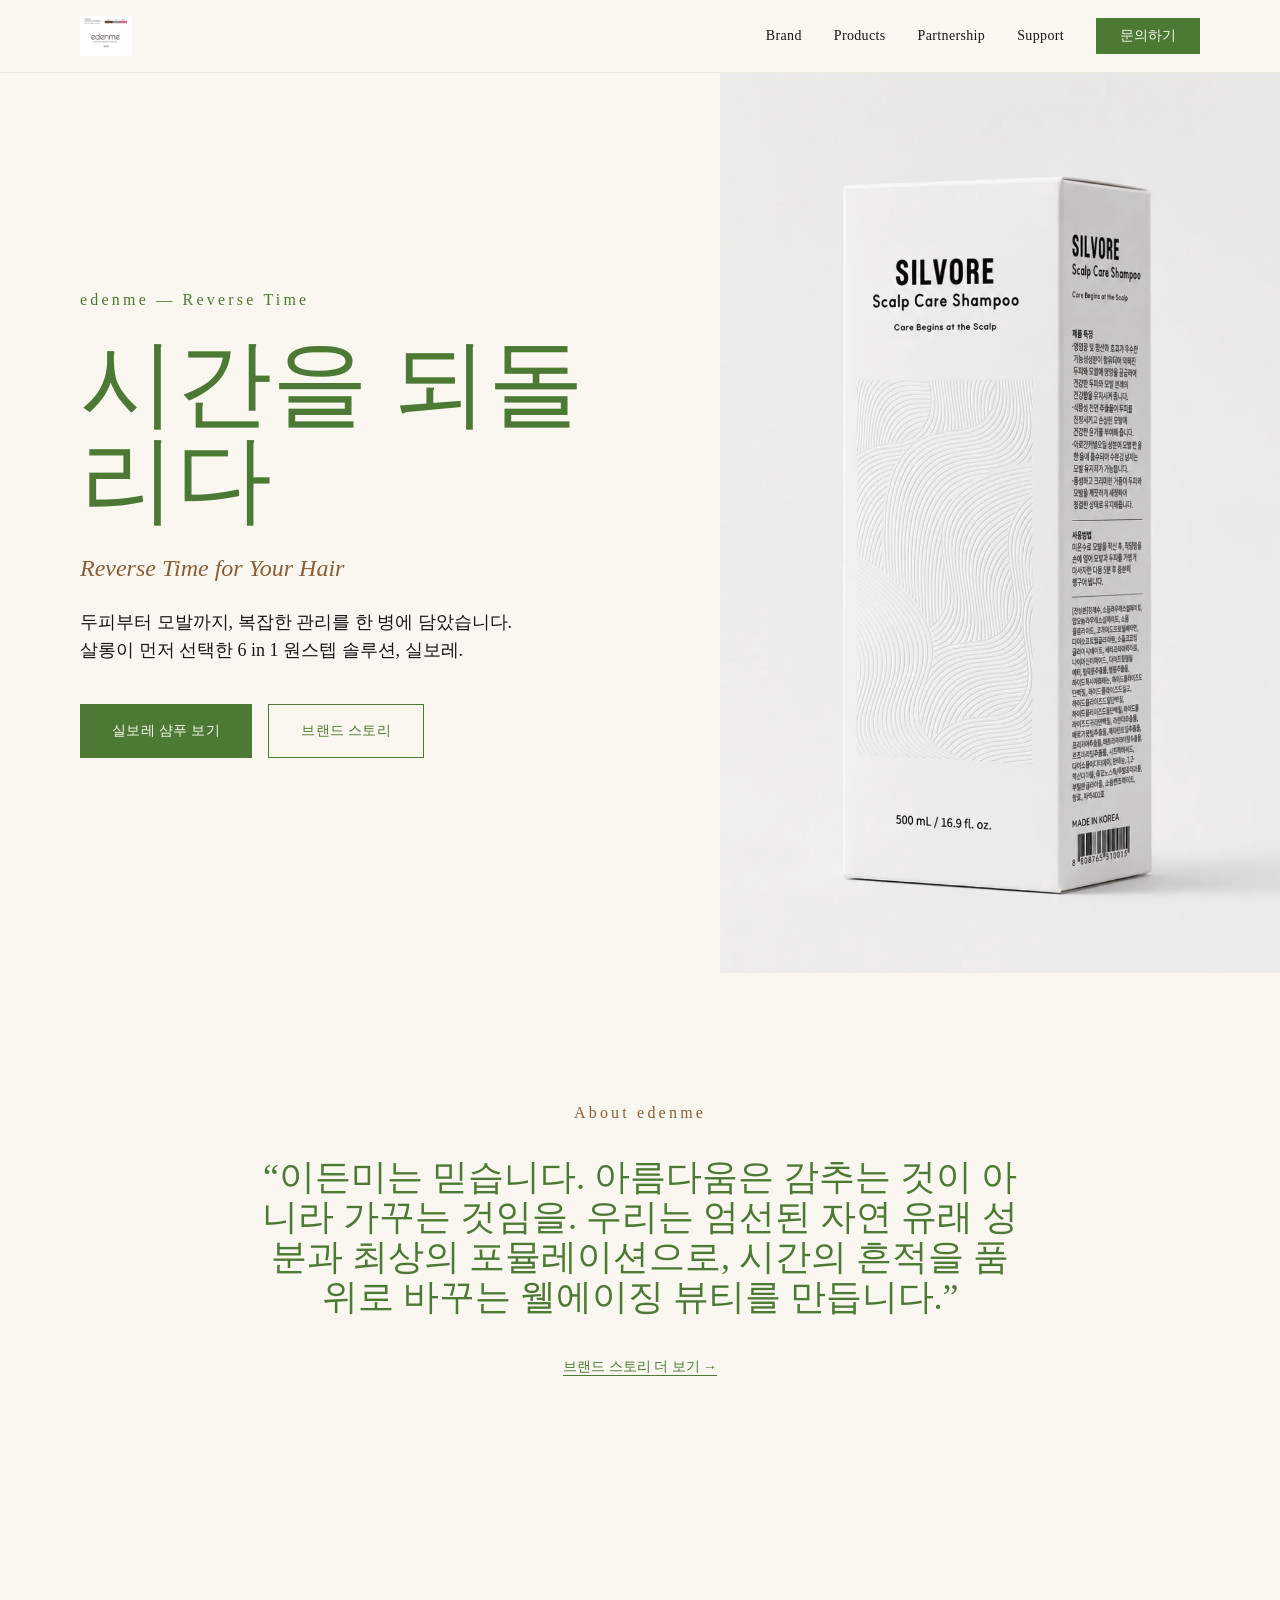
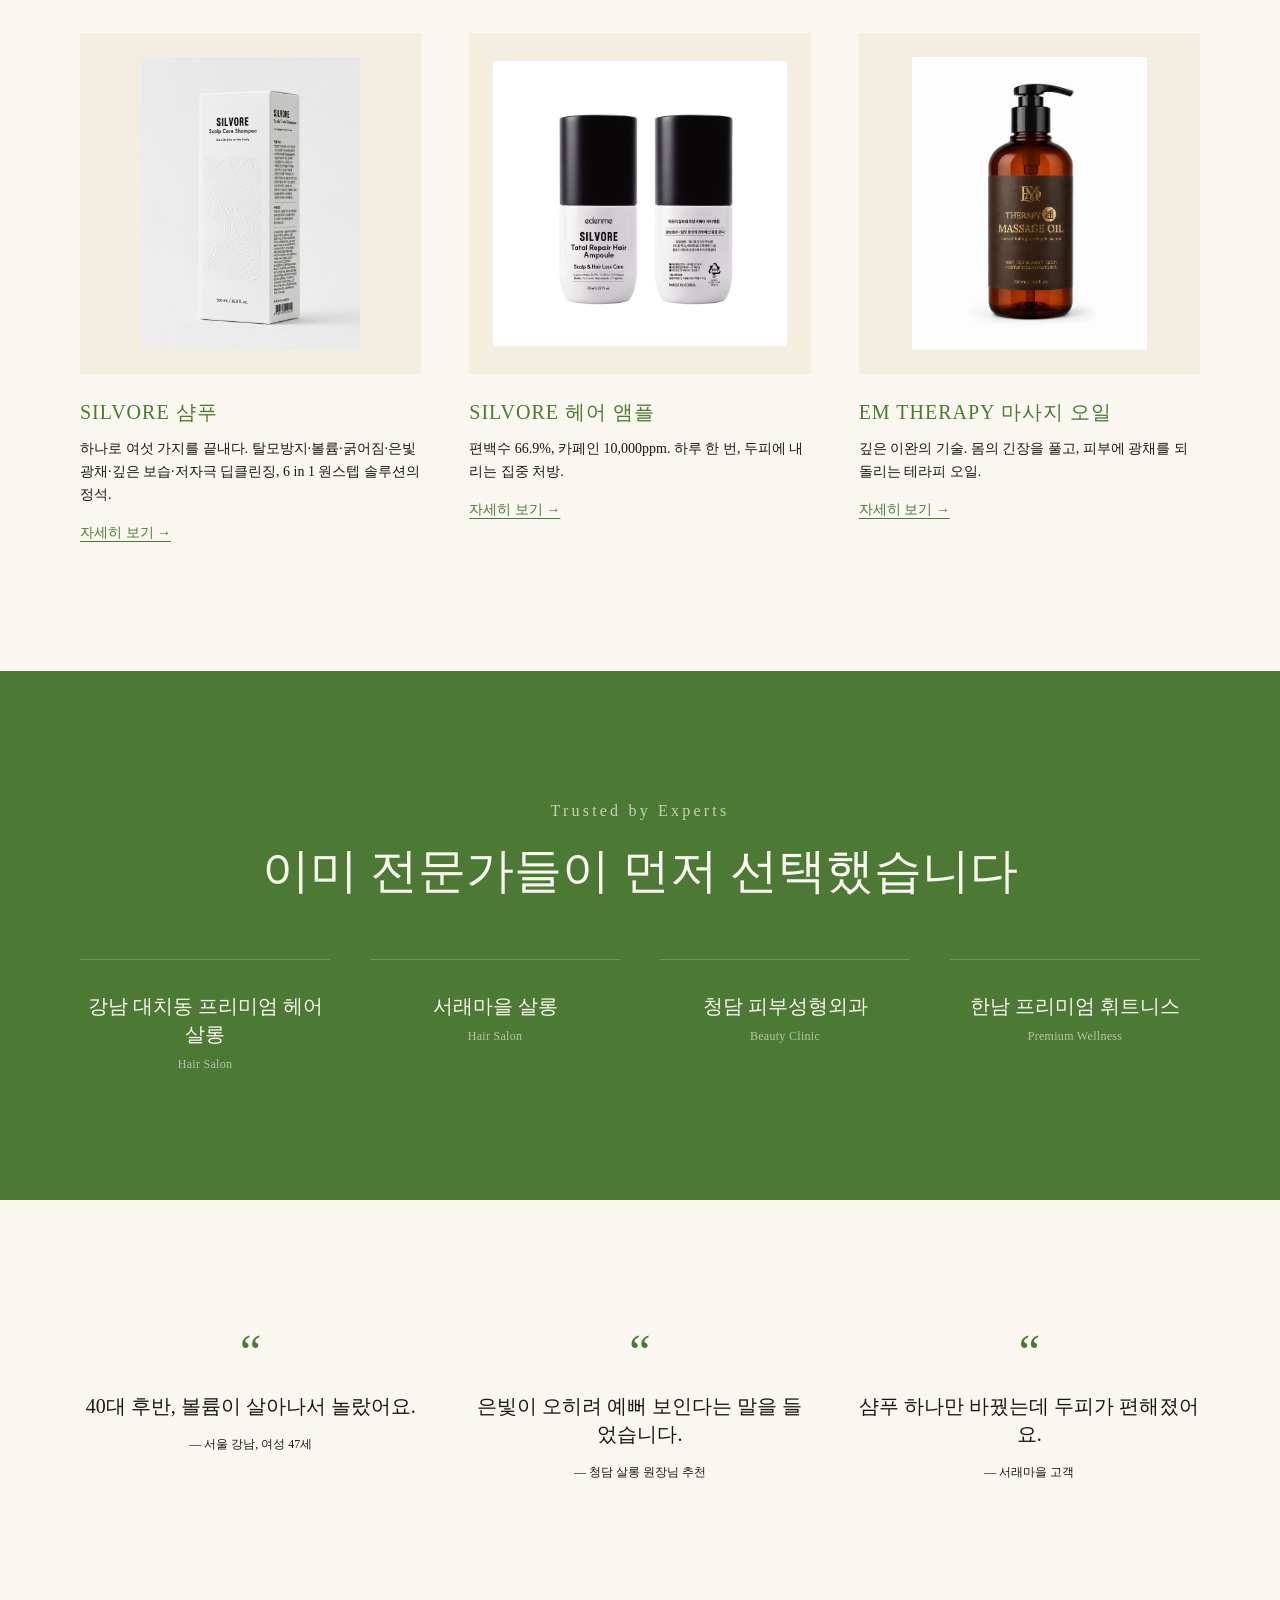
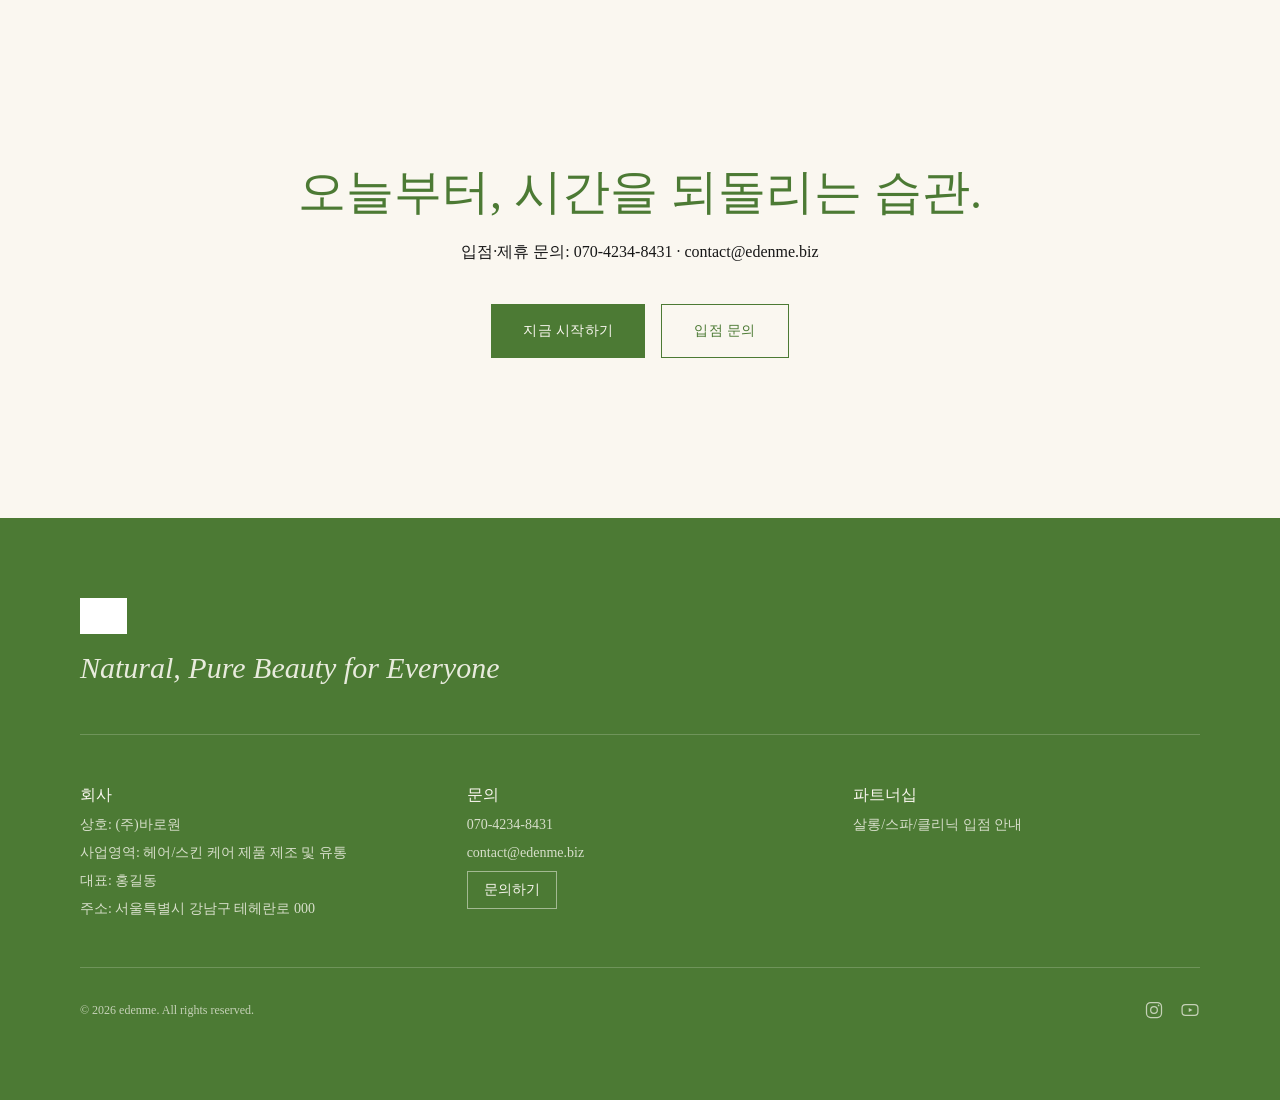
==== index.html @ cdd583f4 "edenme.biz 정적 배포 2026-10-26 · Next.js export" ====
<!DOCTYPE html><html lang="ko"><head><meta charSet="utf-8"/><meta name="viewport" content="width=device-width, initial-scale=1"/><link rel="preload" href="/_next/static/media/7b89a4fd5e90ede0-s.p.woff2" as="font" crossorigin="" type="font/woff2"/><link rel="preload" href="/_next/static/media/a2b595637af69bc7-s.p.woff2" as="font" crossorigin="" type="font/woff2"/><link rel="preload" href="/_next/static/media/c08f1ce88fa584d1-s.p.woff2" as="font" crossorigin="" type="font/woff2"/><link rel="preload" as="image" href="/assets/logo/logo.png" fetchPriority="high"/><link rel="preload" as="image" href="/assets/products/silvore-shampoo/hero.webp" fetchPriority="high"/><link rel="stylesheet" href="/_next/static/css/946eeb04271c48df.css" data-precedence="next"/><link rel="stylesheet" href="/_next/static/css/0a33b48c16f257b2.css" data-precedence="next"/><link rel="stylesheet" href="/_next/static/css/18a78e37111337bf.css" data-precedence="next"/><link rel="preload" as="script" fetchPriority="low" href="/_next/static/chunks/webpack-afb7c8d4ad857a94.js"/><script src="/_next/static/chunks/591de6a0-ab49bff3ab5ac213.js" async=""></script><script src="/_next/static/chunks/125-635dd4fe14376d45.js" async=""></script><script src="/_next/static/chunks/main-app-a4935050bf8e6d5d.js" async=""></script><script src="/_next/static/chunks/326-dbf5a010091752b4.js" async=""></script><script src="/_next/static/chunks/438-ef5a40bb96aab16a.js" async=""></script><script src="/_next/static/chunks/99-473e0a87342f6b8e.js" async=""></script><script src="/_next/static/chunks/app/page-fd136fbc31415703.js" async=""></script><script src="/_next/static/chunks/app/layout-8883d2677be7c760.js" async=""></script><title>edenme — 시간을 되돌리다</title><meta name="description" content="Natural, Pure Beauty for Everyone. 이든미는 두피·헤어 웰에이징 브랜드 SILVORE와 바디 웰니스 브랜드 EM Therapy를 전개하는 프리미엄 뷰티 기업입니다."/><meta name="author" content="edenme"/><meta name="keywords" content="edenme,이든미,SILVORE,실보레,탈모샴푸,웰에이징,두피케어,헤어앰플,EM Therapy,마사지오일"/><meta name="robots" content="index, follow"/><meta name="googlebot" content="index, follow"/><meta property="og:title" content="edenme — 시간을 되돌리다"/><meta property="og:description" content="Natural, Pure Beauty for Everyone. 살롱이 먼저 선택한 6 in 1 원스텝 솔루션."/><meta property="og:url" content="https://edenme.biz/"/><meta property="og:site_name" content="edenme"/><meta property="og:locale" content="ko_KR"/><meta property="og:image" content="https://edenme.biz/og-image.png"/><meta property="og:image:width" content="1200"/><meta property="og:image:height" content="630"/><meta property="og:image:alt" content="edenme"/><meta property="og:type" content="website"/><meta name="twitter:card" content="summary_large_image"/><meta name="twitter:title" content="edenme — 시간을 되돌리다"/><meta name="twitter:description" content="Natural, Pure Beauty for Everyone"/><meta name="twitter:image" content="https://edenme.biz/og-image.png"/><link rel="icon" href="/favicon.ico" type="image/x-icon" sizes="16x16"/><link rel="icon" href="/icon.png?e83febfe1c4a93f5" type="image/png" sizes="512x512"/><meta name="next-size-adjust"/><script src="/_next/static/chunks/polyfills-42372ed130431b0a.js" noModule=""></script></head><body class="__variable_9a4927 __variable_6ca122 __variable_ded346 flex min-h-screen flex-col antialiased"><header class="sticky top-0 z-50 border-b border-deepGreen/10 bg-cream/80 backdrop-blur-md transition-shadow"><div class="mx-auto flex max-w-7xl items-center justify-between px-6 py-4 md:px-12 lg:px-20"><a class="flex items-center" href="/"><img alt="edenme logo" fetchPriority="high" width="160" height="40" decoding="async" data-nimg="1" style="color:transparent;height:40px;width:auto" src="/assets/logo/logo.png"/></a><nav class="hidden items-center gap-8 md:flex"><a class="font-sans-kr text-sm tracking-wide text-foreground/80 transition-colors hover:text-deepGreen" href="/brand/">Brand</a><a class="font-sans-kr text-sm tracking-wide text-foreground/80 transition-colors hover:text-deepGreen" href="/products/">Products</a><a class="font-sans-kr text-sm tracking-wide text-foreground/80 transition-colors hover:text-deepGreen" href="/partnership/">Partnership</a><a class="font-sans-kr text-sm tracking-wide text-foreground/80 transition-colors hover:text-deepGreen" href="/support/">Support</a><a class="bg-deepGreen px-6 py-2 font-sans-kr text-sm text-cream transition-opacity hover:opacity-90" href="/support/">문의하기</a></nav><button type="button" aria-label="메뉴 열기" class="md:hidden"><svg xmlns="http://www.w3.org/2000/svg" width="24" height="24" viewBox="0 0 24 24" fill="none" stroke="currentColor" stroke-width="2" stroke-linecap="round" stroke-linejoin="round" class="lucide lucide-menu h-7 w-7 text-deepGreen" aria-hidden="true"><path d="M4 5h16"></path><path d="M4 12h16"></path><path d="M4 19h16"></path></svg></button></div></header><main class="flex-1"><section class="relative flex min-h-screen flex-col overflow-hidden bg-cream md:flex-row md:items-center"><div class="relative z-10 flex flex-1 flex-col justify-center px-6 pb-10 pt-32 md:px-12 md:py-32 lg:px-20"><p class="font-serif-en text-sm tracking-[0.2em] text-deepGreen sm:text-base">edenme — Reverse Time</p><h1 class="mt-6 font-serif-kr text-5xl leading-tight text-deepGreen sm:text-6xl md:text-7xl lg:text-8xl">시간을 되돌리다</h1><p class="mt-6 font-serif-en text-xl italic text-amberBrown sm:text-2xl">Reverse Time for Your Hair</p><p class="mt-6 max-w-md font-sans-kr text-base leading-relaxed text-foreground/60 sm:text-lg">두피부터 모발까지, 복잡한 관리를 한 병에 담았습니다. 살롱이 먼저 선택한 6 in 1 원스텝 솔루션, 실보레.</p><div class="mt-10 flex flex-col gap-4 sm:flex-row"><a class="inline-flex items-center justify-center bg-deepGreen px-8 py-4 text-center font-sans-kr text-sm tracking-wide text-cream transition-opacity hover:opacity-90" href="/products/silvore-shampoo/">실보레 샴푸 보기</a><a class="inline-flex items-center justify-center border border-deepGreen px-8 py-4 text-center font-sans-kr text-sm tracking-wide text-deepGreen transition-colors hover:bg-deepGreen hover:text-cream" href="/brand/">브랜드 스토리</a></div></div><div class="relative h-[45vh] w-full md:h-screen md:flex-1"><img alt="실보레 샴푸" fetchPriority="high" decoding="async" data-nimg="fill" class="object-contain object-center md:object-cover" style="position:absolute;height:100%;width:100%;left:0;top:0;right:0;bottom:0;color:transparent" src="/assets/products/silvore-shampoo/hero.webp"/></div></section><div style="opacity:0;transform:translateY(40px)"><section class="py-24 md:py-32 bg-cream"><div class="mx-auto max-w-7xl px-6 md:px-12 lg:px-20 flex flex-col items-center text-center"><p class="font-serif-en text-sm tracking-[0.2em] text-amberBrown sm:text-base">About edenme</p><p class="mt-8 max-w-3xl font-serif-kr text-2xl leading-relaxed text-deepGreen sm:text-3xl md:text-4xl">“이든미는 믿습니다. 아름다움은 감추는 것이 아니라 가꾸는 것임을. 우리는 엄선된 자연 유래 성분과 최상의 포뮬레이션으로, 시간의 흔적을 품위로 바꾸는 웰에이징 뷰티를 만듭니다.”</p><a class="mt-10 font-sans-kr text-sm text-deepGreen underline underline-offset-4 transition-opacity hover:opacity-70" href="/brand/">브랜드 스토리 더 보기 →</a></div></section></div><div style="opacity:0;transform:translateY(40px)"><section class="py-24 md:py-32 bg-cream"><div class="mx-auto max-w-7xl px-6 md:px-12 lg:px-20"><div class="grid grid-cols-1 gap-12 sm:grid-cols-2 lg:grid-cols-3"><div class="flex flex-col"><a class="relative aspect-square w-full overflow-hidden bg-[#F3EEDF]" href="/products/silvore-shampoo/"><img alt="SILVORE 샴푸" loading="lazy" decoding="async" data-nimg="fill" class="object-contain p-6" style="position:absolute;height:100%;width:100%;left:0;top:0;right:0;bottom:0;color:transparent" src="/assets/products/silvore-shampoo/hero.webp"/></a><h3 class="mt-6 font-serif-en text-xl uppercase tracking-wider text-deepGreen">SILVORE 샴푸</h3><p class="mt-3 font-sans-kr text-sm leading-relaxed text-foreground/60">하나로 여섯 가지를 끝내다. 탈모방지·볼륨·굵어짐·은빛 광채·깊은 보습·저자극 딥클린징, 6 in 1 원스텝 솔루션의 정석.</p><a class="mt-4 font-sans-kr text-sm text-deepGreen underline underline-offset-4 transition-opacity hover:opacity-70" href="/products/silvore-shampoo/">자세히 보기 →</a></div><div class="flex flex-col"><a class="relative aspect-square w-full overflow-hidden bg-[#F3EEDF]" href="/products/silvore-ampoule/"><img alt="SILVORE 헤어 앰플" loading="lazy" decoding="async" data-nimg="fill" class="object-contain p-6" style="position:absolute;height:100%;width:100%;left:0;top:0;right:0;bottom:0;color:transparent" src="/assets/products/silvore-ampoule/hero.webp"/></a><h3 class="mt-6 font-serif-en text-xl uppercase tracking-wider text-deepGreen">SILVORE 헤어 앰플</h3><p class="mt-3 font-sans-kr text-sm leading-relaxed text-foreground/60">편백수 66.9%, 카페인 10,000ppm. 하루 한 번, 두피에 내리는 집중 처방.</p><a class="mt-4 font-sans-kr text-sm text-deepGreen underline underline-offset-4 transition-opacity hover:opacity-70" href="/products/silvore-ampoule/">자세히 보기 →</a></div><div class="flex flex-col"><a class="relative aspect-square w-full overflow-hidden bg-[#F3EEDF]" href="/products/em-therapy-oil/"><img alt="EM Therapy 마사지 오일" loading="lazy" decoding="async" data-nimg="fill" class="object-contain p-6" style="position:absolute;height:100%;width:100%;left:0;top:0;right:0;bottom:0;color:transparent" src="/assets/products/em-therapy-oil/hero.webp"/></a><h3 class="mt-6 font-serif-en text-xl uppercase tracking-wider text-deepGreen">EM Therapy 마사지 오일</h3><p class="mt-3 font-sans-kr text-sm leading-relaxed text-foreground/60">깊은 이완의 기술. 몸의 긴장을 풀고, 피부에 광채를 되돌리는 테라피 오일.</p><a class="mt-4 font-sans-kr text-sm text-deepGreen underline underline-offset-4 transition-opacity hover:opacity-70" href="/products/em-therapy-oil/">자세히 보기 →</a></div></div></div></section></div><div style="opacity:0;transform:translateY(40px)"><section class="py-24 md:py-32 bg-deepGreen"><div class="mx-auto max-w-7xl px-6 md:px-12 lg:px-20 flex flex-col items-center text-center"><p class="font-serif-en text-sm tracking-[0.2em] text-cream/70 sm:text-base">Trusted by Experts</p><h2 class="mt-6 font-serif-kr text-3xl text-cream sm:text-4xl md:text-5xl">이미 전문가들이 먼저 선택했습니다</h2><div class="mt-16 grid w-full grid-cols-1 gap-10 sm:grid-cols-2 lg:grid-cols-4"><div class="flex flex-col items-center gap-2 border-t border-cream/20 pt-8"><p class="font-serif-en text-lg text-cream sm:text-xl">강남 대치동 프리미엄 헤어살롱</p><p class="font-sans-kr text-xs tracking-wide text-cream/60">Hair Salon</p></div><div class="flex flex-col items-center gap-2 border-t border-cream/20 pt-8"><p class="font-serif-en text-lg text-cream sm:text-xl">서래마을 살롱</p><p class="font-sans-kr text-xs tracking-wide text-cream/60">Hair Salon</p></div><div class="flex flex-col items-center gap-2 border-t border-cream/20 pt-8"><p class="font-serif-en text-lg text-cream sm:text-xl">청담 피부성형외과</p><p class="font-sans-kr text-xs tracking-wide text-cream/60">Beauty Clinic</p></div><div class="flex flex-col items-center gap-2 border-t border-cream/20 pt-8"><p class="font-serif-en text-lg text-cream sm:text-xl">한남 프리미엄 휘트니스</p><p class="font-sans-kr text-xs tracking-wide text-cream/60">Premium Wellness</p></div></div></div></section></div><div style="opacity:0;transform:translateY(40px)"><section class="py-24 md:py-32 bg-cream"><div class="mx-auto max-w-7xl px-6 md:px-12 lg:px-20"><div class="grid grid-cols-1 gap-12 sm:grid-cols-3"><div class="flex flex-col items-center text-center"><span class="font-serif-en text-5xl leading-none text-deepGreen">“</span><p class="mt-4 font-serif-kr text-lg leading-relaxed text-foreground/80 sm:text-xl">40대 후반, 볼륨이 살아나서 놀랐어요.</p><p class="mt-4 font-sans-kr text-xs text-foreground/50">— <!-- -->서울 강남, 여성 47세</p></div><div class="flex flex-col items-center text-center"><span class="font-serif-en text-5xl leading-none text-deepGreen">“</span><p class="mt-4 font-serif-kr text-lg leading-relaxed text-foreground/80 sm:text-xl">은빛이 오히려 예뻐 보인다는 말을 들었습니다.</p><p class="mt-4 font-sans-kr text-xs text-foreground/50">— <!-- -->청담 살롱 원장님 추천</p></div><div class="flex flex-col items-center text-center"><span class="font-serif-en text-5xl leading-none text-deepGreen">“</span><p class="mt-4 font-serif-kr text-lg leading-relaxed text-foreground/80 sm:text-xl">샴푸 하나만 바꿨는데 두피가 편해졌어요.</p><p class="mt-4 font-sans-kr text-xs text-foreground/50">— <!-- -->서래마을 고객</p></div></div></div></section></div><div style="opacity:0;transform:translateY(40px)"><section class="py-24 md:py-32 bg-cream py-32 md:py-40"><div class="mx-auto max-w-7xl px-6 md:px-12 lg:px-20 flex flex-col items-center text-center"><h2 class="font-serif-kr text-3xl text-deepGreen sm:text-4xl md:text-5xl">오늘부터, 시간을 되돌리는 습관.</h2><p class="mt-6 font-sans-kr text-sm text-foreground/60 sm:text-base">입점·제휴 문의: 070-4234-8431 · contact@edenme.biz</p><div class="mt-10 flex flex-col gap-4 sm:flex-row"><a class="inline-flex items-center justify-center bg-deepGreen px-8 py-4 text-center font-sans-kr text-sm tracking-wide text-cream transition-opacity hover:opacity-90" href="/products/">지금 시작하기</a><a class="inline-flex items-center justify-center border border-deepGreen px-8 py-4 text-center font-sans-kr text-sm tracking-wide text-deepGreen transition-colors hover:bg-deepGreen hover:text-cream" href="/partnership/">입점 문의</a></div></div></section></div></main><footer class="bg-deepGreen text-cream"><div class="mx-auto max-w-7xl px-6 py-16 md:px-12 md:py-20 lg:px-20"><div class="flex flex-col items-start gap-4"><img alt="edenme logo" loading="lazy" width="140" height="36" decoding="async" data-nimg="1" style="color:transparent;height:36px;width:auto;filter:brightness(0) invert(1)" src="/assets/logo/logo.png"/><p class="font-serif-en text-2xl italic text-cream/90 sm:text-3xl">Natural, Pure Beauty for Everyone</p></div><div class="mt-12 grid grid-cols-1 gap-10 border-t border-cream/20 pt-12 sm:grid-cols-3"><div class="flex flex-col gap-2 font-sans-kr text-sm text-cream/80"><h3 class="font-serif-kr text-base text-cream">회사</h3><p>상호: (주)바로원</p><p>사업영역: 헤어/스킨 케어 제품 제조 및 유통</p><p>대표: 홍길동</p><p>주소: 서울특별시 강남구 테헤란로 000</p></div><div class="flex flex-col gap-2 font-sans-kr text-sm text-cream/80"><h3 class="font-serif-kr text-base text-cream">문의</h3><p>070-4234-8431</p><p>contact@edenme.biz</p><a class="inline-block w-fit border border-cream/50 px-4 py-2 text-cream transition-colors hover:bg-cream hover:text-deepGreen" href="/support/">문의하기</a></div><div class="flex flex-col gap-2 font-sans-kr text-sm text-cream/80"><h3 class="font-serif-kr text-base text-cream">파트너십</h3><a class="w-fit transition-colors hover:text-cream" href="/partnership/">살롱/스파/클리닉 입점 안내</a></div></div><div class="mt-12 flex flex-col items-center justify-between gap-4 border-t border-cream/20 pt-8 font-sans-kr text-xs text-cream/70 sm:flex-row"><p>© 2026 edenme. All rights reserved.</p><div class="flex items-center gap-4"><a href="https://instagram.com" target="_blank" rel="noreferrer noopener" aria-label="Instagram" class="transition-colors hover:text-cream"><svg viewBox="0 0 24 24" fill="none" stroke="currentColor" stroke-width="1.5" class="h-5 w-5" aria-hidden="true"><rect x="3" y="3" width="18" height="18" rx="5"></rect><circle cx="12" cy="12" r="4"></circle><circle cx="17.5" cy="6.5" r="1" fill="currentColor" stroke="none"></circle></svg></a><a href="https://youtube.com" target="_blank" rel="noreferrer noopener" aria-label="YouTube" class="transition-colors hover:text-cream"><svg viewBox="0 0 24 24" fill="none" stroke="currentColor" stroke-width="1.5" class="h-5 w-5" aria-hidden="true"><rect x="2.5" y="5.5" width="19" height="13" rx="4"></rect><path d="M10.5 9.5v5l4.5-2.5-4.5-2.5z" fill="currentColor" stroke="none"></path></svg></a></div></div></div></footer><script src="/_next/static/chunks/webpack-afb7c8d4ad857a94.js" async=""></script><script>(self.__next_f=self.__next_f||[]).push([0]);self.__next_f.push([2,null])</script><script>self.__next_f.push([1,"1:HL[\"/_next/static/media/7b89a4fd5e90ede0-s.p.woff2\",\"font\",{\"crossOrigin\":\"\",\"type\":\"font/woff2\"}]\n2:HL[\"/_next/static/media/a2b595637af69bc7-s.p.woff2\",\"font\",{\"crossOrigin\":\"\",\"type\":\"font/woff2\"}]\n3:HL[\"/_next/static/media/c08f1ce88fa584d1-s.p.woff2\",\"font\",{\"crossOrigin\":\"\",\"type\":\"font/woff2\"}]\n4:HL[\"/_next/static/css/946eeb04271c48df.css\",\"style\"]\n5:HL[\"/_next/static/css/0a33b48c16f257b2.css\",\"style\"]\n6:HL[\"/_next/static/css/18a78e37111337bf.css\",\"style\"]\n"])</script><script>self.__next_f.push([1,"7:I[4280,[],\"\"]\n9:I[3438,[\"326\",\"static/chunks/326-dbf5a010091752b4.js\",\"438\",\"static/chunks/438-ef5a40bb96aab16a.js\",\"99\",\"static/chunks/99-473e0a87342f6b8e.js\",\"931\",\"static/chunks/app/page-fd136fbc31415703.js\"],\"\"]\na:I[99,[\"326\",\"static/chunks/326-dbf5a010091752b4.js\",\"438\",\"static/chunks/438-ef5a40bb96aab16a.js\",\"99\",\"static/chunks/99-473e0a87342f6b8e.js\",\"931\",\"static/chunks/app/page-fd136fbc31415703.js\"],\"Image\"]\nb:I[4177,[\"326\",\"static/chunks/326-dbf5a010091752b4.js\",\"438\",\"static/chunks/438-ef5a40bb96aab16a.js\",\"99\",\"static/chunks/99-473e0a87342f6b8e.js\",\"931\",\"static/chunks/app/page-fd136fbc31415703.js\"],\"FadeInSection\"]\nc:I[8880,[\"326\",\"static/chunks/326-dbf5a010091752b4.js\",\"438\",\"static/chunks/438-ef5a40bb96aab16a.js\",\"99\",\"static/chunks/99-473e0a87342f6b8e.js\",\"185\",\"static/chunks/app/layout-8883d2677be7c760.js\"],\"Header\"]\nd:I[7591,[],\"\"]\ne:I[4435,[],\"\"]\n10:I[6553,[],\"\"]\n11:[]\n"])</script><script>self.__next_f.push([1,"0:[\"$\",\"$L7\",null,{\"buildId\":\"A-MD4oTZr0JfGqXZE2QNa\",\"assetPrefix\":\"\",\"urlParts\":[\"\",\"\"],\"initialTree\":[\"\",{\"children\":[\"__PAGE__\",{}]},\"$undefined\",\"$undefined\",true],\"initialSeedData\":[\"\",{\"children\":[\"__PAGE__\",{},[[\"$L8\",[[\"$\",\"section\",null,{\"className\":\"relative flex min-h-screen flex-col overflow-hidden bg-cream md:flex-row md:items-center\",\"children\":[[\"$\",\"div\",null,{\"className\":\"relative z-10 flex flex-1 flex-col justify-center px-6 pb-10 pt-32 md:px-12 md:py-32 lg:px-20\",\"children\":[[\"$\",\"p\",null,{\"className\":\"font-serif-en text-sm tracking-[0.2em] text-deepGreen sm:text-base\",\"children\":\"edenme — Reverse Time\"}],[\"$\",\"h1\",null,{\"className\":\"mt-6 font-serif-kr text-5xl leading-tight text-deepGreen sm:text-6xl md:text-7xl lg:text-8xl\",\"children\":\"시간을 되돌리다\"}],[\"$\",\"p\",null,{\"className\":\"mt-6 font-serif-en text-xl italic text-amberBrown sm:text-2xl\",\"children\":\"Reverse Time for Your Hair\"}],[\"$\",\"p\",null,{\"className\":\"mt-6 max-w-md font-sans-kr text-base leading-relaxed text-foreground/60 sm:text-lg\",\"children\":\"두피부터 모발까지, 복잡한 관리를 한 병에 담았습니다. 살롱이 먼저 선택한 6 in 1 원스텝 솔루션, 실보레.\"}],[\"$\",\"div\",null,{\"className\":\"mt-10 flex flex-col gap-4 sm:flex-row\",\"children\":[[\"$\",\"$L9\",null,{\"href\":\"/products/silvore-shampoo\",\"className\":\"inline-flex items-center justify-center bg-deepGreen px-8 py-4 text-center font-sans-kr text-sm tracking-wide text-cream transition-opacity hover:opacity-90\",\"children\":\"실보레 샴푸 보기\"}],[\"$\",\"$L9\",null,{\"href\":\"/brand\",\"className\":\"inline-flex items-center justify-center border border-deepGreen px-8 py-4 text-center font-sans-kr text-sm tracking-wide text-deepGreen transition-colors hover:bg-deepGreen hover:text-cream\",\"children\":\"브랜드 스토리\"}]]}]]}],[\"$\",\"div\",null,{\"className\":\"relative h-[45vh] w-full md:h-screen md:flex-1\",\"children\":[\"$\",\"$La\",null,{\"src\":\"/assets/products/silvore-shampoo/hero.webp\",\"alt\":\"실보레 샴푸\",\"fill\":true,\"priority\":true,\"sizes\":\"(max-width: 768px) 100vw, 50vw\",\"className\":\"object-contain object-center md:object-cover\"}]}]]}],[\"$\",\"$Lb\",null,{\"children\":[\"$\",\"section\",null,{\"className\":\"py-24 md:py-32 bg-cream\",\"children\":[\"$\",\"div\",null,{\"className\":\"mx-auto max-w-7xl px-6 md:px-12 lg:px-20 flex flex-col items-center text-center\",\"children\":[[\"$\",\"p\",null,{\"className\":\"font-serif-en text-sm tracking-[0.2em] text-amberBrown sm:text-base\",\"children\":\"About edenme\"}],[\"$\",\"p\",null,{\"className\":\"mt-8 max-w-3xl font-serif-kr text-2xl leading-relaxed text-deepGreen sm:text-3xl md:text-4xl\",\"children\":\"“이든미는 믿습니다. 아름다움은 감추는 것이 아니라 가꾸는 것임을. 우리는 엄선된 자연 유래 성분과 최상의 포뮬레이션으로, 시간의 흔적을 품위로 바꾸는 웰에이징 뷰티를 만듭니다.”\"}],[\"$\",\"$L9\",null,{\"href\":\"/brand\",\"className\":\"mt-10 font-sans-kr text-sm text-deepGreen underline underline-offset-4 transition-opacity hover:opacity-70\",\"children\":\"브랜드 스토리 더 보기 →\"}]]}]}]}],[\"$\",\"$Lb\",null,{\"children\":[\"$\",\"section\",null,{\"className\":\"py-24 md:py-32 bg-cream\",\"children\":[\"$\",\"div\",null,{\"className\":\"mx-auto max-w-7xl px-6 md:px-12 lg:px-20\",\"children\":[\"$\",\"div\",null,{\"className\":\"grid grid-cols-1 gap-12 sm:grid-cols-2 lg:grid-cols-3\",\"children\":[[\"$\",\"div\",\"/products/silvore-shampoo\",{\"className\":\"flex flex-col\",\"children\":[[\"$\",\"$L9\",null,{\"href\":\"/products/silvore-shampoo\",\"className\":\"relative aspect-square w-full overflow-hidden bg-[#F3EEDF]\",\"children\":[\"$\",\"$La\",null,{\"src\":\"/assets/products/silvore-shampoo/hero.webp\",\"alt\":\"SILVORE 샴푸\",\"fill\":true,\"sizes\":\"(max-width: 640px) 100vw, (max-width: 1024px) 50vw, 33vw\",\"className\":\"object-contain p-6\"}]}],[\"$\",\"h3\",null,{\"className\":\"mt-6 font-serif-en text-xl uppercase tracking-wider text-deepGreen\",\"children\":\"SILVORE 샴푸\"}],[\"$\",\"p\",null,{\"className\":\"mt-3 font-sans-kr text-sm leading-relaxed text-foreground/60\",\"children\":\"하나로 여섯 가지를 끝내다. 탈모방지·볼륨·굵어짐·은빛 광채·깊은 보습·저자극 딥클린징, 6 in 1 원스텝 솔루션의 정석.\"}],[\"$\",\"$L9\",null,{\"href\":\"/products/silvore-shampoo\",\"className\":\"mt-4 font-sans-kr text-sm text-deepGreen underline underline-offset-4 transition-opacity hover:opacity-70\",\"children\":\"자세히 보기 →\"}]]}],[\"$\",\"div\",\"/products/silvore-ampoule\",{\"className\":\"flex flex-col\",\"children\":[[\"$\",\"$L9\",null,{\"href\":\"/products/silvore-ampoule\",\"className\":\"relative aspect-square w-full overflow-hidden bg-[#F3EEDF]\",\"children\":[\"$\",\"$La\",null,{\"src\":\"/assets/products/silvore-ampoule/hero.webp\",\"alt\":\"SILVORE 헤어 앰플\",\"fill\":true,\"sizes\":\"(max-width: 640px) 100vw, (max-width: 1024px) 50vw, 33vw\",\"className\":\"object-contain p-6\"}]}],[\"$\",\"h3\",null,{\"className\":\"mt-6 font-serif-en text-xl uppercase tracking-wider text-deepGreen\",\"children\":\"SILVORE 헤어 앰플\"}],[\"$\",\"p\",null,{\"className\":\"mt-3 font-sans-kr text-sm leading-relaxed text-foreground/60\",\"children\":\"편백수 66.9%, 카페인 10,000ppm. 하루 한 번, 두피에 내리는 집중 처방.\"}],[\"$\",\"$L9\",null,{\"href\":\"/products/silvore-ampoule\",\"className\":\"mt-4 font-sans-kr text-sm text-deepGreen underline underline-offset-4 transition-opacity hover:opacity-70\",\"children\":\"자세히 보기 →\"}]]}],[\"$\",\"div\",\"/products/em-therapy-oil\",{\"className\":\"flex flex-col\",\"children\":[[\"$\",\"$L9\",null,{\"href\":\"/products/em-therapy-oil\",\"className\":\"relative aspect-square w-full overflow-hidden bg-[#F3EEDF]\",\"children\":[\"$\",\"$La\",null,{\"src\":\"/assets/products/em-therapy-oil/hero.webp\",\"alt\":\"EM Therapy 마사지 오일\",\"fill\":true,\"sizes\":\"(max-width: 640px) 100vw, (max-width: 1024px) 50vw, 33vw\",\"className\":\"object-contain p-6\"}]}],[\"$\",\"h3\",null,{\"className\":\"mt-6 font-serif-en text-xl uppercase tracking-wider text-deepGreen\",\"children\":\"EM Therapy 마사지 오일\"}],[\"$\",\"p\",null,{\"className\":\"mt-3 font-sans-kr text-sm leading-relaxed text-foreground/60\",\"children\":\"깊은 이완의 기술. 몸의 긴장을 풀고, 피부에 광채를 되돌리는 테라피 오일.\"}],[\"$\",\"$L9\",null,{\"href\":\"/products/em-therapy-oil\",\"className\":\"mt-4 font-sans-kr text-sm text-deepGreen underline underline-offset-4 transition-opacity hover:opacity-70\",\"children\":\"자세히 보기 →\"}]]}]]}]}]}]}],[\"$\",\"$Lb\",null,{\"children\":[\"$\",\"section\",null,{\"className\":\"py-24 md:py-32 bg-deepGreen\",\"children\":[\"$\",\"div\",null,{\"className\":\"mx-auto max-w-7xl px-6 md:px-12 lg:px-20 flex flex-col items-center text-center\",\"children\":[[\"$\",\"p\",null,{\"className\":\"font-serif-en text-sm tracking-[0.2em] text-cream/70 sm:text-base\",\"children\":\"Trusted by Experts\"}],[\"$\",\"h2\",null,{\"className\":\"mt-6 font-serif-kr text-3xl text-cream sm:text-4xl md:text-5xl\",\"children\":\"이미 전문가들이 먼저 선택했습니다\"}],[\"$\",\"div\",null,{\"className\":\"mt-16 grid w-full grid-cols-1 gap-10 sm:grid-cols-2 lg:grid-cols-4\",\"children\":[[\"$\",\"div\",\"강남 대치동 프리미엄 헤어살롱\",{\"className\":\"flex flex-col items-center gap-2 border-t border-cream/20 pt-8\",\"children\":[[\"$\",\"p\",null,{\"className\":\"font-serif-en text-lg text-cream sm:text-xl\",\"children\":\"강남 대치동 프리미엄 헤어살롱\"}],[\"$\",\"p\",null,{\"className\":\"font-sans-kr text-xs tracking-wide text-cream/60\",\"children\":\"Hair Salon\"}]]}],[\"$\",\"div\",\"서래마을 살롱\",{\"className\":\"flex flex-col items-center gap-2 border-t border-cream/20 pt-8\",\"children\":[[\"$\",\"p\",null,{\"className\":\"font-serif-en text-lg text-cream sm:text-xl\",\"children\":\"서래마을 살롱\"}],[\"$\",\"p\",null,{\"className\":\"font-sans-kr text-xs tracking-wide text-cream/60\",\"children\":\"Hair Salon\"}]]}],[\"$\",\"div\",\"청담 피부성형외과\",{\"className\":\"flex flex-col items-center gap-2 border-t border-cream/20 pt-8\",\"children\":[[\"$\",\"p\",null,{\"className\":\"font-serif-en text-lg text-cream sm:text-xl\",\"children\":\"청담 피부성형외과\"}],[\"$\",\"p\",null,{\"className\":\"font-sans-kr text-xs tracking-wide text-cream/60\",\"children\":\"Beauty Clinic\"}]]}],[\"$\",\"div\",\"한남 프리미엄 휘트니스\",{\"className\":\"flex flex-col items-center gap-2 border-t border-cream/20 pt-8\",\"children\":[[\"$\",\"p\",null,{\"className\":\"font-serif-en text-lg text-cream sm:text-xl\",\"children\":\"한남 프리미엄 휘트니스\"}],[\"$\",\"p\",null,{\"className\":\"font-sans-kr text-xs tracking-wide text-cream/60\",\"children\":\"Premium Wellness\"}]]}]]}]]}]}]}],[\"$\",\"$Lb\",null,{\"children\":[\"$\",\"section\",null,{\"className\":\"py-24 md:py-32 bg-cream\",\"children\":[\"$\",\"div\",null,{\"className\":\"mx-auto max-w-7xl px-6 md:px-12 lg:px-20\",\"children\":[\"$\",\"div\",null,{\"className\":\"grid grid-cols-1 gap-12 sm:grid-cols-3\",\"children\":[[\"$\",\"div\",\"40대 후반, 볼륨이 살아나서 놀랐어요.\",{\"className\":\"flex flex-col items-center text-center\",\"children\":[[\"$\",\"span\",null,{\"className\":\"font-serif-en text-5xl leading-none text-deepGreen\",\"children\":\"“\"}],[\"$\",\"p\",null,{\"className\":\"mt-4 font-serif-kr text-lg leading-relaxed text-foreground/80 sm:text-xl\",\"children\":\"40대 후반, 볼륨이 살아나서 놀랐어요.\"}],[\"$\",\"p\",null,{\"className\":\"mt-4 font-sans-kr text-xs text-foreground/50\",\"children\":[\"— \",\"서울 강남, 여성 47세\"]}]]}],[\"$\",\"div\",\"은빛이 오히려 예뻐 보인다는 말을 들었습니다.\",{\"className\":\"flex flex-col items-center text-center\",\"children\":[[\"$\",\"span\",null,{\"className\":\"font-serif-en text-5xl leading-none text-deepGreen\",\"children\":\"“\"}],[\"$\",\"p\",null,{\"className\":\"mt-4 font-serif-kr text-lg leading-relaxed text-foreground/80 sm:text-xl\",\"children\":\"은빛이 오히려 예뻐 보인다는 말을 들었습니다.\"}],[\"$\",\"p\",null,{\"className\":\"mt-4 font-sans-kr text-xs text-foreground/50\",\"children\":[\"— \",\"청담 살롱 원장님 추천\"]}]]}],[\"$\",\"div\",\"샴푸 하나만 바꿨는데 두피가 편해졌어요.\",{\"className\":\"flex flex-col items-center text-center\",\"children\":[[\"$\",\"span\",null,{\"className\":\"font-serif-en text-5xl leading-none text-deepGreen\",\"children\":\"“\"}],[\"$\",\"p\",null,{\"className\":\"mt-4 font-serif-kr text-lg leading-relaxed text-foreground/80 sm:text-xl\",\"children\":\"샴푸 하나만 바꿨는데 두피가 편해졌어요.\"}],[\"$\",\"p\",null,{\"className\":\"mt-4 font-sans-kr text-xs text-foreground/50\",\"children\":[\"— \",\"서래마을 고객\"]}]]}]]}]}]}]}],[\"$\",\"$Lb\",null,{\"children\":[\"$\",\"section\",null,{\"className\":\"py-24 md:py-32 bg-cream py-32 md:py-40\",\"children\":[\"$\",\"div\",null,{\"className\":\"mx-auto max-w-7xl px-6 md:px-12 lg:px-20 flex flex-col items-center text-center\",\"children\":[[\"$\",\"h2\",null,{\"className\":\"font-serif-kr text-3xl text-deepGreen sm:text-4xl md:text-5xl\",\"children\":\"오늘부터, 시간을 되돌리는 습관.\"}],[\"$\",\"p\",null,{\"className\":\"mt-6 font-sans-kr text-sm text-foreground/60 sm:text-base\",\"children\":\"입점·제휴 문의: 070-4234-8431 · contact@edenme.biz\"}],[\"$\",\"div\",null,{\"className\":\"mt-10 flex flex-col gap-4 sm:flex-row\",\"children\":[[\"$\",\"$L9\",null,{\"href\":\"/products\",\"className\":\"inline-flex items-center justify-center bg-deepGreen px-8 py-4 text-center font-sans-kr text-sm tracking-wide text-cream transition-opacity hover:opacity-90\",\"children\":\"지금 시작하기\"}],[\"$\",\"$L9\",null,{\"href\":\"/partnership\",\"className\":\"inline-flex items-center justify-center border border-deepGreen px-8 py-4 text-center font-sans-kr text-sm tracking-wide text-deepGreen transition-colors hover:bg-deepGreen hover:text-cream\",\"children\":\"입점 문의\"}]]}]]}]}]}]],null],null],null]},[[[[\"$\",\"link\",\"0\",{\"rel\":\"stylesheet\",\"href\":\"/_next/static/css/946eeb04271c48df.css\",\"precedence\":\"next\",\"crossOrigin\":\"$undefined\"}],[\"$\",\"link\",\"1\",{\"rel\":\"stylesheet\",\"href\":\"/_next/static/css/0a33b48c16f257b2.css\",\"precedence\":\"next\",\"crossOrigin\":\"$undefined\"}],[\"$\",\"link\",\"2\",{\"rel\":\"stylesheet\",\"href\":\"/_next/static/css/18a78e37111337bf.css\",\"precedence\":\"next\",\"crossOrigin\":\"$undefined\"}]],[\"$\",\"html\",null,{\"lang\":\"ko\",\"children\":[\"$\",\"body\",null,{\"className\":\"__variable_9a4927 __variable_6ca122 __variable_ded346 flex min-h-screen flex-col antialiased\",\"children\":[[\"$\",\"$Lc\",null,{}],[\"$\",\"main\",null,{\"className\":\"flex-1\",\"children\":[\"$\",\"$Ld\",null,{\"parallelRouterKey\":\"children\",\"segmentPath\":[\"children\"],\"error\":\"$undefined\",\"errorStyles\":\"$undefined\",\"errorScripts\":\"$undefined\",\"template\":[\"$\",\"$Le\",null,{}],\"templateStyles\":\"$undefined\",\"templateScripts\":\"$undefined\",\"notFound\":[[\"$\",\"title\",null,{\"children\":\"404: This page could not be found.\"}],[\"$\",\"div\",null,{\"style\":{\"fontFamily\":\"system-ui,\\\"Segoe UI\\\",Roboto,Helvetica,Arial,sans-serif,\\\"Apple Color Emoji\\\",\\\"Segoe UI Emoji\\\"\",\"height\":\"100vh\",\"textAlign\":\"center\",\"display\":\"flex\",\"flexDirection\":\"column\",\"alignItems\":\"center\",\"justifyContent\":\"center\"},\"children\":[\"$\",\"div\",null,{\"children\":[[\"$\",\"style\",null,{\"dangerouslySetInnerHTML\":{\"__html\":\"body{color:#000;background:#fff;margin:0}.next-error-h1{border-right:1px solid rgba(0,0,0,.3)}@media (prefers-color-scheme:dark){body{color:#fff;background:#000}.next-error-h1{border-right:1px solid rgba(255,255,255,.3)}}\"}}],[\"$\",\"h1\",null,{\"className\":\"next-error-h1\",\"style\":{\"display\":\"inline-block\",\"margin\":\"0 20px 0 0\",\"padding\":\"0 23px 0 0\",\"fontSize\":24,\"fontWeight\":500,\"verticalAlign\":\"top\",\"lineHeight\":\"49px\"},\"children\":\"404\"}],[\"$\",\"div\",null,{\"style\":{\"display\":\"inline-block\"},\"children\":[\"$\",\"h2\",null,{\"style\":{\"fontSize\":14,\"fontWeight\":400,\"lineHeight\":\"49px\",\"margin\":0},\"children\":\"This page could not be found.\"}]}]]}]}]],\"notFoundStyles\":[]}]}],[\"$\",\"footer\",null,{\"className\":\"bg-deepGreen text-cream\",\"children\":[\"$\",\"div\",null,{\"className\":\"mx-auto max-w-7xl px-6 py-16 md:px-12 md:py-20 lg:px-20\",\"children\":[[\"$\",\"div\",null,{\"className\":\"flex flex-col items-start gap-4\",\"children\":[[\"$\",\"$La\",null,{\"src\":\"/assets/logo/logo.png\",\"alt\":\"edenme logo\",\"width\":140,\"height\":36,\"style\":{\"height\":36,\"width\":\"auto\",\"filter\":\"brightness(0) invert(1)\"}}],[\"$\",\"p\",null,{\"className\":\"font-serif-en text-2xl italic text-cream/90 sm:text-3xl\",\"children\":\"Natural, Pure Beauty for Everyone\"}]]}],[\"$\",\"div\",null,{\"className\":\"mt-12 grid grid-cols-1 gap-10 border-t border-cream/20 pt-12 sm:grid-cols-3\",\"children\":[[\"$\",\"div\",null,{\"className\":\"flex flex-col gap-2 font-sans-kr text-sm text-cream/80\",\"children\":[[\"$\",\"h3\",null,{\"className\":\"font-serif-kr text-base text-cream\",\"children\":\"회사\"}],[\"$\",\"p\",null,{\"children\":\"상호: (주)바로원\"}],[\"$\",\"p\",null,{\"children\":\"사업영역: 헤어/스킨 케어 제품 제조 및 유통\"}],[\"$\",\"p\",null,{\"children\":\"대표: 홍길동\"}],[\"$\",\"p\",null,{\"children\":\"주소: 서울특별시 강남구 테헤란로 000\"}]]}],[\"$\",\"div\",null,{\"className\":\"flex flex-col gap-2 font-sans-kr text-sm text-cream/80\",\"children\":[[\"$\",\"h3\",null,{\"className\":\"font-serif-kr text-base text-cream\",\"children\":\"문의\"}],[\"$\",\"p\",null,{\"children\":\"070-4234-8431\"}],[\"$\",\"p\",null,{\"children\":\"contact@edenme.biz\"}],[\"$\",\"$L9\",null,{\"href\":\"/support\",\"className\":\"inline-block w-fit border border-cream/50 px-4 py-2 text-cream transition-colors hover:bg-cream hover:text-deepGreen\",\"children\":\"문의하기\"}]]}],[\"$\",\"div\",null,{\"className\":\"flex flex-col gap-2 font-sans-kr text-sm text-cream/80\",\"children\":[[\"$\",\"h3\",null,{\"className\":\"font-serif-kr text-base text-cream\",\"children\":\"파트너십\"}],[\"$\",\"$L9\",null,{\"href\":\"/partnership\",\"className\":\"w-fit transition-colors hover:text-cream\",\"children\":\"살롱/스파/클리닉 입점 안내\"}]]}]]}],[\"$\",\"div\",null,{\"className\":\"mt-12 flex flex-col items-center justify-between gap-4 border-t border-cream/20 pt-8 font-sans-kr text-xs text-cream/70 sm:flex-row\",\"children\":[[\"$\",\"p\",null,{\"children\":\"© 2026 edenme. All rights reserved.\"}],[\"$\",\"div\",null,{\"className\":\"flex items-center gap-4\",\"children\":[[\"$\",\"a\",null,{\"href\":\"https://instagram.com\",\"target\":\"_blank\",\"rel\":\"noreferrer noopener\",\"aria-label\":\"Instagram\",\"className\":\"transition-colors hover:text-cream\",\"children\":[\"$\",\"svg\",null,{\"viewBox\":\"0 0 24 24\",\"fill\":\"none\",\"stroke\":\"currentColor\",\"strokeWidth\":1.5,\"className\":\"h-5 w-5\",\"aria-hidden\":\"true\",\"children\":[[\"$\",\"rect\",null,{\"x\":\"3\",\"y\":\"3\",\"width\":\"18\",\"height\":\"18\",\"rx\":\"5\"}],[\"$\",\"circle\",null,{\"cx\":\"12\",\"cy\":\"12\",\"r\":\"4\"}],[\"$\",\"circle\",null,{\"cx\":\"17.5\",\"cy\":\"6.5\",\"r\":\"1\",\"fill\":\"currentColor\",\"stroke\":\"none\"}]]}]}],[\"$\",\"a\",null,{\"href\":\"https://youtube.com\",\"target\":\"_blank\",\"rel\":\"noreferrer noopener\",\"aria-label\":\"YouTube\",\"className\":\"transition-colors hover:text-cream\",\"children\":[\"$\",\"svg\",null,{\"viewBox\":\"0 0 24 24\",\"fill\":\"none\",\"stroke\":\"currentColor\",\"strokeWidth\":1.5,\"className\":\"h-5 w-5\",\"aria-hidden\":\"true\",\"children\":[[\"$\",\"rect\",null,{\"x\":\"2.5\",\"y\":\"5.5\",\"width\":\"19\",\"height\":\"13\",\"rx\":\"4\"}],[\"$\",\"path\",null,{\"d\":\"M10.5 9.5v5l4.5-2.5-4.5-2.5z\",\"fill\":\"currentColor\",\"stroke\":\"none\"}]]}]}]]}]]}]]}]}]]}]}]],null],null],\"couldBeIntercepted\":false,\"initialHead\":[null,\"$Lf\"],\"globalErrorComponent\":\"$10\",\"missingSlots\":\"$W11\"}]\n"])</script><script>self.__next_f.push([1,"f:[[\"$\",\"meta\",\"0\",{\"name\":\"viewport\",\"content\":\"width=device-width, initial-scale=1\"}],[\"$\",\"meta\",\"1\",{\"charSet\":\"utf-8\"}],[\"$\",\"title\",\"2\",{\"children\":\"edenme — 시간을 되돌리다\"}],[\"$\",\"meta\",\"3\",{\"name\":\"description\",\"content\":\"Natural, Pure Beauty for Everyone. 이든미는 두피·헤어 웰에이징 브랜드 SILVORE와 바디 웰니스 브랜드 EM Therapy를 전개하는 프리미엄 뷰티 기업입니다.\"}],[\"$\",\"meta\",\"4\",{\"name\":\"author\",\"content\":\"edenme\"}],[\"$\",\"meta\",\"5\",{\"name\":\"keywords\",\"content\":\"edenme,이든미,SILVORE,실보레,탈모샴푸,웰에이징,두피케어,헤어앰플,EM Therapy,마사지오일\"}],[\"$\",\"meta\",\"6\",{\"name\":\"robots\",\"content\":\"index, follow\"}],[\"$\",\"meta\",\"7\",{\"name\":\"googlebot\",\"content\":\"index, follow\"}],[\"$\",\"meta\",\"8\",{\"property\":\"og:title\",\"content\":\"edenme — 시간을 되돌리다\"}],[\"$\",\"meta\",\"9\",{\"property\":\"og:description\",\"content\":\"Natural, Pure Beauty for Everyone. 살롱이 먼저 선택한 6 in 1 원스텝 솔루션.\"}],[\"$\",\"meta\",\"10\",{\"property\":\"og:url\",\"content\":\"https://edenme.biz/\"}],[\"$\",\"meta\",\"11\",{\"property\":\"og:site_name\",\"content\":\"edenme\"}],[\"$\",\"meta\",\"12\",{\"property\":\"og:locale\",\"content\":\"ko_KR\"}],[\"$\",\"meta\",\"13\",{\"property\":\"og:image\",\"content\":\"https://edenme.biz/og-image.png\"}],[\"$\",\"meta\",\"14\",{\"property\":\"og:image:width\",\"content\":\"1200\"}],[\"$\",\"meta\",\"15\",{\"property\":\"og:image:height\",\"content\":\"630\"}],[\"$\",\"meta\",\"16\",{\"property\":\"og:image:alt\",\"content\":\"edenme\"}],[\"$\",\"meta\",\"17\",{\"property\":\"og:type\",\"content\":\"website\"}],[\"$\",\"meta\",\"18\",{\"name\":\"twitter:card\",\"content\":\"summary_large_image\"}],[\"$\",\"meta\",\"19\",{\"name\":\"twitter:title\",\"content\":\"edenme — 시간을 되돌리다\"}],[\"$\",\"meta\",\"20\",{\"name\":\"twitter:description\",\"content\":\"Natural, Pure Beauty for Everyone\"}],[\"$\",\"meta\",\"21\",{\"name\":\"twitter:image\",\"content\":\"https://edenme.biz/og-image.png\"}],[\"$\",\"link\",\"22\",{\"rel\":\"icon\",\"href\":\"/favicon.ico\",\"type\":\"image/x-icon\",\"sizes\":\"16x16\"}],[\"$\",\"link\",\"23\",{\"rel\":\"icon\",\"href\":\"/icon.png?e83febfe1c4a93f5\",\"type\":\"image/png\",\"sizes\":\"512x512\"}],[\"$\",\"meta\",\"24\",{\"name\":\"next-size-adjust\"}]]\n"])</script><script>self.__next_f.push([1,"8:null\n"])</script></body></html>
---- _next/static/css/946eeb04271c48df.css ----
@font-face{font-family:"__Noto_Serif_KR_9a4927";font-style:normal;font-weight:400;font-display:swap;src:url(/_next/static/media/6fac21f921e471cd-s.woff2) format("woff2");unicode-range:u+f9ca-fa0b,u+ff03-ff05,u+ff07,u+ff0a-ff0b,u+ff0d-ff19,u+ff1b,u+ff1d,u+ff20-ff5b,u+ff5d,u+ffe0-ffe3,u+ffe5-ffe6}@font-face{font-family:"__Noto_Serif_KR_9a4927";font-style:normal;font-weight:400;font-display:swap;src:url(/_next/static/media/fa02002c7bbd9514-s.woff2) format("woff2");unicode-range:u+f92f-f980,u+f982-f9c9}@font-face{font-family:"__Noto_Serif_KR_9a4927";font-style:normal;font-weight:400;font-display:swap;src:url(/_next/static/media/5cda76fb791ec267-s.woff2) format("woff2");unicode-range:u+d723-d728,u+d72a-d733,u+d735-d748,u+d74a-d74f,u+d752-d753,u+d755-d757,u+d75a-d75f,u+d762-d764,u+d766-d768,u+d76a-d76b,u+d76d-d76f,u+d771-d787,u+d789-d78b,u+d78d-d78f,u+d791-d797,u+d79a,u+d79c,u+d79e-d7a3,u+f900-f909,u+f90b-f92e}@font-face{font-family:"__Noto_Serif_KR_9a4927";font-style:normal;font-weight:400;font-display:swap;src:url(/_next/static/media/a307cf47d0ebcdd7-s.woff2) format("woff2");unicode-range:u+d679-d68b,u+d68e-d69e,u+d6a0,u+d6a2-d6a7,u+d6a9-d6c3,u+d6c6-d6c7,u+d6c9-d6cb,u+d6cd-d6d3,u+d6d5-d6d6,u+d6d8-d6e3,u+d6e5-d6e7,u+d6e9-d6fb,u+d6fd-d717,u+d719-d71f,u+d721-d722}@font-face{font-family:"__Noto_Serif_KR_9a4927";font-style:normal;font-weight:400;font-display:swap;src:url(/_next/static/media/1a3e7aba81057ae6-s.woff2) format("woff2");unicode-range:u+d5bc-d5c7,u+d5ca-d5cb,u+d5cd-d5cf,u+d5d1-d5d7,u+d5d9-d5da,u+d5dc,u+d5de-d5e3,u+d5e6-d5e7,u+d5e9-d5eb,u+d5ed-d5f6,u+d5f8,u+d5fa-d5ff,u+d602-d603,u+d605-d607,u+d609-d60f,u+d612-d613,u+d616-d61b,u+d61d-d637,u+d63a-d63b,u+d63d-d63f,u+d641-d647,u+d64a-d64c,u+d64e-d653,u+d656-d657,u+d659-d65b,u+d65d-d666,u+d668,u+d66a-d678}@font-face{font-family:"__Noto_Serif_KR_9a4927";font-style:normal;font-weight:400;font-display:swap;src:url(/_next/static/media/f66cd2da21ba8daf-s.woff2) format("woff2");unicode-range:u+d507,u+d509-d50b,u+d50d-d513,u+d515-d53b,u+d53e-d53f,u+d541-d543,u+d545-d54c,u+d54e,u+d550,u+d552-d557,u+d55a-d55b,u+d55d-d55f,u+d561-d564,u+d566-d567,u+d56a,u+d56c,u+d56e-d573,u+d576-d577,u+d579-d583,u+d585-d586,u+d58a-d5a4,u+d5a6-d5bb}@font-face{font-family:"__Noto_Serif_KR_9a4927";font-style:normal;font-weight:400;font-display:swap;src:url(/_next/static/media/25fc9a47b0519c3a-s.woff2) format("woff2");unicode-range:u+d464-d477,u+d47a-d47b,u+d47d-d47f,u+d481-d487,u+d489-d48a,u+d48c,u+d48e-d4e7,u+d4e9-d503,u+d505-d506}@font-face{font-family:"__Noto_Serif_KR_9a4927";font-style:normal;font-weight:400;font-display:swap;src:url(/_next/static/media/0b389cd39c5d979f-s.woff2) format("woff2");unicode-range:u+d3bf-d3c7,u+d3ca-d3cf,u+d3d1-d3eb,u+d3ee-d3ef,u+d3f1-d3f3,u+d3f5-d3fb,u+d3fd-d400,u+d402-d45b,u+d45d-d463}@font-face{font-family:"__Noto_Serif_KR_9a4927";font-style:normal;font-weight:400;font-display:swap;src:url(/_next/static/media/8201d2ec9efd74e2-s.woff2) format("woff2");unicode-range:u+d2ff,u+d302-d304,u+d306-d30b,u+d30f,u+d311-d313,u+d315-d31b,u+d31e,u+d322-d324,u+d326-d327,u+d32a-d32b,u+d32d-d32f,u+d331-d337,u+d339-d33c,u+d33e-d37b,u+d37e-d37f,u+d381-d383,u+d385-d38b,u+d38e-d390,u+d392-d397,u+d39a-d39b,u+d39d-d39f,u+d3a1-d3a7,u+d3a9-d3aa,u+d3ac,u+d3ae-d3b3,u+d3b5-d3b7,u+d3b9-d3bb,u+d3bd-d3be}@font-face{font-family:"__Noto_Serif_KR_9a4927";font-style:normal;font-weight:400;font-display:swap;src:url(/_next/static/media/c8e331aadc7de58c-s.woff2) format("woff2");unicode-range:u+d257-d27f,u+d281-d29b,u+d29d-d29f,u+d2a1-d2ab,u+d2ad-d2b7,u+d2ba-d2bb,u+d2bd-d2bf,u+d2c1-d2c7,u+d2c9-d2ef,u+d2f2-d2f3,u+d2f5-d2f7,u+d2f9-d2fe}@font-face{font-family:"__Noto_Serif_KR_9a4927";font-style:normal;font-weight:400;font-display:swap;src:url(/_next/static/media/73e0e8486571bfff-s.woff2) format("woff2");unicode-range:u+d1b4,u+d1b6-d1f3,u+d1f5-d22b,u+d22e-d22f,u+d231-d233,u+d235-d23b,u+d23d-d240,u+d242-d256}@font-face{font-family:"__Noto_Serif_KR_9a4927";font-style:normal;font-weight:400;font-display:swap;src:url(/_next/static/media/4d377cc82769b3ae-s.woff2) format("woff2");unicode-range:u+d105-d12f,u+d132-d133,u+d135-d137,u+d139-d13f,u+d141-d142,u+d144,u+d146-d14b,u+d14e-d14f,u+d151-d153,u+d155-d15b,u+d15e-d187,u+d189-d19f,u+d1a2-d1a3,u+d1a5-d1a7,u+d1a9-d1af,u+d1b2-d1b3}@font-face{font-family:"__Noto_Serif_KR_9a4927";font-style:normal;font-weight:400;font-display:swap;src:url(/_next/static/media/057b5fb42343d6fc-s.woff2) format("woff2");unicode-range:u+d04b-d04f,u+d051-d057,u+d059-d06b,u+d06d-d06f,u+d071-d073,u+d075-d07b,u+d07e-d0a3,u+d0a6-d0a7,u+d0a9-d0ab,u+d0ad-d0b3,u+d0b6,u+d0b8,u+d0ba-d0bf,u+d0c2-d0c3,u+d0c5-d0c7,u+d0c9-d0cf,u+d0d2,u+d0d6-d0db,u+d0de-d0df,u+d0e1-d0e3,u+d0e5-d0eb,u+d0ee-d0f0,u+d0f2-d104}@font-face{font-family:"__Noto_Serif_KR_9a4927";font-style:normal;font-weight:400;font-display:swap;src:url(/_next/static/media/caffaf6c19d3dac6-s.woff2) format("woff2");unicode-range:u+cfa2-cfc3,u+cfc5-cfdf,u+cfe2-cfe3,u+cfe5-cfe7,u+cfe9-cff4,u+cff6-cffb,u+cffd-cfff,u+d001-d003,u+d005-d017,u+d019-d033,u+d036-d037,u+d039-d03b,u+d03d-d04a}@font-face{font-family:"__Noto_Serif_KR_9a4927";font-style:normal;font-weight:400;font-display:swap;src:url(/_next/static/media/6bc26f528f99a1d3-s.woff2) format("woff2");unicode-range:u+cef0-cef3,u+cef6,u+cef9-ceff,u+cf01-cf03,u+cf05-cf07,u+cf09-cf0f,u+cf11-cf12,u+cf14-cf1b,u+cf1d-cf1f,u+cf21-cf2f,u+cf31-cf53,u+cf56-cf57,u+cf59-cf5b,u+cf5d-cf63,u+cf66,u+cf68,u+cf6a-cf6f,u+cf71-cf84,u+cf86-cf8b,u+cf8d-cfa1}@font-face{font-family:"__Noto_Serif_KR_9a4927";font-style:normal;font-weight:400;font-display:swap;src:url(/_next/static/media/b568297b533ac5bf-s.woff2) format("woff2");unicode-range:u+ce3c-ce57,u+ce5a-ce5b,u+ce5d-ce5f,u+ce61-ce67,u+ce6a,u+ce6c,u+ce6e-ce73,u+ce76-ce77,u+ce79-ce7b,u+ce7d-ce83,u+ce85-ce88,u+ce8a-ce8f,u+ce91-ce93,u+ce95-ce97,u+ce99-ce9f,u+cea2,u+cea4-ceab,u+cead-cee3,u+cee6-cee7,u+cee9-ceeb,u+ceed-ceef}@font-face{font-family:"__Noto_Serif_KR_9a4927";font-style:normal;font-weight:400;font-display:swap;src:url(/_next/static/media/0a1915976ae19191-s.woff2) format("woff2");unicode-range:u+cd92-cd93,u+cd96-cd97,u+cd99-cd9b,u+cd9d-cda3,u+cda6-cda8,u+cdaa-cdaf,u+cdb1-cdc3,u+cdc5-cdcb,u+cdcd-cde7,u+cde9-ce03,u+ce05-ce1f,u+ce22-ce34,u+ce36-ce3b}@font-face{font-family:"__Noto_Serif_KR_9a4927";font-style:normal;font-weight:400;font-display:swap;src:url(/_next/static/media/69503c8a69895bc1-s.woff2) format("woff2");unicode-range:u+ccef-cd07,u+cd0a-cd0b,u+cd0d-cd1a,u+cd1c,u+cd1e-cd2b,u+cd2d-cd5b,u+cd5d-cd77,u+cd79-cd91}@font-face{font-family:"__Noto_Serif_KR_9a4927";font-style:normal;font-weight:400;font-display:swap;src:url(/_next/static/media/410eb3ad735e3a55-s.woff2) format("woff2");unicode-range:u+cc3f-cc43,u+cc46-cc47,u+cc49-cc4b,u+cc4d-cc53,u+cc55-cc58,u+cc5a-cc5f,u+cc61-cc97,u+cc9a-cc9b,u+cc9d-cc9f,u+cca1-cca7,u+ccaa,u+ccac,u+ccae-ccb3,u+ccb6-ccb7,u+ccb9-ccbb,u+ccbd-cccf,u+ccd1-cce3,u+cce5-ccee}@font-face{font-family:"__Noto_Serif_KR_9a4927";font-style:normal;font-weight:400;font-display:swap;src:url(/_next/static/media/a9daa5d0d8c61c1d-s.woff2) format("woff2");unicode-range:u+cb91-cbd3,u+cbd5-cbe3,u+cbe5-cc0b,u+cc0e-cc0f,u+cc11-cc13,u+cc15-cc1b,u+cc1d-cc20,u+cc23-cc27,u+cc2a-cc2b,u+cc2d,u+cc2f,u+cc31-cc37,u+cc3a,u+cc3c}@font-face{font-family:"__Noto_Serif_KR_9a4927";font-style:normal;font-weight:400;font-display:swap;src:url(/_next/static/media/9b47566e79099c4a-s.woff2) format("woff2");unicode-range:u+caf4-cb47,u+cb4a-cb90}@font-face{font-family:"__Noto_Serif_KR_9a4927";font-style:normal;font-weight:400;font-display:swap;src:url(/_next/static/media/a05546fa70f43526-s.woff2) format("woff2");unicode-range:u+ca4a-ca4b,u+ca4e-ca4f,u+ca51-ca53,u+ca55-ca5b,u+ca5d-ca60,u+ca62-ca83,u+ca85-cabb,u+cabe-cabf,u+cac1-cac3,u+cac5-cacb,u+cacd-cad0,u+cad2,u+cad4-cad8,u+cada-caf3}@font-face{font-family:"__Noto_Serif_KR_9a4927";font-style:normal;font-weight:400;font-display:swap;src:url(/_next/static/media/b6124a4122371c74-s.woff2) format("woff2");unicode-range:u+c996-c997,u+c99a-c99c,u+c99e-c9bf,u+c9c2-c9c3,u+c9c5-c9c7,u+c9c9-c9cf,u+c9d2,u+c9d4,u+c9d7-c9d8,u+c9db,u+c9de-c9df,u+c9e1-c9e3,u+c9e5-c9e6,u+c9e8-c9eb,u+c9ee-c9f0,u+c9f2-c9f7,u+c9f9-ca0b,u+ca0d-ca28,u+ca2a-ca49}@font-face{font-family:"__Noto_Serif_KR_9a4927";font-style:normal;font-weight:400;font-display:swap;src:url(/_next/static/media/cffee7b8ab132f6f-s.woff2) format("woff2");unicode-range:u+c8e9-c8f4,u+c8f6-c8fb,u+c8fe-c8ff,u+c901-c903,u+c905-c90b,u+c90e-c910,u+c912-c917,u+c919-c92b,u+c92d-c94f,u+c951-c953,u+c955-c96b,u+c96d-c973,u+c975-c987,u+c98a-c98b,u+c98d-c98f,u+c991-c995}@font-face{font-family:"__Noto_Serif_KR_9a4927";font-style:normal;font-weight:400;font-display:swap;src:url(/_next/static/media/f6b7634a42f6874c-s.woff2) format("woff2");unicode-range:u+c841-c84b,u+c84d-c86f,u+c872-c873,u+c875-c877,u+c879-c87f,u+c882-c884,u+c887-c88a,u+c88d-c8c3,u+c8c5-c8df,u+c8e1-c8e8}@font-face{font-family:"__Noto_Serif_KR_9a4927";font-style:normal;font-weight:400;font-display:swap;src:url(/_next/static/media/85c811e474c11e90-s.woff2) format("woff2");unicode-range:u+c779-c77b,u+c77e-c782,u+c786,u+c78b,u+c78d,u+c78f,u+c792-c793,u+c795,u+c797,u+c799-c79f,u+c7a2,u+c7a7-c7ab,u+c7ae-c7bb,u+c7bd-c7c0,u+c7c2-c7c7,u+c7c9-c7dc,u+c7de-c7ff,u+c802-c803,u+c805-c807,u+c809,u+c80b-c80f,u+c812,u+c814,u+c817-c81b,u+c81e-c81f,u+c821-c823,u+c825-c82e,u+c830-c837,u+c839-c83b,u+c83d-c840}@font-face{font-family:"__Noto_Serif_KR_9a4927";font-style:normal;font-weight:400;font-display:swap;src:url(/_next/static/media/f374888b953d98e1-s.woff2) format("woff2");unicode-range:u+c6bb-c6bf,u+c6c2,u+c6c4,u+c6c6-c6cb,u+c6ce-c6cf,u+c6d1-c6d3,u+c6d5-c6db,u+c6dd-c6df,u+c6e1-c6e7,u+c6e9-c6eb,u+c6ed-c6ef,u+c6f1-c6f8,u+c6fa-c703,u+c705-c707,u+c709-c70b,u+c70d-c716,u+c718,u+c71a-c71f,u+c722-c723,u+c725-c727,u+c729-c734,u+c736-c73b,u+c73e-c73f,u+c741-c743,u+c745-c74b,u+c74e-c750,u+c752-c757,u+c759-c773,u+c776-c777}@font-face{font-family:"__Noto_Serif_KR_9a4927";font-style:normal;font-weight:400;font-display:swap;src:url(/_next/static/media/2c2aaec42abc9c0d-s.woff2) format("woff2");unicode-range:u+c5f5-c5fb,u+c5fe,u+c602-c605,u+c607,u+c609-c60f,u+c611-c61a,u+c61c-c623,u+c626-c627,u+c629-c62b,u+c62d,u+c62f-c632,u+c636,u+c638,u+c63a-c63f,u+c642-c643,u+c645-c647,u+c649-c652,u+c656-c65b,u+c65d-c65f,u+c661-c663,u+c665-c677,u+c679-c67b,u+c67d-c693,u+c696-c697,u+c699-c69b,u+c69d-c6a3,u+c6a6,u+c6a8,u+c6aa-c6af,u+c6b2-c6b3,u+c6b5-c6b7,u+c6b9-c6ba}@font-face{font-family:"__Noto_Serif_KR_9a4927";font-style:normal;font-weight:400;font-display:swap;src:url(/_next/static/media/a74148584868d21b-s.woff2) format("woff2");unicode-range:u+c517-c527,u+c52a-c52b,u+c52d-c52f,u+c531-c538,u+c53a,u+c53c,u+c53e-c543,u+c546-c547,u+c54b,u+c54d-c552,u+c556,u+c55a-c55b,u+c55d,u+c55f,u+c562-c563,u+c565-c567,u+c569-c56f,u+c572,u+c574,u+c576-c57b,u+c57e-c57f,u+c581-c583,u+c585-c586,u+c588-c58b,u+c58e,u+c590,u+c592-c596,u+c599-c5b3,u+c5b6-c5b7,u+c5ba,u+c5be-c5c3,u+c5ca-c5cb,u+c5cd,u+c5cf,u+c5d2-c5d3,u+c5d5-c5d7,u+c5d9-c5df,u+c5e1-c5e2,u+c5e4,u+c5e6-c5eb,u+c5ef,u+c5f1-c5f3}@font-face{font-family:"__Noto_Serif_KR_9a4927";font-style:normal;font-weight:400;font-display:swap;src:url(/_next/static/media/dcf12ec8970c2ef9-s.woff2) format("woff2");unicode-range:u+c475-c4ef,u+c4f2-c4f3,u+c4f5-c4f7,u+c4f9-c4ff,u+c502-c50b,u+c50d-c516}@font-face{font-family:"__Noto_Serif_KR_9a4927";font-style:normal;font-weight:400;font-display:swap;src:url(/_next/static/media/eab892a575311c99-s.woff2) format("woff2");unicode-range:u+c3d0-c3d7,u+c3da-c3db,u+c3dd-c3de,u+c3e1-c3ec,u+c3ee-c3f3,u+c3f5-c42b,u+c42d-c463,u+c466-c474}@font-face{font-family:"__Noto_Serif_KR_9a4927";font-style:normal;font-weight:400;font-display:swap;src:url(/_next/static/media/d0d5ad9d2a89865b-s.woff2) format("woff2");unicode-range:u+c32b-c367,u+c36a-c36b,u+c36d-c36f,u+c371-c377,u+c37a-c37b,u+c37e-c383,u+c385-c387,u+c389-c3cf}@font-face{font-family:"__Noto_Serif_KR_9a4927";font-style:normal;font-weight:400;font-display:swap;src:url(/_next/static/media/0b62d79348d32c8a-s.woff2) format("woff2");unicode-range:u+c26a-c26b,u+c26d-c26f,u+c271-c273,u+c275-c27b,u+c27e-c287,u+c289-c28f,u+c291-c297,u+c299-c29a,u+c29c-c2a3,u+c2a5-c2a7,u+c2a9-c2ab,u+c2ad-c2b3,u+c2b6,u+c2b8,u+c2ba-c2bb,u+c2bd-c2db,u+c2de-c2df,u+c2e1-c2e2,u+c2e5-c2ea,u+c2ee,u+c2f0,u+c2f2-c2f5,u+c2f7,u+c2fa-c2fb,u+c2fd-c2ff,u+c301-c307,u+c309-c30c,u+c30e-c312,u+c315-c323,u+c325-c328,u+c32a}@font-face{font-family:"__Noto_Serif_KR_9a4927";font-style:normal;font-weight:400;font-display:swap;src:url(/_next/static/media/0a2bca5f2c829136-s.woff2) format("woff2");unicode-range:u+c1bc-c1c3,u+c1c5-c1df,u+c1e1-c1fb,u+c1fd-c203,u+c205-c20c,u+c20e,u+c210-c217,u+c21a-c21b,u+c21d-c21e,u+c221-c227,u+c229-c22a,u+c22c,u+c22e,u+c230,u+c233-c24f,u+c251-c257,u+c259-c269}@font-face{font-family:"__Noto_Serif_KR_9a4927";font-style:normal;font-weight:400;font-display:swap;src:url(/_next/static/media/1a46b9d1f7e2aa1c-s.woff2) format("woff2");unicode-range:u+c101-c11b,u+c11f,u+c121-c123,u+c125-c12b,u+c12e,u+c132-c137,u+c13a-c13b,u+c13d-c13f,u+c141-c147,u+c14a,u+c14c-c153,u+c155-c157,u+c159-c15b,u+c15d-c166,u+c169-c16f,u+c171-c177,u+c179-c18b,u+c18e-c18f,u+c191-c193,u+c195-c19b,u+c19d-c19e,u+c1a0,u+c1a2-c1a4,u+c1a6-c1bb}@font-face{font-family:"__Noto_Serif_KR_9a4927";font-style:normal;font-weight:400;font-display:swap;src:url(/_next/static/media/eed99e9fc8481be9-s.woff2) format("woff2");unicode-range:u+c049-c057,u+c059-c05b,u+c05d-c05f,u+c061-c067,u+c069-c08f,u+c091-c0ab,u+c0ae-c0af,u+c0b1-c0b3,u+c0b5,u+c0b7-c0bb,u+c0be,u+c0c2-c0c7,u+c0ca-c0cb,u+c0cd-c0cf,u+c0d1-c0d7,u+c0d9-c0da,u+c0dc,u+c0de-c0e3,u+c0e5-c0eb,u+c0ed-c0f3,u+c0f6,u+c0f8,u+c0fa-c0ff}@font-face{font-family:"__Noto_Serif_KR_9a4927";font-style:normal;font-weight:400;font-display:swap;src:url(/_next/static/media/971ab2c6f764f218-s.woff2) format("woff2");unicode-range:u+bfa7-bfaf,u+bfb1-bfc4,u+bfc6-bfcb,u+bfce-bfcf,u+bfd1-bfd3,u+bfd5-bfdb,u+bfdd-c048}@font-face{font-family:"__Noto_Serif_KR_9a4927";font-style:normal;font-weight:400;font-display:swap;src:url(/_next/static/media/8c491554e99b35e4-s.woff2) format("woff2");unicode-range:u+bf07,u+bf09-bf3f,u+bf41-bf4f,u+bf52-bf54,u+bf56-bfa6}@font-face{font-family:"__Noto_Serif_KR_9a4927";font-style:normal;font-weight:400;font-display:swap;src:url(/_next/static/media/817ed166b0918f35-s.woff2) format("woff2");unicode-range:u+be56,u+be58,u+be5c-be5f,u+be62-be63,u+be65-be67,u+be69-be74,u+be76-be7b,u+be7e-be7f,u+be81-be8e,u+be90,u+be92-bea7,u+bea9-becf,u+bed2-bed3,u+bed5-bed6,u+bed9-bee3,u+bee6-bf06}@font-face{font-family:"__Noto_Serif_KR_9a4927";font-style:normal;font-weight:400;font-display:swap;src:url(/_next/static/media/8869d327e726bca3-s.woff2) format("woff2");unicode-range:u+bdb0-bdd3,u+bdd5-bdef,u+bdf1-be0b,u+be0d-be0f,u+be11-be13,u+be15-be43,u+be46-be47,u+be49-be4b,u+be4d-be53}@font-face{font-family:"__Noto_Serif_KR_9a4927";font-style:normal;font-weight:400;font-display:swap;src:url(/_next/static/media/9f8afdd11743559c-s.woff2) format("woff2");unicode-range:u+bd03,u+bd06,u+bd08,u+bd0a-bd0f,u+bd11-bd22,u+bd25-bd47,u+bd49-bd58,u+bd5a-bd7f,u+bd82-bd83,u+bd85-bd87,u+bd8a-bd8f,u+bd91-bd92,u+bd94,u+bd96-bd98,u+bd9a-bdaf}@font-face{font-family:"__Noto_Serif_KR_9a4927";font-style:normal;font-weight:400;font-display:swap;src:url(/_next/static/media/faf2c38bbfda1737-s.woff2) format("woff2");unicode-range:u+bc4e-bc83,u+bc86-bc87,u+bc89-bc8b,u+bc8d-bc93,u+bc96,u+bc98,u+bc9b-bc9f,u+bca2-bca3,u+bca5-bca7,u+bca9-bcb2,u+bcb4-bcbb,u+bcbe-bcbf,u+bcc1-bcc3,u+bcc5-bccc,u+bcce-bcd0,u+bcd2-bcd4,u+bcd6-bcf3,u+bcf7,u+bcf9-bcfb,u+bcfd-bd02}@font-face{font-family:"__Noto_Serif_KR_9a4927";font-style:normal;font-weight:400;font-display:swap;src:url(/_next/static/media/d35a351788220a5d-s.woff2) format("woff2");unicode-range:u+bb90-bba3,u+bba5-bbab,u+bbad-bbbf,u+bbc1-bbf7,u+bbfa-bbfb,u+bbfd-bbfe,u+bc01-bc07,u+bc09-bc0a,u+bc0e,u+bc10,u+bc12-bc13,u+bc17,u+bc19-bc1a,u+bc1e,u+bc20-bc23,u+bc26,u+bc28,u+bc2a-bc2c,u+bc2e-bc2f,u+bc32-bc33,u+bc35-bc37,u+bc39-bc3f,u+bc41-bc42,u+bc44,u+bc46-bc48,u+bc4a-bc4d}@font-face{font-family:"__Noto_Serif_KR_9a4927";font-style:normal;font-weight:400;font-display:swap;src:url(/_next/static/media/c89401e8ec8ea147-s.woff2) format("woff2");unicode-range:u+bae6-bafb,u+bafd-bb17,u+bb19-bb33,u+bb37,u+bb39-bb3a,u+bb3d-bb43,u+bb45-bb46,u+bb48,u+bb4a-bb4f,u+bb51-bb53,u+bb55-bb57,u+bb59-bb62,u+bb64-bb8f}@font-face{font-family:"__Noto_Serif_KR_9a4927";font-style:normal;font-weight:400;font-display:swap;src:url(/_next/static/media/23329b53a4d68dc2-s.woff2) format("woff2");unicode-range:u+ba30-ba37,u+ba3a-ba3b,u+ba3d-ba3f,u+ba41-ba47,u+ba49-ba4a,u+ba4c,u+ba4e-ba53,u+ba56-ba57,u+ba59-ba5b,u+ba5d-ba63,u+ba65-ba66,u+ba68-ba6f,u+ba71-ba73,u+ba75-ba77,u+ba79-ba84,u+ba86,u+ba88-baa7,u+baaa,u+baad-baaf,u+bab1-bab7,u+baba,u+babc,u+babe-bae5}@font-face{font-family:"__Noto_Serif_KR_9a4927";font-style:normal;font-weight:400;font-display:swap;src:url(/_next/static/media/8c1d1002aa00a021-s.woff2) format("woff2");unicode-range:u+b96e-b973,u+b976-b977,u+b979-b97b,u+b97d-b983,u+b986,u+b988,u+b98a-b98d,u+b98f-b9ab,u+b9ae-b9af,u+b9b1-b9b3,u+b9b5-b9bb,u+b9be,u+b9c0,u+b9c2-b9c7,u+b9ca-b9cb,u+b9cd,u+b9d2-b9d7,u+b9da,u+b9dc,u+b9df-b9e0,u+b9e2,u+b9e6-b9e7,u+b9e9-b9f3,u+b9f6,u+b9f8,u+b9fb-ba2f}@font-face{font-family:"__Noto_Serif_KR_9a4927";font-style:normal;font-weight:400;font-display:swap;src:url(/_next/static/media/8bc13885fd6e46e6-s.woff2) format("woff2");unicode-range:u+b8bf-b8cb,u+b8cd-b8e0,u+b8e2-b8e7,u+b8ea-b8eb,u+b8ed-b8ef,u+b8f1-b8f7,u+b8fa,u+b8fc,u+b8fe-b903,u+b905-b917,u+b919-b91f,u+b921-b93b,u+b93d-b957,u+b95a-b95b,u+b95d-b95f,u+b961-b967,u+b969-b96c}@font-face{font-family:"__Noto_Serif_KR_9a4927";font-style:normal;font-weight:400;font-display:swap;src:url(/_next/static/media/ad77c67996f361c0-s.woff2) format("woff2");unicode-range:u+b80d-b80f,u+b811-b817,u+b81a,u+b81c-b823,u+b826-b827,u+b829-b82b,u+b82d-b833,u+b836,u+b83a-b83f,u+b841-b85b,u+b85e-b85f,u+b861-b863,u+b865-b86b,u+b86e,u+b870,u+b872-b8af,u+b8b1-b8be}@font-face{font-family:"__Noto_Serif_KR_9a4927";font-style:normal;font-weight:400;font-display:swap;src:url(/_next/static/media/f175df76437881e9-s.woff2) format("woff2");unicode-range:u+b74d-b75f,u+b761-b763,u+b765-b774,u+b776-b77b,u+b77e-b77f,u+b781-b783,u+b785-b78b,u+b78e,u+b792-b796,u+b79a-b79b,u+b79d-b7a7,u+b7aa,u+b7ae-b7b3,u+b7b6-b7c8,u+b7ca-b7eb,u+b7ee-b7ef,u+b7f1-b7f3,u+b7f5-b7fb,u+b7fe,u+b802-b806,u+b80a-b80b}@font-face{font-family:"__Noto_Serif_KR_9a4927";font-style:normal;font-weight:400;font-display:swap;src:url(/_next/static/media/858285a18a65d7ff-s.woff2) format("woff2");unicode-range:u+b6a7-b6aa,u+b6ac-b6b0,u+b6b2-b6ef,u+b6f1-b727,u+b72a-b72b,u+b72d-b72e,u+b731-b737,u+b739-b73a,u+b73c-b743,u+b745-b74c}@font-face{font-family:"__Noto_Serif_KR_9a4927";font-style:normal;font-weight:400;font-display:swap;src:url(/_next/static/media/59ddbefc3e5c4177-s.woff2) format("woff2");unicode-range:u+b605-b60f,u+b612-b617,u+b619-b624,u+b626-b69b,u+b69e-b6a3,u+b6a5-b6a6}@font-face{font-family:"__Noto_Serif_KR_9a4927";font-style:normal;font-weight:400;font-display:swap;src:url(/_next/static/media/dca260c5b98673bc-s.woff2) format("woff2");unicode-range:u+b55f,u+b562-b583,u+b585-b59f,u+b5a2-b5a3,u+b5a5-b5a7,u+b5a9-b5b2,u+b5b5-b5ba,u+b5bd-b604}@font-face{font-family:"__Noto_Serif_KR_9a4927";font-style:normal;font-weight:400;font-display:swap;src:url(/_next/static/media/6e20627336cb4590-s.woff2) format("woff2");unicode-range:u+b4a5-b4b6,u+b4b8-b4bf,u+b4c1-b4c7,u+b4c9-b4db,u+b4de-b4df,u+b4e1-b4e2,u+b4e5-b4eb,u+b4ee,u+b4f0,u+b4f2-b513,u+b516-b517,u+b519-b51a,u+b51d-b523,u+b526,u+b528,u+b52b-b52f,u+b532-b533,u+b535-b537,u+b539-b53f,u+b541-b544,u+b546-b54b,u+b54d-b54f,u+b551-b55b,u+b55d-b55e}@font-face{font-family:"__Noto_Serif_KR_9a4927";font-style:normal;font-weight:400;font-display:swap;src:url(/_next/static/media/4b8129c30f6cca56-s.woff2) format("woff2");unicode-range:u+b3f8-b3fb,u+b3fd-b40f,u+b411-b417,u+b419-b41b,u+b41d-b41f,u+b421-b427,u+b42a-b42b,u+b42d-b44f,u+b452-b453,u+b455-b457,u+b459-b45f,u+b462-b464,u+b466-b46b,u+b46d-b47f,u+b481-b4a3}@font-face{font-family:"__Noto_Serif_KR_9a4927";font-style:normal;font-weight:400;font-display:swap;src:url(/_next/static/media/9f793236f8783df7-s.woff2) format("woff2");unicode-range:u+b342-b353,u+b356-b357,u+b359-b35b,u+b35d-b35e,u+b360-b363,u+b366,u+b368,u+b36a-b36d,u+b36f,u+b372-b373,u+b375-b377,u+b379-b37f,u+b381-b382,u+b384,u+b386-b38b,u+b38d-b3c3,u+b3c6-b3c7,u+b3c9-b3ca,u+b3cd-b3d3,u+b3d6,u+b3d8,u+b3da-b3f7}@font-face{font-family:"__Noto_Serif_KR_9a4927";font-style:normal;font-weight:400;font-display:swap;src:url(/_next/static/media/3dd51ddb00706e51-s.woff2) format("woff2");unicode-range:u+b27c-b283,u+b285-b28f,u+b292-b293,u+b295-b297,u+b29a-b29f,u+b2a1-b2a4,u+b2a7-b2a9,u+b2ab,u+b2ad-b2c7,u+b2ca-b2cb,u+b2cd-b2cf,u+b2d1-b2d7,u+b2da,u+b2dc,u+b2de-b2e3,u+b2e7,u+b2e9-b2ea,u+b2ef-b2f3,u+b2f6,u+b2f8,u+b2fa-b2fb,u+b2fd-b2fe,u+b302-b303,u+b305-b307,u+b309-b30f,u+b312,u+b316-b31b,u+b31d-b341}@font-face{font-family:"__Noto_Serif_KR_9a4927";font-style:normal;font-weight:400;font-display:swap;src:url(/_next/static/media/e71aab5b209a5012-s.woff2) format("woff2");unicode-range:u+b1d6-b1e7,u+b1e9-b1fc,u+b1fe-b203,u+b206-b207,u+b209-b20b,u+b20d-b213,u+b216-b21f,u+b221-b257,u+b259-b273,u+b275-b27b}@font-face{font-family:"__Noto_Serif_KR_9a4927";font-style:normal;font-weight:400;font-display:swap;src:url(/_next/static/media/e8d884759ada8e6b-s.woff2) format("woff2");unicode-range:u+b120-b122,u+b126-b127,u+b129-b12b,u+b12d-b133,u+b136,u+b138,u+b13a-b13f,u+b142-b143,u+b145-b14f,u+b151-b153,u+b156-b157,u+b159-b177,u+b17a-b17b,u+b17d-b17f,u+b181-b187,u+b189-b18c,u+b18e-b191,u+b195-b1a7,u+b1a9-b1cb,u+b1cd-b1d5}@font-face{font-family:"__Noto_Serif_KR_9a4927";font-style:normal;font-weight:400;font-display:swap;src:url(/_next/static/media/7e0fa7f22e6e4392-s.woff2) format("woff2");unicode-range:u+b05f-b07b,u+b07e-b07f,u+b081-b083,u+b085-b08b,u+b08d-b097,u+b09b,u+b09d-b09f,u+b0a2-b0a7,u+b0aa,u+b0b0,u+b0b2,u+b0b6-b0b7,u+b0b9-b0bb,u+b0bd-b0c3,u+b0c6-b0c7,u+b0ca-b0cf,u+b0d1-b0df,u+b0e1-b0e4,u+b0e6-b107,u+b10a-b10b,u+b10d-b10f,u+b111-b112,u+b114-b117,u+b119-b11a,u+b11c-b11f}@font-face{font-family:"__Noto_Serif_KR_9a4927";font-style:normal;font-weight:400;font-display:swap;src:url(/_next/static/media/519053fec2125c8b-s.woff2) format("woff2");unicode-range:u+afac-afb7,u+afba-afbb,u+afbd-afbf,u+afc1-afc6,u+afca-afcc,u+afce-afd3,u+afd5-afe7,u+afe9-afef,u+aff1-b00b,u+b00d-b00f,u+b011-b013,u+b015-b01b,u+b01d-b027,u+b029-b043,u+b045-b047,u+b049,u+b04b,u+b04d-b052,u+b055-b056,u+b058-b05c,u+b05e}@font-face{font-family:"__Noto_Serif_KR_9a4927";font-style:normal;font-weight:400;font-display:swap;src:url(/_next/static/media/81802b0012f522f5-s.woff2) format("woff2");unicode-range:u+af03-af07,u+af09-af2b,u+af2e-af33,u+af35-af3b,u+af3e-af40,u+af44-af47,u+af4a-af5c,u+af5e-af63,u+af65-af7f,u+af81-afab}@font-face{font-family:"__Noto_Serif_KR_9a4927";font-style:normal;font-weight:400;font-display:swap;src:url(/_next/static/media/073662dc5aa7a6ff-s.woff2) format("woff2");unicode-range:u+ae56-ae5b,u+ae5e-ae60,u+ae62-ae64,u+ae66-ae67,u+ae69-ae6b,u+ae6d-ae83,u+ae85-aebb,u+aebf,u+aec1-aec3,u+aec5-aecb,u+aece,u+aed0,u+aed2-aed7,u+aed9-aef3,u+aef5-af02}@font-face{font-family:"__Noto_Serif_KR_9a4927";font-style:normal;font-weight:400;font-display:swap;src:url(/_next/static/media/aba3a7fab0bf80b7-s.woff2) format("woff2");unicode-range:u+ad9c-ada3,u+ada5-adbf,u+adc1-adc3,u+adc5-adc7,u+adc9-add2,u+add4-addb,u+addd-addf,u+ade1-ade3,u+ade5-adf7,u+adfa-adfb,u+adfd-adff,u+ae02-ae07,u+ae0a,u+ae0c,u+ae0e-ae13,u+ae15-ae2f,u+ae31-ae33,u+ae35-ae37,u+ae39-ae3f,u+ae42,u+ae44,u+ae46-ae49,u+ae4b,u+ae4f,u+ae51-ae53,u+ae55}@font-face{font-family:"__Noto_Serif_KR_9a4927";font-style:normal;font-weight:400;font-display:swap;src:url(/_next/static/media/8d08f21e30b6d963-s.woff2) format("woff2");unicode-range:u+ace2-ace3,u+ace5-ace6,u+ace9-acef,u+acf2,u+acf4,u+acf7-acfb,u+acfe-acff,u+ad01-ad03,u+ad05-ad0b,u+ad0d-ad10,u+ad12-ad1b,u+ad1d-ad33,u+ad35-ad48,u+ad4a-ad4f,u+ad51-ad6b,u+ad6e-ad6f,u+ad71-ad72,u+ad77-ad7c,u+ad7e,u+ad80,u+ad82-ad87,u+ad89-ad8b,u+ad8d-ad8f,u+ad91-ad9b}@font-face{font-family:"__Noto_Serif_KR_9a4927";font-style:normal;font-weight:400;font-display:swap;src:url(/_next/static/media/5a66c7f963e69cad-s.woff2) format("woff2");unicode-range:u+ac25-ac2c,u+ac2e,u+ac30,u+ac32-ac37,u+ac39-ac3f,u+ac41-ac4c,u+ac4e-ac6f,u+ac72-ac73,u+ac75-ac76,u+ac79-ac7f,u+ac82,u+ac84-ac88,u+ac8a-ac8b,u+ac8d-ac8f,u+ac91-ac93,u+ac95-ac9b,u+ac9d-ac9e,u+aca1-aca7,u+acab,u+acad-acaf,u+acb1-acb7,u+acba-acbb,u+acbe-acc0,u+acc2-acc3,u+acc5-acdf}@font-face{font-family:"__Noto_Serif_KR_9a4927";font-style:normal;font-weight:400;font-display:swap;src:url(/_next/static/media/6f00a0a9f65c9243-s.woff2) format("woff2");unicode-range:u+99df,u+99ed,u+99f1,u+99ff,u+9a01,u+9a08,u+9a0e-9a0f,u+9a19,u+9a2b,u+9a30,u+9a36-9a37,u+9a40,u+9a43,u+9a45,u+9a4d,u+9a55,u+9a57,u+9a5a-9a5b,u+9a5f,u+9a62,u+9a65,u+9a69-9a6a,u+9aa8,u+9ab8,u+9ad3,u+9ae5,u+9aee,u+9b1a,u+9b27,u+9b2a,u+9b31,u+9b3c,u+9b41-9b45,u+9b4f,u+9b54,u+9b5a,u+9b6f,u+9b8e,u+9b91,u+9b9f,u+9bab,u+9bae,u+9bc9,u+9bd6,u+9be4,u+9be8,u+9c0d,u+9c10,u+9c12,u+9c15,u+9c25,u+9c32,u+9c3b,u+9c47,u+9c49,u+9c57,u+9ce5,u+9ce7,u+9ce9,u+9cf3-9cf4,u+9cf6,u+9d09,u+9d1b,u+9d26,u+9d28,u+9d3b,u+9d51,u+9d5d,u+9d60-9d61,u+9d6c,u+9d72,u+9da9,u+9daf,u+9db4,u+9dc4,u+9dd7,u+9df2,u+9df8-9dfa,u+9e1a,u+9e1e,u+9e75,u+9e79,u+9e7d,u+9e7f,u+9e92-9e93,u+9e97,u+9e9d,u+9e9f,u+9ea5,u+9eb4-9eb5,u+9ebb,u+9ebe,u+9ec3,u+9ecd-9ece,u+9ed4,u+9ed8,u+9edb-9edc,u+9ede,u+9ee8,u+9ef4,u+9f07-9f08,u+9f0e,u+9f13,u+9f20,u+9f3b,u+9f4a-9f4b,u+9f4e,u+9f52,u+9f5f,u+9f61,u+9f67,u+9f6a,u+9f6c,u+9f77,u+9f8d,u+9f90,u+9f95,u+9f9c,u+ac02-ac03,u+ac05-ac06,u+ac09-ac0f,u+ac17-ac18,u+ac1b,u+ac1e-ac1f,u+ac21-ac23}@font-face{font-family:"__Noto_Serif_KR_9a4927";font-style:normal;font-weight:400;font-display:swap;src:url(/_next/static/media/e7402224031f62b4-s.woff2) format("woff2");unicode-range:u+96a7-96a8,u+96aa,u+96b1,u+96b7,u+96bb,u+96c0-96c1,u+96c4-96c5,u+96c7,u+96c9,u+96cb-96ce,u+96d5-96d6,u+96d9,u+96db-96dc,u+96e2-96e3,u+96e8-96ea,u+96ef-96f0,u+96f2,u+96f6-96f7,u+96f9,u+96fb,u+9700,u+9706-9707,u+9711,u+9713,u+9716,u+9719,u+971c,u+971e,u+9727,u+9730,u+9732,u+9739,u+973d,u+9742,u+9744,u+9748,u+9756,u+975c,u+9761,u+9769,u+976d,u+9774,u+9777,u+977a,u+978b,u+978d,u+978f,u+97a0,u+97a8,u+97ab,u+97ad,u+97c6,u+97cb,u+97dc,u+97f6,u+97fb,u+97ff-9803,u+9805-9806,u+9808,u+980a,u+980c,u+9810-9813,u+9817-9818,u+982d,u+9830,u+9838-9839,u+983b,u+9846,u+984c-984e,u+9854,u+9858,u+985a,u+985e,u+9865,u+9867,u+986b,u+986f,u+98af,u+98b1,u+98c4,u+98c7,u+98db-98dc,u+98e1-98e2,u+98ed-98ef,u+98f4,u+98fc-98fe,u+9903,u+9909-990a,u+990c,u+9910,u+9913,u+9918,u+991e,u+9920,u+9928,u+9945,u+9949,u+994b-994d,u+9951-9952,u+9954,u+9957,u+9996,u+999d,u+99a5,u+99a8,u+99ac-99ae,u+99b1,u+99b3-99b4,u+99b9,u+99c1,u+99d0-99d2,u+99d5,u+99d9,u+99dd}@font-face{font-family:"__Noto_Serif_KR_9a4927";font-style:normal;font-weight:400;font-display:swap;src:url(/_next/static/media/1e2ba95ebdd6bf82-s.woff2) format("woff2");unicode-range:u+920d,u+9210-9212,u+9217,u+921e,u+9234,u+923a,u+923f-9240,u+9245,u+9249,u+9257,u+925b,u+925e,u+9262,u+9264-9266,u+9283,u+9285,u+9291,u+9293,u+9296,u+9298,u+929c,u+92b3,u+92b6-92b7,u+92b9,u+92cc,u+92cf,u+92d2,u+92e4,u+92ea,u+92f8,u+92fc,u+9304,u+9310,u+9318,u+931a,u+931e-9322,u+9324,u+9326,u+9328,u+932b,u+932e-932f,u+9348,u+934a-934b,u+934d,u+9354,u+935b,u+936e,u+9375,u+937c,u+937e,u+938c,u+9394,u+9396,u+939a,u+93a3,u+93a7,u+93ac-93ad,u+93b0,u+93c3,u+93d1,u+93de,u+93e1,u+93e4,u+93f6,u+9404,u+9418,u+9425,u+942b,u+9435,u+9438,u+9444,u+9451-9452,u+945b,u+947d,u+947f,u+9583,u+9589,u+958f,u+9591-9592,u+9594,u+9598,u+95a3-95a5,u+95a8,u+95ad,u+95b1,u+95bb-95bc,u+95c7,u+95ca,u+95d4-95d6,u+95dc,u+95e1-95e2,u+961c,u+9621,u+962a,u+962e,u+9632,u+963b,u+963f-9640,u+9642,u+9644,u+964b-964d,u+9650,u+965b-965f,u+9662-9664,u+966a,u+9670,u+9673,u+9675-9678,u+967d,u+9685-9686,u+968a-968b,u+968d-968e,u+9694-9695,u+9698-9699,u+969b-969c,u+96a3}@font-face{font-family:"__Noto_Serif_KR_9a4927";font-style:normal;font-weight:400;font-display:swap;src:url(/_next/static/media/ea342ad5d77b1047-s.woff2) format("woff2");unicode-range:u+8fa8,u+8fad,u+8faf-8fb2,u+8fc2,u+8fc5,u+8fce,u+8fd4,u+8fe6,u+8fea-8feb,u+8fed,u+8ff0,u+8ff2,u+8ff7,u+8ff9,u+8ffd,u+9000-9003,u+9005-9006,u+9008,u+900b,u+900d,u+900f-9011,u+9014-9015,u+9017,u+9019,u+901d-9023,u+902e,u+9031-9032,u+9035,u+9038,u+903c,u+903e,u+9041-9042,u+9047,u+904a-904b,u+904d-904e,u+9050-9051,u+9054-9055,u+9059,u+905c-905e,u+9060-9061,u+9063,u+9069,u+906d-906f,u+9072,u+9075,u+9077-9078,u+907a,u+907c-907d,u+907f-9084,u+9087-9088,u+908a,u+908f,u+9091,u+9095,u+9099,u+90a2-90a3,u+90a6,u+90a8,u+90aa,u+90af-90b1,u+90b5,u+90b8,u+90c1,u+90ca,u+90de,u+90e1,u+90ed,u+90f5,u+9102,u+9112,u+9115,u+9119,u+9127,u+912d,u+9132,u+9149-914e,u+9152,u+9162,u+9169-916a,u+916c,u+9175,u+9177-9178,u+9187,u+9189,u+918b,u+918d,u+9192,u+919c,u+91ab-91ac,u+91ae-91af,u+91b1,u+91b4-91b5,u+91c0,u+91c7,u+91c9,u+91cb,u+91cf-91d0,u+91d7-91d8,u+91dc-91dd,u+91e3,u+91e7,u+91ea,u+91f5}@font-face{font-family:"__Noto_Serif_KR_9a4927";font-style:normal;font-weight:400;font-display:swap;src:url(/_next/static/media/166ef184aa0b27dd-s.woff2) format("woff2");unicode-range:u+8c6a-8c6b,u+8c79-8c7a,u+8c82,u+8c8a,u+8c8c,u+8c9d-8c9e,u+8ca0-8ca2,u+8ca7-8cac,u+8caf-8cb0,u+8cb3-8cb4,u+8cb6-8cb8,u+8cbb-8cbd,u+8cbf-8cc4,u+8cc7-8cc8,u+8cca,u+8cd1,u+8cd3,u+8cda,u+8cdc,u+8cde,u+8ce0,u+8ce2-8ce4,u+8ce6,u+8cea,u+8ced,u+8cf4,u+8cfb-8cfd,u+8d04-8d05,u+8d07-8d08,u+8d0a,u+8d0d,u+8d13,u+8d16,u+8d64,u+8d66,u+8d6b,u+8d70,u+8d73-8d74,u+8d77,u+8d85,u+8d8a,u+8d99,u+8da3,u+8da8,u+8db3,u+8dba,u+8dbe,u+8dc6,u+8dcb-8dcc,u+8dcf,u+8ddb,u+8ddd,u+8de1,u+8de3,u+8de8,u+8df3,u+8e0a,u+8e0f-8e10,u+8e1e,u+8e2a,u+8e30,u+8e35,u+8e42,u+8e44,u+8e47-8e4a,u+8e59,u+8e5f-8e60,u+8e74,u+8e76,u+8e81,u+8e87,u+8e8a,u+8e8d,u+8eaa-8eac,u+8ec0,u+8ecb-8ecc,u+8ed2,u+8edf,u+8eeb,u+8ef8,u+8efb,u+8efe,u+8f03,u+8f05,u+8f09,u+8f12-8f15,u+8f1b-8f1f,u+8f26-8f27,u+8f29-8f2a,u+8f2f,u+8f33,u+8f38-8f39,u+8f3b,u+8f3e-8f3f,u+8f44-8f45,u+8f49,u+8f4d-8f4e,u+8f5d,u+8f5f,u+8f62,u+8f9b-8f9c,u+8fa3,u+8fa6}@font-face{font-family:"__Noto_Serif_KR_9a4927";font-style:normal;font-weight:400;font-display:swap;src:url(/_next/static/media/3731925430f0417e-s.woff2) format("woff2");unicode-range:u+8941,u+8944,u+895f,u+8964,u+896a,u+8972,u+8981,u+8983,u+8986-8987,u+898f,u+8993,u+8996,u+89a1,u+89a9-89aa,u+89b2,u+89ba,u+89bd,u+89c0,u+89d2,u+89e3,u+89f4,u+89f8,u+8a02-8a03,u+8a08,u+8a0a,u+8a0c,u+8a0e,u+8a13,u+8a16-8a17,u+8a1b,u+8a1d,u+8a1f,u+8a23,u+8a25,u+8a2a,u+8a2d,u+8a31,u+8a34,u+8a36,u+8a3a-8a3b,u+8a50,u+8a54-8a55,u+8a5b,u+8a5e,u+8a60,u+8a62-8a63,u+8a66,u+8a6d-8a6e,u+8a70,u+8a72-8a73,u+8a75,u+8a79,u+8a85,u+8a87,u+8a8c-8a8d,u+8a93,u+8a95,u+8a98,u+8aa0-8aa1,u+8aa3-8aa6,u+8aa8,u+8aaa,u+8ab0,u+8ab2,u+8ab9,u+8abc,u+8abe-8abf,u+8ac2,u+8ac4,u+8ac7,u+8acb,u+8acd,u+8acf,u+8ad2,u+8ad6,u+8adb-8adc,u+8ae1,u+8ae6-8ae7,u+8aea-8aeb,u+8aed-8aee,u+8af1,u+8af6-8af8,u+8afa,u+8afe,u+8b00-8b02,u+8b04,u+8b0e,u+8b10,u+8b14,u+8b16-8b17,u+8b19-8b1b,u+8b1d,u+8b20,u+8b28,u+8b2b-8b2c,u+8b33,u+8b39,u+8b41,u+8b49,u+8b4e-8b4f,u+8b58,u+8b5a,u+8b5c,u+8b66,u+8b6c,u+8b6f-8b70,u+8b74,u+8b77,u+8b7d,u+8b80,u+8b8a,u+8b90,u+8b92-8b93,u+8b96,u+8b9a,u+8c37,u+8c3f,u+8c41,u+8c46,u+8c48,u+8c4a,u+8c4c,u+8c55,u+8c5a,u+8c61}@font-face{font-family:"__Noto_Serif_KR_9a4927";font-style:normal;font-weight:400;font-display:swap;src:url(/_next/static/media/6dc2a9546bcbd391-s.woff2) format("woff2");unicode-range:u+858f,u+8591,u+8594,u+859b,u+85a6,u+85a8-85aa,u+85af-85b0,u+85ba,u+85c1,u+85c9,u+85cd-85cf,u+85d5,u+85dc-85dd,u+85e4-85e5,u+85e9-85ea,u+85f7,u+85fa-85fb,u+85ff,u+8602,u+8606-8607,u+860a,u+8616-8617,u+861a,u+862d,u+863f,u+864e,u+8650,u+8654-8655,u+865b-865c,u+865e-865f,u+8667,u+8679,u+868a,u+868c,u+8693,u+86a3-86a4,u+86a9,u+86c7,u+86cb,u+86d4,u+86d9,u+86db,u+86df,u+86e4,u+86ed,u+86fe,u+8700,u+8702-8703,u+8708,u+8718,u+871a,u+871c,u+874e,u+8755,u+8757,u+875f,u+8766,u+8768,u+8774,u+8776,u+8778,u+8782,u+878d,u+879f,u+87a2,u+87b3,u+87ba,u+87c4,u+87e0,u+87ec,u+87ef,u+87f2,u+87f9,u+87fb,u+87fe,u+8805,u+881f,u+8822-8823,u+8831,u+8836,u+883b,u+8840,u+8846,u+884d,u+8852-8853,u+8857,u+8859,u+885b,u+885d,u+8861-8863,u+8868,u+886b,u+8870,u+8872,u+8877,u+887e-887f,u+8881-8882,u+8888,u+888b,u+888d,u+8892,u+8896-8897,u+889e,u+88ab,u+88b4,u+88c1-88c2,u+88cf,u+88d4-88d5,u+88d9,u+88dc-88dd,u+88df,u+88e1,u+88e8,u+88f3-88f5,u+88f8,u+88fd,u+8907,u+8910,u+8912-8913,u+8918-8919,u+8925,u+892a,u+8936,u+8938,u+893b}@font-face{font-family:"__Noto_Serif_KR_9a4927";font-style:normal;font-weight:400;font-display:swap;src:url(/_next/static/media/23195326c4ff9514-s.woff2) format("woff2");unicode-range:u+82a6,u+82a9,u+82ac-82af,u+82b3,u+82b7-82b9,u+82bb-82bd,u+82bf,u+82d1-82d2,u+82d4-82d5,u+82d7,u+82db,u+82de-82df,u+82e1,u+82e5-82e7,u+82fd-82fe,u+8301-8305,u+8309,u+8317,u+8328,u+832b,u+832f,u+8331,u+8334-8336,u+8338-8339,u+8340,u+8347,u+8349-834a,u+834f,u+8351-8352,u+8373,u+8377,u+837b,u+8389-838a,u+838e,u+8396,u+8398,u+839e,u+83a2,u+83a9-83ab,u+83bd,u+83c1,u+83c5,u+83c9-83ca,u+83cc,u+83d3,u+83d6,u+83dc,u+83e9,u+83eb,u+83ef-83f2,u+83f4,u+83f9,u+83fd,u+8403-8404,u+840a,u+840c-840e,u+8429,u+842c,u+8431,u+8438,u+843d,u+8449,u+8457,u+845b,u+8461,u+8463,u+8466,u+846b-846c,u+846f,u+8475,u+847a,u+8490,u+8494,u+8499,u+849c,u+84a1,u+84b2,u+84b8,u+84bb-84bc,u+84bf-84c0,u+84c2,u+84c4,u+84c6,u+84c9,u+84cb,u+84cd,u+84d1,u+84da,u+84ec,u+84ee,u+84f4,u+84fc,u+8511,u+8513-8514,u+8517-8518,u+851a,u+851e,u+8521,u+8523,u+8525,u+852c-852d,u+852f,u+853d,u+853f,u+8541,u+8543,u+8549,u+854e,u+8553,u+8559,u+8563,u+8568-856a,u+856d,u+8584,u+8587}@font-face{font-family:"__Noto_Serif_KR_9a4927";font-style:normal;font-weight:400;font-display:swap;src:url(/_next/static/media/69a3a2e31d40038f-s.woff2) format("woff2");unicode-range:u+8033,u+8036,u+803d,u+803f,u+8043,u+8046,u+804a,u+8056,u+8058,u+805a,u+805e,u+806f-8070,u+8072-8073,u+8077,u+807d-807f,u+8084-8087,u+8089,u+808b-808c,u+8096,u+809b,u+809d,u+80a1-80a2,u+80a5,u+80a9-80aa,u+80af,u+80b1-80b2,u+80b4,u+80ba,u+80c3-80c4,u+80cc,u+80ce,u+80da-80db,u+80de,u+80e1,u+80e4-80e5,u+80f1,u+80f4,u+80f8,u+80fd,u+8102,u+8105-8108,u+810a,u+8118,u+811a-811b,u+8123,u+8129,u+812b,u+812f,u+8139,u+813e,u+814b,u+814e,u+8150-8151,u+8154-8155,u+8165-8166,u+816b,u+8170-8171,u+8178-817a,u+817f-8180,u+8188,u+818a,u+818f,u+819a,u+819c-819d,u+81a0,u+81a3,u+81a8,u+81b3,u+81b5,u+81ba,u+81bd-81c0,u+81c2,u+81c6,u+81cd,u+81d8,u+81df,u+81e3,u+81e5,u+81e7-81e8,u+81ed,u+81f3-81f4,u+81fa-81fc,u+81fe,u+8205,u+8208,u+820a,u+820c-820d,u+8212,u+821b-821c,u+821e-821f,u+8221,u+822a-822c,u+8235-8237,u+8239,u+8240,u+8245,u+8247,u+8259,u+8264,u+8266,u+826e-826f,u+8271,u+8276,u+8278,u+827e,u+828b,u+828d-828e,u+8292,u+8299-829a,u+829d,u+829f,u+82a5}@font-face{font-family:"__Noto_Serif_KR_9a4927";font-style:normal;font-weight:400;font-display:swap;src:url(/_next/static/media/3b5cda26cbe88601-s.woff2) format("woff2");unicode-range:u+7d2f-7d30,u+7d33,u+7d35,u+7d39-7d3a,u+7d42-7d46,u+7d50,u+7d5e,u+7d61-7d62,u+7d66,u+7d68,u+7d6a,u+7d6e,u+7d71-7d73,u+7d76,u+7d79,u+7d7f,u+7d8e-7d8f,u+7d93,u+7d9c,u+7da0,u+7da2,u+7dac-7dad,u+7db1-7db2,u+7db4-7db5,u+7db8,u+7dba-7dbb,u+7dbd-7dbf,u+7dc7,u+7dca-7dcb,u+7dd6,u+7dd8,u+7dda,u+7ddd-7dde,u+7de0-7de1,u+7de3,u+7de8-7de9,u+7dec,u+7def,u+7df4,u+7dfb,u+7e09-7e0a,u+7e15,u+7e1b,u+7e1d-7e1f,u+7e21,u+7e23,u+7e2b,u+7e2e-7e2f,u+7e31,u+7e37,u+7e3d-7e3e,u+7e43,u+7e46-7e47,u+7e52,u+7e54-7e55,u+7e5e,u+7e61,u+7e69-7e6b,u+7e6d,u+7e70,u+7e79,u+7e7c,u+7e82,u+7e8c,u+7e8f,u+7e93,u+7e96,u+7e98,u+7e9b-7e9c,u+7f36,u+7f38,u+7f3a,u+7f4c,u+7f50,u+7f54-7f55,u+7f6a-7f6b,u+7f6e,u+7f70,u+7f72,u+7f75,u+7f77,u+7f79,u+7f85,u+7f88,u+7f8a,u+7f8c,u+7f94,u+7f9a,u+7f9e,u+7fa4,u+7fa8-7fa9,u+7fb2,u+7fb8-7fb9,u+7fbd,u+7fc1,u+7fc5,u+7fca,u+7fcc,u+7fce,u+7fd2,u+7fd4-7fd5,u+7fdf-7fe1,u+7fe9,u+7feb,u+7ff0,u+7ff9,u+7ffc,u+8000-8001,u+8003,u+8006,u+8009,u+800c,u+8010,u+8015,u+8017-8018,u+802d}@font-face{font-family:"__Noto_Serif_KR_9a4927";font-style:normal;font-weight:400;font-display:swap;src:url(/_next/static/media/1ac5517a2e7fb220-s.woff2) format("woff2");unicode-range:u+7a49,u+7a4d-7a4e,u+7a57,u+7a61-7a62,u+7a69,u+7a6b,u+7a70,u+7a74,u+7a76,u+7a79,u+7a7d,u+7a7f,u+7a81,u+7a84,u+7a88,u+7a92-7a93,u+7a95,u+7a98,u+7a9f,u+7aa9-7aaa,u+7aae-7aaf,u+7aba,u+7ac4-7ac5,u+7ac7,u+7aca,u+7ad7,u+7ad9,u+7add,u+7adf-7ae0,u+7ae3,u+7ae5,u+7aea,u+7aed,u+7aef,u+7af6,u+7af9-7afa,u+7aff,u+7b0f,u+7b11,u+7b19,u+7b1b,u+7b1e,u+7b20,u+7b26,u+7b2d,u+7b39,u+7b46,u+7b49,u+7b4b-7b4d,u+7b4f-7b52,u+7b54,u+7b56,u+7b60,u+7b6c,u+7b6e,u+7b75,u+7b7d,u+7b87,u+7b8b,u+7b8f,u+7b94-7b95,u+7b97,u+7b9a,u+7b9d,u+7ba1,u+7bad,u+7bb1,u+7bb4,u+7bb8,u+7bc0-7bc1,u+7bc4,u+7bc6-7bc7,u+7bc9,u+7bd2,u+7be0,u+7be4,u+7be9,u+7c07,u+7c12,u+7c1e,u+7c21,u+7c27,u+7c2a-7c2b,u+7c3d-7c3f,u+7c43,u+7c4c-7c4d,u+7c60,u+7c64,u+7c6c,u+7c73,u+7c83,u+7c89,u+7c92,u+7c95,u+7c97-7c98,u+7c9f,u+7ca5,u+7ca7,u+7cae,u+7cb1-7cb3,u+7cb9,u+7cbe,u+7cca,u+7cd6,u+7cde-7ce0,u+7ce7,u+7cfb,u+7cfe,u+7d00,u+7d02,u+7d04-7d08,u+7d0a-7d0b,u+7d0d,u+7d10,u+7d14,u+7d17-7d1b,u+7d20-7d21,u+7d2b-7d2c,u+7d2e}@font-face{font-family:"__Noto_Serif_KR_9a4927";font-style:normal;font-weight:400;font-display:swap;src:url(/_next/static/media/83555ed343fd850f-s.woff2) format("woff2");unicode-range:u+7704,u+7708-7709,u+770b,u+771e,u+7720,u+7729,u+7737-7738,u+773a,u+773c,u+7740,u+774d,u+775b,u+7761,u+7763,u+7766,u+776b,u+7779,u+777e-777f,u+778b,u+7791,u+779e,u+77a5,u+77ac-77ad,u+77b0,u+77b3,u+77bb-77bc,u+77bf,u+77d7,u+77db-77dc,u+77e2-77e3,u+77e9,u+77ed-77ef,u+7802,u+7812,u+7825-7827,u+782c,u+7832,u+7834,u+7845,u+784f,u+785d,u+786b-786c,u+786f,u+787c,u+7881,u+7887,u+788c-788e,u+7891,u+7897,u+78a3,u+78a7,u+78a9,u+78ba-78bc,u+78c1,u+78c5,u+78ca-78cb,u+78ce,u+78d0,u+78e8,u+78ec,u+78ef,u+78f5,u+78fb,u+7901,u+790e,u+7916,u+792a-792c,u+793a,u+7940-7941,u+7947-7949,u+7950,u+7956-7957,u+795a-795d,u+7960,u+7965,u+7968,u+796d,u+797a,u+797f,u+7981,u+798d-798e,u+7991,u+79a6-79a7,u+79aa,u+79ae,u+79b1,u+79b3,u+79b9,u+79bd-79c1,u+79c9-79cb,u+79d2,u+79d5,u+79d8,u+79df,u+79e4,u+79e6-79e7,u+79e9,u+79fb,u+7a00,u+7a05,u+7a08,u+7a0b,u+7a0d,u+7a14,u+7a17,u+7a19-7a1a,u+7a1c,u+7a1f-7a20,u+7a2e,u+7a31,u+7a36-7a37,u+7a3b-7a3d,u+7a3f-7a40,u+7a46}@font-face{font-family:"__Noto_Serif_KR_9a4927";font-style:normal;font-weight:400;font-display:swap;src:url(/_next/static/media/ddb37d0351dd2d32-s.woff2) format("woff2");unicode-range:u+7482-7483,u+7487,u+7489,u+748b,u+7498,u+749c,u+749e-749f,u+74a1,u+74a3,u+74a5,u+74a7-74a8,u+74aa,u+74b0,u+74b2,u+74b5,u+74b9,u+74bd,u+74bf,u+74c6,u+74ca,u+74cf,u+74d4,u+74d8,u+74da,u+74dc,u+74e0,u+74e2-74e3,u+74e6,u+74ee,u+74f7,u+7501,u+7504,u+7511,u+7515,u+7518,u+751a-751b,u+7523,u+7525-7526,u+752b-752c,u+7531,u+7533,u+7538,u+753a,u+7547,u+754c,u+754f,u+7551,u+7553-7554,u+7559,u+755b-755d,u+7562,u+7565-7566,u+756a,u+756f-7570,u+7575-7576,u+7578,u+757a,u+757f,u+7586-7587,u+758a-758b,u+758e-758f,u+7591,u+759d,u+75a5,u+75ab,u+75b1-75b3,u+75b5,u+75b8-75b9,u+75bc-75be,u+75c2,u+75c5,u+75c7,u+75cd,u+75d2,u+75d4-75d5,u+75d8-75d9,u+75db,u+75e2,u+75f0,u+75f2,u+75f4,u+75fa,u+75fc,u+7600,u+760d,u+7619,u+761f-7622,u+7624,u+7626,u+763b,u+7642,u+764c,u+764e,u+7652,u+7656,u+7661,u+7664,u+7669,u+766c,u+7670,u+7672,u+7678,u+7686-7687,u+768e,u+7690,u+7693,u+76ae,u+76ba,u+76bf,u+76c2-76c3,u+76c6,u+76c8,u+76ca,u+76d2,u+76d6,u+76db-76dc,u+76de-76df,u+76e1,u+76e3-76e4,u+76e7,u+76f2,u+76fc,u+76fe,u+7701}@font-face{font-family:"__Noto_Serif_KR_9a4927";font-style:normal;font-weight:400;font-display:swap;src:url(/_next/static/media/4017d7cff4889ce4-s.woff2) format("woff2");unicode-range:u+7230,u+7232,u+7235,u+723a-723b,u+723d-723e,u+7240,u+7246-7248,u+724c,u+7252,u+7258-7259,u+725b,u+725d,u+725f,u+7261-7262,u+7267,u+7272,u+727d,u+7280-7281,u+72a2,u+72a7,u+72ac,u+72af,u+72c0,u+72c2,u+72c4,u+72ce,u+72d0,u+72d7,u+72d9,u+72e1,u+72e9,u+72f8-72f9,u+72fc-72fd,u+730a,u+7316,u+731b-731d,u+7325,u+7329-732b,u+7336-7337,u+733e-733f,u+7344-7345,u+7350,u+7352,u+7357,u+7368,u+736a,u+7370,u+7372,u+7375,u+7378,u+737a-737b,u+7384,u+7386-7387,u+7389,u+738e,u+7394,u+7396-7398,u+739f,u+73a7,u+73a9,u+73ad,u+73b2-73b3,u+73b9,u+73c0,u+73c2,u+73c9-73ca,u+73cc-73cd,u+73cf,u+73d6,u+73d9,u+73dd-73de,u+73e0,u+73e3-73e6,u+73e9-73ea,u+73ed,u+73f7,u+73f9,u+73fd-73fe,u+7401,u+7403,u+7405,u+7407,u+7409,u+7413,u+741b,u+7420-7422,u+7425-7426,u+7428,u+742a-742c,u+742e-7430,u+7433-7436,u+7438,u+743a,u+743f-7441,u+7443-7444,u+744b,u+7455,u+7457,u+7459-745c,u+745e-7460,u+7462,u+7464-7465,u+7468-746a,u+746f,u+747e}@font-face{font-family:"__Noto_Serif_KR_9a4927";font-style:normal;font-weight:400;font-display:swap;src:url(/_next/static/media/7046d8ada382b6ec-s.woff2) format("woff2");unicode-range:u+6f8d-6f8e,u+6f90,u+6f94,u+6f97,u+6fa3-6fa4,u+6fa7,u+6fae-6faf,u+6fb1,u+6fb3,u+6fb9,u+6fbe,u+6fc0-6fc3,u+6fca,u+6fd5,u+6fda,u+6fdf-6fe1,u+6fe4,u+6fe9,u+6feb-6fec,u+6fef,u+6ff1,u+6ffe,u+7001,u+7005-7006,u+7009,u+700b,u+700f,u+7011,u+7015,u+7018,u+701a-701f,u+7023,u+7027-7028,u+702f,u+7037,u+703e,u+704c,u+7050-7051,u+7058,u+705d,u+7070,u+7078,u+707c-707d,u+7085,u+708a,u+708e,u+7092,u+7098-709a,u+70a1,u+70a4,u+70ab-70ad,u+70af,u+70b3,u+70b7-70b9,u+70c8,u+70cb,u+70cf,u+70d8-70d9,u+70dd,u+70df,u+70f1,u+70f9,u+70fd,u+7104,u+7109,u+710c,u+7119-711a,u+711e,u+7126,u+7130,u+7136,u+7147,u+7149-714a,u+714c,u+714e,u+7150,u+7156,u+7159,u+715c,u+715e,u+7164-7167,u+7169,u+716c,u+716e,u+717d,u+7184,u+7189-718a,u+718f,u+7192,u+7194,u+7199,u+719f,u+71a2,u+71ac,u+71b1,u+71b9-71ba,u+71be,u+71c1,u+71c3,u+71c8-71c9,u+71ce,u+71d0,u+71d2,u+71d4-71d5,u+71df,u+71e5-71e7,u+71ed-71ee,u+71fb-71fc,u+71fe-7200,u+7206,u+7210,u+721b,u+722a,u+722c-722d}@font-face{font-family:"__Noto_Serif_KR_9a4927";font-style:normal;font-weight:400;font-display:swap;src:url(/_next/static/media/eac366e2171bc72e-s.woff2) format("woff2");unicode-range:u+6d5a,u+6d5c,u+6d63,u+6d66,u+6d69-6d6a,u+6d6c,u+6d6e,u+6d74,u+6d78-6d79,u+6d7f,u+6d85,u+6d87-6d89,u+6d8c-6d8e,u+6d91,u+6d93,u+6d95,u+6daf,u+6db2,u+6db5,u+6dc0,u+6dc3-6dc7,u+6dcb,u+6dcf,u+6dd1,u+6dd8-6dda,u+6dde,u+6de1,u+6de8,u+6dea-6deb,u+6dee,u+6df1,u+6df3,u+6df5,u+6df7-6dfb,u+6e17,u+6e19-6e1b,u+6e1f-6e21,u+6e23-6e26,u+6e2b-6e2d,u+6e32,u+6e34,u+6e36,u+6e38,u+6e3a,u+6e3c-6e3e,u+6e43-6e44,u+6e4a,u+6e4d,u+6e56,u+6e58,u+6e5b-6e5c,u+6e5e-6e5f,u+6e67,u+6e6b,u+6e6e-6e6f,u+6e72-6e73,u+6e7a,u+6e90,u+6e96,u+6e9c-6e9d,u+6e9f,u+6ea2,u+6ea5,u+6eaa-6eab,u+6eaf,u+6eb1,u+6eb6,u+6eba,u+6ec2,u+6ec4-6ec5,u+6ec9,u+6ecb-6ecc,u+6ece,u+6ed1,u+6ed3-6ed4,u+6eef,u+6ef4,u+6ef8,u+6efe-6eff,u+6f01-6f02,u+6f06,u+6f0f,u+6f11,u+6f14-6f15,u+6f20,u+6f22-6f23,u+6f2b-6f2c,u+6f31-6f32,u+6f38,u+6f3f,u+6f41,u+6f51,u+6f54,u+6f57-6f58,u+6f5a-6f5b,u+6f5e-6f5f,u+6f62,u+6f64,u+6f6d-6f6e,u+6f70,u+6f7a,u+6f7c-6f7e,u+6f81,u+6f84,u+6f88}@font-face{font-family:"__Noto_Serif_KR_9a4927";font-style:normal;font-weight:400;font-display:swap;src:url(/_next/static/media/9da09c519a42fbf3-s.woff2) format("woff2");unicode-range:u+6ada-6adb,u+6af6,u+6afb,u+6b04,u+6b0a,u+6b0c,u+6b12,u+6b16,u+6b20-6b21,u+6b23,u+6b32,u+6b3a,u+6b3d-6b3e,u+6b46-6b47,u+6b4e,u+6b50,u+6b5f,u+6b61-6b62,u+6b64-6b66,u+6b6a,u+6b72,u+6b77-6b78,u+6b7b,u+6b7f,u+6b83-6b84,u+6b86,u+6b89-6b8a,u+6b96,u+6b98,u+6b9e,u+6bae-6baf,u+6bb2,u+6bb5,u+6bb7,u+6bba,u+6bbc,u+6bbf,u+6bc1,u+6bc5-6bc6,u+6bcb,u+6bcf,u+6bd2-6bd3,u+6bd6-6bd8,u+6bdb,u+6beb-6bec,u+6c08,u+6c0f,u+6c13,u+6c23,u+6c37-6c38,u+6c3e,u+6c40-6c42,u+6c4e,u+6c50,u+6c55,u+6c57,u+6c5a,u+6c5d-6c60,u+6c68,u+6c6a,u+6c6d,u+6c70,u+6c72,u+6c76,u+6c7a,u+6c7d-6c7e,u+6c81-6c83,u+6c85-6c88,u+6c8c,u+6c90,u+6c92-6c96,u+6c99-6c9b,u+6cab,u+6cae,u+6cb3,u+6cb8-6cb9,u+6cbb-6cbf,u+6cc1-6cc2,u+6cc4,u+6cc9-6cca,u+6ccc,u+6cd3,u+6cd7,u+6cdb,u+6ce1-6ce3,u+6ce5,u+6ce8,u+6ceb,u+6cee-6cf0,u+6cf3,u+6d0b-6d0c,u+6d11,u+6d17,u+6d19,u+6d1b,u+6d1e,u+6d25,u+6d27,u+6d29,u+6d32,u+6d35-6d36,u+6d38-6d39,u+6d3b,u+6d3d-6d3e,u+6d41,u+6d59}@font-face{font-family:"__Noto_Serif_KR_9a4927";font-style:normal;font-weight:400;font-display:swap;src:url(/_next/static/media/8205f18e9c11ebbe-s.woff2) format("woff2");unicode-range:u+67f0-67f1,u+67f3-67f6,u+67fb,u+67fe,u+6812-6813,u+6816-6817,u+6821-6822,u+682f,u+6838-6839,u+683d,u+6840-6843,u+6848,u+684e,u+6850-6851,u+6853-6854,u+686d,u+6876,u+687f,u+6881,u+6885,u+688f,u+6893-6894,u+6897,u+689d,u+689f,u+68a1-68a2,u+68a7-68a8,u+68ad,u+68af-68b1,u+68b3,u+68b5-68b6,u+68c4-68c5,u+68c9,u+68cb,u+68cd,u+68d2,u+68d5,u+68d7-68d8,u+68da,u+68df-68e0,u+68e7-68e8,u+68ee,u+68f2,u+68f9-68fa,u+6900,u+6905,u+690d-690e,u+6912,u+6927,u+6930,u+693d,u+693f,u+694a,u+6953-6955,u+6957,u+6959-695a,u+695e,u+6960-6963,u+6968,u+696b,u+696d-696f,u+6975,u+6977-6979,u+6995,u+699b-699c,u+69a5,u+69a7,u+69ae,u+69b4,u+69bb,u+69c1,u+69c3,u+69cb-69cd,u+69d0,u+69e8,u+69ea,u+69fb,u+69fd,u+69ff,u+6a02,u+6a0a,u+6a11,u+6a13,u+6a17,u+6a19,u+6a1e-6a1f,u+6a21,u+6a23,u+6a35,u+6a38-6a3a,u+6a3d,u+6a44,u+6a48,u+6a4b,u+6a52-6a53,u+6a58-6a59,u+6a5f,u+6a61,u+6a6b,u+6a80,u+6a84,u+6a89,u+6a8d-6a8e,u+6a97,u+6a9c,u+6aa3,u+6ab3,u+6abb,u+6ac2-6ac3,u+6ad3}@font-face{font-family:"__Noto_Serif_KR_9a4927";font-style:normal;font-weight:400;font-display:swap;src:url(/_next/static/media/b050430053f13605-s.woff2) format("woff2");unicode-range:u+6607,u+6609-660a,u+660c,u+660f-6611,u+6613-6615,u+661e,u+6620,u+6627-6628,u+662d,u+6630-6631,u+6634,u+6636,u+663a-663b,u+6641,u+6643-6644,u+6649,u+664b,u+664f,u+6659,u+665b,u+665d-665f,u+6664-6669,u+666b,u+666e-666f,u+6673-6674,u+6676-6678,u+6684,u+6687-6689,u+668e,u+6690-6691,u+6696-6698,u+669d,u+66a0,u+66a2,u+66ab,u+66ae,u+66b2-66b4,u+66b9,u+66bb,u+66be,u+66c4,u+66c6-66c7,u+66c9,u+66d6,u+66d9,u+66dc-66dd,u+66e0,u+66e6,u+66f0,u+66f2-66f4,u+66f7,u+66f9-66fa,u+66fc,u+66fe-66ff,u+6703,u+670b,u+670d,u+6714-6715,u+6717,u+671b,u+671d-671f,u+6726-6727,u+672a-672b,u+672d-672e,u+6731,u+6736,u+673a,u+673d,u+6746,u+6749,u+674e-6751,u+6753,u+6756,u+675c,u+675e-675f,u+676d,u+676f-6770,u+6773,u+6775,u+6777,u+677b,u+677e-677f,u+6787,u+6789,u+678b,u+678f-6790,u+6793,u+6795,u+679a,u+679d,u+67af-67b0,u+67b3,u+67b6-67b8,u+67be,u+67c4,u+67cf-67d4,u+67da,u+67dd,u+67e9,u+67ec,u+67ef}@font-face{font-family:"__Noto_Serif_KR_9a4927";font-style:normal;font-weight:400;font-display:swap;src:url(/_next/static/media/ec5b51aedfa87402-s.woff2) format("woff2");unicode-range:u+6392,u+6396,u+6398,u+639b,u+63a0-63a2,u+63a5,u+63a7-63aa,u+63c0,u+63c4,u+63c6,u+63cf,u+63d6,u+63da-63db,u+63e1,u+63ed-63ee,u+63f4,u+63f6-63f7,u+640d,u+640f,u+6414,u+6416-6417,u+641c,u+6422,u+642c-642d,u+643a,u+643e,u+6458,u+6460,u+6469,u+646f,u+6478-647a,u+6488,u+6491-6493,u+649a,u+649e,u+64a4-64a5,u+64ab,u+64ad-64ae,u+64b0,u+64b2,u+64bb,u+64c1,u+64c4-64c5,u+64c7,u+64ca,u+64cd-64ce,u+64d2,u+64d4,u+64d8,u+64da,u+64e1-64e2,u+64e5-64e7,u+64ec,u+64f2,u+64f4,u+64fa,u+64fe,u+6500,u+6504,u+6518,u+651d,u+6523,u+652a-652c,u+652f,u+6536-6539,u+653b,u+653e,u+6548,u+654d-654f,u+6551,u+6556-6557,u+655e,u+6562-6563,u+6566,u+656c-656d,u+6572,u+6574-6575,u+6577-6578,u+657e,u+6582-6583,u+6585,u+658c,u+6590-6591,u+6597,u+6599,u+659b-659c,u+659f,u+65a1,u+65a4-65a5,u+65a7,u+65ab-65ac,u+65af,u+65b7,u+65bc-65bd,u+65c1,u+65c5,u+65cb-65cc,u+65cf,u+65d2,u+65d7,u+65e0,u+65e3,u+65e6,u+65e8-65e9,u+65ec-65ed,u+65f1,u+65f4,u+65fa-65fd,u+65ff,u+6606}@font-face{font-family:"__Noto_Serif_KR_9a4927";font-style:normal;font-weight:400;font-display:swap;src:url(/_next/static/media/c664daeb513f4812-s.woff2) format("woff2");unicode-range:u+614c,u+6153,u+6155,u+6158-6159,u+615d,u+615f,u+6162-6164,u+6167-6168,u+616b,u+616e,u+6170,u+6176-6177,u+617d-617e,u+6181-6182,u+618a,u+618e,u+6190-6191,u+6194,u+6198-619a,u+61a4,u+61a7,u+61a9,u+61ab-61ac,u+61ae,u+61b2,u+61b6,u+61ba,u+61be,u+61c3,u+61c7-61cb,u+61e6,u+61f2,u+61f6-61f8,u+61fa,u+61fc,u+61ff-6200,u+6207-6208,u+620a,u+620c-620e,u+6212,u+6216,u+621a,u+621f,u+6221,u+622a,u+622e,u+6230-6231,u+6234,u+6236,u+623e-623f,u+6241,u+6247-6249,u+624d,u+6253,u+6258,u+626e,u+6271,u+6276,u+6279,u+627c,u+627f-6280,u+6284,u+6289-628a,u+6291-6292,u+6295,u+6297-6298,u+629b,u+62ab,u+62b1,u+62b5,u+62b9,u+62bc-62bd,u+62c2,u+62c7-62c9,u+62cc-62cd,u+62cf-62d0,u+62d2-62d4,u+62d6-62d9,u+62db-62dc,u+62ec-62ef,u+62f1,u+62f3,u+62f7,u+62fe-62ff,u+6301,u+6307,u+6309,u+6311,u+632b,u+632f,u+633a-633b,u+633d-633e,u+6349,u+634c,u+634f-6350,u+6355,u+6367-6368,u+636e,u+6372,u+6377,u+637a-637b,u+637f,u+6383,u+6388-6389,u+638c}@font-face{font-family:"__Noto_Serif_KR_9a4927";font-style:normal;font-weight:400;font-display:swap;src:url(/_next/static/media/f5f7b4de19f3c6ea-s.woff2) format("woff2");unicode-range:u+5f11,u+5f13-5f15,u+5f17-5f18,u+5f1b,u+5f1f,u+5f26-5f27,u+5f29,u+5f31,u+5f35,u+5f3a,u+5f3c,u+5f48,u+5f4a,u+5f4c,u+5f4e,u+5f56-5f57,u+5f59,u+5f5b,u+5f62,u+5f66-5f67,u+5f69-5f6d,u+5f70-5f71,u+5f77,u+5f79,u+5f7c,u+5f7f-5f81,u+5f85,u+5f87,u+5f8a-5f8b,u+5f90-5f92,u+5f98-5f99,u+5f9e,u+5fa0-5fa1,u+5fa8-5faa,u+5fae,u+5fb5,u+5fb9,u+5fbd,u+5fc5,u+5fcc-5fcd,u+5fd6-5fd9,u+5fe0,u+5feb,u+5ff5,u+5ffd,u+5fff,u+600f,u+6012,u+6016,u+601c,u+6020-6021,u+6025,u+6028,u+602a,u+602f,u+6041-6043,u+604d,u+6050,u+6052,u+6055,u+6059,u+605d,u+6062-6065,u+6068-606a,u+606c-606d,u+606f-6070,u+6085,u+6089,u+608c-608d,u+6094,u+6096,u+609a-609b,u+609f-60a0,u+60a3-60a4,u+60a7,u+60b0,u+60b2-60b4,u+60b6,u+60b8,u+60bc-60bd,u+60c7,u+60d1,u+60da,u+60dc,u+60df-60e1,u+60f0-60f1,u+60f6,u+60f9-60fb,u+6101,u+6106,u+6108-6109,u+610d-610e,u+6115,u+611a,u+6127,u+6130,u+6134,u+6137,u+613c,u+613e-613f,u+6142,u+6144,u+6147-6148,u+614a-614b}@font-face{font-family:"__Noto_Serif_KR_9a4927";font-style:normal;font-weight:400;font-display:swap;src:url(/_next/static/media/7c4fd71ce48afe20-s.woff2) format("woff2");unicode-range:u+5c40,u+5c45-5c46,u+5c48,u+5c4b,u+5c4d-5c4e,u+5c51,u+5c5b,u+5c60,u+5c62,u+5c64-5c65,u+5c6c,u+5c6f,u+5c79,u+5c90-5c91,u+5ca1,u+5ca9,u+5cab-5cac,u+5cb1,u+5cb3,u+5cb5,u+5cb7-5cb8,u+5cba,u+5cbe,u+5cc0,u+5cd9,u+5ce0,u+5ce8,u+5cef-5cf0,u+5cf4,u+5cf6,u+5cfb,u+5cfd,u+5d07,u+5d0d-5d0e,u+5d11,u+5d14,u+5d16-5d17,u+5d19,u+5d27,u+5d29,u+5d4b-5d4c,u+5d50,u+5d69,u+5d6c,u+5d6f,u+5d87,u+5d8b,u+5d9d,u+5da0,u+5da2,u+5daa,u+5db8,u+5dba,u+5dbc-5dbd,u+5dcd,u+5dd2,u+5dd6,u+5de1-5de2,u+5de5-5de8,u+5deb,u+5dee,u+5df1-5df4,u+5df7,u+5dfd-5dfe,u+5e03,u+5e06,u+5e11,u+5e16,u+5e19,u+5e1b,u+5e1d,u+5e25,u+5e2b,u+5e2d,u+5e33,u+5e36,u+5e38,u+5e3d,u+5e3f-5e40,u+5e44-5e45,u+5e47,u+5e4c,u+5e55,u+5e5f,u+5e61-5e63,u+5e72,u+5e77-5e79,u+5e7b-5e7e,u+5e84,u+5e87,u+5e8a,u+5e8f,u+5e95,u+5e97,u+5e9a,u+5e9c,u+5ea0,u+5ea7,u+5eab,u+5ead,u+5eb5-5eb8,u+5ebe,u+5ec2,u+5ec8-5eca,u+5ed0,u+5ed3,u+5ed6,u+5eda-5edb,u+5edf-5ee0,u+5ee2-5ee3,u+5eec,u+5ef3,u+5ef6-5ef7,u+5efa-5efb,u+5f01,u+5f04,u+5f0a}@font-face{font-family:"__Noto_Serif_KR_9a4927";font-style:normal;font-weight:400;font-display:swap;src:url(/_next/static/media/41ceb387e1b902bc-s.woff2) format("woff2");unicode-range:u+59be,u+59c3,u+59c6,u+59c9,u+59cb,u+59d0-59d1,u+59d3-59d4,u+59d9-59da,u+59dc-59dd,u+59e6,u+59e8,u+59ea,u+59ec,u+59ee,u+59f8,u+59fb,u+59ff,u+5a01,u+5a03,u+5a11,u+5a18,u+5a1b-5a1c,u+5a1f-5a20,u+5a25,u+5a29,u+5a36,u+5a3c,u+5a41,u+5a46,u+5a49,u+5a5a,u+5a62,u+5a66,u+5a92,u+5a9a-5a9b,u+5aa4,u+5ac1-5ac2,u+5ac4,u+5ac9,u+5acc,u+5ae1,u+5ae6,u+5ae9,u+5b05,u+5b09,u+5b0b-5b0c,u+5b16,u+5b2a,u+5b40,u+5b43,u+5b51,u+5b54-5b55,u+5b58,u+5b5a,u+5b5c-5b5d,u+5b5f,u+5b63-5b64,u+5b69,u+5b6b,u+5b70-5b71,u+5b75,u+5b7a,u+5b7c,u+5b85,u+5b87-5b88,u+5b8b,u+5b8f,u+5b93,u+5b95-5b99,u+5b9b-5b9c,u+5ba2-5ba6,u+5bac,u+5bae,u+5bb0,u+5bb3-5bb5,u+5bb8-5bb9,u+5bbf-5bc0,u+5bc2-5bc7,u+5bcc,u+5bd0,u+5bd2-5bd4,u+5bd7,u+5bde-5bdf,u+5be1-5be2,u+5be4-5be9,u+5beb-5bec,u+5bee-5bef,u+5bf5-5bf6,u+5bf8,u+5bfa,u+5c01,u+5c04,u+5c07-5c0b,u+5c0d-5c0e,u+5c16,u+5c19,u+5c24,u+5c28,u+5c31,u+5c38-5c3c,u+5c3e-5c3f}@font-face{font-family:"__Noto_Serif_KR_9a4927";font-style:normal;font-weight:400;font-display:swap;src:url(/_next/static/media/eca56bf10fcfafbb-s.woff2) format("woff2");unicode-range:u+5703-5704,u+5708,u+570d,u+5712-5713,u+5716,u+5718,u+572d,u+573b,u+5740,u+5742,u+5747,u+574a,u+574d-574e,u+5750-5751,u+5761,u+5764,u+5766,u+576a,u+576e,u+5770,u+5775,u+577c,u+5782,u+5788,u+578b,u+5793,u+57a0,u+57a2-57a3,u+57c3,u+57c7-57c8,u+57cb,u+57df-57e0,u+57f0,u+57f4,u+57f7,u+57f9-57fa,u+57fc,u+5800,u+5802,u+5805-5806,u+5808-580a,u+581e,u+5821,u+5824,u+5827,u+582a,u+582f-5831,u+5835,u+583a,u+584a-584b,u+584f,u+5851,u+5854,u+5857-5858,u+585a,u+585e,u+5861-5862,u+5864,u+5875,u+5879,u+587c,u+587e,u+5883,u+5885,u+5889,u+5893,u+589c,u+589e-589f,u+58a8-58a9,u+58ae,u+58b3,u+58ba-58bb,u+58be,u+58c1,u+58c5,u+58c7,u+58ce,u+58d1,u+58d3,u+58d5,u+58d8-58d9,u+58de-58df,u+58e4,u+58ec,u+58ef,u+58f9-58fb,u+58fd,u+590f,u+5914-5915,u+5919,u+5922,u+592d-592e,u+5931,u+5937,u+593e,u+5944,u+5947-5949,u+594e-5951,u+5954-5955,u+5957,u+595a,u+5960,u+5962,u+5967,u+596a-596e,u+5974,u+5978,u+5982-5984,u+598a,u+5993,u+5996-5997,u+5999,u+59a5,u+59a8,u+59ac,u+59b9,u+59bb}@font-face{font-family:"__Noto_Serif_KR_9a4927";font-style:normal;font-weight:400;font-display:swap;src:url(/_next/static/media/1d8cd7696a571015-s.woff2) format("woff2");unicode-range:u+539a,u+53a0,u+53a5-53a6,u+53ad,u+53bb,u+53c3,u+53c8-53cb,u+53cd,u+53d4,u+53d6-53d7,u+53db,u+53e1-53e3,u+53e5,u+53e9-53ed,u+53f1,u+53f3,u+53f8,u+5403-5404,u+540a,u+540e-5411,u+541b,u+541d,u+541f-5420,u+5426,u+5429,u+542b,u+5433,u+5438-5439,u+543b-543c,u+543e,u+5442,u+5448,u+544a,u+5451,u+5468,u+546a,u+5471,u+5473,u+5475,u+547b-547d,u+5480,u+5486,u+548e,u+5490,u+54a4,u+54a8,u+54ab-54ac,u+54b3,u+54b8,u+54bd,u+54c0,u+54c4,u+54c8-54c9,u+54e1,u+54e5,u+54e8,u+54ed-54ee,u+54f2,u+54fa,u+5504,u+5506-5507,u+550e,u+5510,u+551c,u+552f,u+5531,u+5535,u+553e,u+5544,u+5546,u+554f,u+5553,u+5556,u+555e,u+5563,u+557c,u+5580,u+5584,u+5586-5587,u+5589-558a,u+5598-559a,u+559c-559d,u+55a7,u+55a9-55ac,u+55ae,u+55c5,u+55c7,u+55d4,u+55da,u+55dc,u+55df,u+55e3-55e4,u+55fd-55fe,u+5606,u+5609,u+5614,u+5617,u+562f,u+5632,u+5634,u+5636,u+5653,u+5668,u+566b,u+5674,u+5686,u+56a5,u+56ac,u+56ae,u+56b4,u+56bc,u+56ca,u+56cd,u+56d1,u+56da-56db,u+56de,u+56e0,u+56f0,u+56f9-56fa}@font-face{font-family:"__Noto_Serif_KR_9a4927";font-style:normal;font-weight:400;font-display:swap;src:url(/_next/static/media/cfb0943e2f537ec2-s.woff2) format("woff2");unicode-range:u+516e,u+5175-5178,u+517c,u+5180,u+5186,u+518a,u+518d,u+5192,u+5195,u+5197,u+51a0,u+51a5,u+51aa,u+51ac,u+51b6-51b7,u+51bd,u+51c4,u+51c6,u+51c9,u+51cb-51cd,u+51dc-51de,u+51e1,u+51f0-51f1,u+51f6,u+51f8-51f9,u+51fd,u+5200,u+5203,u+5207-5208,u+520a,u+520e,u+5211,u+5217,u+521d,u+5224-5225,u+522a,u+522e,u+5230,u+5236-523b,u+5243,u+5247,u+524a-524c,u+5254,u+5256,u+525b,u+525d,u+5261,u+5269-526a,u+526f,u+5272,u+5275,u+527d,u+527f,u+5283,u+5287-5289,u+528d,u+5291-5292,u+529f,u+52a3-52a4,u+52a9-52ab,u+52be,u+52c1,u+52c3,u+52c5,u+52c7,u+52c9,u+52cd,u+52d2,u+52d6,u+52d8-52d9,u+52db,u+52dd-52df,u+52e2-52e4,u+52f3,u+52f5,u+52f8,u+52fa-52fb,u+52fe-52ff,u+5305,u+5308,u+530d,u+530f-5310,u+5315,u+5319,u+5320-5321,u+5323,u+532a,u+532f,u+5339,u+533f-5341,u+5343-5344,u+5347-534a,u+534d,u+5351-5354,u+535a,u+535c,u+535e,u+5360,u+5366,u+5368,u+536f-5371,u+5374-5375,u+5377,u+537d,u+537f,u+5384,u+5393,u+5398}@font-face{font-family:"__Noto_Serif_KR_9a4927";font-style:normal;font-weight:400;font-display:swap;src:url(/_next/static/media/f071e1131d91e182-s.woff2) format("woff2");unicode-range:u+4f43,u+4f46-4f48,u+4f4d-4f51,u+4f55,u+4f59-4f5a,u+4f69,u+4f6f-4f70,u+4f73,u+4f76,u+4f7a,u+4f7e-4f7f,u+4f81,u+4f83-4f84,u+4f86,u+4f88,u+4f8a-4f8b,u+4f8d,u+4f8f,u+4f91,u+4f96,u+4f98,u+4f9b,u+4f9d,u+4fae-4faf,u+4fb5-4fb6,u+4fbf,u+4fc2-4fc4,u+4fc9-4fca,u+4fce,u+4fd1,u+4fd3-4fd4,u+4fd7,u+4fda,u+4fdf-4fe0,u+4fee-4fef,u+4ff1,u+4ff3,u+4ff5,u+4ff8,u+4ffa,u+5002,u+5006,u+5009,u+500b,u+500d,u+5011-5012,u+5016,u+5019-501a,u+501c,u+501e-501f,u+5021,u+5023-5024,u+5026-5028,u+502a-502d,u+503b,u+5043,u+5047-5049,u+504f,u+5055,u+505a,u+505c,u+5065,u+5074-5076,u+5078,u+5080,u+5085,u+508d,u+5091,u+5098-5099,u+50ac-50ad,u+50b2-50b3,u+50b5,u+50b7,u+50be,u+50c5,u+50c9-50ca,u+50d1,u+50d5-50d6,u+50da,u+50de,u+50e5,u+50e7,u+50ed,u+50f9,u+50fb,u+50ff-5101,u+5104,u+5106,u+5109,u+5112,u+511f,u+5121,u+512a,u+5132,u+5137,u+513a,u+513c,u+5140-5141,u+5143-5148,u+514b-514e,u+5152,u+515c,u+5162,u+5169-516b,u+516d}@font-face{font-family:"__Noto_Serif_KR_9a4927";font-style:normal;font-weight:400;font-display:swap;src:url(/_next/static/media/56abeb20b8a79fa7-s.woff2) format("woff2");unicode-range:u+338c-339c,u+339f-33a0,u+33a2-33cb,u+33cf-33d0,u+33d3,u+33d6,u+33d8,u+33db-33dd,u+4e01,u+4e03,u+4e07-4e08,u+4e11,u+4e14-4e15,u+4e18-4e19,u+4e1e,u+4e32,u+4e38-4e39,u+4e42-4e43,u+4e45,u+4e4d-4e4f,u+4e56,u+4e58-4e59,u+4e5d-4e5e,u+4e6b,u+4e6d,u+4e73,u+4e76-4e77,u+4e7e,u+4e82,u+4e86,u+4e88,u+4e8e,u+4e90-4e92,u+4e94-4e95,u+4e98,u+4e9b,u+4e9e,u+4ea1-4ea2,u+4ea4-4ea6,u+4ea8,u+4eab,u+4ead-4eae,u+4eb6,u+4ec0-4ec1,u+4ec4,u+4ec7,u+4ecb,u+4ecd,u+4ed4-4ed5,u+4ed7-4ed9,u+4edd,u+4edf,u+4ee4,u+4ef0,u+4ef2,u+4ef6-4ef7,u+4efb,u+4f01,u+4f09,u+4f0b,u+4f0d-4f11,u+4f2f,u+4f34,u+4f36,u+4f38,u+4f3a,u+4f3c-4f3d}@font-face{font-family:"__Noto_Serif_KR_9a4927";font-style:normal;font-weight:400;font-display:swap;src:url(/_next/static/media/8c1adc366f0e178a-s.woff2) format("woff2");unicode-range:u+3136,u+3138,u+313a-3140,u+3143-3144,u+3150,u+3152,u+3154-3156,u+3158-315b,u+315d-315f,u+3162,u+3164-318c,u+318e,u+3200-321b,u+3231,u+3239,u+3251-325a,u+3260-327b,u+327e-327f,u+328a-3290,u+3294,u+329e,u+32a5,u+3380-3384,u+3388-338b}@font-face{font-family:"__Noto_Serif_KR_9a4927";font-style:normal;font-weight:400;font-display:swap;src:url(/_next/static/media/c205e5345b370c9f-s.woff2) format("woff2");unicode-range:u+2f7d,u+2f7f-2f8b,u+2f8e-2f90,u+2f92-2f97,u+2f99-2fa0,u+2fa2-2fa3,u+2fa5-2fa9,u+2fac-2fb1,u+2fb3-2fbc,u+2fc1-2fca,u+2fcd-2fd4,u+3003,u+3012-3019,u+301c,u+301e-3020,u+3036,u+3041,u+3043,u+3045,u+3047,u+3049,u+304e,u+3050,u+3052,u+3056,u+305a,u+305c,u+305e,u+3062,u+3065,u+306c,u+3070-307d,u+3080,u+3085,u+3087,u+308e,u+3090-3091,u+30a1,u+30a5,u+30a9,u+30ae,u+30b1-30b2,u+30b4,u+30b6,u+30bc-30be,u+30c2,u+30c5,u+30cc,u+30d2,u+30d4,u+30d8-30dd,u+30e4,u+30e6,u+30e8,u+30ee,u+30f0-30f2,u+30f4-30f6,u+3133,u+3135}@font-face{font-family:"__Noto_Serif_KR_9a4927";font-style:normal;font-weight:400;font-display:swap;src:url(/_next/static/media/4360088469db82cf-s.woff2) format("woff2");unicode-range:u+2541-254b,u+25a4-25a9,u+25b1,u+25b5,u+25b9,u+25bf,u+25c1,u+25c3,u+25c9-25ca,u+25cc,u+25ce,u+25d0-25d1,u+25e6,u+25ef,u+260f,u+261d,u+261f,u+262f,u+2660,u+2664,u+2667-2669,u+266d,u+266f,u+2716,u+271a,u+273d,u+2756,u+2776-277f,u+278a-2793,u+2963,u+2965,u+2ac5-2ac6,u+2acb-2acc,u+2f00,u+2f04,u+2f06,u+2f08,u+2f0a-2f0b,u+2f11-2f12,u+2f14,u+2f17-2f18,u+2f1c-2f1d,u+2f1f-2f20,u+2f23-2f26,u+2f28-2f29,u+2f2b,u+2f2d,u+2f2f-2f32,u+2f38,u+2f3c-2f40,u+2f42-2f4c,u+2f4f-2f52,u+2f54-2f58,u+2f5a-2f66,u+2f69-2f70,u+2f72-2f76,u+2f78,u+2f7a-2f7c}@font-face{font-family:"__Noto_Serif_KR_9a4927";font-style:normal;font-weight:400;font-display:swap;src:url(/_next/static/media/9ff73cc0bb9dfa7c-s.woff2) format("woff2");unicode-range:u+2479-2487,u+249c-24d1,u+24d3-24d7,u+24d9-24e9,u+24eb-24f4,u+2500-2501,u+2503,u+250c-2513,u+2515-2516,u+2518-2540}@font-face{font-family:"__Noto_Serif_KR_9a4927";font-style:normal;font-weight:400;font-display:swap;src:url(/_next/static/media/6238e2dffaea7ad4-s.woff2) format("woff2");unicode-range:u+215b-215e,u+2162-2169,u+2170-2179,u+2195-2199,u+21b0-21b4,u+21bc,u+21c0,u+21c4-21c5,u+21cd,u+21cf-21d4,u+21e0-21e3,u+21e6-21e9,u+2200,u+2202-2203,u+2206-2209,u+220b-220c,u+220f,u+2211,u+2213,u+221a,u+221d-2220,u+2222,u+2225-2227,u+2229-222c,u+222e,u+2234-2237,u+223d,u+2243,u+2245,u+2248,u+2250-2253,u+225a,u+2260-2262,u+2264-2267,u+226a-226b,u+226e-2273,u+2276-2277,u+2279-227b,u+2280-2287,u+228a-228b,u+2295-2297,u+22a3-22a5,u+22bb-22bc,u+22ce-22cf,u+22da-22db,u+22ee-22ef,u+2306,u+2312,u+2314,u+2467-2478}@font-face{font-family:"__Noto_Serif_KR_9a4927";font-style:normal;font-weight:400;font-display:swap;src:url(/_next/static/media/a269ddee253e0e89-s.woff2) format("woff2");unicode-range:u+81-82,u+84,u+a2-a5,u+a7-a8,u+aa,u+ac-ad,u+b1-b3,u+b6,u+b8-ba,u+bc-be,u+c0,u+c2,u+c6-cb,u+ce-d0,u+d4,u+d8-d9,u+db-dc,u+de-df,u+e6,u+eb,u+ee-f0,u+f4,u+f7-f9,u+fb,u+fe-ff,u+111,u+126-127,u+132-133,u+138,u+13f-142,u+149-14b,u+152-153,u+166-167,u+2bc,u+2c7,u+2d0,u+2d8-2d9,u+2db-2dd,u+391-394,u+396-3a1,u+3a3-3a9,u+3b2-3b6,u+3b8,u+3bc,u+3be-3c1,u+3c3-3c9,u+2010,u+2015-2016,u+2018-2019,u+201b,u+201f-2021,u+2025,u+2030,u+2033-2036,u+203c,u+203e,u+2042,u+2074,u+207a-207f,u+2081-2084,u+2109,u+2113,u+2116,u+2121,u+2126,u+212b,u+2153-2154}@font-face{font-family:"__Noto_Serif_KR_9a4927";font-style:normal;font-weight:400;font-display:swap;src:url(/_next/static/media/ec9f712e5ec13fd9-s.woff2) format("woff2");unicode-range:u+e8,u+2da,u+2160,u+2194,u+3054,u+3058,u+306d,u+3086,u+308d,u+30ac,u+30bb,u+30c4,u+30cd-30ce,u+30e2,u+3132,u+3146,u+3149,u+339d,u+4e3b,u+4f0a,u+4fdd,u+4fe1,u+5409,u+540c,u+5834,u+592a-592b,u+5b9a,u+5dde,u+5e0c,u+5e73,u+5f0f,u+60f3,u+653f,u+661f,u+662f,u+667a,u+683c,u+6b4c,u+6c11,u+767c,u+76ee,u+76f4,u+77f3,u+79d1,u+7a7a,u+7b2c,u+7d22,u+8207,u+8a00,u+8a71,u+9280,u+9580,u+958b,u+96c6,u+9762,u+98df,u+9ed1,u+ac2d,u+adc8,u+add3,u+af48,u+b014,u+b134-b135,u+b158,u+b2aa,u+b35f,u+b6a4,u+b9cf,u+bb63,u+bd23,u+be91,u+c29b,u+c3f4,u+c42c,u+c55c,u+c573,u+c58f,u+c78c,u+c7dd,u+c8f5,u+cad1,u+cc48,u+cf10,u+cf20,u+d03c,u+d07d,u+d2a0,u+d30e,u+d38d,u+d3a8,u+d3c8,u+d5e5,u+d5f9,u+d6e4,u+f90a,u+ff02,u+ff1c}@font-face{font-family:"__Noto_Serif_KR_9a4927";font-style:normal;font-weight:400;font-display:swap;src:url(/_next/static/media/f5b0b0a208e65f0f-s.woff2) format("woff2");unicode-range:u+3b1,u+2466,u+25a1,u+25a3,u+261c,u+3008-3009,u+305b,u+305d,u+3069,u+30a7,u+30ba,u+30cf,u+30ef,u+3151,u+3157,u+4e4b,u+4e5f,u+4e8c,u+4eca,u+4ed6,u+4f5b,u+50cf,u+5149,u+5165,u+5171,u+5229,u+529b,u+5316,u+539f,u+53f2,u+571f,u+5728,u+58eb,u+591c,u+5b78,u+5c11,u+5c55,u+5ddd,u+5e02,u+5fb7,u+60c5,u+610f,u+611f,u+6625,u+66f8,u+6797,u+679c,u+682a,u+6d2a,u+706b,u+7406,u+767b,u+76f8,u+77e5,u+7acb,u+898b,u+8a69,u+8def,u+8fd1,u+901a,u+90e8,u+91cd,u+975e,u+ae14,u+ae6c,u+aec0,u+afc7,u+afc9,u+b01c,u+b028,u+b308,u+b311,u+b314,u+b31c,u+b524,u+b560,u+b764,u+b920,u+b9e3,u+bd48,u+be7d,u+c0db,u+c231,u+c270,u+c2e3,u+c37d,u+c3ed,u+c530,u+c6a5,u+c6dc,u+c7a4,u+c954,u+c974,u+d000,u+d565,u+d667,u+d6c5,u+d79d,u+ff1e}@font-face{font-family:"__Noto_Serif_KR_9a4927";font-style:normal;font-weight:400;font-display:swap;src:url(/_next/static/media/eb73e1f98afa9232-s.woff2) format("woff2");unicode-range:u+131,u+2032,u+2465,u+2642,u+3048,u+3051,u+3083-3084,u+308f,u+30c0,u+30d1,u+30d3,u+30d6,u+30df,u+30e7,u+3153,u+4e16,u+4e8b,u+4ee5,u+5206,u+52a0,u+52d5,u+53e4,u+53ef,u+54c1,u+57ce,u+597d,u+5b8c,u+5ea6,u+5f8c,u+5f97,u+6210,u+6240,u+624b,u+6728,u+6bd4,u+7236,u+7269,u+7279,u+738b,u+7528,u+7530,u+767e,u+798f,u+8005,u+8a18,u+90fd,u+91cc,u+9577,u+9593,u+98a8,u+ac20,u+acf6,u+ad90,u+af5d,u+af80,u+afcd,u+aff0,u+b0a1,u+b0b5,u+b1fd,u+b2fc,u+b380,u+b51b,u+b584,u+b5b3,u+b8fd,u+b93c,u+b9f4,u+bb44,u+bc08,u+bc27,u+bc49,u+be55,u+be64,u+bfb0,u+bfc5,u+c178,u+c21f,u+c314,u+c4f1,u+c58d,u+c664,u+c698,u+c6a7,u+c6c1,u+c9ed,u+cac0,u+cacc,u+cad9,u+ccb5,u+cdcc,u+d0e4,u+d143,u+d320,u+d330,u+d54d,u+ff06,u+ff1f,u+ff5e}@font-face{font-family:"__Noto_Serif_KR_9a4927";font-style:normal;font-weight:400;font-display:swap;src:url(/_next/static/media/ed995fc8e78adad3-s.woff2) format("woff2");unicode-range:u+b4,u+20a9,u+20ac,u+2190,u+24d8,u+2502,u+2514,u+2592,u+25c7-25c8,u+2663,u+3060,u+3064,u+3081,u+3088,u+30a3,u+30a6,u+30aa,u+30b5,u+30c7,u+30ca-30cb,u+30d0,u+30e3,u+30e5,u+339e,u+4e09,u+4eac,u+4f5c,u+5167-5168,u+516c,u+51fa,u+5408,u+540d,u+591a,u+5b57,u+6211,u+65b9,u+660e,u+6642,u+6700,u+6b63,u+6e2f,u+7063,u+7532,u+793e,u+81ea,u+8272,u+82b1,u+897f,u+8eca,u+91ce,u+ac38,u+ad76,u+ae84,u+aecc,u+b07d,u+b0b1,u+b215,u+b2a0,u+b310,u+b3d7,u+b52a,u+b618,u+b775,u+b797,u+bcd5,u+bd59,u+be80,u+bea8,u+bed1,u+bee4-bee5,u+c060,u+c2ef,u+c329,u+c3dc,u+c597,u+c5bd,u+c5e5,u+c69c,u+c9d6,u+ca29,u+ca5c,u+ca84,u+cc39,u+cc3b,u+ce89,u+cee5,u+cf65,u+cf85,u+d058,u+d145,u+d22d,u+d325,u+d37d,u+d3ad,u+d769,u+ff0c}@font-face{font-family:"__Noto_Serif_KR_9a4927";font-style:normal;font-weight:400;font-display:swap;src:url(/_next/static/media/10c3252b5ece7130-s.woff2) format("woff2");unicode-range:u+2161,u+2228,u+2299,u+2464,u+2517,u+2640,u+3042,u+304a,u+3053,u+3061,u+307f,u+3082,u+308c,u+3092,u+30a8,u+30ab,u+30ad,u+30b0,u+30b3,u+30b7,u+30c1,u+30c6,u+30c9,u+30d5,u+30d7,u+30de,u+30e0-30e1,u+30ec-30ed,u+4e0b,u+4e0d,u+4ee3,u+53f0,u+548c,u+5b89,u+5bb6,u+5c0f,u+611b,u+6771,u+6aa2,u+6bcd,u+6c34,u+6cd5,u+6d77,u+767d,u+795e,u+8ecd,u+9999,u+9ad8,u+ac07,u+ac1a,u+ac40,u+ad0c,u+ad88,u+ada4,u+ae01,u+ae65,u+aebd,u+aec4,u+afe8,u+b139,u+b205,u+b383,u+b38c,u+b42c,u+b461,u+b55c,u+b78f,u+b8fb,u+b9f7,u+bafc,u+bc99,u+bed8,u+bfcd,u+c0bf,u+c0f9,u+c167,u+c204,u+c20f,u+c22f,u+c258,u+c298,u+c2bc,u+c388,u+c501,u+c50c,u+c5b9,u+c5ce,u+c641,u+c648,u+c73d,u+ca50,u+ca61,u+cc4c,u+ceac,u+d0d4,u+d5f7,u+d6d7,u+ff1a}@font-face{font-family:"__Noto_Serif_KR_9a4927";font-style:normal;font-weight:400;font-display:swap;src:url(/_next/static/media/2163b3cc06c9ace4-s.woff2) format("woff2");unicode-range:u+2103,u+2463,u+25c6,u+25cb,u+266c,u+3001,u+300a,u+3046,u+304c-304d,u+304f,u+3055,u+3059,u+3063,u+3066-3068,u+306f,u+3089,u+30b8,u+30bf,u+314f,u+4e0a,u+570b,u+5730,u+5916,u+5929,u+5c71,u+5e74,u+5fc3,u+601d,u+6027,u+63d0,u+6709,u+6734,u+751f,u+7684,u+82f1,u+9053,u+91d1,u+97f3,u+ac2f,u+ac4d,u+adc4,u+ade4,u+ae41,u+ae4d-ae4e,u+aed1,u+afb9,u+b0e0,u+b299,u+b365,u+b46c,u+b480,u+b4c8,u+b7b4,u+b819,u+b918,u+baab,u+bab9,u+be8f,u+bed7,u+c0ec,u+c19f,u+c1a5,u+c3d9,u+c464,u+c53d,u+c553,u+c570,u+c5cc,u+c633,u+c6a4,u+c7a3,u+c7a6,u+c886,u+c9d9-c9da,u+c9ec,u+ca0c,u+cc21,u+cd1b,u+cd78,u+cdc4,u+cef8,u+cfe4,u+d0a5,u+d0b5,u+d0ec,u+d15d,u+d188,u+d23c,u+d2ac,u+d729,u+d79b,u+ff01,u+ff08-ff09,u+ff5c}@font-face{font-family:"__Noto_Serif_KR_9a4927";font-style:normal;font-weight:400;font-display:swap;src:url(/_next/static/media/dec7fd2b79730a70-s.woff2) format("woff2");unicode-range:u+2039-203a,u+223c,u+25b3,u+25b7,u+25bd,u+25cf,u+266a,u+3002,u+300b,u+304b,u+3057,u+305f,u+306a-306b,u+307e,u+308a-308b,u+3093,u+30a2,u+30af,u+30b9,u+30c3,u+30c8,u+30e9-30eb,u+33a1,u+4e00,u+524d,u+5357,u+5b50,u+7121,u+884c,u+9751,u+ac94,u+aebe,u+aecd,u+af08,u+af41,u+af49,u+b010,u+b053,u+b109,u+b11b,u+b128,u+b154,u+b291,u+b2e6,u+b301,u+b385,u+b525,u+b5b4,u+b729,u+b72f,u+b738,u+b7ff,u+b837,u+b975,u+ba67,u+bb47,u+bc1f,u+bd90,u+bfd4,u+c27c,u+c324,u+c379,u+c3e0,u+c465,u+c53b,u+c58c,u+c610,u+c653,u+c6cd,u+c813,u+c82f,u+c999,u+c9e0,u+cac4,u+cad3,u+cbd4,u+cc10,u+cc22,u+ccb8,u+ccbc,u+cda5,u+ce84,u+cea3,u+cf67,u+cfe1,u+d241,u+d30d,u+d31c,u+d391,u+d401,u+d479,u+d5c9,u+d5db,u+d649,u+d6d4}@font-face{font-family:"__Noto_Serif_KR_9a4927";font-style:normal;font-weight:400;font-display:swap;src:url(/_next/static/media/2c0bbdaf60d61e2e-s.woff2) format("woff2");unicode-range:u+b0,u+e9,u+2193,u+2462,u+260e,u+261e,u+300e-300f,u+3044,u+30a4,u+30fb-30fc,u+314d,u+5973,u+6545,u+6708,u+7537,u+ac89,u+ac9c,u+acc1,u+ad04,u+ad75,u+ad7d,u+ae45,u+ae61,u+af42,u+b0ab,u+b0af,u+b0b3,u+b12c,u+b194,u+b1a8,u+b220,u+b258,u+b284,u+b2ff,u+b315,u+b371,u+b3d4-b3d5,u+b460,u+b527,u+b534,u+b810,u+b818,u+b98e,u+ba55,u+bbac,u+bc0b,u+bc40,u+bca1,u+bccd,u+bd93,u+be54,u+be5a,u+bf08,u+bf50,u+bf55,u+bfdc,u+c0c0,u+c0d0,u+c0f4,u+c100,u+c11e,u+c170,u+c20d,u+c274,u+c290,u+c308,u+c369,u+c539,u+c587,u+c5ff,u+c6ec,u+c70c,u+c7ad,u+c7c8,u+c83c,u+c881,u+cb48,u+cc60,u+ce69,u+ce6b,u+ce75,u+cf04,u+cf08,u+cf55,u+cf70,u+cffc,u+d0b7,u+d1a8,u+d2c8,u+d384,u+d47c,u+d48b,u+d5dd,u+d5e8,u+d720,u+d759,u+f981}@font-face{font-family:"__Noto_Serif_KR_9a4927";font-style:normal;font-weight:400;font-display:swap;src:url(/_next/static/media/f6dcad6e7bdb6e1d-s.woff2) format("woff2");unicode-range:u+e0,u+e2,u+395,u+3b7,u+3ba,u+2460-2461,u+25a0,u+3010-3011,u+306e,u+30f3,u+314a,u+314c,u+5927,u+65b0,u+7e41,u+97d3,u+9ad4,u+ad49,u+ae0b,u+ae0d,u+ae43,u+ae5d,u+aecf,u+af3c,u+af64,u+afd4,u+b080,u+b084,u+b0c5,u+b10c,u+b1e8,u+b2ac,u+b36e,u+b451,u+b515,u+b540,u+b561,u+b6ab,u+b6b1,u+b72c,u+b730,u+b744,u+b800,u+b8ec,u+b8f0,u+b904,u+b968,u+b96d,u+b987,u+b9d9,u+bb36,u+bb49,u+bc2d,u+bc43,u+bcf6,u+bd89,u+be57,u+be61,u+bed4,u+c090,u+c130,u+c148,u+c19c,u+c2f9,u+c36c,u+c37c,u+c384,u+c3df,u+c575,u+c584,u+c660,u+c719,u+c816,u+ca4d,u+ca54,u+cabc,u+cb49,u+cc14,u+cff5,u+d004,u+d038,u+d0b4,u+d0d3,u+d0e0,u+d0ed,u+d131,u+d1b0,u+d31f,u+d33d,u+d3a0,u+d3ab,u+d514,u+d584,u+d6a1,u+d6cc,u+d749,u+d760,u+d799}@font-face{font-family:"__Noto_Serif_KR_9a4927";font-style:normal;font-weight:400;font-display:swap;src:url(/_next/static/media/84974351d342c4bf-s.woff2) format("woff2");unicode-range:u+24,u+60,u+3b9,u+3bb,u+3bd,u+2191,u+2606,u+300c-300d,u+3131,u+3134,u+3139,u+3141-3142,u+3148,u+3161,u+3163,u+321c,u+4eba,u+5317,u+ac31,u+ac77,u+ac9f,u+acb9,u+acf0-acf1,u+acfd,u+ad73,u+af3d,u+b00c,u+b04a,u+b057,u+b0c4,u+b188,u+b1cc,u+b214,u+b2db,u+b2ee,u+b304,u+b4ed,u+b518,u+b5bc,u+b625,u+b69c-b69d,u+b7ac,u+b801,u+b86c,u+b959,u+b95c,u+b985,u+ba48,u+bb58,u+bc0c,u+bc38,u+bc85,u+bc9a,u+bf40,u+c068,u+c0bd,u+c0cc,u+c12f,u+c149,u+c1e0,u+c22b,u+c22d,u+c250,u+c2fc,u+c300,u+c313,u+c370,u+c3d8,u+c557,u+c580,u+c5e3,u+c62e,u+c634,u+c6f0,u+c74d,u+c783,u+c78e,u+c796,u+c7bc,u+c92c,u+ca4c,u+cc1c,u+cc54,u+cc59,u+ce04,u+cf30,u+cfc4,u+d140,u+d321,u+d38c,u+d399,u+d54f,u+d587,u+d5d0,u+d6e8,u+d770}@font-face{font-family:"__Noto_Serif_KR_9a4927";font-style:normal;font-weight:400;font-display:swap;src:url(/_next/static/media/063d4a03a5b78e07-s.woff2) format("woff2");unicode-range:u+d7,u+ea,u+fc,u+2192,u+25bc,u+3000,u+3137,u+3145,u+315c,u+7f8e,u+ac13,u+ac71,u+ac90,u+acb8,u+ace7,u+ad7f,u+ae50,u+aef4,u+af34,u+afbc,u+b048,u+b09a,u+b0ad,u+b0bc,u+b113,u+b125,u+b141,u+b20c,u+b2d9,u+b2ed,u+b367,u+b369,u+b374,u+b3cb,u+b4ec,u+b611,u+b760,u+b81b,u+b834,u+b8b0,u+b8e1,u+b989,u+b9d1,u+b9e1,u+b9fa,u+ba4d,u+ba78,u+bb35,u+bb54,u+bbf9,u+bc11,u+bcb3,u+bd05,u+bd95,u+bdd4,u+be10,u+bed0,u+bf51,u+c0d8,u+c232,u+c2b7,u+c2eb,u+c378,u+c500,u+c52c,u+c549,u+c568,u+c598,u+c5c9,u+c61b,u+c639,u+c67c,u+c717,u+c78a,u+c80a,u+c90c-c90d,u+c950,u+c9e7,u+cbe4,u+cca9,u+cce4,u+cdb0,u+ce78,u+ce94,u+ce98,u+cf8c,u+d018,u+d034,u+d0f1,u+d1b1,u+d280,u+d2f8,u+d338,u+d380,u+d3b4,u+d610,u+d69f,u+d6fc,u+d758}@font-face{font-family:"__Noto_Serif_KR_9a4927";font-style:normal;font-weight:400;font-display:swap;src:url(/_next/static/media/77fe02b2cc1edf25-s.woff2) format("woff2");unicode-range:u+e7,u+2022,u+203b,u+25c0,u+2605,u+2661,u+3147,u+318d,u+672c,u+8a9e,u+acaa,u+acbc,u+ad1c,u+ae4a,u+ae5c,u+b044,u+b054,u+b0c8-b0c9,u+b2a6,u+b2d0,u+b35c,u+b364,u+b428,u+b454,u+b465,u+b4b7,u+b4e3,u+b51c,u+b5a1,u+b784,u+b790,u+b7ab,u+b7f4,u+b82c,u+b835,u+b8e9,u+b8f8,u+b9d8,u+b9f9,u+ba5c,u+ba64,u+babd,u+bb18,u+bb3b,u+bbff,u+bc0d,u+bc45,u+bc97,u+bcbc,u+be45,u+be75,u+be7c,u+bfcc,u+c0b6,u+c0f7,u+c14b,u+c2b4,u+c30d,u+c4f8,u+c5bb,u+c5d1,u+c5e0,u+c5ee,u+c5fd,u+c606,u+c6c5,u+c6e0,u+c708,u+c81d,u+c820,u+c824,u+c878,u+c918,u+c96c,u+c9e4,u+c9f1,u+cc2e,u+cd09,u+cea1,u+cef5,u+cef7,u+cf64,u+cf69,u+cfe8,u+d035,u+d0ac,u+d230,u+d234,u+d2f4,u+d31d,u+d575,u+d578,u+d608,u+d614,u+d718,u+d751,u+d761,u+d78c,u+d790}@font-face{font-family:"__Noto_Serif_KR_9a4927";font-style:normal;font-weight:400;font-display:swap;src:url(/_next/static/media/1dc37a58e8872c38-s.woff2) format("woff2");unicode-range:u+2665,u+3160,u+4e2d,u+6587,u+65e5,u+ac12,u+ac14,u+ac16,u+ac81,u+ad34,u+ade0,u+ae54,u+aebc,u+af2c,u+afc0,u+afc8,u+b04c,u+b08c,u+b099,u+b0a9,u+b0ac,u+b0ae,u+b0b8,u+b123,u+b179,u+b2e5,u+b2f7,u+b4c0,u+b531,u+b538,u+b545,u+b550,u+b5a8,u+b6f0,u+b728,u+b73b,u+b7ad,u+b7ed,u+b809,u+b864,u+b86d,u+b871,u+b9bf,u+b9f5,u+ba40,u+ba4b,u+ba58,u+ba87,u+baac,u+bbc0,u+bc16,u+bc34,u+bd07,u+bd99,u+be59,u+bfd0,u+c058,u+c0e4,u+c0f5,u+c12d,u+c139,u+c228,u+c529,u+c5c7,u+c635,u+c637,u+c735,u+c77d,u+c787,u+c789,u+c8c4,u+c989,u+c98c,u+c9d0,u+c9d3,u+cc0c,u+cc99,u+cd0c,u+cd2c,u+cd98,u+cda4,u+ce59,u+ce60,u+ce6d,u+cea0,u+d0d0-d0d1,u+d0d5,u+d14d,u+d1a4,u+d29c,u+d2f1,u+d301,u+d39c,u+d3bc,u+d4e8,u+d540,u+d5ec,u+d640,u+d750}@font-face{font-family:"__Noto_Serif_KR_9a4927";font-style:normal;font-weight:400;font-display:swap;src:url(/_next/static/media/b2c5ac23a39deb8d-s.woff2) format("woff2");unicode-range:u+5e,u+25b2,u+25b6,u+314e,u+ac24,u+ace1,u+ace4,u+ae68,u+af2d,u+b0d0,u+b0e5,u+b150,u+b155,u+b193,u+b2c9,u+b2dd,u+b3c8,u+b3fc,u+b410,u+b458,u+b4dd,u+b5a0,u+b5a4,u+b5bb,u+b7b5,u+b838,u+b840,u+b86f,u+b8f9,u+b960,u+b9e5,u+bab8,u+bb50,u+bc1d,u+bc24-bc25,u+bca8,u+bcbd,u+bd04,u+bd10,u+bd24,u+be48,u+be5b,u+be68,u+c05c,u+c12c,u+c140,u+c15c,u+c168,u+c194,u+c219,u+c27d,u+c2a8,u+c2f1,u+c2f8,u+c368,u+c554-c555,u+c559,u+c564,u+c5d8,u+c5fc,u+c625,u+c65c,u+c6b1,u+c728,u+c794,u+c84c,u+c88c,u+c8e0,u+c8fd,u+c998,u+c9dd,u+cc0d,u+cc30,u+ceec,u+cf13,u+cf1c,u+cf5c,u+d050,u+d07c,u+d0a8,u+d134,u+d138,u+d154,u+d1f4,u+d2bc,u+d329,u+d32c,u+d3d0,u+d3f4,u+d3fc,u+d56b,u+d5cc,u+d600-d601,u+d639,u+d6c8,u+d754,u+d765}@font-face{font-family:"__Noto_Serif_KR_9a4927";font-style:normal;font-weight:400;font-display:swap;src:url(/_next/static/media/dc31a3bc0b361aec-s.woff2) format("woff2");unicode-range:u+3c-3d,u+2026,u+24d2,u+314b,u+ac11,u+acf3,u+ad74,u+ad81,u+adf9,u+ae34,u+af43,u+afb8,u+b05d,u+b07c,u+b110,u+b118,u+b17c,u+b180,u+b18d,u+b192,u+b2cc,u+b355,u+b378,u+b4a4,u+b4ef,u+b78d,u+b799,u+b7a9,u+b7fd,u+b807,u+b80c,u+b839,u+b9b4,u+b9db,u+ba3c,u+bab0,u+bba4,u+bc94,u+be4c,u+c154,u+c1c4,u+c26c,u+c2ac,u+c2ed,u+c4f4,u+c55e,u+c561,u+c571,u+c5b5,u+c5c4,u+c654-c655,u+c695,u+c6e8,u+c6f9,u+c724,u+c751,u+c775,u+c7a0,u+c7c1,u+c874,u+c880,u+c9d5,u+c9f8,u+cabd,u+cc29,u+cc2c,u+cca8,u+ccab,u+ccd0,u+ce21,u+ce35,u+ce7c,u+ce90,u+cee8,u+cef4,u+cfe0,u+d070,u+d0b9,u+d0c1,u+d0c4,u+d0c8,u+d15c,u+d1a1,u+d2c0,u+d300,u+d314,u+d3ed,u+d478,u+d480,u+d48d,u+d508,u+d53d,u+d5e4,u+d611,u+d61c,u+d68d,u+d6a8,u+d798}@font-face{font-family:"__Noto_Serif_KR_9a4927";font-style:normal;font-weight:400;font-display:swap;src:url(/_next/static/media/dbdaf615038c91ae-s.woff2) format("woff2");unicode-range:u+23,u+25,u+5f,u+a9,u+ac08,u+ac78,u+aca8,u+acac,u+ace8,u+ad70,u+adc0,u+addc,u+b137,u+b140,u+b208,u+b290,u+b2f5,u+b3c5,u+b3cc,u+b420,u+b429,u+b529,u+b530,u+b77d,u+b79c,u+b7a8,u+b7c9,u+b7f0,u+b7fc,u+b828,u+b860,u+b9ad,u+b9c1,u+b9c9,u+b9dd-b9de,u+b9e8,u+ba38-ba39,u+babb,u+bc00,u+bc8c,u+bca0,u+bca4,u+bcd1,u+bcfc,u+bd09,u+bdf0,u+be60,u+c0ad,u+c0b4,u+c0bc,u+c190,u+c1fc,u+c220,u+c288,u+c2b9,u+c2f6,u+c528,u+c545,u+c558,u+c5bc,u+c5d4,u+c600,u+c644,u+c6c0,u+c6c3,u+c721,u+c798,u+c7a1,u+c811,u+c838,u+c871,u+c904,u+c990,u+c9dc,u+cc38,u+cc44,u+cca0,u+cd1d,u+cd95,u+cda9,u+ce5c,u+cf00,u+cf58,u+d150,u+d22c,u+d305,u+d328,u+d37c,u+d3f0,u+d551,u+d5a5,u+d5c8,u+d5d8,u+d63c,u+d64d,u+d669,u+d734,u+d76c}@font-face{font-family:"__Noto_Serif_KR_9a4927";font-style:normal;font-weight:400;font-display:swap;src:url(/_next/static/media/a1aea78c9b48e669-s.woff2) format("woff2");unicode-range:u+26,u+2b,u+3e,u+40,u+7e,u+ac01,u+ac19,u+ac1d,u+aca0,u+aca9,u+acb0,u+ad8c,u+ae09,u+ae38,u+ae40,u+aed8,u+b09c,u+b0a0,u+b108,u+b204,u+b298,u+b2d8,u+b2eb-b2ec,u+b2f4,u+b313,u+b358,u+b450,u+b4e0,u+b54c,u+b610,u+b780,u+b78c,u+b791,u+b8e8,u+b958,u+b974,u+b984,u+b9b0,u+b9bc-b9bd,u+b9ce,u+ba70,u+bbfc,u+bc0f,u+bc15,u+bc1b,u+bc31,u+bc95,u+bcc0,u+bcc4,u+bd81,u+bd88,u+c0c8,u+c11d,u+c13c,u+c158,u+c18d,u+c1a1,u+c21c,u+c4f0,u+c54a,u+c560,u+c5b8,u+c5c8,u+c5f4,u+c628,u+c62c,u+c678,u+c6cc,u+c808,u+c810,u+c885,u+c88b,u+c900,u+c988,u+c99d,u+c9c8,u+cc3d-cc3e,u+cc45,u+cd08,u+ce20,u+cee4,u+d074,u+d0a4,u+d0dd,u+d2b9,u+d3b8,u+d3c9,u+d488,u+d544,u+d559,u+d56d,u+d588,u+d615,u+d648,u+d655,u+d658,u+d65c}@font-face{font-family:"__Noto_Serif_KR_9a4927";font-style:normal;font-weight:400;font-display:swap;src:url(/_next/static/media/01082ee9dbe8ac48-s.woff2) format("woff2");unicode-range:u+d,u+48,u+7c,u+ac10,u+ac15,u+ac74,u+ac80,u+ac83,u+acc4,u+ad11,u+ad50,u+ad6d,u+adfc,u+ae00,u+ae08,u+ae4c,u+b0a8,u+b124,u+b144,u+b178,u+b274,u+b2a5,u+b2e8,u+b2f9,u+b354,u+b370,u+b418,u+b41c,u+b4f1,u+b514,u+b798,u+b808,u+b824-b825,u+b8cc,u+b978,u+b9d0,u+b9e4,u+baa9,u+bb3c,u+bc18,u+bc1c,u+bc30,u+bc84,u+bcf5,u+bcf8,u+bd84,u+be0c,u+be14,u+c0b0,u+c0c9,u+c0dd,u+c124,u+c2dd,u+c2e4,u+c2ec,u+c54c,u+c57c-c57d,u+c591,u+c5c5-c5c6,u+c5ed,u+c608,u+c640,u+c6b8,u+c6d4,u+c784,u+c7ac,u+c800-c801,u+c9c1,u+c9d1,u+cc28,u+cc98,u+cc9c,u+ccad,u+cd5c,u+cd94,u+cd9c,u+cde8,u+ce68,u+cf54,u+d0dc,u+d14c,u+d1a0,u+d1b5,u+d2f0,u+d30c,u+d310,u+d398,u+d45c,u+d50c,u+d53c,u+d560,u+d568,u+d589,u+d604,u+d6c4,u+d788}@font-face{font-family:"__Noto_Serif_KR_9a4927";font-style:normal;font-weight:400;font-display:swap;src:url(/_next/static/media/16632f8718dd6f2a-s.woff2) format("woff2");unicode-range:u+39,u+49,u+4d-4e,u+a0,u+ac04,u+ac1c,u+ac70,u+ac8c,u+acbd,u+acf5,u+acfc,u+ad00,u+ad6c,u+adf8,u+b098,u+b0b4,u+b294,u+b2c8,u+b300,u+b3c4,u+b3d9,u+b4dc,u+b4e4,u+b77c,u+b7ec,u+b85d,u+b97c,u+b9c8,u+b9cc,u+ba54,u+ba74,u+ba85,u+baa8,u+bb34,u+bb38,u+bbf8,u+bc14,u+bc29,u+bc88,u+bcf4,u+bd80,u+be44,u+c0c1,u+c11c,u+c120,u+c131,u+c138,u+c18c,u+c218,u+c2b5,u+c2e0,u+c544,u+c548,u+c5b4,u+c5d0,u+c5ec,u+c5f0,u+c601,u+c624,u+c694,u+c6a9,u+c6b0,u+c6b4,u+c6d0,u+c704,u+c720,u+c73c,u+c740,u+c744,u+c74c,u+c758,u+c77c,u+c785,u+c788,u+c790-c791,u+c7a5,u+c804,u+c815,u+c81c,u+c870,u+c8fc,u+c911,u+c9c4,u+ccb4,u+ce58,u+ce74,u+d06c,u+d0c0,u+d130,u+d2b8,u+d3ec,u+d504,u+d55c,u+d569,u+d574,u+d638,u+d654,u+d68c}@font-face{font-family:"__Noto_Serif_KR_9a4927";font-style:normal;font-weight:400;font-display:swap;src:url(/_next/static/media/8553bf0e9c60dfbb-s.woff2) format("woff2");unicode-range:u+20-22,u+27-2a,u+2c-38,u+3a-3b,u+3f,u+41-47,u+4a-4c,u+4f-5d,u+61-7b,u+7d,u+a1,u+ab,u+ae,u+b7,u+bb,u+bf,u+2013-2014,u+201c-201d,u+2122,u+ac00,u+ace0,u+ae30,u+b2e4,u+b85c,u+b9ac,u+c0ac,u+c2a4,u+c2dc,u+c774,u+c778,u+c9c0,u+d558}@font-face{font-family:"__Noto_Serif_KR_9a4927";font-style:normal;font-weight:400;font-display:swap;src:url(/_next/static/media/6b4f41f3e4cf4b71-s.woff2) format("woff2");unicode-range:u+0301,u+0400-045f,u+0490-0491,u+04b0-04b1,u+2116}@font-face{font-family:"__Noto_Serif_KR_9a4927";font-style:normal;font-weight:400;font-display:swap;src:url(/_next/static/media/ef53672ee62e1fdd-s.woff2) format("woff2");unicode-range:u+0102-0103,u+0110-0111,u+0128-0129,u+0168-0169,u+01a0-01a1,u+01af-01b0,u+0300-0301,u+0303-0304,u+0308-0309,u+0323,u+0329,u+1ea0-1ef9,u+20ab}@font-face{font-family:"__Noto_Serif_KR_9a4927";font-style:normal;font-weight:400;font-display:swap;src:url(/_next/static/media/aa522598dd622c14-s.woff2) format("woff2");unicode-range:u+0100-02ba,u+02bd-02c5,u+02c7-02cc,u+02ce-02d7,u+02dd-02ff,u+0304,u+0308,u+0329,u+1d00-1dbf,u+1e00-1e9f,u+1ef2-1eff,u+2020,u+20a0-20ab,u+20ad-20c4,u+2113,u+2c60-2c7f,u+a720-a7ff}@font-face{font-family:"__Noto_Serif_KR_9a4927";font-style:normal;font-weight:400;font-display:swap;src:url(/_next/static/media/c08f1ce88fa584d1-s.p.woff2) format("woff2");unicode-range:u+00??,u+0131,u+0152-0153,u+02bb-02bc,u+02c6,u+02da,u+02dc,u+0304,u+0308,u+0329,u+2000-206f,u+20ac,u+2122,u+2191,u+2193,u+2212,u+2215,u+feff,u+fffd}@font-face{font-family:"__Noto_Serif_KR_9a4927";font-style:normal;font-weight:500;font-display:swap;src:url(/_next/static/media/6fac21f921e471cd-s.woff2) format("woff2");unicode-range:u+f9ca-fa0b,u+ff03-ff05,u+ff07,u+ff0a-ff0b,u+ff0d-ff19,u+ff1b,u+ff1d,u+ff20-ff5b,u+ff5d,u+ffe0-ffe3,u+ffe5-ffe6}@font-face{font-family:"__Noto_Serif_KR_9a4927";font-style:normal;font-weight:500;font-display:swap;src:url(/_next/static/media/fa02002c7bbd9514-s.woff2) format("woff2");unicode-range:u+f92f-f980,u+f982-f9c9}@font-face{font-family:"__Noto_Serif_KR_9a4927";font-style:normal;font-weight:500;font-display:swap;src:url(/_next/static/media/5cda76fb791ec267-s.woff2) format("woff2");unicode-range:u+d723-d728,u+d72a-d733,u+d735-d748,u+d74a-d74f,u+d752-d753,u+d755-d757,u+d75a-d75f,u+d762-d764,u+d766-d768,u+d76a-d76b,u+d76d-d76f,u+d771-d787,u+d789-d78b,u+d78d-d78f,u+d791-d797,u+d79a,u+d79c,u+d79e-d7a3,u+f900-f909,u+f90b-f92e}@font-face{font-family:"__Noto_Serif_KR_9a4927";font-style:normal;font-weight:500;font-display:swap;src:url(/_next/static/media/a307cf47d0ebcdd7-s.woff2) format("woff2");unicode-range:u+d679-d68b,u+d68e-d69e,u+d6a0,u+d6a2-d6a7,u+d6a9-d6c3,u+d6c6-d6c7,u+d6c9-d6cb,u+d6cd-d6d3,u+d6d5-d6d6,u+d6d8-d6e3,u+d6e5-d6e7,u+d6e9-d6fb,u+d6fd-d717,u+d719-d71f,u+d721-d722}@font-face{font-family:"__Noto_Serif_KR_9a4927";font-style:normal;font-weight:500;font-display:swap;src:url(/_next/static/media/1a3e7aba81057ae6-s.woff2) format("woff2");unicode-range:u+d5bc-d5c7,u+d5ca-d5cb,u+d5cd-d5cf,u+d5d1-d5d7,u+d5d9-d5da,u+d5dc,u+d5de-d5e3,u+d5e6-d5e7,u+d5e9-d5eb,u+d5ed-d5f6,u+d5f8,u+d5fa-d5ff,u+d602-d603,u+d605-d607,u+d609-d60f,u+d612-d613,u+d616-d61b,u+d61d-d637,u+d63a-d63b,u+d63d-d63f,u+d641-d647,u+d64a-d64c,u+d64e-d653,u+d656-d657,u+d659-d65b,u+d65d-d666,u+d668,u+d66a-d678}@font-face{font-family:"__Noto_Serif_KR_9a4927";font-style:normal;font-weight:500;font-display:swap;src:url(/_next/static/media/f66cd2da21ba8daf-s.woff2) format("woff2");unicode-range:u+d507,u+d509-d50b,u+d50d-d513,u+d515-d53b,u+d53e-d53f,u+d541-d543,u+d545-d54c,u+d54e,u+d550,u+d552-d557,u+d55a-d55b,u+d55d-d55f,u+d561-d564,u+d566-d567,u+d56a,u+d56c,u+d56e-d573,u+d576-d577,u+d579-d583,u+d585-d586,u+d58a-d5a4,u+d5a6-d5bb}@font-face{font-family:"__Noto_Serif_KR_9a4927";font-style:normal;font-weight:500;font-display:swap;src:url(/_next/static/media/25fc9a47b0519c3a-s.woff2) format("woff2");unicode-range:u+d464-d477,u+d47a-d47b,u+d47d-d47f,u+d481-d487,u+d489-d48a,u+d48c,u+d48e-d4e7,u+d4e9-d503,u+d505-d506}@font-face{font-family:"__Noto_Serif_KR_9a4927";font-style:normal;font-weight:500;font-display:swap;src:url(/_next/static/media/0b389cd39c5d979f-s.woff2) format("woff2");unicode-range:u+d3bf-d3c7,u+d3ca-d3cf,u+d3d1-d3eb,u+d3ee-d3ef,u+d3f1-d3f3,u+d3f5-d3fb,u+d3fd-d400,u+d402-d45b,u+d45d-d463}@font-face{font-family:"__Noto_Serif_KR_9a4927";font-style:normal;font-weight:500;font-display:swap;src:url(/_next/static/media/8201d2ec9efd74e2-s.woff2) format("woff2");unicode-range:u+d2ff,u+d302-d304,u+d306-d30b,u+d30f,u+d311-d313,u+d315-d31b,u+d31e,u+d322-d324,u+d326-d327,u+d32a-d32b,u+d32d-d32f,u+d331-d337,u+d339-d33c,u+d33e-d37b,u+d37e-d37f,u+d381-d383,u+d385-d38b,u+d38e-d390,u+d392-d397,u+d39a-d39b,u+d39d-d39f,u+d3a1-d3a7,u+d3a9-d3aa,u+d3ac,u+d3ae-d3b3,u+d3b5-d3b7,u+d3b9-d3bb,u+d3bd-d3be}@font-face{font-family:"__Noto_Serif_KR_9a4927";font-style:normal;font-weight:500;font-display:swap;src:url(/_next/static/media/c8e331aadc7de58c-s.woff2) format("woff2");unicode-range:u+d257-d27f,u+d281-d29b,u+d29d-d29f,u+d2a1-d2ab,u+d2ad-d2b7,u+d2ba-d2bb,u+d2bd-d2bf,u+d2c1-d2c7,u+d2c9-d2ef,u+d2f2-d2f3,u+d2f5-d2f7,u+d2f9-d2fe}@font-face{font-family:"__Noto_Serif_KR_9a4927";font-style:normal;font-weight:500;font-display:swap;src:url(/_next/static/media/73e0e8486571bfff-s.woff2) format("woff2");unicode-range:u+d1b4,u+d1b6-d1f3,u+d1f5-d22b,u+d22e-d22f,u+d231-d233,u+d235-d23b,u+d23d-d240,u+d242-d256}@font-face{font-family:"__Noto_Serif_KR_9a4927";font-style:normal;font-weight:500;font-display:swap;src:url(/_next/static/media/4d377cc82769b3ae-s.woff2) format("woff2");unicode-range:u+d105-d12f,u+d132-d133,u+d135-d137,u+d139-d13f,u+d141-d142,u+d144,u+d146-d14b,u+d14e-d14f,u+d151-d153,u+d155-d15b,u+d15e-d187,u+d189-d19f,u+d1a2-d1a3,u+d1a5-d1a7,u+d1a9-d1af,u+d1b2-d1b3}@font-face{font-family:"__Noto_Serif_KR_9a4927";font-style:normal;font-weight:500;font-display:swap;src:url(/_next/static/media/057b5fb42343d6fc-s.woff2) format("woff2");unicode-range:u+d04b-d04f,u+d051-d057,u+d059-d06b,u+d06d-d06f,u+d071-d073,u+d075-d07b,u+d07e-d0a3,u+d0a6-d0a7,u+d0a9-d0ab,u+d0ad-d0b3,u+d0b6,u+d0b8,u+d0ba-d0bf,u+d0c2-d0c3,u+d0c5-d0c7,u+d0c9-d0cf,u+d0d2,u+d0d6-d0db,u+d0de-d0df,u+d0e1-d0e3,u+d0e5-d0eb,u+d0ee-d0f0,u+d0f2-d104}@font-face{font-family:"__Noto_Serif_KR_9a4927";font-style:normal;font-weight:500;font-display:swap;src:url(/_next/static/media/caffaf6c19d3dac6-s.woff2) format("woff2");unicode-range:u+cfa2-cfc3,u+cfc5-cfdf,u+cfe2-cfe3,u+cfe5-cfe7,u+cfe9-cff4,u+cff6-cffb,u+cffd-cfff,u+d001-d003,u+d005-d017,u+d019-d033,u+d036-d037,u+d039-d03b,u+d03d-d04a}@font-face{font-family:"__Noto_Serif_KR_9a4927";font-style:normal;font-weight:500;font-display:swap;src:url(/_next/static/media/6bc26f528f99a1d3-s.woff2) format("woff2");unicode-range:u+cef0-cef3,u+cef6,u+cef9-ceff,u+cf01-cf03,u+cf05-cf07,u+cf09-cf0f,u+cf11-cf12,u+cf14-cf1b,u+cf1d-cf1f,u+cf21-cf2f,u+cf31-cf53,u+cf56-cf57,u+cf59-cf5b,u+cf5d-cf63,u+cf66,u+cf68,u+cf6a-cf6f,u+cf71-cf84,u+cf86-cf8b,u+cf8d-cfa1}@font-face{font-family:"__Noto_Serif_KR_9a4927";font-style:normal;font-weight:500;font-display:swap;src:url(/_next/static/media/b568297b533ac5bf-s.woff2) format("woff2");unicode-range:u+ce3c-ce57,u+ce5a-ce5b,u+ce5d-ce5f,u+ce61-ce67,u+ce6a,u+ce6c,u+ce6e-ce73,u+ce76-ce77,u+ce79-ce7b,u+ce7d-ce83,u+ce85-ce88,u+ce8a-ce8f,u+ce91-ce93,u+ce95-ce97,u+ce99-ce9f,u+cea2,u+cea4-ceab,u+cead-cee3,u+cee6-cee7,u+cee9-ceeb,u+ceed-ceef}@font-face{font-family:"__Noto_Serif_KR_9a4927";font-style:normal;font-weight:500;font-display:swap;src:url(/_next/static/media/0a1915976ae19191-s.woff2) format("woff2");unicode-range:u+cd92-cd93,u+cd96-cd97,u+cd99-cd9b,u+cd9d-cda3,u+cda6-cda8,u+cdaa-cdaf,u+cdb1-cdc3,u+cdc5-cdcb,u+cdcd-cde7,u+cde9-ce03,u+ce05-ce1f,u+ce22-ce34,u+ce36-ce3b}@font-face{font-family:"__Noto_Serif_KR_9a4927";font-style:normal;font-weight:500;font-display:swap;src:url(/_next/static/media/69503c8a69895bc1-s.woff2) format("woff2");unicode-range:u+ccef-cd07,u+cd0a-cd0b,u+cd0d-cd1a,u+cd1c,u+cd1e-cd2b,u+cd2d-cd5b,u+cd5d-cd77,u+cd79-cd91}@font-face{font-family:"__Noto_Serif_KR_9a4927";font-style:normal;font-weight:500;font-display:swap;src:url(/_next/static/media/410eb3ad735e3a55-s.woff2) format("woff2");unicode-range:u+cc3f-cc43,u+cc46-cc47,u+cc49-cc4b,u+cc4d-cc53,u+cc55-cc58,u+cc5a-cc5f,u+cc61-cc97,u+cc9a-cc9b,u+cc9d-cc9f,u+cca1-cca7,u+ccaa,u+ccac,u+ccae-ccb3,u+ccb6-ccb7,u+ccb9-ccbb,u+ccbd-cccf,u+ccd1-cce3,u+cce5-ccee}@font-face{font-family:"__Noto_Serif_KR_9a4927";font-style:normal;font-weight:500;font-display:swap;src:url(/_next/static/media/a9daa5d0d8c61c1d-s.woff2) format("woff2");unicode-range:u+cb91-cbd3,u+cbd5-cbe3,u+cbe5-cc0b,u+cc0e-cc0f,u+cc11-cc13,u+cc15-cc1b,u+cc1d-cc20,u+cc23-cc27,u+cc2a-cc2b,u+cc2d,u+cc2f,u+cc31-cc37,u+cc3a,u+cc3c}@font-face{font-family:"__Noto_Serif_KR_9a4927";font-style:normal;font-weight:500;font-display:swap;src:url(/_next/static/media/9b47566e79099c4a-s.woff2) format("woff2");unicode-range:u+caf4-cb47,u+cb4a-cb90}@font-face{font-family:"__Noto_Serif_KR_9a4927";font-style:normal;font-weight:500;font-display:swap;src:url(/_next/static/media/a05546fa70f43526-s.woff2) format("woff2");unicode-range:u+ca4a-ca4b,u+ca4e-ca4f,u+ca51-ca53,u+ca55-ca5b,u+ca5d-ca60,u+ca62-ca83,u+ca85-cabb,u+cabe-cabf,u+cac1-cac3,u+cac5-cacb,u+cacd-cad0,u+cad2,u+cad4-cad8,u+cada-caf3}@font-face{font-family:"__Noto_Serif_KR_9a4927";font-style:normal;font-weight:500;font-display:swap;src:url(/_next/static/media/b6124a4122371c74-s.woff2) format("woff2");unicode-range:u+c996-c997,u+c99a-c99c,u+c99e-c9bf,u+c9c2-c9c3,u+c9c5-c9c7,u+c9c9-c9cf,u+c9d2,u+c9d4,u+c9d7-c9d8,u+c9db,u+c9de-c9df,u+c9e1-c9e3,u+c9e5-c9e6,u+c9e8-c9eb,u+c9ee-c9f0,u+c9f2-c9f7,u+c9f9-ca0b,u+ca0d-ca28,u+ca2a-ca49}@font-face{font-family:"__Noto_Serif_KR_9a4927";font-style:normal;font-weight:500;font-display:swap;src:url(/_next/static/media/cffee7b8ab132f6f-s.woff2) format("woff2");unicode-range:u+c8e9-c8f4,u+c8f6-c8fb,u+c8fe-c8ff,u+c901-c903,u+c905-c90b,u+c90e-c910,u+c912-c917,u+c919-c92b,u+c92d-c94f,u+c951-c953,u+c955-c96b,u+c96d-c973,u+c975-c987,u+c98a-c98b,u+c98d-c98f,u+c991-c995}@font-face{font-family:"__Noto_Serif_KR_9a4927";font-style:normal;font-weight:500;font-display:swap;src:url(/_next/static/media/f6b7634a42f6874c-s.woff2) format("woff2");unicode-range:u+c841-c84b,u+c84d-c86f,u+c872-c873,u+c875-c877,u+c879-c87f,u+c882-c884,u+c887-c88a,u+c88d-c8c3,u+c8c5-c8df,u+c8e1-c8e8}@font-face{font-family:"__Noto_Serif_KR_9a4927";font-style:normal;font-weight:500;font-display:swap;src:url(/_next/static/media/85c811e474c11e90-s.woff2) format("woff2");unicode-range:u+c779-c77b,u+c77e-c782,u+c786,u+c78b,u+c78d,u+c78f,u+c792-c793,u+c795,u+c797,u+c799-c79f,u+c7a2,u+c7a7-c7ab,u+c7ae-c7bb,u+c7bd-c7c0,u+c7c2-c7c7,u+c7c9-c7dc,u+c7de-c7ff,u+c802-c803,u+c805-c807,u+c809,u+c80b-c80f,u+c812,u+c814,u+c817-c81b,u+c81e-c81f,u+c821-c823,u+c825-c82e,u+c830-c837,u+c839-c83b,u+c83d-c840}@font-face{font-family:"__Noto_Serif_KR_9a4927";font-style:normal;font-weight:500;font-display:swap;src:url(/_next/static/media/f374888b953d98e1-s.woff2) format("woff2");unicode-range:u+c6bb-c6bf,u+c6c2,u+c6c4,u+c6c6-c6cb,u+c6ce-c6cf,u+c6d1-c6d3,u+c6d5-c6db,u+c6dd-c6df,u+c6e1-c6e7,u+c6e9-c6eb,u+c6ed-c6ef,u+c6f1-c6f8,u+c6fa-c703,u+c705-c707,u+c709-c70b,u+c70d-c716,u+c718,u+c71a-c71f,u+c722-c723,u+c725-c727,u+c729-c734,u+c736-c73b,u+c73e-c73f,u+c741-c743,u+c745-c74b,u+c74e-c750,u+c752-c757,u+c759-c773,u+c776-c777}@font-face{font-family:"__Noto_Serif_KR_9a4927";font-style:normal;font-weight:500;font-display:swap;src:url(/_next/static/media/2c2aaec42abc9c0d-s.woff2) format("woff2");unicode-range:u+c5f5-c5fb,u+c5fe,u+c602-c605,u+c607,u+c609-c60f,u+c611-c61a,u+c61c-c623,u+c626-c627,u+c629-c62b,u+c62d,u+c62f-c632,u+c636,u+c638,u+c63a-c63f,u+c642-c643,u+c645-c647,u+c649-c652,u+c656-c65b,u+c65d-c65f,u+c661-c663,u+c665-c677,u+c679-c67b,u+c67d-c693,u+c696-c697,u+c699-c69b,u+c69d-c6a3,u+c6a6,u+c6a8,u+c6aa-c6af,u+c6b2-c6b3,u+c6b5-c6b7,u+c6b9-c6ba}@font-face{font-family:"__Noto_Serif_KR_9a4927";font-style:normal;font-weight:500;font-display:swap;src:url(/_next/static/media/a74148584868d21b-s.woff2) format("woff2");unicode-range:u+c517-c527,u+c52a-c52b,u+c52d-c52f,u+c531-c538,u+c53a,u+c53c,u+c53e-c543,u+c546-c547,u+c54b,u+c54d-c552,u+c556,u+c55a-c55b,u+c55d,u+c55f,u+c562-c563,u+c565-c567,u+c569-c56f,u+c572,u+c574,u+c576-c57b,u+c57e-c57f,u+c581-c583,u+c585-c586,u+c588-c58b,u+c58e,u+c590,u+c592-c596,u+c599-c5b3,u+c5b6-c5b7,u+c5ba,u+c5be-c5c3,u+c5ca-c5cb,u+c5cd,u+c5cf,u+c5d2-c5d3,u+c5d5-c5d7,u+c5d9-c5df,u+c5e1-c5e2,u+c5e4,u+c5e6-c5eb,u+c5ef,u+c5f1-c5f3}@font-face{font-family:"__Noto_Serif_KR_9a4927";font-style:normal;font-weight:500;font-display:swap;src:url(/_next/static/media/dcf12ec8970c2ef9-s.woff2) format("woff2");unicode-range:u+c475-c4ef,u+c4f2-c4f3,u+c4f5-c4f7,u+c4f9-c4ff,u+c502-c50b,u+c50d-c516}@font-face{font-family:"__Noto_Serif_KR_9a4927";font-style:normal;font-weight:500;font-display:swap;src:url(/_next/static/media/eab892a575311c99-s.woff2) format("woff2");unicode-range:u+c3d0-c3d7,u+c3da-c3db,u+c3dd-c3de,u+c3e1-c3ec,u+c3ee-c3f3,u+c3f5-c42b,u+c42d-c463,u+c466-c474}@font-face{font-family:"__Noto_Serif_KR_9a4927";font-style:normal;font-weight:500;font-display:swap;src:url(/_next/static/media/d0d5ad9d2a89865b-s.woff2) format("woff2");unicode-range:u+c32b-c367,u+c36a-c36b,u+c36d-c36f,u+c371-c377,u+c37a-c37b,u+c37e-c383,u+c385-c387,u+c389-c3cf}@font-face{font-family:"__Noto_Serif_KR_9a4927";font-style:normal;font-weight:500;font-display:swap;src:url(/_next/static/media/0b62d79348d32c8a-s.woff2) format("woff2");unicode-range:u+c26a-c26b,u+c26d-c26f,u+c271-c273,u+c275-c27b,u+c27e-c287,u+c289-c28f,u+c291-c297,u+c299-c29a,u+c29c-c2a3,u+c2a5-c2a7,u+c2a9-c2ab,u+c2ad-c2b3,u+c2b6,u+c2b8,u+c2ba-c2bb,u+c2bd-c2db,u+c2de-c2df,u+c2e1-c2e2,u+c2e5-c2ea,u+c2ee,u+c2f0,u+c2f2-c2f5,u+c2f7,u+c2fa-c2fb,u+c2fd-c2ff,u+c301-c307,u+c309-c30c,u+c30e-c312,u+c315-c323,u+c325-c328,u+c32a}@font-face{font-family:"__Noto_Serif_KR_9a4927";font-style:normal;font-weight:500;font-display:swap;src:url(/_next/static/media/0a2bca5f2c829136-s.woff2) format("woff2");unicode-range:u+c1bc-c1c3,u+c1c5-c1df,u+c1e1-c1fb,u+c1fd-c203,u+c205-c20c,u+c20e,u+c210-c217,u+c21a-c21b,u+c21d-c21e,u+c221-c227,u+c229-c22a,u+c22c,u+c22e,u+c230,u+c233-c24f,u+c251-c257,u+c259-c269}@font-face{font-family:"__Noto_Serif_KR_9a4927";font-style:normal;font-weight:500;font-display:swap;src:url(/_next/static/media/1a46b9d1f7e2aa1c-s.woff2) format("woff2");unicode-range:u+c101-c11b,u+c11f,u+c121-c123,u+c125-c12b,u+c12e,u+c132-c137,u+c13a-c13b,u+c13d-c13f,u+c141-c147,u+c14a,u+c14c-c153,u+c155-c157,u+c159-c15b,u+c15d-c166,u+c169-c16f,u+c171-c177,u+c179-c18b,u+c18e-c18f,u+c191-c193,u+c195-c19b,u+c19d-c19e,u+c1a0,u+c1a2-c1a4,u+c1a6-c1bb}@font-face{font-family:"__Noto_Serif_KR_9a4927";font-style:normal;font-weight:500;font-display:swap;src:url(/_next/static/media/eed99e9fc8481be9-s.woff2) format("woff2");unicode-range:u+c049-c057,u+c059-c05b,u+c05d-c05f,u+c061-c067,u+c069-c08f,u+c091-c0ab,u+c0ae-c0af,u+c0b1-c0b3,u+c0b5,u+c0b7-c0bb,u+c0be,u+c0c2-c0c7,u+c0ca-c0cb,u+c0cd-c0cf,u+c0d1-c0d7,u+c0d9-c0da,u+c0dc,u+c0de-c0e3,u+c0e5-c0eb,u+c0ed-c0f3,u+c0f6,u+c0f8,u+c0fa-c0ff}@font-face{font-family:"__Noto_Serif_KR_9a4927";font-style:normal;font-weight:500;font-display:swap;src:url(/_next/static/media/971ab2c6f764f218-s.woff2) format("woff2");unicode-range:u+bfa7-bfaf,u+bfb1-bfc4,u+bfc6-bfcb,u+bfce-bfcf,u+bfd1-bfd3,u+bfd5-bfdb,u+bfdd-c048}@font-face{font-family:"__Noto_Serif_KR_9a4927";font-style:normal;font-weight:500;font-display:swap;src:url(/_next/static/media/8c491554e99b35e4-s.woff2) format("woff2");unicode-range:u+bf07,u+bf09-bf3f,u+bf41-bf4f,u+bf52-bf54,u+bf56-bfa6}@font-face{font-family:"__Noto_Serif_KR_9a4927";font-style:normal;font-weight:500;font-display:swap;src:url(/_next/static/media/817ed166b0918f35-s.woff2) format("woff2");unicode-range:u+be56,u+be58,u+be5c-be5f,u+be62-be63,u+be65-be67,u+be69-be74,u+be76-be7b,u+be7e-be7f,u+be81-be8e,u+be90,u+be92-bea7,u+bea9-becf,u+bed2-bed3,u+bed5-bed6,u+bed9-bee3,u+bee6-bf06}@font-face{font-family:"__Noto_Serif_KR_9a4927";font-style:normal;font-weight:500;font-display:swap;src:url(/_next/static/media/8869d327e726bca3-s.woff2) format("woff2");unicode-range:u+bdb0-bdd3,u+bdd5-bdef,u+bdf1-be0b,u+be0d-be0f,u+be11-be13,u+be15-be43,u+be46-be47,u+be49-be4b,u+be4d-be53}@font-face{font-family:"__Noto_Serif_KR_9a4927";font-style:normal;font-weight:500;font-display:swap;src:url(/_next/static/media/9f8afdd11743559c-s.woff2) format("woff2");unicode-range:u+bd03,u+bd06,u+bd08,u+bd0a-bd0f,u+bd11-bd22,u+bd25-bd47,u+bd49-bd58,u+bd5a-bd7f,u+bd82-bd83,u+bd85-bd87,u+bd8a-bd8f,u+bd91-bd92,u+bd94,u+bd96-bd98,u+bd9a-bdaf}@font-face{font-family:"__Noto_Serif_KR_9a4927";font-style:normal;font-weight:500;font-display:swap;src:url(/_next/static/media/faf2c38bbfda1737-s.woff2) format("woff2");unicode-range:u+bc4e-bc83,u+bc86-bc87,u+bc89-bc8b,u+bc8d-bc93,u+bc96,u+bc98,u+bc9b-bc9f,u+bca2-bca3,u+bca5-bca7,u+bca9-bcb2,u+bcb4-bcbb,u+bcbe-bcbf,u+bcc1-bcc3,u+bcc5-bccc,u+bcce-bcd0,u+bcd2-bcd4,u+bcd6-bcf3,u+bcf7,u+bcf9-bcfb,u+bcfd-bd02}@font-face{font-family:"__Noto_Serif_KR_9a4927";font-style:normal;font-weight:500;font-display:swap;src:url(/_next/static/media/d35a351788220a5d-s.woff2) format("woff2");unicode-range:u+bb90-bba3,u+bba5-bbab,u+bbad-bbbf,u+bbc1-bbf7,u+bbfa-bbfb,u+bbfd-bbfe,u+bc01-bc07,u+bc09-bc0a,u+bc0e,u+bc10,u+bc12-bc13,u+bc17,u+bc19-bc1a,u+bc1e,u+bc20-bc23,u+bc26,u+bc28,u+bc2a-bc2c,u+bc2e-bc2f,u+bc32-bc33,u+bc35-bc37,u+bc39-bc3f,u+bc41-bc42,u+bc44,u+bc46-bc48,u+bc4a-bc4d}@font-face{font-family:"__Noto_Serif_KR_9a4927";font-style:normal;font-weight:500;font-display:swap;src:url(/_next/static/media/c89401e8ec8ea147-s.woff2) format("woff2");unicode-range:u+bae6-bafb,u+bafd-bb17,u+bb19-bb33,u+bb37,u+bb39-bb3a,u+bb3d-bb43,u+bb45-bb46,u+bb48,u+bb4a-bb4f,u+bb51-bb53,u+bb55-bb57,u+bb59-bb62,u+bb64-bb8f}@font-face{font-family:"__Noto_Serif_KR_9a4927";font-style:normal;font-weight:500;font-display:swap;src:url(/_next/static/media/23329b53a4d68dc2-s.woff2) format("woff2");unicode-range:u+ba30-ba37,u+ba3a-ba3b,u+ba3d-ba3f,u+ba41-ba47,u+ba49-ba4a,u+ba4c,u+ba4e-ba53,u+ba56-ba57,u+ba59-ba5b,u+ba5d-ba63,u+ba65-ba66,u+ba68-ba6f,u+ba71-ba73,u+ba75-ba77,u+ba79-ba84,u+ba86,u+ba88-baa7,u+baaa,u+baad-baaf,u+bab1-bab7,u+baba,u+babc,u+babe-bae5}@font-face{font-family:"__Noto_Serif_KR_9a4927";font-style:normal;font-weight:500;font-display:swap;src:url(/_next/static/media/8c1d1002aa00a021-s.woff2) format("woff2");unicode-range:u+b96e-b973,u+b976-b977,u+b979-b97b,u+b97d-b983,u+b986,u+b988,u+b98a-b98d,u+b98f-b9ab,u+b9ae-b9af,u+b9b1-b9b3,u+b9b5-b9bb,u+b9be,u+b9c0,u+b9c2-b9c7,u+b9ca-b9cb,u+b9cd,u+b9d2-b9d7,u+b9da,u+b9dc,u+b9df-b9e0,u+b9e2,u+b9e6-b9e7,u+b9e9-b9f3,u+b9f6,u+b9f8,u+b9fb-ba2f}@font-face{font-family:"__Noto_Serif_KR_9a4927";font-style:normal;font-weight:500;font-display:swap;src:url(/_next/static/media/8bc13885fd6e46e6-s.woff2) format("woff2");unicode-range:u+b8bf-b8cb,u+b8cd-b8e0,u+b8e2-b8e7,u+b8ea-b8eb,u+b8ed-b8ef,u+b8f1-b8f7,u+b8fa,u+b8fc,u+b8fe-b903,u+b905-b917,u+b919-b91f,u+b921-b93b,u+b93d-b957,u+b95a-b95b,u+b95d-b95f,u+b961-b967,u+b969-b96c}@font-face{font-family:"__Noto_Serif_KR_9a4927";font-style:normal;font-weight:500;font-display:swap;src:url(/_next/static/media/ad77c67996f361c0-s.woff2) format("woff2");unicode-range:u+b80d-b80f,u+b811-b817,u+b81a,u+b81c-b823,u+b826-b827,u+b829-b82b,u+b82d-b833,u+b836,u+b83a-b83f,u+b841-b85b,u+b85e-b85f,u+b861-b863,u+b865-b86b,u+b86e,u+b870,u+b872-b8af,u+b8b1-b8be}@font-face{font-family:"__Noto_Serif_KR_9a4927";font-style:normal;font-weight:500;font-display:swap;src:url(/_next/static/media/f175df76437881e9-s.woff2) format("woff2");unicode-range:u+b74d-b75f,u+b761-b763,u+b765-b774,u+b776-b77b,u+b77e-b77f,u+b781-b783,u+b785-b78b,u+b78e,u+b792-b796,u+b79a-b79b,u+b79d-b7a7,u+b7aa,u+b7ae-b7b3,u+b7b6-b7c8,u+b7ca-b7eb,u+b7ee-b7ef,u+b7f1-b7f3,u+b7f5-b7fb,u+b7fe,u+b802-b806,u+b80a-b80b}@font-face{font-family:"__Noto_Serif_KR_9a4927";font-style:normal;font-weight:500;font-display:swap;src:url(/_next/static/media/858285a18a65d7ff-s.woff2) format("woff2");unicode-range:u+b6a7-b6aa,u+b6ac-b6b0,u+b6b2-b6ef,u+b6f1-b727,u+b72a-b72b,u+b72d-b72e,u+b731-b737,u+b739-b73a,u+b73c-b743,u+b745-b74c}@font-face{font-family:"__Noto_Serif_KR_9a4927";font-style:normal;font-weight:500;font-display:swap;src:url(/_next/static/media/59ddbefc3e5c4177-s.woff2) format("woff2");unicode-range:u+b605-b60f,u+b612-b617,u+b619-b624,u+b626-b69b,u+b69e-b6a3,u+b6a5-b6a6}@font-face{font-family:"__Noto_Serif_KR_9a4927";font-style:normal;font-weight:500;font-display:swap;src:url(/_next/static/media/dca260c5b98673bc-s.woff2) format("woff2");unicode-range:u+b55f,u+b562-b583,u+b585-b59f,u+b5a2-b5a3,u+b5a5-b5a7,u+b5a9-b5b2,u+b5b5-b5ba,u+b5bd-b604}@font-face{font-family:"__Noto_Serif_KR_9a4927";font-style:normal;font-weight:500;font-display:swap;src:url(/_next/static/media/6e20627336cb4590-s.woff2) format("woff2");unicode-range:u+b4a5-b4b6,u+b4b8-b4bf,u+b4c1-b4c7,u+b4c9-b4db,u+b4de-b4df,u+b4e1-b4e2,u+b4e5-b4eb,u+b4ee,u+b4f0,u+b4f2-b513,u+b516-b517,u+b519-b51a,u+b51d-b523,u+b526,u+b528,u+b52b-b52f,u+b532-b533,u+b535-b537,u+b539-b53f,u+b541-b544,u+b546-b54b,u+b54d-b54f,u+b551-b55b,u+b55d-b55e}@font-face{font-family:"__Noto_Serif_KR_9a4927";font-style:normal;font-weight:500;font-display:swap;src:url(/_next/static/media/4b8129c30f6cca56-s.woff2) format("woff2");unicode-range:u+b3f8-b3fb,u+b3fd-b40f,u+b411-b417,u+b419-b41b,u+b41d-b41f,u+b421-b427,u+b42a-b42b,u+b42d-b44f,u+b452-b453,u+b455-b457,u+b459-b45f,u+b462-b464,u+b466-b46b,u+b46d-b47f,u+b481-b4a3}@font-face{font-family:"__Noto_Serif_KR_9a4927";font-style:normal;font-weight:500;font-display:swap;src:url(/_next/static/media/9f793236f8783df7-s.woff2) format("woff2");unicode-range:u+b342-b353,u+b356-b357,u+b359-b35b,u+b35d-b35e,u+b360-b363,u+b366,u+b368,u+b36a-b36d,u+b36f,u+b372-b373,u+b375-b377,u+b379-b37f,u+b381-b382,u+b384,u+b386-b38b,u+b38d-b3c3,u+b3c6-b3c7,u+b3c9-b3ca,u+b3cd-b3d3,u+b3d6,u+b3d8,u+b3da-b3f7}@font-face{font-family:"__Noto_Serif_KR_9a4927";font-style:normal;font-weight:500;font-display:swap;src:url(/_next/static/media/3dd51ddb00706e51-s.woff2) format("woff2");unicode-range:u+b27c-b283,u+b285-b28f,u+b292-b293,u+b295-b297,u+b29a-b29f,u+b2a1-b2a4,u+b2a7-b2a9,u+b2ab,u+b2ad-b2c7,u+b2ca-b2cb,u+b2cd-b2cf,u+b2d1-b2d7,u+b2da,u+b2dc,u+b2de-b2e3,u+b2e7,u+b2e9-b2ea,u+b2ef-b2f3,u+b2f6,u+b2f8,u+b2fa-b2fb,u+b2fd-b2fe,u+b302-b303,u+b305-b307,u+b309-b30f,u+b312,u+b316-b31b,u+b31d-b341}@font-face{font-family:"__Noto_Serif_KR_9a4927";font-style:normal;font-weight:500;font-display:swap;src:url(/_next/static/media/e71aab5b209a5012-s.woff2) format("woff2");unicode-range:u+b1d6-b1e7,u+b1e9-b1fc,u+b1fe-b203,u+b206-b207,u+b209-b20b,u+b20d-b213,u+b216-b21f,u+b221-b257,u+b259-b273,u+b275-b27b}@font-face{font-family:"__Noto_Serif_KR_9a4927";font-style:normal;font-weight:500;font-display:swap;src:url(/_next/static/media/e8d884759ada8e6b-s.woff2) format("woff2");unicode-range:u+b120-b122,u+b126-b127,u+b129-b12b,u+b12d-b133,u+b136,u+b138,u+b13a-b13f,u+b142-b143,u+b145-b14f,u+b151-b153,u+b156-b157,u+b159-b177,u+b17a-b17b,u+b17d-b17f,u+b181-b187,u+b189-b18c,u+b18e-b191,u+b195-b1a7,u+b1a9-b1cb,u+b1cd-b1d5}@font-face{font-family:"__Noto_Serif_KR_9a4927";font-style:normal;font-weight:500;font-display:swap;src:url(/_next/static/media/7e0fa7f22e6e4392-s.woff2) format("woff2");unicode-range:u+b05f-b07b,u+b07e-b07f,u+b081-b083,u+b085-b08b,u+b08d-b097,u+b09b,u+b09d-b09f,u+b0a2-b0a7,u+b0aa,u+b0b0,u+b0b2,u+b0b6-b0b7,u+b0b9-b0bb,u+b0bd-b0c3,u+b0c6-b0c7,u+b0ca-b0cf,u+b0d1-b0df,u+b0e1-b0e4,u+b0e6-b107,u+b10a-b10b,u+b10d-b10f,u+b111-b112,u+b114-b117,u+b119-b11a,u+b11c-b11f}@font-face{font-family:"__Noto_Serif_KR_9a4927";font-style:normal;font-weight:500;font-display:swap;src:url(/_next/static/media/519053fec2125c8b-s.woff2) format("woff2");unicode-range:u+afac-afb7,u+afba-afbb,u+afbd-afbf,u+afc1-afc6,u+afca-afcc,u+afce-afd3,u+afd5-afe7,u+afe9-afef,u+aff1-b00b,u+b00d-b00f,u+b011-b013,u+b015-b01b,u+b01d-b027,u+b029-b043,u+b045-b047,u+b049,u+b04b,u+b04d-b052,u+b055-b056,u+b058-b05c,u+b05e}@font-face{font-family:"__Noto_Serif_KR_9a4927";font-style:normal;font-weight:500;font-display:swap;src:url(/_next/static/media/81802b0012f522f5-s.woff2) format("woff2");unicode-range:u+af03-af07,u+af09-af2b,u+af2e-af33,u+af35-af3b,u+af3e-af40,u+af44-af47,u+af4a-af5c,u+af5e-af63,u+af65-af7f,u+af81-afab}@font-face{font-family:"__Noto_Serif_KR_9a4927";font-style:normal;font-weight:500;font-display:swap;src:url(/_next/static/media/073662dc5aa7a6ff-s.woff2) format("woff2");unicode-range:u+ae56-ae5b,u+ae5e-ae60,u+ae62-ae64,u+ae66-ae67,u+ae69-ae6b,u+ae6d-ae83,u+ae85-aebb,u+aebf,u+aec1-aec3,u+aec5-aecb,u+aece,u+aed0,u+aed2-aed7,u+aed9-aef3,u+aef5-af02}@font-face{font-family:"__Noto_Serif_KR_9a4927";font-style:normal;font-weight:500;font-display:swap;src:url(/_next/static/media/aba3a7fab0bf80b7-s.woff2) format("woff2");unicode-range:u+ad9c-ada3,u+ada5-adbf,u+adc1-adc3,u+adc5-adc7,u+adc9-add2,u+add4-addb,u+addd-addf,u+ade1-ade3,u+ade5-adf7,u+adfa-adfb,u+adfd-adff,u+ae02-ae07,u+ae0a,u+ae0c,u+ae0e-ae13,u+ae15-ae2f,u+ae31-ae33,u+ae35-ae37,u+ae39-ae3f,u+ae42,u+ae44,u+ae46-ae49,u+ae4b,u+ae4f,u+ae51-ae53,u+ae55}@font-face{font-family:"__Noto_Serif_KR_9a4927";font-style:normal;font-weight:500;font-display:swap;src:url(/_next/static/media/8d08f21e30b6d963-s.woff2) format("woff2");unicode-range:u+ace2-ace3,u+ace5-ace6,u+ace9-acef,u+acf2,u+acf4,u+acf7-acfb,u+acfe-acff,u+ad01-ad03,u+ad05-ad0b,u+ad0d-ad10,u+ad12-ad1b,u+ad1d-ad33,u+ad35-ad48,u+ad4a-ad4f,u+ad51-ad6b,u+ad6e-ad6f,u+ad71-ad72,u+ad77-ad7c,u+ad7e,u+ad80,u+ad82-ad87,u+ad89-ad8b,u+ad8d-ad8f,u+ad91-ad9b}@font-face{font-family:"__Noto_Serif_KR_9a4927";font-style:normal;font-weight:500;font-display:swap;src:url(/_next/static/media/5a66c7f963e69cad-s.woff2) format("woff2");unicode-range:u+ac25-ac2c,u+ac2e,u+ac30,u+ac32-ac37,u+ac39-ac3f,u+ac41-ac4c,u+ac4e-ac6f,u+ac72-ac73,u+ac75-ac76,u+ac79-ac7f,u+ac82,u+ac84-ac88,u+ac8a-ac8b,u+ac8d-ac8f,u+ac91-ac93,u+ac95-ac9b,u+ac9d-ac9e,u+aca1-aca7,u+acab,u+acad-acaf,u+acb1-acb7,u+acba-acbb,u+acbe-acc0,u+acc2-acc3,u+acc5-acdf}@font-face{font-family:"__Noto_Serif_KR_9a4927";font-style:normal;font-weight:500;font-display:swap;src:url(/_next/static/media/6f00a0a9f65c9243-s.woff2) format("woff2");unicode-range:u+99df,u+99ed,u+99f1,u+99ff,u+9a01,u+9a08,u+9a0e-9a0f,u+9a19,u+9a2b,u+9a30,u+9a36-9a37,u+9a40,u+9a43,u+9a45,u+9a4d,u+9a55,u+9a57,u+9a5a-9a5b,u+9a5f,u+9a62,u+9a65,u+9a69-9a6a,u+9aa8,u+9ab8,u+9ad3,u+9ae5,u+9aee,u+9b1a,u+9b27,u+9b2a,u+9b31,u+9b3c,u+9b41-9b45,u+9b4f,u+9b54,u+9b5a,u+9b6f,u+9b8e,u+9b91,u+9b9f,u+9bab,u+9bae,u+9bc9,u+9bd6,u+9be4,u+9be8,u+9c0d,u+9c10,u+9c12,u+9c15,u+9c25,u+9c32,u+9c3b,u+9c47,u+9c49,u+9c57,u+9ce5,u+9ce7,u+9ce9,u+9cf3-9cf4,u+9cf6,u+9d09,u+9d1b,u+9d26,u+9d28,u+9d3b,u+9d51,u+9d5d,u+9d60-9d61,u+9d6c,u+9d72,u+9da9,u+9daf,u+9db4,u+9dc4,u+9dd7,u+9df2,u+9df8-9dfa,u+9e1a,u+9e1e,u+9e75,u+9e79,u+9e7d,u+9e7f,u+9e92-9e93,u+9e97,u+9e9d,u+9e9f,u+9ea5,u+9eb4-9eb5,u+9ebb,u+9ebe,u+9ec3,u+9ecd-9ece,u+9ed4,u+9ed8,u+9edb-9edc,u+9ede,u+9ee8,u+9ef4,u+9f07-9f08,u+9f0e,u+9f13,u+9f20,u+9f3b,u+9f4a-9f4b,u+9f4e,u+9f52,u+9f5f,u+9f61,u+9f67,u+9f6a,u+9f6c,u+9f77,u+9f8d,u+9f90,u+9f95,u+9f9c,u+ac02-ac03,u+ac05-ac06,u+ac09-ac0f,u+ac17-ac18,u+ac1b,u+ac1e-ac1f,u+ac21-ac23}@font-face{font-family:"__Noto_Serif_KR_9a4927";font-style:normal;font-weight:500;font-display:swap;src:url(/_next/static/media/e7402224031f62b4-s.woff2) format("woff2");unicode-range:u+96a7-96a8,u+96aa,u+96b1,u+96b7,u+96bb,u+96c0-96c1,u+96c4-96c5,u+96c7,u+96c9,u+96cb-96ce,u+96d5-96d6,u+96d9,u+96db-96dc,u+96e2-96e3,u+96e8-96ea,u+96ef-96f0,u+96f2,u+96f6-96f7,u+96f9,u+96fb,u+9700,u+9706-9707,u+9711,u+9713,u+9716,u+9719,u+971c,u+971e,u+9727,u+9730,u+9732,u+9739,u+973d,u+9742,u+9744,u+9748,u+9756,u+975c,u+9761,u+9769,u+976d,u+9774,u+9777,u+977a,u+978b,u+978d,u+978f,u+97a0,u+97a8,u+97ab,u+97ad,u+97c6,u+97cb,u+97dc,u+97f6,u+97fb,u+97ff-9803,u+9805-9806,u+9808,u+980a,u+980c,u+9810-9813,u+9817-9818,u+982d,u+9830,u+9838-9839,u+983b,u+9846,u+984c-984e,u+9854,u+9858,u+985a,u+985e,u+9865,u+9867,u+986b,u+986f,u+98af,u+98b1,u+98c4,u+98c7,u+98db-98dc,u+98e1-98e2,u+98ed-98ef,u+98f4,u+98fc-98fe,u+9903,u+9909-990a,u+990c,u+9910,u+9913,u+9918,u+991e,u+9920,u+9928,u+9945,u+9949,u+994b-994d,u+9951-9952,u+9954,u+9957,u+9996,u+999d,u+99a5,u+99a8,u+99ac-99ae,u+99b1,u+99b3-99b4,u+99b9,u+99c1,u+99d0-99d2,u+99d5,u+99d9,u+99dd}@font-face{font-family:"__Noto_Serif_KR_9a4927";font-style:normal;font-weight:500;font-display:swap;src:url(/_next/static/media/1e2ba95ebdd6bf82-s.woff2) format("woff2");unicode-range:u+920d,u+9210-9212,u+9217,u+921e,u+9234,u+923a,u+923f-9240,u+9245,u+9249,u+9257,u+925b,u+925e,u+9262,u+9264-9266,u+9283,u+9285,u+9291,u+9293,u+9296,u+9298,u+929c,u+92b3,u+92b6-92b7,u+92b9,u+92cc,u+92cf,u+92d2,u+92e4,u+92ea,u+92f8,u+92fc,u+9304,u+9310,u+9318,u+931a,u+931e-9322,u+9324,u+9326,u+9328,u+932b,u+932e-932f,u+9348,u+934a-934b,u+934d,u+9354,u+935b,u+936e,u+9375,u+937c,u+937e,u+938c,u+9394,u+9396,u+939a,u+93a3,u+93a7,u+93ac-93ad,u+93b0,u+93c3,u+93d1,u+93de,u+93e1,u+93e4,u+93f6,u+9404,u+9418,u+9425,u+942b,u+9435,u+9438,u+9444,u+9451-9452,u+945b,u+947d,u+947f,u+9583,u+9589,u+958f,u+9591-9592,u+9594,u+9598,u+95a3-95a5,u+95a8,u+95ad,u+95b1,u+95bb-95bc,u+95c7,u+95ca,u+95d4-95d6,u+95dc,u+95e1-95e2,u+961c,u+9621,u+962a,u+962e,u+9632,u+963b,u+963f-9640,u+9642,u+9644,u+964b-964d,u+9650,u+965b-965f,u+9662-9664,u+966a,u+9670,u+9673,u+9675-9678,u+967d,u+9685-9686,u+968a-968b,u+968d-968e,u+9694-9695,u+9698-9699,u+969b-969c,u+96a3}@font-face{font-family:"__Noto_Serif_KR_9a4927";font-style:normal;font-weight:500;font-display:swap;src:url(/_next/static/media/ea342ad5d77b1047-s.woff2) format("woff2");unicode-range:u+8fa8,u+8fad,u+8faf-8fb2,u+8fc2,u+8fc5,u+8fce,u+8fd4,u+8fe6,u+8fea-8feb,u+8fed,u+8ff0,u+8ff2,u+8ff7,u+8ff9,u+8ffd,u+9000-9003,u+9005-9006,u+9008,u+900b,u+900d,u+900f-9011,u+9014-9015,u+9017,u+9019,u+901d-9023,u+902e,u+9031-9032,u+9035,u+9038,u+903c,u+903e,u+9041-9042,u+9047,u+904a-904b,u+904d-904e,u+9050-9051,u+9054-9055,u+9059,u+905c-905e,u+9060-9061,u+9063,u+9069,u+906d-906f,u+9072,u+9075,u+9077-9078,u+907a,u+907c-907d,u+907f-9084,u+9087-9088,u+908a,u+908f,u+9091,u+9095,u+9099,u+90a2-90a3,u+90a6,u+90a8,u+90aa,u+90af-90b1,u+90b5,u+90b8,u+90c1,u+90ca,u+90de,u+90e1,u+90ed,u+90f5,u+9102,u+9112,u+9115,u+9119,u+9127,u+912d,u+9132,u+9149-914e,u+9152,u+9162,u+9169-916a,u+916c,u+9175,u+9177-9178,u+9187,u+9189,u+918b,u+918d,u+9192,u+919c,u+91ab-91ac,u+91ae-91af,u+91b1,u+91b4-91b5,u+91c0,u+91c7,u+91c9,u+91cb,u+91cf-91d0,u+91d7-91d8,u+91dc-91dd,u+91e3,u+91e7,u+91ea,u+91f5}@font-face{font-family:"__Noto_Serif_KR_9a4927";font-style:normal;font-weight:500;font-display:swap;src:url(/_next/static/media/166ef184aa0b27dd-s.woff2) format("woff2");unicode-range:u+8c6a-8c6b,u+8c79-8c7a,u+8c82,u+8c8a,u+8c8c,u+8c9d-8c9e,u+8ca0-8ca2,u+8ca7-8cac,u+8caf-8cb0,u+8cb3-8cb4,u+8cb6-8cb8,u+8cbb-8cbd,u+8cbf-8cc4,u+8cc7-8cc8,u+8cca,u+8cd1,u+8cd3,u+8cda,u+8cdc,u+8cde,u+8ce0,u+8ce2-8ce4,u+8ce6,u+8cea,u+8ced,u+8cf4,u+8cfb-8cfd,u+8d04-8d05,u+8d07-8d08,u+8d0a,u+8d0d,u+8d13,u+8d16,u+8d64,u+8d66,u+8d6b,u+8d70,u+8d73-8d74,u+8d77,u+8d85,u+8d8a,u+8d99,u+8da3,u+8da8,u+8db3,u+8dba,u+8dbe,u+8dc6,u+8dcb-8dcc,u+8dcf,u+8ddb,u+8ddd,u+8de1,u+8de3,u+8de8,u+8df3,u+8e0a,u+8e0f-8e10,u+8e1e,u+8e2a,u+8e30,u+8e35,u+8e42,u+8e44,u+8e47-8e4a,u+8e59,u+8e5f-8e60,u+8e74,u+8e76,u+8e81,u+8e87,u+8e8a,u+8e8d,u+8eaa-8eac,u+8ec0,u+8ecb-8ecc,u+8ed2,u+8edf,u+8eeb,u+8ef8,u+8efb,u+8efe,u+8f03,u+8f05,u+8f09,u+8f12-8f15,u+8f1b-8f1f,u+8f26-8f27,u+8f29-8f2a,u+8f2f,u+8f33,u+8f38-8f39,u+8f3b,u+8f3e-8f3f,u+8f44-8f45,u+8f49,u+8f4d-8f4e,u+8f5d,u+8f5f,u+8f62,u+8f9b-8f9c,u+8fa3,u+8fa6}@font-face{font-family:"__Noto_Serif_KR_9a4927";font-style:normal;font-weight:500;font-display:swap;src:url(/_next/static/media/3731925430f0417e-s.woff2) format("woff2");unicode-range:u+8941,u+8944,u+895f,u+8964,u+896a,u+8972,u+8981,u+8983,u+8986-8987,u+898f,u+8993,u+8996,u+89a1,u+89a9-89aa,u+89b2,u+89ba,u+89bd,u+89c0,u+89d2,u+89e3,u+89f4,u+89f8,u+8a02-8a03,u+8a08,u+8a0a,u+8a0c,u+8a0e,u+8a13,u+8a16-8a17,u+8a1b,u+8a1d,u+8a1f,u+8a23,u+8a25,u+8a2a,u+8a2d,u+8a31,u+8a34,u+8a36,u+8a3a-8a3b,u+8a50,u+8a54-8a55,u+8a5b,u+8a5e,u+8a60,u+8a62-8a63,u+8a66,u+8a6d-8a6e,u+8a70,u+8a72-8a73,u+8a75,u+8a79,u+8a85,u+8a87,u+8a8c-8a8d,u+8a93,u+8a95,u+8a98,u+8aa0-8aa1,u+8aa3-8aa6,u+8aa8,u+8aaa,u+8ab0,u+8ab2,u+8ab9,u+8abc,u+8abe-8abf,u+8ac2,u+8ac4,u+8ac7,u+8acb,u+8acd,u+8acf,u+8ad2,u+8ad6,u+8adb-8adc,u+8ae1,u+8ae6-8ae7,u+8aea-8aeb,u+8aed-8aee,u+8af1,u+8af6-8af8,u+8afa,u+8afe,u+8b00-8b02,u+8b04,u+8b0e,u+8b10,u+8b14,u+8b16-8b17,u+8b19-8b1b,u+8b1d,u+8b20,u+8b28,u+8b2b-8b2c,u+8b33,u+8b39,u+8b41,u+8b49,u+8b4e-8b4f,u+8b58,u+8b5a,u+8b5c,u+8b66,u+8b6c,u+8b6f-8b70,u+8b74,u+8b77,u+8b7d,u+8b80,u+8b8a,u+8b90,u+8b92-8b93,u+8b96,u+8b9a,u+8c37,u+8c3f,u+8c41,u+8c46,u+8c48,u+8c4a,u+8c4c,u+8c55,u+8c5a,u+8c61}@font-face{font-family:"__Noto_Serif_KR_9a4927";font-style:normal;font-weight:500;font-display:swap;src:url(/_next/static/media/6dc2a9546bcbd391-s.woff2) format("woff2");unicode-range:u+858f,u+8591,u+8594,u+859b,u+85a6,u+85a8-85aa,u+85af-85b0,u+85ba,u+85c1,u+85c9,u+85cd-85cf,u+85d5,u+85dc-85dd,u+85e4-85e5,u+85e9-85ea,u+85f7,u+85fa-85fb,u+85ff,u+8602,u+8606-8607,u+860a,u+8616-8617,u+861a,u+862d,u+863f,u+864e,u+8650,u+8654-8655,u+865b-865c,u+865e-865f,u+8667,u+8679,u+868a,u+868c,u+8693,u+86a3-86a4,u+86a9,u+86c7,u+86cb,u+86d4,u+86d9,u+86db,u+86df,u+86e4,u+86ed,u+86fe,u+8700,u+8702-8703,u+8708,u+8718,u+871a,u+871c,u+874e,u+8755,u+8757,u+875f,u+8766,u+8768,u+8774,u+8776,u+8778,u+8782,u+878d,u+879f,u+87a2,u+87b3,u+87ba,u+87c4,u+87e0,u+87ec,u+87ef,u+87f2,u+87f9,u+87fb,u+87fe,u+8805,u+881f,u+8822-8823,u+8831,u+8836,u+883b,u+8840,u+8846,u+884d,u+8852-8853,u+8857,u+8859,u+885b,u+885d,u+8861-8863,u+8868,u+886b,u+8870,u+8872,u+8877,u+887e-887f,u+8881-8882,u+8888,u+888b,u+888d,u+8892,u+8896-8897,u+889e,u+88ab,u+88b4,u+88c1-88c2,u+88cf,u+88d4-88d5,u+88d9,u+88dc-88dd,u+88df,u+88e1,u+88e8,u+88f3-88f5,u+88f8,u+88fd,u+8907,u+8910,u+8912-8913,u+8918-8919,u+8925,u+892a,u+8936,u+8938,u+893b}@font-face{font-family:"__Noto_Serif_KR_9a4927";font-style:normal;font-weight:500;font-display:swap;src:url(/_next/static/media/23195326c4ff9514-s.woff2) format("woff2");unicode-range:u+82a6,u+82a9,u+82ac-82af,u+82b3,u+82b7-82b9,u+82bb-82bd,u+82bf,u+82d1-82d2,u+82d4-82d5,u+82d7,u+82db,u+82de-82df,u+82e1,u+82e5-82e7,u+82fd-82fe,u+8301-8305,u+8309,u+8317,u+8328,u+832b,u+832f,u+8331,u+8334-8336,u+8338-8339,u+8340,u+8347,u+8349-834a,u+834f,u+8351-8352,u+8373,u+8377,u+837b,u+8389-838a,u+838e,u+8396,u+8398,u+839e,u+83a2,u+83a9-83ab,u+83bd,u+83c1,u+83c5,u+83c9-83ca,u+83cc,u+83d3,u+83d6,u+83dc,u+83e9,u+83eb,u+83ef-83f2,u+83f4,u+83f9,u+83fd,u+8403-8404,u+840a,u+840c-840e,u+8429,u+842c,u+8431,u+8438,u+843d,u+8449,u+8457,u+845b,u+8461,u+8463,u+8466,u+846b-846c,u+846f,u+8475,u+847a,u+8490,u+8494,u+8499,u+849c,u+84a1,u+84b2,u+84b8,u+84bb-84bc,u+84bf-84c0,u+84c2,u+84c4,u+84c6,u+84c9,u+84cb,u+84cd,u+84d1,u+84da,u+84ec,u+84ee,u+84f4,u+84fc,u+8511,u+8513-8514,u+8517-8518,u+851a,u+851e,u+8521,u+8523,u+8525,u+852c-852d,u+852f,u+853d,u+853f,u+8541,u+8543,u+8549,u+854e,u+8553,u+8559,u+8563,u+8568-856a,u+856d,u+8584,u+8587}@font-face{font-family:"__Noto_Serif_KR_9a4927";font-style:normal;font-weight:500;font-display:swap;src:url(/_next/static/media/69a3a2e31d40038f-s.woff2) format("woff2");unicode-range:u+8033,u+8036,u+803d,u+803f,u+8043,u+8046,u+804a,u+8056,u+8058,u+805a,u+805e,u+806f-8070,u+8072-8073,u+8077,u+807d-807f,u+8084-8087,u+8089,u+808b-808c,u+8096,u+809b,u+809d,u+80a1-80a2,u+80a5,u+80a9-80aa,u+80af,u+80b1-80b2,u+80b4,u+80ba,u+80c3-80c4,u+80cc,u+80ce,u+80da-80db,u+80de,u+80e1,u+80e4-80e5,u+80f1,u+80f4,u+80f8,u+80fd,u+8102,u+8105-8108,u+810a,u+8118,u+811a-811b,u+8123,u+8129,u+812b,u+812f,u+8139,u+813e,u+814b,u+814e,u+8150-8151,u+8154-8155,u+8165-8166,u+816b,u+8170-8171,u+8178-817a,u+817f-8180,u+8188,u+818a,u+818f,u+819a,u+819c-819d,u+81a0,u+81a3,u+81a8,u+81b3,u+81b5,u+81ba,u+81bd-81c0,u+81c2,u+81c6,u+81cd,u+81d8,u+81df,u+81e3,u+81e5,u+81e7-81e8,u+81ed,u+81f3-81f4,u+81fa-81fc,u+81fe,u+8205,u+8208,u+820a,u+820c-820d,u+8212,u+821b-821c,u+821e-821f,u+8221,u+822a-822c,u+8235-8237,u+8239,u+8240,u+8245,u+8247,u+8259,u+8264,u+8266,u+826e-826f,u+8271,u+8276,u+8278,u+827e,u+828b,u+828d-828e,u+8292,u+8299-829a,u+829d,u+829f,u+82a5}@font-face{font-family:"__Noto_Serif_KR_9a4927";font-style:normal;font-weight:500;font-display:swap;src:url(/_next/static/media/3b5cda26cbe88601-s.woff2) format("woff2");unicode-range:u+7d2f-7d30,u+7d33,u+7d35,u+7d39-7d3a,u+7d42-7d46,u+7d50,u+7d5e,u+7d61-7d62,u+7d66,u+7d68,u+7d6a,u+7d6e,u+7d71-7d73,u+7d76,u+7d79,u+7d7f,u+7d8e-7d8f,u+7d93,u+7d9c,u+7da0,u+7da2,u+7dac-7dad,u+7db1-7db2,u+7db4-7db5,u+7db8,u+7dba-7dbb,u+7dbd-7dbf,u+7dc7,u+7dca-7dcb,u+7dd6,u+7dd8,u+7dda,u+7ddd-7dde,u+7de0-7de1,u+7de3,u+7de8-7de9,u+7dec,u+7def,u+7df4,u+7dfb,u+7e09-7e0a,u+7e15,u+7e1b,u+7e1d-7e1f,u+7e21,u+7e23,u+7e2b,u+7e2e-7e2f,u+7e31,u+7e37,u+7e3d-7e3e,u+7e43,u+7e46-7e47,u+7e52,u+7e54-7e55,u+7e5e,u+7e61,u+7e69-7e6b,u+7e6d,u+7e70,u+7e79,u+7e7c,u+7e82,u+7e8c,u+7e8f,u+7e93,u+7e96,u+7e98,u+7e9b-7e9c,u+7f36,u+7f38,u+7f3a,u+7f4c,u+7f50,u+7f54-7f55,u+7f6a-7f6b,u+7f6e,u+7f70,u+7f72,u+7f75,u+7f77,u+7f79,u+7f85,u+7f88,u+7f8a,u+7f8c,u+7f94,u+7f9a,u+7f9e,u+7fa4,u+7fa8-7fa9,u+7fb2,u+7fb8-7fb9,u+7fbd,u+7fc1,u+7fc5,u+7fca,u+7fcc,u+7fce,u+7fd2,u+7fd4-7fd5,u+7fdf-7fe1,u+7fe9,u+7feb,u+7ff0,u+7ff9,u+7ffc,u+8000-8001,u+8003,u+8006,u+8009,u+800c,u+8010,u+8015,u+8017-8018,u+802d}@font-face{font-family:"__Noto_Serif_KR_9a4927";font-style:normal;font-weight:500;font-display:swap;src:url(/_next/static/media/1ac5517a2e7fb220-s.woff2) format("woff2");unicode-range:u+7a49,u+7a4d-7a4e,u+7a57,u+7a61-7a62,u+7a69,u+7a6b,u+7a70,u+7a74,u+7a76,u+7a79,u+7a7d,u+7a7f,u+7a81,u+7a84,u+7a88,u+7a92-7a93,u+7a95,u+7a98,u+7a9f,u+7aa9-7aaa,u+7aae-7aaf,u+7aba,u+7ac4-7ac5,u+7ac7,u+7aca,u+7ad7,u+7ad9,u+7add,u+7adf-7ae0,u+7ae3,u+7ae5,u+7aea,u+7aed,u+7aef,u+7af6,u+7af9-7afa,u+7aff,u+7b0f,u+7b11,u+7b19,u+7b1b,u+7b1e,u+7b20,u+7b26,u+7b2d,u+7b39,u+7b46,u+7b49,u+7b4b-7b4d,u+7b4f-7b52,u+7b54,u+7b56,u+7b60,u+7b6c,u+7b6e,u+7b75,u+7b7d,u+7b87,u+7b8b,u+7b8f,u+7b94-7b95,u+7b97,u+7b9a,u+7b9d,u+7ba1,u+7bad,u+7bb1,u+7bb4,u+7bb8,u+7bc0-7bc1,u+7bc4,u+7bc6-7bc7,u+7bc9,u+7bd2,u+7be0,u+7be4,u+7be9,u+7c07,u+7c12,u+7c1e,u+7c21,u+7c27,u+7c2a-7c2b,u+7c3d-7c3f,u+7c43,u+7c4c-7c4d,u+7c60,u+7c64,u+7c6c,u+7c73,u+7c83,u+7c89,u+7c92,u+7c95,u+7c97-7c98,u+7c9f,u+7ca5,u+7ca7,u+7cae,u+7cb1-7cb3,u+7cb9,u+7cbe,u+7cca,u+7cd6,u+7cde-7ce0,u+7ce7,u+7cfb,u+7cfe,u+7d00,u+7d02,u+7d04-7d08,u+7d0a-7d0b,u+7d0d,u+7d10,u+7d14,u+7d17-7d1b,u+7d20-7d21,u+7d2b-7d2c,u+7d2e}@font-face{font-family:"__Noto_Serif_KR_9a4927";font-style:normal;font-weight:500;font-display:swap;src:url(/_next/static/media/83555ed343fd850f-s.woff2) format("woff2");unicode-range:u+7704,u+7708-7709,u+770b,u+771e,u+7720,u+7729,u+7737-7738,u+773a,u+773c,u+7740,u+774d,u+775b,u+7761,u+7763,u+7766,u+776b,u+7779,u+777e-777f,u+778b,u+7791,u+779e,u+77a5,u+77ac-77ad,u+77b0,u+77b3,u+77bb-77bc,u+77bf,u+77d7,u+77db-77dc,u+77e2-77e3,u+77e9,u+77ed-77ef,u+7802,u+7812,u+7825-7827,u+782c,u+7832,u+7834,u+7845,u+784f,u+785d,u+786b-786c,u+786f,u+787c,u+7881,u+7887,u+788c-788e,u+7891,u+7897,u+78a3,u+78a7,u+78a9,u+78ba-78bc,u+78c1,u+78c5,u+78ca-78cb,u+78ce,u+78d0,u+78e8,u+78ec,u+78ef,u+78f5,u+78fb,u+7901,u+790e,u+7916,u+792a-792c,u+793a,u+7940-7941,u+7947-7949,u+7950,u+7956-7957,u+795a-795d,u+7960,u+7965,u+7968,u+796d,u+797a,u+797f,u+7981,u+798d-798e,u+7991,u+79a6-79a7,u+79aa,u+79ae,u+79b1,u+79b3,u+79b9,u+79bd-79c1,u+79c9-79cb,u+79d2,u+79d5,u+79d8,u+79df,u+79e4,u+79e6-79e7,u+79e9,u+79fb,u+7a00,u+7a05,u+7a08,u+7a0b,u+7a0d,u+7a14,u+7a17,u+7a19-7a1a,u+7a1c,u+7a1f-7a20,u+7a2e,u+7a31,u+7a36-7a37,u+7a3b-7a3d,u+7a3f-7a40,u+7a46}@font-face{font-family:"__Noto_Serif_KR_9a4927";font-style:normal;font-weight:500;font-display:swap;src:url(/_next/static/media/ddb37d0351dd2d32-s.woff2) format("woff2");unicode-range:u+7482-7483,u+7487,u+7489,u+748b,u+7498,u+749c,u+749e-749f,u+74a1,u+74a3,u+74a5,u+74a7-74a8,u+74aa,u+74b0,u+74b2,u+74b5,u+74b9,u+74bd,u+74bf,u+74c6,u+74ca,u+74cf,u+74d4,u+74d8,u+74da,u+74dc,u+74e0,u+74e2-74e3,u+74e6,u+74ee,u+74f7,u+7501,u+7504,u+7511,u+7515,u+7518,u+751a-751b,u+7523,u+7525-7526,u+752b-752c,u+7531,u+7533,u+7538,u+753a,u+7547,u+754c,u+754f,u+7551,u+7553-7554,u+7559,u+755b-755d,u+7562,u+7565-7566,u+756a,u+756f-7570,u+7575-7576,u+7578,u+757a,u+757f,u+7586-7587,u+758a-758b,u+758e-758f,u+7591,u+759d,u+75a5,u+75ab,u+75b1-75b3,u+75b5,u+75b8-75b9,u+75bc-75be,u+75c2,u+75c5,u+75c7,u+75cd,u+75d2,u+75d4-75d5,u+75d8-75d9,u+75db,u+75e2,u+75f0,u+75f2,u+75f4,u+75fa,u+75fc,u+7600,u+760d,u+7619,u+761f-7622,u+7624,u+7626,u+763b,u+7642,u+764c,u+764e,u+7652,u+7656,u+7661,u+7664,u+7669,u+766c,u+7670,u+7672,u+7678,u+7686-7687,u+768e,u+7690,u+7693,u+76ae,u+76ba,u+76bf,u+76c2-76c3,u+76c6,u+76c8,u+76ca,u+76d2,u+76d6,u+76db-76dc,u+76de-76df,u+76e1,u+76e3-76e4,u+76e7,u+76f2,u+76fc,u+76fe,u+7701}@font-face{font-family:"__Noto_Serif_KR_9a4927";font-style:normal;font-weight:500;font-display:swap;src:url(/_next/static/media/4017d7cff4889ce4-s.woff2) format("woff2");unicode-range:u+7230,u+7232,u+7235,u+723a-723b,u+723d-723e,u+7240,u+7246-7248,u+724c,u+7252,u+7258-7259,u+725b,u+725d,u+725f,u+7261-7262,u+7267,u+7272,u+727d,u+7280-7281,u+72a2,u+72a7,u+72ac,u+72af,u+72c0,u+72c2,u+72c4,u+72ce,u+72d0,u+72d7,u+72d9,u+72e1,u+72e9,u+72f8-72f9,u+72fc-72fd,u+730a,u+7316,u+731b-731d,u+7325,u+7329-732b,u+7336-7337,u+733e-733f,u+7344-7345,u+7350,u+7352,u+7357,u+7368,u+736a,u+7370,u+7372,u+7375,u+7378,u+737a-737b,u+7384,u+7386-7387,u+7389,u+738e,u+7394,u+7396-7398,u+739f,u+73a7,u+73a9,u+73ad,u+73b2-73b3,u+73b9,u+73c0,u+73c2,u+73c9-73ca,u+73cc-73cd,u+73cf,u+73d6,u+73d9,u+73dd-73de,u+73e0,u+73e3-73e6,u+73e9-73ea,u+73ed,u+73f7,u+73f9,u+73fd-73fe,u+7401,u+7403,u+7405,u+7407,u+7409,u+7413,u+741b,u+7420-7422,u+7425-7426,u+7428,u+742a-742c,u+742e-7430,u+7433-7436,u+7438,u+743a,u+743f-7441,u+7443-7444,u+744b,u+7455,u+7457,u+7459-745c,u+745e-7460,u+7462,u+7464-7465,u+7468-746a,u+746f,u+747e}@font-face{font-family:"__Noto_Serif_KR_9a4927";font-style:normal;font-weight:500;font-display:swap;src:url(/_next/static/media/7046d8ada382b6ec-s.woff2) format("woff2");unicode-range:u+6f8d-6f8e,u+6f90,u+6f94,u+6f97,u+6fa3-6fa4,u+6fa7,u+6fae-6faf,u+6fb1,u+6fb3,u+6fb9,u+6fbe,u+6fc0-6fc3,u+6fca,u+6fd5,u+6fda,u+6fdf-6fe1,u+6fe4,u+6fe9,u+6feb-6fec,u+6fef,u+6ff1,u+6ffe,u+7001,u+7005-7006,u+7009,u+700b,u+700f,u+7011,u+7015,u+7018,u+701a-701f,u+7023,u+7027-7028,u+702f,u+7037,u+703e,u+704c,u+7050-7051,u+7058,u+705d,u+7070,u+7078,u+707c-707d,u+7085,u+708a,u+708e,u+7092,u+7098-709a,u+70a1,u+70a4,u+70ab-70ad,u+70af,u+70b3,u+70b7-70b9,u+70c8,u+70cb,u+70cf,u+70d8-70d9,u+70dd,u+70df,u+70f1,u+70f9,u+70fd,u+7104,u+7109,u+710c,u+7119-711a,u+711e,u+7126,u+7130,u+7136,u+7147,u+7149-714a,u+714c,u+714e,u+7150,u+7156,u+7159,u+715c,u+715e,u+7164-7167,u+7169,u+716c,u+716e,u+717d,u+7184,u+7189-718a,u+718f,u+7192,u+7194,u+7199,u+719f,u+71a2,u+71ac,u+71b1,u+71b9-71ba,u+71be,u+71c1,u+71c3,u+71c8-71c9,u+71ce,u+71d0,u+71d2,u+71d4-71d5,u+71df,u+71e5-71e7,u+71ed-71ee,u+71fb-71fc,u+71fe-7200,u+7206,u+7210,u+721b,u+722a,u+722c-722d}@font-face{font-family:"__Noto_Serif_KR_9a4927";font-style:normal;font-weight:500;font-display:swap;src:url(/_next/static/media/eac366e2171bc72e-s.woff2) format("woff2");unicode-range:u+6d5a,u+6d5c,u+6d63,u+6d66,u+6d69-6d6a,u+6d6c,u+6d6e,u+6d74,u+6d78-6d79,u+6d7f,u+6d85,u+6d87-6d89,u+6d8c-6d8e,u+6d91,u+6d93,u+6d95,u+6daf,u+6db2,u+6db5,u+6dc0,u+6dc3-6dc7,u+6dcb,u+6dcf,u+6dd1,u+6dd8-6dda,u+6dde,u+6de1,u+6de8,u+6dea-6deb,u+6dee,u+6df1,u+6df3,u+6df5,u+6df7-6dfb,u+6e17,u+6e19-6e1b,u+6e1f-6e21,u+6e23-6e26,u+6e2b-6e2d,u+6e32,u+6e34,u+6e36,u+6e38,u+6e3a,u+6e3c-6e3e,u+6e43-6e44,u+6e4a,u+6e4d,u+6e56,u+6e58,u+6e5b-6e5c,u+6e5e-6e5f,u+6e67,u+6e6b,u+6e6e-6e6f,u+6e72-6e73,u+6e7a,u+6e90,u+6e96,u+6e9c-6e9d,u+6e9f,u+6ea2,u+6ea5,u+6eaa-6eab,u+6eaf,u+6eb1,u+6eb6,u+6eba,u+6ec2,u+6ec4-6ec5,u+6ec9,u+6ecb-6ecc,u+6ece,u+6ed1,u+6ed3-6ed4,u+6eef,u+6ef4,u+6ef8,u+6efe-6eff,u+6f01-6f02,u+6f06,u+6f0f,u+6f11,u+6f14-6f15,u+6f20,u+6f22-6f23,u+6f2b-6f2c,u+6f31-6f32,u+6f38,u+6f3f,u+6f41,u+6f51,u+6f54,u+6f57-6f58,u+6f5a-6f5b,u+6f5e-6f5f,u+6f62,u+6f64,u+6f6d-6f6e,u+6f70,u+6f7a,u+6f7c-6f7e,u+6f81,u+6f84,u+6f88}@font-face{font-family:"__Noto_Serif_KR_9a4927";font-style:normal;font-weight:500;font-display:swap;src:url(/_next/static/media/9da09c519a42fbf3-s.woff2) format("woff2");unicode-range:u+6ada-6adb,u+6af6,u+6afb,u+6b04,u+6b0a,u+6b0c,u+6b12,u+6b16,u+6b20-6b21,u+6b23,u+6b32,u+6b3a,u+6b3d-6b3e,u+6b46-6b47,u+6b4e,u+6b50,u+6b5f,u+6b61-6b62,u+6b64-6b66,u+6b6a,u+6b72,u+6b77-6b78,u+6b7b,u+6b7f,u+6b83-6b84,u+6b86,u+6b89-6b8a,u+6b96,u+6b98,u+6b9e,u+6bae-6baf,u+6bb2,u+6bb5,u+6bb7,u+6bba,u+6bbc,u+6bbf,u+6bc1,u+6bc5-6bc6,u+6bcb,u+6bcf,u+6bd2-6bd3,u+6bd6-6bd8,u+6bdb,u+6beb-6bec,u+6c08,u+6c0f,u+6c13,u+6c23,u+6c37-6c38,u+6c3e,u+6c40-6c42,u+6c4e,u+6c50,u+6c55,u+6c57,u+6c5a,u+6c5d-6c60,u+6c68,u+6c6a,u+6c6d,u+6c70,u+6c72,u+6c76,u+6c7a,u+6c7d-6c7e,u+6c81-6c83,u+6c85-6c88,u+6c8c,u+6c90,u+6c92-6c96,u+6c99-6c9b,u+6cab,u+6cae,u+6cb3,u+6cb8-6cb9,u+6cbb-6cbf,u+6cc1-6cc2,u+6cc4,u+6cc9-6cca,u+6ccc,u+6cd3,u+6cd7,u+6cdb,u+6ce1-6ce3,u+6ce5,u+6ce8,u+6ceb,u+6cee-6cf0,u+6cf3,u+6d0b-6d0c,u+6d11,u+6d17,u+6d19,u+6d1b,u+6d1e,u+6d25,u+6d27,u+6d29,u+6d32,u+6d35-6d36,u+6d38-6d39,u+6d3b,u+6d3d-6d3e,u+6d41,u+6d59}@font-face{font-family:"__Noto_Serif_KR_9a4927";font-style:normal;font-weight:500;font-display:swap;src:url(/_next/static/media/8205f18e9c11ebbe-s.woff2) format("woff2");unicode-range:u+67f0-67f1,u+67f3-67f6,u+67fb,u+67fe,u+6812-6813,u+6816-6817,u+6821-6822,u+682f,u+6838-6839,u+683d,u+6840-6843,u+6848,u+684e,u+6850-6851,u+6853-6854,u+686d,u+6876,u+687f,u+6881,u+6885,u+688f,u+6893-6894,u+6897,u+689d,u+689f,u+68a1-68a2,u+68a7-68a8,u+68ad,u+68af-68b1,u+68b3,u+68b5-68b6,u+68c4-68c5,u+68c9,u+68cb,u+68cd,u+68d2,u+68d5,u+68d7-68d8,u+68da,u+68df-68e0,u+68e7-68e8,u+68ee,u+68f2,u+68f9-68fa,u+6900,u+6905,u+690d-690e,u+6912,u+6927,u+6930,u+693d,u+693f,u+694a,u+6953-6955,u+6957,u+6959-695a,u+695e,u+6960-6963,u+6968,u+696b,u+696d-696f,u+6975,u+6977-6979,u+6995,u+699b-699c,u+69a5,u+69a7,u+69ae,u+69b4,u+69bb,u+69c1,u+69c3,u+69cb-69cd,u+69d0,u+69e8,u+69ea,u+69fb,u+69fd,u+69ff,u+6a02,u+6a0a,u+6a11,u+6a13,u+6a17,u+6a19,u+6a1e-6a1f,u+6a21,u+6a23,u+6a35,u+6a38-6a3a,u+6a3d,u+6a44,u+6a48,u+6a4b,u+6a52-6a53,u+6a58-6a59,u+6a5f,u+6a61,u+6a6b,u+6a80,u+6a84,u+6a89,u+6a8d-6a8e,u+6a97,u+6a9c,u+6aa3,u+6ab3,u+6abb,u+6ac2-6ac3,u+6ad3}@font-face{font-family:"__Noto_Serif_KR_9a4927";font-style:normal;font-weight:500;font-display:swap;src:url(/_next/static/media/b050430053f13605-s.woff2) format("woff2");unicode-range:u+6607,u+6609-660a,u+660c,u+660f-6611,u+6613-6615,u+661e,u+6620,u+6627-6628,u+662d,u+6630-6631,u+6634,u+6636,u+663a-663b,u+6641,u+6643-6644,u+6649,u+664b,u+664f,u+6659,u+665b,u+665d-665f,u+6664-6669,u+666b,u+666e-666f,u+6673-6674,u+6676-6678,u+6684,u+6687-6689,u+668e,u+6690-6691,u+6696-6698,u+669d,u+66a0,u+66a2,u+66ab,u+66ae,u+66b2-66b4,u+66b9,u+66bb,u+66be,u+66c4,u+66c6-66c7,u+66c9,u+66d6,u+66d9,u+66dc-66dd,u+66e0,u+66e6,u+66f0,u+66f2-66f4,u+66f7,u+66f9-66fa,u+66fc,u+66fe-66ff,u+6703,u+670b,u+670d,u+6714-6715,u+6717,u+671b,u+671d-671f,u+6726-6727,u+672a-672b,u+672d-672e,u+6731,u+6736,u+673a,u+673d,u+6746,u+6749,u+674e-6751,u+6753,u+6756,u+675c,u+675e-675f,u+676d,u+676f-6770,u+6773,u+6775,u+6777,u+677b,u+677e-677f,u+6787,u+6789,u+678b,u+678f-6790,u+6793,u+6795,u+679a,u+679d,u+67af-67b0,u+67b3,u+67b6-67b8,u+67be,u+67c4,u+67cf-67d4,u+67da,u+67dd,u+67e9,u+67ec,u+67ef}@font-face{font-family:"__Noto_Serif_KR_9a4927";font-style:normal;font-weight:500;font-display:swap;src:url(/_next/static/media/ec5b51aedfa87402-s.woff2) format("woff2");unicode-range:u+6392,u+6396,u+6398,u+639b,u+63a0-63a2,u+63a5,u+63a7-63aa,u+63c0,u+63c4,u+63c6,u+63cf,u+63d6,u+63da-63db,u+63e1,u+63ed-63ee,u+63f4,u+63f6-63f7,u+640d,u+640f,u+6414,u+6416-6417,u+641c,u+6422,u+642c-642d,u+643a,u+643e,u+6458,u+6460,u+6469,u+646f,u+6478-647a,u+6488,u+6491-6493,u+649a,u+649e,u+64a4-64a5,u+64ab,u+64ad-64ae,u+64b0,u+64b2,u+64bb,u+64c1,u+64c4-64c5,u+64c7,u+64ca,u+64cd-64ce,u+64d2,u+64d4,u+64d8,u+64da,u+64e1-64e2,u+64e5-64e7,u+64ec,u+64f2,u+64f4,u+64fa,u+64fe,u+6500,u+6504,u+6518,u+651d,u+6523,u+652a-652c,u+652f,u+6536-6539,u+653b,u+653e,u+6548,u+654d-654f,u+6551,u+6556-6557,u+655e,u+6562-6563,u+6566,u+656c-656d,u+6572,u+6574-6575,u+6577-6578,u+657e,u+6582-6583,u+6585,u+658c,u+6590-6591,u+6597,u+6599,u+659b-659c,u+659f,u+65a1,u+65a4-65a5,u+65a7,u+65ab-65ac,u+65af,u+65b7,u+65bc-65bd,u+65c1,u+65c5,u+65cb-65cc,u+65cf,u+65d2,u+65d7,u+65e0,u+65e3,u+65e6,u+65e8-65e9,u+65ec-65ed,u+65f1,u+65f4,u+65fa-65fd,u+65ff,u+6606}@font-face{font-family:"__Noto_Serif_KR_9a4927";font-style:normal;font-weight:500;font-display:swap;src:url(/_next/static/media/c664daeb513f4812-s.woff2) format("woff2");unicode-range:u+614c,u+6153,u+6155,u+6158-6159,u+615d,u+615f,u+6162-6164,u+6167-6168,u+616b,u+616e,u+6170,u+6176-6177,u+617d-617e,u+6181-6182,u+618a,u+618e,u+6190-6191,u+6194,u+6198-619a,u+61a4,u+61a7,u+61a9,u+61ab-61ac,u+61ae,u+61b2,u+61b6,u+61ba,u+61be,u+61c3,u+61c7-61cb,u+61e6,u+61f2,u+61f6-61f8,u+61fa,u+61fc,u+61ff-6200,u+6207-6208,u+620a,u+620c-620e,u+6212,u+6216,u+621a,u+621f,u+6221,u+622a,u+622e,u+6230-6231,u+6234,u+6236,u+623e-623f,u+6241,u+6247-6249,u+624d,u+6253,u+6258,u+626e,u+6271,u+6276,u+6279,u+627c,u+627f-6280,u+6284,u+6289-628a,u+6291-6292,u+6295,u+6297-6298,u+629b,u+62ab,u+62b1,u+62b5,u+62b9,u+62bc-62bd,u+62c2,u+62c7-62c9,u+62cc-62cd,u+62cf-62d0,u+62d2-62d4,u+62d6-62d9,u+62db-62dc,u+62ec-62ef,u+62f1,u+62f3,u+62f7,u+62fe-62ff,u+6301,u+6307,u+6309,u+6311,u+632b,u+632f,u+633a-633b,u+633d-633e,u+6349,u+634c,u+634f-6350,u+6355,u+6367-6368,u+636e,u+6372,u+6377,u+637a-637b,u+637f,u+6383,u+6388-6389,u+638c}@font-face{font-family:"__Noto_Serif_KR_9a4927";font-style:normal;font-weight:500;font-display:swap;src:url(/_next/static/media/f5f7b4de19f3c6ea-s.woff2) format("woff2");unicode-range:u+5f11,u+5f13-5f15,u+5f17-5f18,u+5f1b,u+5f1f,u+5f26-5f27,u+5f29,u+5f31,u+5f35,u+5f3a,u+5f3c,u+5f48,u+5f4a,u+5f4c,u+5f4e,u+5f56-5f57,u+5f59,u+5f5b,u+5f62,u+5f66-5f67,u+5f69-5f6d,u+5f70-5f71,u+5f77,u+5f79,u+5f7c,u+5f7f-5f81,u+5f85,u+5f87,u+5f8a-5f8b,u+5f90-5f92,u+5f98-5f99,u+5f9e,u+5fa0-5fa1,u+5fa8-5faa,u+5fae,u+5fb5,u+5fb9,u+5fbd,u+5fc5,u+5fcc-5fcd,u+5fd6-5fd9,u+5fe0,u+5feb,u+5ff5,u+5ffd,u+5fff,u+600f,u+6012,u+6016,u+601c,u+6020-6021,u+6025,u+6028,u+602a,u+602f,u+6041-6043,u+604d,u+6050,u+6052,u+6055,u+6059,u+605d,u+6062-6065,u+6068-606a,u+606c-606d,u+606f-6070,u+6085,u+6089,u+608c-608d,u+6094,u+6096,u+609a-609b,u+609f-60a0,u+60a3-60a4,u+60a7,u+60b0,u+60b2-60b4,u+60b6,u+60b8,u+60bc-60bd,u+60c7,u+60d1,u+60da,u+60dc,u+60df-60e1,u+60f0-60f1,u+60f6,u+60f9-60fb,u+6101,u+6106,u+6108-6109,u+610d-610e,u+6115,u+611a,u+6127,u+6130,u+6134,u+6137,u+613c,u+613e-613f,u+6142,u+6144,u+6147-6148,u+614a-614b}@font-face{font-family:"__Noto_Serif_KR_9a4927";font-style:normal;font-weight:500;font-display:swap;src:url(/_next/static/media/7c4fd71ce48afe20-s.woff2) format("woff2");unicode-range:u+5c40,u+5c45-5c46,u+5c48,u+5c4b,u+5c4d-5c4e,u+5c51,u+5c5b,u+5c60,u+5c62,u+5c64-5c65,u+5c6c,u+5c6f,u+5c79,u+5c90-5c91,u+5ca1,u+5ca9,u+5cab-5cac,u+5cb1,u+5cb3,u+5cb5,u+5cb7-5cb8,u+5cba,u+5cbe,u+5cc0,u+5cd9,u+5ce0,u+5ce8,u+5cef-5cf0,u+5cf4,u+5cf6,u+5cfb,u+5cfd,u+5d07,u+5d0d-5d0e,u+5d11,u+5d14,u+5d16-5d17,u+5d19,u+5d27,u+5d29,u+5d4b-5d4c,u+5d50,u+5d69,u+5d6c,u+5d6f,u+5d87,u+5d8b,u+5d9d,u+5da0,u+5da2,u+5daa,u+5db8,u+5dba,u+5dbc-5dbd,u+5dcd,u+5dd2,u+5dd6,u+5de1-5de2,u+5de5-5de8,u+5deb,u+5dee,u+5df1-5df4,u+5df7,u+5dfd-5dfe,u+5e03,u+5e06,u+5e11,u+5e16,u+5e19,u+5e1b,u+5e1d,u+5e25,u+5e2b,u+5e2d,u+5e33,u+5e36,u+5e38,u+5e3d,u+5e3f-5e40,u+5e44-5e45,u+5e47,u+5e4c,u+5e55,u+5e5f,u+5e61-5e63,u+5e72,u+5e77-5e79,u+5e7b-5e7e,u+5e84,u+5e87,u+5e8a,u+5e8f,u+5e95,u+5e97,u+5e9a,u+5e9c,u+5ea0,u+5ea7,u+5eab,u+5ead,u+5eb5-5eb8,u+5ebe,u+5ec2,u+5ec8-5eca,u+5ed0,u+5ed3,u+5ed6,u+5eda-5edb,u+5edf-5ee0,u+5ee2-5ee3,u+5eec,u+5ef3,u+5ef6-5ef7,u+5efa-5efb,u+5f01,u+5f04,u+5f0a}@font-face{font-family:"__Noto_Serif_KR_9a4927";font-style:normal;font-weight:500;font-display:swap;src:url(/_next/static/media/41ceb387e1b902bc-s.woff2) format("woff2");unicode-range:u+59be,u+59c3,u+59c6,u+59c9,u+59cb,u+59d0-59d1,u+59d3-59d4,u+59d9-59da,u+59dc-59dd,u+59e6,u+59e8,u+59ea,u+59ec,u+59ee,u+59f8,u+59fb,u+59ff,u+5a01,u+5a03,u+5a11,u+5a18,u+5a1b-5a1c,u+5a1f-5a20,u+5a25,u+5a29,u+5a36,u+5a3c,u+5a41,u+5a46,u+5a49,u+5a5a,u+5a62,u+5a66,u+5a92,u+5a9a-5a9b,u+5aa4,u+5ac1-5ac2,u+5ac4,u+5ac9,u+5acc,u+5ae1,u+5ae6,u+5ae9,u+5b05,u+5b09,u+5b0b-5b0c,u+5b16,u+5b2a,u+5b40,u+5b43,u+5b51,u+5b54-5b55,u+5b58,u+5b5a,u+5b5c-5b5d,u+5b5f,u+5b63-5b64,u+5b69,u+5b6b,u+5b70-5b71,u+5b75,u+5b7a,u+5b7c,u+5b85,u+5b87-5b88,u+5b8b,u+5b8f,u+5b93,u+5b95-5b99,u+5b9b-5b9c,u+5ba2-5ba6,u+5bac,u+5bae,u+5bb0,u+5bb3-5bb5,u+5bb8-5bb9,u+5bbf-5bc0,u+5bc2-5bc7,u+5bcc,u+5bd0,u+5bd2-5bd4,u+5bd7,u+5bde-5bdf,u+5be1-5be2,u+5be4-5be9,u+5beb-5bec,u+5bee-5bef,u+5bf5-5bf6,u+5bf8,u+5bfa,u+5c01,u+5c04,u+5c07-5c0b,u+5c0d-5c0e,u+5c16,u+5c19,u+5c24,u+5c28,u+5c31,u+5c38-5c3c,u+5c3e-5c3f}@font-face{font-family:"__Noto_Serif_KR_9a4927";font-style:normal;font-weight:500;font-display:swap;src:url(/_next/static/media/eca56bf10fcfafbb-s.woff2) format("woff2");unicode-range:u+5703-5704,u+5708,u+570d,u+5712-5713,u+5716,u+5718,u+572d,u+573b,u+5740,u+5742,u+5747,u+574a,u+574d-574e,u+5750-5751,u+5761,u+5764,u+5766,u+576a,u+576e,u+5770,u+5775,u+577c,u+5782,u+5788,u+578b,u+5793,u+57a0,u+57a2-57a3,u+57c3,u+57c7-57c8,u+57cb,u+57df-57e0,u+57f0,u+57f4,u+57f7,u+57f9-57fa,u+57fc,u+5800,u+5802,u+5805-5806,u+5808-580a,u+581e,u+5821,u+5824,u+5827,u+582a,u+582f-5831,u+5835,u+583a,u+584a-584b,u+584f,u+5851,u+5854,u+5857-5858,u+585a,u+585e,u+5861-5862,u+5864,u+5875,u+5879,u+587c,u+587e,u+5883,u+5885,u+5889,u+5893,u+589c,u+589e-589f,u+58a8-58a9,u+58ae,u+58b3,u+58ba-58bb,u+58be,u+58c1,u+58c5,u+58c7,u+58ce,u+58d1,u+58d3,u+58d5,u+58d8-58d9,u+58de-58df,u+58e4,u+58ec,u+58ef,u+58f9-58fb,u+58fd,u+590f,u+5914-5915,u+5919,u+5922,u+592d-592e,u+5931,u+5937,u+593e,u+5944,u+5947-5949,u+594e-5951,u+5954-5955,u+5957,u+595a,u+5960,u+5962,u+5967,u+596a-596e,u+5974,u+5978,u+5982-5984,u+598a,u+5993,u+5996-5997,u+5999,u+59a5,u+59a8,u+59ac,u+59b9,u+59bb}@font-face{font-family:"__Noto_Serif_KR_9a4927";font-style:normal;font-weight:500;font-display:swap;src:url(/_next/static/media/1d8cd7696a571015-s.woff2) format("woff2");unicode-range:u+539a,u+53a0,u+53a5-53a6,u+53ad,u+53bb,u+53c3,u+53c8-53cb,u+53cd,u+53d4,u+53d6-53d7,u+53db,u+53e1-53e3,u+53e5,u+53e9-53ed,u+53f1,u+53f3,u+53f8,u+5403-5404,u+540a,u+540e-5411,u+541b,u+541d,u+541f-5420,u+5426,u+5429,u+542b,u+5433,u+5438-5439,u+543b-543c,u+543e,u+5442,u+5448,u+544a,u+5451,u+5468,u+546a,u+5471,u+5473,u+5475,u+547b-547d,u+5480,u+5486,u+548e,u+5490,u+54a4,u+54a8,u+54ab-54ac,u+54b3,u+54b8,u+54bd,u+54c0,u+54c4,u+54c8-54c9,u+54e1,u+54e5,u+54e8,u+54ed-54ee,u+54f2,u+54fa,u+5504,u+5506-5507,u+550e,u+5510,u+551c,u+552f,u+5531,u+5535,u+553e,u+5544,u+5546,u+554f,u+5553,u+5556,u+555e,u+5563,u+557c,u+5580,u+5584,u+5586-5587,u+5589-558a,u+5598-559a,u+559c-559d,u+55a7,u+55a9-55ac,u+55ae,u+55c5,u+55c7,u+55d4,u+55da,u+55dc,u+55df,u+55e3-55e4,u+55fd-55fe,u+5606,u+5609,u+5614,u+5617,u+562f,u+5632,u+5634,u+5636,u+5653,u+5668,u+566b,u+5674,u+5686,u+56a5,u+56ac,u+56ae,u+56b4,u+56bc,u+56ca,u+56cd,u+56d1,u+56da-56db,u+56de,u+56e0,u+56f0,u+56f9-56fa}@font-face{font-family:"__Noto_Serif_KR_9a4927";font-style:normal;font-weight:500;font-display:swap;src:url(/_next/static/media/cfb0943e2f537ec2-s.woff2) format("woff2");unicode-range:u+516e,u+5175-5178,u+517c,u+5180,u+5186,u+518a,u+518d,u+5192,u+5195,u+5197,u+51a0,u+51a5,u+51aa,u+51ac,u+51b6-51b7,u+51bd,u+51c4,u+51c6,u+51c9,u+51cb-51cd,u+51dc-51de,u+51e1,u+51f0-51f1,u+51f6,u+51f8-51f9,u+51fd,u+5200,u+5203,u+5207-5208,u+520a,u+520e,u+5211,u+5217,u+521d,u+5224-5225,u+522a,u+522e,u+5230,u+5236-523b,u+5243,u+5247,u+524a-524c,u+5254,u+5256,u+525b,u+525d,u+5261,u+5269-526a,u+526f,u+5272,u+5275,u+527d,u+527f,u+5283,u+5287-5289,u+528d,u+5291-5292,u+529f,u+52a3-52a4,u+52a9-52ab,u+52be,u+52c1,u+52c3,u+52c5,u+52c7,u+52c9,u+52cd,u+52d2,u+52d6,u+52d8-52d9,u+52db,u+52dd-52df,u+52e2-52e4,u+52f3,u+52f5,u+52f8,u+52fa-52fb,u+52fe-52ff,u+5305,u+5308,u+530d,u+530f-5310,u+5315,u+5319,u+5320-5321,u+5323,u+532a,u+532f,u+5339,u+533f-5341,u+5343-5344,u+5347-534a,u+534d,u+5351-5354,u+535a,u+535c,u+535e,u+5360,u+5366,u+5368,u+536f-5371,u+5374-5375,u+5377,u+537d,u+537f,u+5384,u+5393,u+5398}@font-face{font-family:"__Noto_Serif_KR_9a4927";font-style:normal;font-weight:500;font-display:swap;src:url(/_next/static/media/f071e1131d91e182-s.woff2) format("woff2");unicode-range:u+4f43,u+4f46-4f48,u+4f4d-4f51,u+4f55,u+4f59-4f5a,u+4f69,u+4f6f-4f70,u+4f73,u+4f76,u+4f7a,u+4f7e-4f7f,u+4f81,u+4f83-4f84,u+4f86,u+4f88,u+4f8a-4f8b,u+4f8d,u+4f8f,u+4f91,u+4f96,u+4f98,u+4f9b,u+4f9d,u+4fae-4faf,u+4fb5-4fb6,u+4fbf,u+4fc2-4fc4,u+4fc9-4fca,u+4fce,u+4fd1,u+4fd3-4fd4,u+4fd7,u+4fda,u+4fdf-4fe0,u+4fee-4fef,u+4ff1,u+4ff3,u+4ff5,u+4ff8,u+4ffa,u+5002,u+5006,u+5009,u+500b,u+500d,u+5011-5012,u+5016,u+5019-501a,u+501c,u+501e-501f,u+5021,u+5023-5024,u+5026-5028,u+502a-502d,u+503b,u+5043,u+5047-5049,u+504f,u+5055,u+505a,u+505c,u+5065,u+5074-5076,u+5078,u+5080,u+5085,u+508d,u+5091,u+5098-5099,u+50ac-50ad,u+50b2-50b3,u+50b5,u+50b7,u+50be,u+50c5,u+50c9-50ca,u+50d1,u+50d5-50d6,u+50da,u+50de,u+50e5,u+50e7,u+50ed,u+50f9,u+50fb,u+50ff-5101,u+5104,u+5106,u+5109,u+5112,u+511f,u+5121,u+512a,u+5132,u+5137,u+513a,u+513c,u+5140-5141,u+5143-5148,u+514b-514e,u+5152,u+515c,u+5162,u+5169-516b,u+516d}@font-face{font-family:"__Noto_Serif_KR_9a4927";font-style:normal;font-weight:500;font-display:swap;src:url(/_next/static/media/56abeb20b8a79fa7-s.woff2) format("woff2");unicode-range:u+338c-339c,u+339f-33a0,u+33a2-33cb,u+33cf-33d0,u+33d3,u+33d6,u+33d8,u+33db-33dd,u+4e01,u+4e03,u+4e07-4e08,u+4e11,u+4e14-4e15,u+4e18-4e19,u+4e1e,u+4e32,u+4e38-4e39,u+4e42-4e43,u+4e45,u+4e4d-4e4f,u+4e56,u+4e58-4e59,u+4e5d-4e5e,u+4e6b,u+4e6d,u+4e73,u+4e76-4e77,u+4e7e,u+4e82,u+4e86,u+4e88,u+4e8e,u+4e90-4e92,u+4e94-4e95,u+4e98,u+4e9b,u+4e9e,u+4ea1-4ea2,u+4ea4-4ea6,u+4ea8,u+4eab,u+4ead-4eae,u+4eb6,u+4ec0-4ec1,u+4ec4,u+4ec7,u+4ecb,u+4ecd,u+4ed4-4ed5,u+4ed7-4ed9,u+4edd,u+4edf,u+4ee4,u+4ef0,u+4ef2,u+4ef6-4ef7,u+4efb,u+4f01,u+4f09,u+4f0b,u+4f0d-4f11,u+4f2f,u+4f34,u+4f36,u+4f38,u+4f3a,u+4f3c-4f3d}@font-face{font-family:"__Noto_Serif_KR_9a4927";font-style:normal;font-weight:500;font-display:swap;src:url(/_next/static/media/8c1adc366f0e178a-s.woff2) format("woff2");unicode-range:u+3136,u+3138,u+313a-3140,u+3143-3144,u+3150,u+3152,u+3154-3156,u+3158-315b,u+315d-315f,u+3162,u+3164-318c,u+318e,u+3200-321b,u+3231,u+3239,u+3251-325a,u+3260-327b,u+327e-327f,u+328a-3290,u+3294,u+329e,u+32a5,u+3380-3384,u+3388-338b}@font-face{font-family:"__Noto_Serif_KR_9a4927";font-style:normal;font-weight:500;font-display:swap;src:url(/_next/static/media/c205e5345b370c9f-s.woff2) format("woff2");unicode-range:u+2f7d,u+2f7f-2f8b,u+2f8e-2f90,u+2f92-2f97,u+2f99-2fa0,u+2fa2-2fa3,u+2fa5-2fa9,u+2fac-2fb1,u+2fb3-2fbc,u+2fc1-2fca,u+2fcd-2fd4,u+3003,u+3012-3019,u+301c,u+301e-3020,u+3036,u+3041,u+3043,u+3045,u+3047,u+3049,u+304e,u+3050,u+3052,u+3056,u+305a,u+305c,u+305e,u+3062,u+3065,u+306c,u+3070-307d,u+3080,u+3085,u+3087,u+308e,u+3090-3091,u+30a1,u+30a5,u+30a9,u+30ae,u+30b1-30b2,u+30b4,u+30b6,u+30bc-30be,u+30c2,u+30c5,u+30cc,u+30d2,u+30d4,u+30d8-30dd,u+30e4,u+30e6,u+30e8,u+30ee,u+30f0-30f2,u+30f4-30f6,u+3133,u+3135}@font-face{font-family:"__Noto_Serif_KR_9a4927";font-style:normal;font-weight:500;font-display:swap;src:url(/_next/static/media/4360088469db82cf-s.woff2) format("woff2");unicode-range:u+2541-254b,u+25a4-25a9,u+25b1,u+25b5,u+25b9,u+25bf,u+25c1,u+25c3,u+25c9-25ca,u+25cc,u+25ce,u+25d0-25d1,u+25e6,u+25ef,u+260f,u+261d,u+261f,u+262f,u+2660,u+2664,u+2667-2669,u+266d,u+266f,u+2716,u+271a,u+273d,u+2756,u+2776-277f,u+278a-2793,u+2963,u+2965,u+2ac5-2ac6,u+2acb-2acc,u+2f00,u+2f04,u+2f06,u+2f08,u+2f0a-2f0b,u+2f11-2f12,u+2f14,u+2f17-2f18,u+2f1c-2f1d,u+2f1f-2f20,u+2f23-2f26,u+2f28-2f29,u+2f2b,u+2f2d,u+2f2f-2f32,u+2f38,u+2f3c-2f40,u+2f42-2f4c,u+2f4f-2f52,u+2f54-2f58,u+2f5a-2f66,u+2f69-2f70,u+2f72-2f76,u+2f78,u+2f7a-2f7c}@font-face{font-family:"__Noto_Serif_KR_9a4927";font-style:normal;font-weight:500;font-display:swap;src:url(/_next/static/media/9ff73cc0bb9dfa7c-s.woff2) format("woff2");unicode-range:u+2479-2487,u+249c-24d1,u+24d3-24d7,u+24d9-24e9,u+24eb-24f4,u+2500-2501,u+2503,u+250c-2513,u+2515-2516,u+2518-2540}@font-face{font-family:"__Noto_Serif_KR_9a4927";font-style:normal;font-weight:500;font-display:swap;src:url(/_next/static/media/6238e2dffaea7ad4-s.woff2) format("woff2");unicode-range:u+215b-215e,u+2162-2169,u+2170-2179,u+2195-2199,u+21b0-21b4,u+21bc,u+21c0,u+21c4-21c5,u+21cd,u+21cf-21d4,u+21e0-21e3,u+21e6-21e9,u+2200,u+2202-2203,u+2206-2209,u+220b-220c,u+220f,u+2211,u+2213,u+221a,u+221d-2220,u+2222,u+2225-2227,u+2229-222c,u+222e,u+2234-2237,u+223d,u+2243,u+2245,u+2248,u+2250-2253,u+225a,u+2260-2262,u+2264-2267,u+226a-226b,u+226e-2273,u+2276-2277,u+2279-227b,u+2280-2287,u+228a-228b,u+2295-2297,u+22a3-22a5,u+22bb-22bc,u+22ce-22cf,u+22da-22db,u+22ee-22ef,u+2306,u+2312,u+2314,u+2467-2478}@font-face{font-family:"__Noto_Serif_KR_9a4927";font-style:normal;font-weight:500;font-display:swap;src:url(/_next/static/media/a269ddee253e0e89-s.woff2) format("woff2");unicode-range:u+81-82,u+84,u+a2-a5,u+a7-a8,u+aa,u+ac-ad,u+b1-b3,u+b6,u+b8-ba,u+bc-be,u+c0,u+c2,u+c6-cb,u+ce-d0,u+d4,u+d8-d9,u+db-dc,u+de-df,u+e6,u+eb,u+ee-f0,u+f4,u+f7-f9,u+fb,u+fe-ff,u+111,u+126-127,u+132-133,u+138,u+13f-142,u+149-14b,u+152-153,u+166-167,u+2bc,u+2c7,u+2d0,u+2d8-2d9,u+2db-2dd,u+391-394,u+396-3a1,u+3a3-3a9,u+3b2-3b6,u+3b8,u+3bc,u+3be-3c1,u+3c3-3c9,u+2010,u+2015-2016,u+2018-2019,u+201b,u+201f-2021,u+2025,u+2030,u+2033-2036,u+203c,u+203e,u+2042,u+2074,u+207a-207f,u+2081-2084,u+2109,u+2113,u+2116,u+2121,u+2126,u+212b,u+2153-2154}@font-face{font-family:"__Noto_Serif_KR_9a4927";font-style:normal;font-weight:500;font-display:swap;src:url(/_next/static/media/ec9f712e5ec13fd9-s.woff2) format("woff2");unicode-range:u+e8,u+2da,u+2160,u+2194,u+3054,u+3058,u+306d,u+3086,u+308d,u+30ac,u+30bb,u+30c4,u+30cd-30ce,u+30e2,u+3132,u+3146,u+3149,u+339d,u+4e3b,u+4f0a,u+4fdd,u+4fe1,u+5409,u+540c,u+5834,u+592a-592b,u+5b9a,u+5dde,u+5e0c,u+5e73,u+5f0f,u+60f3,u+653f,u+661f,u+662f,u+667a,u+683c,u+6b4c,u+6c11,u+767c,u+76ee,u+76f4,u+77f3,u+79d1,u+7a7a,u+7b2c,u+7d22,u+8207,u+8a00,u+8a71,u+9280,u+9580,u+958b,u+96c6,u+9762,u+98df,u+9ed1,u+ac2d,u+adc8,u+add3,u+af48,u+b014,u+b134-b135,u+b158,u+b2aa,u+b35f,u+b6a4,u+b9cf,u+bb63,u+bd23,u+be91,u+c29b,u+c3f4,u+c42c,u+c55c,u+c573,u+c58f,u+c78c,u+c7dd,u+c8f5,u+cad1,u+cc48,u+cf10,u+cf20,u+d03c,u+d07d,u+d2a0,u+d30e,u+d38d,u+d3a8,u+d3c8,u+d5e5,u+d5f9,u+d6e4,u+f90a,u+ff02,u+ff1c}@font-face{font-family:"__Noto_Serif_KR_9a4927";font-style:normal;font-weight:500;font-display:swap;src:url(/_next/static/media/f5b0b0a208e65f0f-s.woff2) format("woff2");unicode-range:u+3b1,u+2466,u+25a1,u+25a3,u+261c,u+3008-3009,u+305b,u+305d,u+3069,u+30a7,u+30ba,u+30cf,u+30ef,u+3151,u+3157,u+4e4b,u+4e5f,u+4e8c,u+4eca,u+4ed6,u+4f5b,u+50cf,u+5149,u+5165,u+5171,u+5229,u+529b,u+5316,u+539f,u+53f2,u+571f,u+5728,u+58eb,u+591c,u+5b78,u+5c11,u+5c55,u+5ddd,u+5e02,u+5fb7,u+60c5,u+610f,u+611f,u+6625,u+66f8,u+6797,u+679c,u+682a,u+6d2a,u+706b,u+7406,u+767b,u+76f8,u+77e5,u+7acb,u+898b,u+8a69,u+8def,u+8fd1,u+901a,u+90e8,u+91cd,u+975e,u+ae14,u+ae6c,u+aec0,u+afc7,u+afc9,u+b01c,u+b028,u+b308,u+b311,u+b314,u+b31c,u+b524,u+b560,u+b764,u+b920,u+b9e3,u+bd48,u+be7d,u+c0db,u+c231,u+c270,u+c2e3,u+c37d,u+c3ed,u+c530,u+c6a5,u+c6dc,u+c7a4,u+c954,u+c974,u+d000,u+d565,u+d667,u+d6c5,u+d79d,u+ff1e}@font-face{font-family:"__Noto_Serif_KR_9a4927";font-style:normal;font-weight:500;font-display:swap;src:url(/_next/static/media/eb73e1f98afa9232-s.woff2) format("woff2");unicode-range:u+131,u+2032,u+2465,u+2642,u+3048,u+3051,u+3083-3084,u+308f,u+30c0,u+30d1,u+30d3,u+30d6,u+30df,u+30e7,u+3153,u+4e16,u+4e8b,u+4ee5,u+5206,u+52a0,u+52d5,u+53e4,u+53ef,u+54c1,u+57ce,u+597d,u+5b8c,u+5ea6,u+5f8c,u+5f97,u+6210,u+6240,u+624b,u+6728,u+6bd4,u+7236,u+7269,u+7279,u+738b,u+7528,u+7530,u+767e,u+798f,u+8005,u+8a18,u+90fd,u+91cc,u+9577,u+9593,u+98a8,u+ac20,u+acf6,u+ad90,u+af5d,u+af80,u+afcd,u+aff0,u+b0a1,u+b0b5,u+b1fd,u+b2fc,u+b380,u+b51b,u+b584,u+b5b3,u+b8fd,u+b93c,u+b9f4,u+bb44,u+bc08,u+bc27,u+bc49,u+be55,u+be64,u+bfb0,u+bfc5,u+c178,u+c21f,u+c314,u+c4f1,u+c58d,u+c664,u+c698,u+c6a7,u+c6c1,u+c9ed,u+cac0,u+cacc,u+cad9,u+ccb5,u+cdcc,u+d0e4,u+d143,u+d320,u+d330,u+d54d,u+ff06,u+ff1f,u+ff5e}@font-face{font-family:"__Noto_Serif_KR_9a4927";font-style:normal;font-weight:500;font-display:swap;src:url(/_next/static/media/ed995fc8e78adad3-s.woff2) format("woff2");unicode-range:u+b4,u+20a9,u+20ac,u+2190,u+24d8,u+2502,u+2514,u+2592,u+25c7-25c8,u+2663,u+3060,u+3064,u+3081,u+3088,u+30a3,u+30a6,u+30aa,u+30b5,u+30c7,u+30ca-30cb,u+30d0,u+30e3,u+30e5,u+339e,u+4e09,u+4eac,u+4f5c,u+5167-5168,u+516c,u+51fa,u+5408,u+540d,u+591a,u+5b57,u+6211,u+65b9,u+660e,u+6642,u+6700,u+6b63,u+6e2f,u+7063,u+7532,u+793e,u+81ea,u+8272,u+82b1,u+897f,u+8eca,u+91ce,u+ac38,u+ad76,u+ae84,u+aecc,u+b07d,u+b0b1,u+b215,u+b2a0,u+b310,u+b3d7,u+b52a,u+b618,u+b775,u+b797,u+bcd5,u+bd59,u+be80,u+bea8,u+bed1,u+bee4-bee5,u+c060,u+c2ef,u+c329,u+c3dc,u+c597,u+c5bd,u+c5e5,u+c69c,u+c9d6,u+ca29,u+ca5c,u+ca84,u+cc39,u+cc3b,u+ce89,u+cee5,u+cf65,u+cf85,u+d058,u+d145,u+d22d,u+d325,u+d37d,u+d3ad,u+d769,u+ff0c}@font-face{font-family:"__Noto_Serif_KR_9a4927";font-style:normal;font-weight:500;font-display:swap;src:url(/_next/static/media/10c3252b5ece7130-s.woff2) format("woff2");unicode-range:u+2161,u+2228,u+2299,u+2464,u+2517,u+2640,u+3042,u+304a,u+3053,u+3061,u+307f,u+3082,u+308c,u+3092,u+30a8,u+30ab,u+30ad,u+30b0,u+30b3,u+30b7,u+30c1,u+30c6,u+30c9,u+30d5,u+30d7,u+30de,u+30e0-30e1,u+30ec-30ed,u+4e0b,u+4e0d,u+4ee3,u+53f0,u+548c,u+5b89,u+5bb6,u+5c0f,u+611b,u+6771,u+6aa2,u+6bcd,u+6c34,u+6cd5,u+6d77,u+767d,u+795e,u+8ecd,u+9999,u+9ad8,u+ac07,u+ac1a,u+ac40,u+ad0c,u+ad88,u+ada4,u+ae01,u+ae65,u+aebd,u+aec4,u+afe8,u+b139,u+b205,u+b383,u+b38c,u+b42c,u+b461,u+b55c,u+b78f,u+b8fb,u+b9f7,u+bafc,u+bc99,u+bed8,u+bfcd,u+c0bf,u+c0f9,u+c167,u+c204,u+c20f,u+c22f,u+c258,u+c298,u+c2bc,u+c388,u+c501,u+c50c,u+c5b9,u+c5ce,u+c641,u+c648,u+c73d,u+ca50,u+ca61,u+cc4c,u+ceac,u+d0d4,u+d5f7,u+d6d7,u+ff1a}@font-face{font-family:"__Noto_Serif_KR_9a4927";font-style:normal;font-weight:500;font-display:swap;src:url(/_next/static/media/2163b3cc06c9ace4-s.woff2) format("woff2");unicode-range:u+2103,u+2463,u+25c6,u+25cb,u+266c,u+3001,u+300a,u+3046,u+304c-304d,u+304f,u+3055,u+3059,u+3063,u+3066-3068,u+306f,u+3089,u+30b8,u+30bf,u+314f,u+4e0a,u+570b,u+5730,u+5916,u+5929,u+5c71,u+5e74,u+5fc3,u+601d,u+6027,u+63d0,u+6709,u+6734,u+751f,u+7684,u+82f1,u+9053,u+91d1,u+97f3,u+ac2f,u+ac4d,u+adc4,u+ade4,u+ae41,u+ae4d-ae4e,u+aed1,u+afb9,u+b0e0,u+b299,u+b365,u+b46c,u+b480,u+b4c8,u+b7b4,u+b819,u+b918,u+baab,u+bab9,u+be8f,u+bed7,u+c0ec,u+c19f,u+c1a5,u+c3d9,u+c464,u+c53d,u+c553,u+c570,u+c5cc,u+c633,u+c6a4,u+c7a3,u+c7a6,u+c886,u+c9d9-c9da,u+c9ec,u+ca0c,u+cc21,u+cd1b,u+cd78,u+cdc4,u+cef8,u+cfe4,u+d0a5,u+d0b5,u+d0ec,u+d15d,u+d188,u+d23c,u+d2ac,u+d729,u+d79b,u+ff01,u+ff08-ff09,u+ff5c}@font-face{font-family:"__Noto_Serif_KR_9a4927";font-style:normal;font-weight:500;font-display:swap;src:url(/_next/static/media/dec7fd2b79730a70-s.woff2) format("woff2");unicode-range:u+2039-203a,u+223c,u+25b3,u+25b7,u+25bd,u+25cf,u+266a,u+3002,u+300b,u+304b,u+3057,u+305f,u+306a-306b,u+307e,u+308a-308b,u+3093,u+30a2,u+30af,u+30b9,u+30c3,u+30c8,u+30e9-30eb,u+33a1,u+4e00,u+524d,u+5357,u+5b50,u+7121,u+884c,u+9751,u+ac94,u+aebe,u+aecd,u+af08,u+af41,u+af49,u+b010,u+b053,u+b109,u+b11b,u+b128,u+b154,u+b291,u+b2e6,u+b301,u+b385,u+b525,u+b5b4,u+b729,u+b72f,u+b738,u+b7ff,u+b837,u+b975,u+ba67,u+bb47,u+bc1f,u+bd90,u+bfd4,u+c27c,u+c324,u+c379,u+c3e0,u+c465,u+c53b,u+c58c,u+c610,u+c653,u+c6cd,u+c813,u+c82f,u+c999,u+c9e0,u+cac4,u+cad3,u+cbd4,u+cc10,u+cc22,u+ccb8,u+ccbc,u+cda5,u+ce84,u+cea3,u+cf67,u+cfe1,u+d241,u+d30d,u+d31c,u+d391,u+d401,u+d479,u+d5c9,u+d5db,u+d649,u+d6d4}@font-face{font-family:"__Noto_Serif_KR_9a4927";font-style:normal;font-weight:500;font-display:swap;src:url(/_next/static/media/2c0bbdaf60d61e2e-s.woff2) format("woff2");unicode-range:u+b0,u+e9,u+2193,u+2462,u+260e,u+261e,u+300e-300f,u+3044,u+30a4,u+30fb-30fc,u+314d,u+5973,u+6545,u+6708,u+7537,u+ac89,u+ac9c,u+acc1,u+ad04,u+ad75,u+ad7d,u+ae45,u+ae61,u+af42,u+b0ab,u+b0af,u+b0b3,u+b12c,u+b194,u+b1a8,u+b220,u+b258,u+b284,u+b2ff,u+b315,u+b371,u+b3d4-b3d5,u+b460,u+b527,u+b534,u+b810,u+b818,u+b98e,u+ba55,u+bbac,u+bc0b,u+bc40,u+bca1,u+bccd,u+bd93,u+be54,u+be5a,u+bf08,u+bf50,u+bf55,u+bfdc,u+c0c0,u+c0d0,u+c0f4,u+c100,u+c11e,u+c170,u+c20d,u+c274,u+c290,u+c308,u+c369,u+c539,u+c587,u+c5ff,u+c6ec,u+c70c,u+c7ad,u+c7c8,u+c83c,u+c881,u+cb48,u+cc60,u+ce69,u+ce6b,u+ce75,u+cf04,u+cf08,u+cf55,u+cf70,u+cffc,u+d0b7,u+d1a8,u+d2c8,u+d384,u+d47c,u+d48b,u+d5dd,u+d5e8,u+d720,u+d759,u+f981}@font-face{font-family:"__Noto_Serif_KR_9a4927";font-style:normal;font-weight:500;font-display:swap;src:url(/_next/static/media/f6dcad6e7bdb6e1d-s.woff2) format("woff2");unicode-range:u+e0,u+e2,u+395,u+3b7,u+3ba,u+2460-2461,u+25a0,u+3010-3011,u+306e,u+30f3,u+314a,u+314c,u+5927,u+65b0,u+7e41,u+97d3,u+9ad4,u+ad49,u+ae0b,u+ae0d,u+ae43,u+ae5d,u+aecf,u+af3c,u+af64,u+afd4,u+b080,u+b084,u+b0c5,u+b10c,u+b1e8,u+b2ac,u+b36e,u+b451,u+b515,u+b540,u+b561,u+b6ab,u+b6b1,u+b72c,u+b730,u+b744,u+b800,u+b8ec,u+b8f0,u+b904,u+b968,u+b96d,u+b987,u+b9d9,u+bb36,u+bb49,u+bc2d,u+bc43,u+bcf6,u+bd89,u+be57,u+be61,u+bed4,u+c090,u+c130,u+c148,u+c19c,u+c2f9,u+c36c,u+c37c,u+c384,u+c3df,u+c575,u+c584,u+c660,u+c719,u+c816,u+ca4d,u+ca54,u+cabc,u+cb49,u+cc14,u+cff5,u+d004,u+d038,u+d0b4,u+d0d3,u+d0e0,u+d0ed,u+d131,u+d1b0,u+d31f,u+d33d,u+d3a0,u+d3ab,u+d514,u+d584,u+d6a1,u+d6cc,u+d749,u+d760,u+d799}@font-face{font-family:"__Noto_Serif_KR_9a4927";font-style:normal;font-weight:500;font-display:swap;src:url(/_next/static/media/84974351d342c4bf-s.woff2) format("woff2");unicode-range:u+24,u+60,u+3b9,u+3bb,u+3bd,u+2191,u+2606,u+300c-300d,u+3131,u+3134,u+3139,u+3141-3142,u+3148,u+3161,u+3163,u+321c,u+4eba,u+5317,u+ac31,u+ac77,u+ac9f,u+acb9,u+acf0-acf1,u+acfd,u+ad73,u+af3d,u+b00c,u+b04a,u+b057,u+b0c4,u+b188,u+b1cc,u+b214,u+b2db,u+b2ee,u+b304,u+b4ed,u+b518,u+b5bc,u+b625,u+b69c-b69d,u+b7ac,u+b801,u+b86c,u+b959,u+b95c,u+b985,u+ba48,u+bb58,u+bc0c,u+bc38,u+bc85,u+bc9a,u+bf40,u+c068,u+c0bd,u+c0cc,u+c12f,u+c149,u+c1e0,u+c22b,u+c22d,u+c250,u+c2fc,u+c300,u+c313,u+c370,u+c3d8,u+c557,u+c580,u+c5e3,u+c62e,u+c634,u+c6f0,u+c74d,u+c783,u+c78e,u+c796,u+c7bc,u+c92c,u+ca4c,u+cc1c,u+cc54,u+cc59,u+ce04,u+cf30,u+cfc4,u+d140,u+d321,u+d38c,u+d399,u+d54f,u+d587,u+d5d0,u+d6e8,u+d770}@font-face{font-family:"__Noto_Serif_KR_9a4927";font-style:normal;font-weight:500;font-display:swap;src:url(/_next/static/media/063d4a03a5b78e07-s.woff2) format("woff2");unicode-range:u+d7,u+ea,u+fc,u+2192,u+25bc,u+3000,u+3137,u+3145,u+315c,u+7f8e,u+ac13,u+ac71,u+ac90,u+acb8,u+ace7,u+ad7f,u+ae50,u+aef4,u+af34,u+afbc,u+b048,u+b09a,u+b0ad,u+b0bc,u+b113,u+b125,u+b141,u+b20c,u+b2d9,u+b2ed,u+b367,u+b369,u+b374,u+b3cb,u+b4ec,u+b611,u+b760,u+b81b,u+b834,u+b8b0,u+b8e1,u+b989,u+b9d1,u+b9e1,u+b9fa,u+ba4d,u+ba78,u+bb35,u+bb54,u+bbf9,u+bc11,u+bcb3,u+bd05,u+bd95,u+bdd4,u+be10,u+bed0,u+bf51,u+c0d8,u+c232,u+c2b7,u+c2eb,u+c378,u+c500,u+c52c,u+c549,u+c568,u+c598,u+c5c9,u+c61b,u+c639,u+c67c,u+c717,u+c78a,u+c80a,u+c90c-c90d,u+c950,u+c9e7,u+cbe4,u+cca9,u+cce4,u+cdb0,u+ce78,u+ce94,u+ce98,u+cf8c,u+d018,u+d034,u+d0f1,u+d1b1,u+d280,u+d2f8,u+d338,u+d380,u+d3b4,u+d610,u+d69f,u+d6fc,u+d758}@font-face{font-family:"__Noto_Serif_KR_9a4927";font-style:normal;font-weight:500;font-display:swap;src:url(/_next/static/media/77fe02b2cc1edf25-s.woff2) format("woff2");unicode-range:u+e7,u+2022,u+203b,u+25c0,u+2605,u+2661,u+3147,u+318d,u+672c,u+8a9e,u+acaa,u+acbc,u+ad1c,u+ae4a,u+ae5c,u+b044,u+b054,u+b0c8-b0c9,u+b2a6,u+b2d0,u+b35c,u+b364,u+b428,u+b454,u+b465,u+b4b7,u+b4e3,u+b51c,u+b5a1,u+b784,u+b790,u+b7ab,u+b7f4,u+b82c,u+b835,u+b8e9,u+b8f8,u+b9d8,u+b9f9,u+ba5c,u+ba64,u+babd,u+bb18,u+bb3b,u+bbff,u+bc0d,u+bc45,u+bc97,u+bcbc,u+be45,u+be75,u+be7c,u+bfcc,u+c0b6,u+c0f7,u+c14b,u+c2b4,u+c30d,u+c4f8,u+c5bb,u+c5d1,u+c5e0,u+c5ee,u+c5fd,u+c606,u+c6c5,u+c6e0,u+c708,u+c81d,u+c820,u+c824,u+c878,u+c918,u+c96c,u+c9e4,u+c9f1,u+cc2e,u+cd09,u+cea1,u+cef5,u+cef7,u+cf64,u+cf69,u+cfe8,u+d035,u+d0ac,u+d230,u+d234,u+d2f4,u+d31d,u+d575,u+d578,u+d608,u+d614,u+d718,u+d751,u+d761,u+d78c,u+d790}@font-face{font-family:"__Noto_Serif_KR_9a4927";font-style:normal;font-weight:500;font-display:swap;src:url(/_next/static/media/1dc37a58e8872c38-s.woff2) format("woff2");unicode-range:u+2665,u+3160,u+4e2d,u+6587,u+65e5,u+ac12,u+ac14,u+ac16,u+ac81,u+ad34,u+ade0,u+ae54,u+aebc,u+af2c,u+afc0,u+afc8,u+b04c,u+b08c,u+b099,u+b0a9,u+b0ac,u+b0ae,u+b0b8,u+b123,u+b179,u+b2e5,u+b2f7,u+b4c0,u+b531,u+b538,u+b545,u+b550,u+b5a8,u+b6f0,u+b728,u+b73b,u+b7ad,u+b7ed,u+b809,u+b864,u+b86d,u+b871,u+b9bf,u+b9f5,u+ba40,u+ba4b,u+ba58,u+ba87,u+baac,u+bbc0,u+bc16,u+bc34,u+bd07,u+bd99,u+be59,u+bfd0,u+c058,u+c0e4,u+c0f5,u+c12d,u+c139,u+c228,u+c529,u+c5c7,u+c635,u+c637,u+c735,u+c77d,u+c787,u+c789,u+c8c4,u+c989,u+c98c,u+c9d0,u+c9d3,u+cc0c,u+cc99,u+cd0c,u+cd2c,u+cd98,u+cda4,u+ce59,u+ce60,u+ce6d,u+cea0,u+d0d0-d0d1,u+d0d5,u+d14d,u+d1a4,u+d29c,u+d2f1,u+d301,u+d39c,u+d3bc,u+d4e8,u+d540,u+d5ec,u+d640,u+d750}@font-face{font-family:"__Noto_Serif_KR_9a4927";font-style:normal;font-weight:500;font-display:swap;src:url(/_next/static/media/b2c5ac23a39deb8d-s.woff2) format("woff2");unicode-range:u+5e,u+25b2,u+25b6,u+314e,u+ac24,u+ace1,u+ace4,u+ae68,u+af2d,u+b0d0,u+b0e5,u+b150,u+b155,u+b193,u+b2c9,u+b2dd,u+b3c8,u+b3fc,u+b410,u+b458,u+b4dd,u+b5a0,u+b5a4,u+b5bb,u+b7b5,u+b838,u+b840,u+b86f,u+b8f9,u+b960,u+b9e5,u+bab8,u+bb50,u+bc1d,u+bc24-bc25,u+bca8,u+bcbd,u+bd04,u+bd10,u+bd24,u+be48,u+be5b,u+be68,u+c05c,u+c12c,u+c140,u+c15c,u+c168,u+c194,u+c219,u+c27d,u+c2a8,u+c2f1,u+c2f8,u+c368,u+c554-c555,u+c559,u+c564,u+c5d8,u+c5fc,u+c625,u+c65c,u+c6b1,u+c728,u+c794,u+c84c,u+c88c,u+c8e0,u+c8fd,u+c998,u+c9dd,u+cc0d,u+cc30,u+ceec,u+cf13,u+cf1c,u+cf5c,u+d050,u+d07c,u+d0a8,u+d134,u+d138,u+d154,u+d1f4,u+d2bc,u+d329,u+d32c,u+d3d0,u+d3f4,u+d3fc,u+d56b,u+d5cc,u+d600-d601,u+d639,u+d6c8,u+d754,u+d765}@font-face{font-family:"__Noto_Serif_KR_9a4927";font-style:normal;font-weight:500;font-display:swap;src:url(/_next/static/media/dc31a3bc0b361aec-s.woff2) format("woff2");unicode-range:u+3c-3d,u+2026,u+24d2,u+314b,u+ac11,u+acf3,u+ad74,u+ad81,u+adf9,u+ae34,u+af43,u+afb8,u+b05d,u+b07c,u+b110,u+b118,u+b17c,u+b180,u+b18d,u+b192,u+b2cc,u+b355,u+b378,u+b4a4,u+b4ef,u+b78d,u+b799,u+b7a9,u+b7fd,u+b807,u+b80c,u+b839,u+b9b4,u+b9db,u+ba3c,u+bab0,u+bba4,u+bc94,u+be4c,u+c154,u+c1c4,u+c26c,u+c2ac,u+c2ed,u+c4f4,u+c55e,u+c561,u+c571,u+c5b5,u+c5c4,u+c654-c655,u+c695,u+c6e8,u+c6f9,u+c724,u+c751,u+c775,u+c7a0,u+c7c1,u+c874,u+c880,u+c9d5,u+c9f8,u+cabd,u+cc29,u+cc2c,u+cca8,u+ccab,u+ccd0,u+ce21,u+ce35,u+ce7c,u+ce90,u+cee8,u+cef4,u+cfe0,u+d070,u+d0b9,u+d0c1,u+d0c4,u+d0c8,u+d15c,u+d1a1,u+d2c0,u+d300,u+d314,u+d3ed,u+d478,u+d480,u+d48d,u+d508,u+d53d,u+d5e4,u+d611,u+d61c,u+d68d,u+d6a8,u+d798}@font-face{font-family:"__Noto_Serif_KR_9a4927";font-style:normal;font-weight:500;font-display:swap;src:url(/_next/static/media/dbdaf615038c91ae-s.woff2) format("woff2");unicode-range:u+23,u+25,u+5f,u+a9,u+ac08,u+ac78,u+aca8,u+acac,u+ace8,u+ad70,u+adc0,u+addc,u+b137,u+b140,u+b208,u+b290,u+b2f5,u+b3c5,u+b3cc,u+b420,u+b429,u+b529,u+b530,u+b77d,u+b79c,u+b7a8,u+b7c9,u+b7f0,u+b7fc,u+b828,u+b860,u+b9ad,u+b9c1,u+b9c9,u+b9dd-b9de,u+b9e8,u+ba38-ba39,u+babb,u+bc00,u+bc8c,u+bca0,u+bca4,u+bcd1,u+bcfc,u+bd09,u+bdf0,u+be60,u+c0ad,u+c0b4,u+c0bc,u+c190,u+c1fc,u+c220,u+c288,u+c2b9,u+c2f6,u+c528,u+c545,u+c558,u+c5bc,u+c5d4,u+c600,u+c644,u+c6c0,u+c6c3,u+c721,u+c798,u+c7a1,u+c811,u+c838,u+c871,u+c904,u+c990,u+c9dc,u+cc38,u+cc44,u+cca0,u+cd1d,u+cd95,u+cda9,u+ce5c,u+cf00,u+cf58,u+d150,u+d22c,u+d305,u+d328,u+d37c,u+d3f0,u+d551,u+d5a5,u+d5c8,u+d5d8,u+d63c,u+d64d,u+d669,u+d734,u+d76c}@font-face{font-family:"__Noto_Serif_KR_9a4927";font-style:normal;font-weight:500;font-display:swap;src:url(/_next/static/media/a1aea78c9b48e669-s.woff2) format("woff2");unicode-range:u+26,u+2b,u+3e,u+40,u+7e,u+ac01,u+ac19,u+ac1d,u+aca0,u+aca9,u+acb0,u+ad8c,u+ae09,u+ae38,u+ae40,u+aed8,u+b09c,u+b0a0,u+b108,u+b204,u+b298,u+b2d8,u+b2eb-b2ec,u+b2f4,u+b313,u+b358,u+b450,u+b4e0,u+b54c,u+b610,u+b780,u+b78c,u+b791,u+b8e8,u+b958,u+b974,u+b984,u+b9b0,u+b9bc-b9bd,u+b9ce,u+ba70,u+bbfc,u+bc0f,u+bc15,u+bc1b,u+bc31,u+bc95,u+bcc0,u+bcc4,u+bd81,u+bd88,u+c0c8,u+c11d,u+c13c,u+c158,u+c18d,u+c1a1,u+c21c,u+c4f0,u+c54a,u+c560,u+c5b8,u+c5c8,u+c5f4,u+c628,u+c62c,u+c678,u+c6cc,u+c808,u+c810,u+c885,u+c88b,u+c900,u+c988,u+c99d,u+c9c8,u+cc3d-cc3e,u+cc45,u+cd08,u+ce20,u+cee4,u+d074,u+d0a4,u+d0dd,u+d2b9,u+d3b8,u+d3c9,u+d488,u+d544,u+d559,u+d56d,u+d588,u+d615,u+d648,u+d655,u+d658,u+d65c}@font-face{font-family:"__Noto_Serif_KR_9a4927";font-style:normal;font-weight:500;font-display:swap;src:url(/_next/static/media/01082ee9dbe8ac48-s.woff2) format("woff2");unicode-range:u+d,u+48,u+7c,u+ac10,u+ac15,u+ac74,u+ac80,u+ac83,u+acc4,u+ad11,u+ad50,u+ad6d,u+adfc,u+ae00,u+ae08,u+ae4c,u+b0a8,u+b124,u+b144,u+b178,u+b274,u+b2a5,u+b2e8,u+b2f9,u+b354,u+b370,u+b418,u+b41c,u+b4f1,u+b514,u+b798,u+b808,u+b824-b825,u+b8cc,u+b978,u+b9d0,u+b9e4,u+baa9,u+bb3c,u+bc18,u+bc1c,u+bc30,u+bc84,u+bcf5,u+bcf8,u+bd84,u+be0c,u+be14,u+c0b0,u+c0c9,u+c0dd,u+c124,u+c2dd,u+c2e4,u+c2ec,u+c54c,u+c57c-c57d,u+c591,u+c5c5-c5c6,u+c5ed,u+c608,u+c640,u+c6b8,u+c6d4,u+c784,u+c7ac,u+c800-c801,u+c9c1,u+c9d1,u+cc28,u+cc98,u+cc9c,u+ccad,u+cd5c,u+cd94,u+cd9c,u+cde8,u+ce68,u+cf54,u+d0dc,u+d14c,u+d1a0,u+d1b5,u+d2f0,u+d30c,u+d310,u+d398,u+d45c,u+d50c,u+d53c,u+d560,u+d568,u+d589,u+d604,u+d6c4,u+d788}@font-face{font-family:"__Noto_Serif_KR_9a4927";font-style:normal;font-weight:500;font-display:swap;src:url(/_next/static/media/16632f8718dd6f2a-s.woff2) format("woff2");unicode-range:u+39,u+49,u+4d-4e,u+a0,u+ac04,u+ac1c,u+ac70,u+ac8c,u+acbd,u+acf5,u+acfc,u+ad00,u+ad6c,u+adf8,u+b098,u+b0b4,u+b294,u+b2c8,u+b300,u+b3c4,u+b3d9,u+b4dc,u+b4e4,u+b77c,u+b7ec,u+b85d,u+b97c,u+b9c8,u+b9cc,u+ba54,u+ba74,u+ba85,u+baa8,u+bb34,u+bb38,u+bbf8,u+bc14,u+bc29,u+bc88,u+bcf4,u+bd80,u+be44,u+c0c1,u+c11c,u+c120,u+c131,u+c138,u+c18c,u+c218,u+c2b5,u+c2e0,u+c544,u+c548,u+c5b4,u+c5d0,u+c5ec,u+c5f0,u+c601,u+c624,u+c694,u+c6a9,u+c6b0,u+c6b4,u+c6d0,u+c704,u+c720,u+c73c,u+c740,u+c744,u+c74c,u+c758,u+c77c,u+c785,u+c788,u+c790-c791,u+c7a5,u+c804,u+c815,u+c81c,u+c870,u+c8fc,u+c911,u+c9c4,u+ccb4,u+ce58,u+ce74,u+d06c,u+d0c0,u+d130,u+d2b8,u+d3ec,u+d504,u+d55c,u+d569,u+d574,u+d638,u+d654,u+d68c}@font-face{font-family:"__Noto_Serif_KR_9a4927";font-style:normal;font-weight:500;font-display:swap;src:url(/_next/static/media/8553bf0e9c60dfbb-s.woff2) format("woff2");unicode-range:u+20-22,u+27-2a,u+2c-38,u+3a-3b,u+3f,u+41-47,u+4a-4c,u+4f-5d,u+61-7b,u+7d,u+a1,u+ab,u+ae,u+b7,u+bb,u+bf,u+2013-2014,u+201c-201d,u+2122,u+ac00,u+ace0,u+ae30,u+b2e4,u+b85c,u+b9ac,u+c0ac,u+c2a4,u+c2dc,u+c774,u+c778,u+c9c0,u+d558}@font-face{font-family:"__Noto_Serif_KR_9a4927";font-style:normal;font-weight:500;font-display:swap;src:url(/_next/static/media/6b4f41f3e4cf4b71-s.woff2) format("woff2");unicode-range:u+0301,u+0400-045f,u+0490-0491,u+04b0-04b1,u+2116}@font-face{font-family:"__Noto_Serif_KR_9a4927";font-style:normal;font-weight:500;font-display:swap;src:url(/_next/static/media/ef53672ee62e1fdd-s.woff2) format("woff2");unicode-range:u+0102-0103,u+0110-0111,u+0128-0129,u+0168-0169,u+01a0-01a1,u+01af-01b0,u+0300-0301,u+0303-0304,u+0308-0309,u+0323,u+0329,u+1ea0-1ef9,u+20ab}@font-face{font-family:"__Noto_Serif_KR_9a4927";font-style:normal;font-weight:500;font-display:swap;src:url(/_next/static/media/aa522598dd622c14-s.woff2) format("woff2");unicode-range:u+0100-02ba,u+02bd-02c5,u+02c7-02cc,u+02ce-02d7,u+02dd-02ff,u+0304,u+0308,u+0329,u+1d00-1dbf,u+1e00-1e9f,u+1ef2-1eff,u+2020,u+20a0-20ab,u+20ad-20c4,u+2113,u+2c60-2c7f,u+a720-a7ff}@font-face{font-family:"__Noto_Serif_KR_9a4927";font-style:normal;font-weight:500;font-display:swap;src:url(/_next/static/media/c08f1ce88fa584d1-s.p.woff2) format("woff2");unicode-range:u+00??,u+0131,u+0152-0153,u+02bb-02bc,u+02c6,u+02da,u+02dc,u+0304,u+0308,u+0329,u+2000-206f,u+20ac,u+2122,u+2191,u+2193,u+2212,u+2215,u+feff,u+fffd}@font-face{font-family:"__Noto_Serif_KR_9a4927";font-style:normal;font-weight:600;font-display:swap;src:url(/_next/static/media/6fac21f921e471cd-s.woff2) format("woff2");unicode-range:u+f9ca-fa0b,u+ff03-ff05,u+ff07,u+ff0a-ff0b,u+ff0d-ff19,u+ff1b,u+ff1d,u+ff20-ff5b,u+ff5d,u+ffe0-ffe3,u+ffe5-ffe6}@font-face{font-family:"__Noto_Serif_KR_9a4927";font-style:normal;font-weight:600;font-display:swap;src:url(/_next/static/media/fa02002c7bbd9514-s.woff2) format("woff2");unicode-range:u+f92f-f980,u+f982-f9c9}@font-face{font-family:"__Noto_Serif_KR_9a4927";font-style:normal;font-weight:600;font-display:swap;src:url(/_next/static/media/5cda76fb791ec267-s.woff2) format("woff2");unicode-range:u+d723-d728,u+d72a-d733,u+d735-d748,u+d74a-d74f,u+d752-d753,u+d755-d757,u+d75a-d75f,u+d762-d764,u+d766-d768,u+d76a-d76b,u+d76d-d76f,u+d771-d787,u+d789-d78b,u+d78d-d78f,u+d791-d797,u+d79a,u+d79c,u+d79e-d7a3,u+f900-f909,u+f90b-f92e}@font-face{font-family:"__Noto_Serif_KR_9a4927";font-style:normal;font-weight:600;font-display:swap;src:url(/_next/static/media/a307cf47d0ebcdd7-s.woff2) format("woff2");unicode-range:u+d679-d68b,u+d68e-d69e,u+d6a0,u+d6a2-d6a7,u+d6a9-d6c3,u+d6c6-d6c7,u+d6c9-d6cb,u+d6cd-d6d3,u+d6d5-d6d6,u+d6d8-d6e3,u+d6e5-d6e7,u+d6e9-d6fb,u+d6fd-d717,u+d719-d71f,u+d721-d722}@font-face{font-family:"__Noto_Serif_KR_9a4927";font-style:normal;font-weight:600;font-display:swap;src:url(/_next/static/media/1a3e7aba81057ae6-s.woff2) format("woff2");unicode-range:u+d5bc-d5c7,u+d5ca-d5cb,u+d5cd-d5cf,u+d5d1-d5d7,u+d5d9-d5da,u+d5dc,u+d5de-d5e3,u+d5e6-d5e7,u+d5e9-d5eb,u+d5ed-d5f6,u+d5f8,u+d5fa-d5ff,u+d602-d603,u+d605-d607,u+d609-d60f,u+d612-d613,u+d616-d61b,u+d61d-d637,u+d63a-d63b,u+d63d-d63f,u+d641-d647,u+d64a-d64c,u+d64e-d653,u+d656-d657,u+d659-d65b,u+d65d-d666,u+d668,u+d66a-d678}@font-face{font-family:"__Noto_Serif_KR_9a4927";font-style:normal;font-weight:600;font-display:swap;src:url(/_next/static/media/f66cd2da21ba8daf-s.woff2) format("woff2");unicode-range:u+d507,u+d509-d50b,u+d50d-d513,u+d515-d53b,u+d53e-d53f,u+d541-d543,u+d545-d54c,u+d54e,u+d550,u+d552-d557,u+d55a-d55b,u+d55d-d55f,u+d561-d564,u+d566-d567,u+d56a,u+d56c,u+d56e-d573,u+d576-d577,u+d579-d583,u+d585-d586,u+d58a-d5a4,u+d5a6-d5bb}@font-face{font-family:"__Noto_Serif_KR_9a4927";font-style:normal;font-weight:600;font-display:swap;src:url(/_next/static/media/25fc9a47b0519c3a-s.woff2) format("woff2");unicode-range:u+d464-d477,u+d47a-d47b,u+d47d-d47f,u+d481-d487,u+d489-d48a,u+d48c,u+d48e-d4e7,u+d4e9-d503,u+d505-d506}@font-face{font-family:"__Noto_Serif_KR_9a4927";font-style:normal;font-weight:600;font-display:swap;src:url(/_next/static/media/0b389cd39c5d979f-s.woff2) format("woff2");unicode-range:u+d3bf-d3c7,u+d3ca-d3cf,u+d3d1-d3eb,u+d3ee-d3ef,u+d3f1-d3f3,u+d3f5-d3fb,u+d3fd-d400,u+d402-d45b,u+d45d-d463}@font-face{font-family:"__Noto_Serif_KR_9a4927";font-style:normal;font-weight:600;font-display:swap;src:url(/_next/static/media/8201d2ec9efd74e2-s.woff2) format("woff2");unicode-range:u+d2ff,u+d302-d304,u+d306-d30b,u+d30f,u+d311-d313,u+d315-d31b,u+d31e,u+d322-d324,u+d326-d327,u+d32a-d32b,u+d32d-d32f,u+d331-d337,u+d339-d33c,u+d33e-d37b,u+d37e-d37f,u+d381-d383,u+d385-d38b,u+d38e-d390,u+d392-d397,u+d39a-d39b,u+d39d-d39f,u+d3a1-d3a7,u+d3a9-d3aa,u+d3ac,u+d3ae-d3b3,u+d3b5-d3b7,u+d3b9-d3bb,u+d3bd-d3be}@font-face{font-family:"__Noto_Serif_KR_9a4927";font-style:normal;font-weight:600;font-display:swap;src:url(/_next/static/media/c8e331aadc7de58c-s.woff2) format("woff2");unicode-range:u+d257-d27f,u+d281-d29b,u+d29d-d29f,u+d2a1-d2ab,u+d2ad-d2b7,u+d2ba-d2bb,u+d2bd-d2bf,u+d2c1-d2c7,u+d2c9-d2ef,u+d2f2-d2f3,u+d2f5-d2f7,u+d2f9-d2fe}@font-face{font-family:"__Noto_Serif_KR_9a4927";font-style:normal;font-weight:600;font-display:swap;src:url(/_next/static/media/73e0e8486571bfff-s.woff2) format("woff2");unicode-range:u+d1b4,u+d1b6-d1f3,u+d1f5-d22b,u+d22e-d22f,u+d231-d233,u+d235-d23b,u+d23d-d240,u+d242-d256}@font-face{font-family:"__Noto_Serif_KR_9a4927";font-style:normal;font-weight:600;font-display:swap;src:url(/_next/static/media/4d377cc82769b3ae-s.woff2) format("woff2");unicode-range:u+d105-d12f,u+d132-d133,u+d135-d137,u+d139-d13f,u+d141-d142,u+d144,u+d146-d14b,u+d14e-d14f,u+d151-d153,u+d155-d15b,u+d15e-d187,u+d189-d19f,u+d1a2-d1a3,u+d1a5-d1a7,u+d1a9-d1af,u+d1b2-d1b3}@font-face{font-family:"__Noto_Serif_KR_9a4927";font-style:normal;font-weight:600;font-display:swap;src:url(/_next/static/media/057b5fb42343d6fc-s.woff2) format("woff2");unicode-range:u+d04b-d04f,u+d051-d057,u+d059-d06b,u+d06d-d06f,u+d071-d073,u+d075-d07b,u+d07e-d0a3,u+d0a6-d0a7,u+d0a9-d0ab,u+d0ad-d0b3,u+d0b6,u+d0b8,u+d0ba-d0bf,u+d0c2-d0c3,u+d0c5-d0c7,u+d0c9-d0cf,u+d0d2,u+d0d6-d0db,u+d0de-d0df,u+d0e1-d0e3,u+d0e5-d0eb,u+d0ee-d0f0,u+d0f2-d104}@font-face{font-family:"__Noto_Serif_KR_9a4927";font-style:normal;font-weight:600;font-display:swap;src:url(/_next/static/media/caffaf6c19d3dac6-s.woff2) format("woff2");unicode-range:u+cfa2-cfc3,u+cfc5-cfdf,u+cfe2-cfe3,u+cfe5-cfe7,u+cfe9-cff4,u+cff6-cffb,u+cffd-cfff,u+d001-d003,u+d005-d017,u+d019-d033,u+d036-d037,u+d039-d03b,u+d03d-d04a}@font-face{font-family:"__Noto_Serif_KR_9a4927";font-style:normal;font-weight:600;font-display:swap;src:url(/_next/static/media/6bc26f528f99a1d3-s.woff2) format("woff2");unicode-range:u+cef0-cef3,u+cef6,u+cef9-ceff,u+cf01-cf03,u+cf05-cf07,u+cf09-cf0f,u+cf11-cf12,u+cf14-cf1b,u+cf1d-cf1f,u+cf21-cf2f,u+cf31-cf53,u+cf56-cf57,u+cf59-cf5b,u+cf5d-cf63,u+cf66,u+cf68,u+cf6a-cf6f,u+cf71-cf84,u+cf86-cf8b,u+cf8d-cfa1}@font-face{font-family:"__Noto_Serif_KR_9a4927";font-style:normal;font-weight:600;font-display:swap;src:url(/_next/static/media/b568297b533ac5bf-s.woff2) format("woff2");unicode-range:u+ce3c-ce57,u+ce5a-ce5b,u+ce5d-ce5f,u+ce61-ce67,u+ce6a,u+ce6c,u+ce6e-ce73,u+ce76-ce77,u+ce79-ce7b,u+ce7d-ce83,u+ce85-ce88,u+ce8a-ce8f,u+ce91-ce93,u+ce95-ce97,u+ce99-ce9f,u+cea2,u+cea4-ceab,u+cead-cee3,u+cee6-cee7,u+cee9-ceeb,u+ceed-ceef}@font-face{font-family:"__Noto_Serif_KR_9a4927";font-style:normal;font-weight:600;font-display:swap;src:url(/_next/static/media/0a1915976ae19191-s.woff2) format("woff2");unicode-range:u+cd92-cd93,u+cd96-cd97,u+cd99-cd9b,u+cd9d-cda3,u+cda6-cda8,u+cdaa-cdaf,u+cdb1-cdc3,u+cdc5-cdcb,u+cdcd-cde7,u+cde9-ce03,u+ce05-ce1f,u+ce22-ce34,u+ce36-ce3b}@font-face{font-family:"__Noto_Serif_KR_9a4927";font-style:normal;font-weight:600;font-display:swap;src:url(/_next/static/media/69503c8a69895bc1-s.woff2) format("woff2");unicode-range:u+ccef-cd07,u+cd0a-cd0b,u+cd0d-cd1a,u+cd1c,u+cd1e-cd2b,u+cd2d-cd5b,u+cd5d-cd77,u+cd79-cd91}@font-face{font-family:"__Noto_Serif_KR_9a4927";font-style:normal;font-weight:600;font-display:swap;src:url(/_next/static/media/410eb3ad735e3a55-s.woff2) format("woff2");unicode-range:u+cc3f-cc43,u+cc46-cc47,u+cc49-cc4b,u+cc4d-cc53,u+cc55-cc58,u+cc5a-cc5f,u+cc61-cc97,u+cc9a-cc9b,u+cc9d-cc9f,u+cca1-cca7,u+ccaa,u+ccac,u+ccae-ccb3,u+ccb6-ccb7,u+ccb9-ccbb,u+ccbd-cccf,u+ccd1-cce3,u+cce5-ccee}@font-face{font-family:"__Noto_Serif_KR_9a4927";font-style:normal;font-weight:600;font-display:swap;src:url(/_next/static/media/a9daa5d0d8c61c1d-s.woff2) format("woff2");unicode-range:u+cb91-cbd3,u+cbd5-cbe3,u+cbe5-cc0b,u+cc0e-cc0f,u+cc11-cc13,u+cc15-cc1b,u+cc1d-cc20,u+cc23-cc27,u+cc2a-cc2b,u+cc2d,u+cc2f,u+cc31-cc37,u+cc3a,u+cc3c}@font-face{font-family:"__Noto_Serif_KR_9a4927";font-style:normal;font-weight:600;font-display:swap;src:url(/_next/static/media/9b47566e79099c4a-s.woff2) format("woff2");unicode-range:u+caf4-cb47,u+cb4a-cb90}@font-face{font-family:"__Noto_Serif_KR_9a4927";font-style:normal;font-weight:600;font-display:swap;src:url(/_next/static/media/a05546fa70f43526-s.woff2) format("woff2");unicode-range:u+ca4a-ca4b,u+ca4e-ca4f,u+ca51-ca53,u+ca55-ca5b,u+ca5d-ca60,u+ca62-ca83,u+ca85-cabb,u+cabe-cabf,u+cac1-cac3,u+cac5-cacb,u+cacd-cad0,u+cad2,u+cad4-cad8,u+cada-caf3}@font-face{font-family:"__Noto_Serif_KR_9a4927";font-style:normal;font-weight:600;font-display:swap;src:url(/_next/static/media/b6124a4122371c74-s.woff2) format("woff2");unicode-range:u+c996-c997,u+c99a-c99c,u+c99e-c9bf,u+c9c2-c9c3,u+c9c5-c9c7,u+c9c9-c9cf,u+c9d2,u+c9d4,u+c9d7-c9d8,u+c9db,u+c9de-c9df,u+c9e1-c9e3,u+c9e5-c9e6,u+c9e8-c9eb,u+c9ee-c9f0,u+c9f2-c9f7,u+c9f9-ca0b,u+ca0d-ca28,u+ca2a-ca49}@font-face{font-family:"__Noto_Serif_KR_9a4927";font-style:normal;font-weight:600;font-display:swap;src:url(/_next/static/media/cffee7b8ab132f6f-s.woff2) format("woff2");unicode-range:u+c8e9-c8f4,u+c8f6-c8fb,u+c8fe-c8ff,u+c901-c903,u+c905-c90b,u+c90e-c910,u+c912-c917,u+c919-c92b,u+c92d-c94f,u+c951-c953,u+c955-c96b,u+c96d-c973,u+c975-c987,u+c98a-c98b,u+c98d-c98f,u+c991-c995}@font-face{font-family:"__Noto_Serif_KR_9a4927";font-style:normal;font-weight:600;font-display:swap;src:url(/_next/static/media/f6b7634a42f6874c-s.woff2) format("woff2");unicode-range:u+c841-c84b,u+c84d-c86f,u+c872-c873,u+c875-c877,u+c879-c87f,u+c882-c884,u+c887-c88a,u+c88d-c8c3,u+c8c5-c8df,u+c8e1-c8e8}@font-face{font-family:"__Noto_Serif_KR_9a4927";font-style:normal;font-weight:600;font-display:swap;src:url(/_next/static/media/85c811e474c11e90-s.woff2) format("woff2");unicode-range:u+c779-c77b,u+c77e-c782,u+c786,u+c78b,u+c78d,u+c78f,u+c792-c793,u+c795,u+c797,u+c799-c79f,u+c7a2,u+c7a7-c7ab,u+c7ae-c7bb,u+c7bd-c7c0,u+c7c2-c7c7,u+c7c9-c7dc,u+c7de-c7ff,u+c802-c803,u+c805-c807,u+c809,u+c80b-c80f,u+c812,u+c814,u+c817-c81b,u+c81e-c81f,u+c821-c823,u+c825-c82e,u+c830-c837,u+c839-c83b,u+c83d-c840}@font-face{font-family:"__Noto_Serif_KR_9a4927";font-style:normal;font-weight:600;font-display:swap;src:url(/_next/static/media/f374888b953d98e1-s.woff2) format("woff2");unicode-range:u+c6bb-c6bf,u+c6c2,u+c6c4,u+c6c6-c6cb,u+c6ce-c6cf,u+c6d1-c6d3,u+c6d5-c6db,u+c6dd-c6df,u+c6e1-c6e7,u+c6e9-c6eb,u+c6ed-c6ef,u+c6f1-c6f8,u+c6fa-c703,u+c705-c707,u+c709-c70b,u+c70d-c716,u+c718,u+c71a-c71f,u+c722-c723,u+c725-c727,u+c729-c734,u+c736-c73b,u+c73e-c73f,u+c741-c743,u+c745-c74b,u+c74e-c750,u+c752-c757,u+c759-c773,u+c776-c777}@font-face{font-family:"__Noto_Serif_KR_9a4927";font-style:normal;font-weight:600;font-display:swap;src:url(/_next/static/media/2c2aaec42abc9c0d-s.woff2) format("woff2");unicode-range:u+c5f5-c5fb,u+c5fe,u+c602-c605,u+c607,u+c609-c60f,u+c611-c61a,u+c61c-c623,u+c626-c627,u+c629-c62b,u+c62d,u+c62f-c632,u+c636,u+c638,u+c63a-c63f,u+c642-c643,u+c645-c647,u+c649-c652,u+c656-c65b,u+c65d-c65f,u+c661-c663,u+c665-c677,u+c679-c67b,u+c67d-c693,u+c696-c697,u+c699-c69b,u+c69d-c6a3,u+c6a6,u+c6a8,u+c6aa-c6af,u+c6b2-c6b3,u+c6b5-c6b7,u+c6b9-c6ba}@font-face{font-family:"__Noto_Serif_KR_9a4927";font-style:normal;font-weight:600;font-display:swap;src:url(/_next/static/media/a74148584868d21b-s.woff2) format("woff2");unicode-range:u+c517-c527,u+c52a-c52b,u+c52d-c52f,u+c531-c538,u+c53a,u+c53c,u+c53e-c543,u+c546-c547,u+c54b,u+c54d-c552,u+c556,u+c55a-c55b,u+c55d,u+c55f,u+c562-c563,u+c565-c567,u+c569-c56f,u+c572,u+c574,u+c576-c57b,u+c57e-c57f,u+c581-c583,u+c585-c586,u+c588-c58b,u+c58e,u+c590,u+c592-c596,u+c599-c5b3,u+c5b6-c5b7,u+c5ba,u+c5be-c5c3,u+c5ca-c5cb,u+c5cd,u+c5cf,u+c5d2-c5d3,u+c5d5-c5d7,u+c5d9-c5df,u+c5e1-c5e2,u+c5e4,u+c5e6-c5eb,u+c5ef,u+c5f1-c5f3}@font-face{font-family:"__Noto_Serif_KR_9a4927";font-style:normal;font-weight:600;font-display:swap;src:url(/_next/static/media/dcf12ec8970c2ef9-s.woff2) format("woff2");unicode-range:u+c475-c4ef,u+c4f2-c4f3,u+c4f5-c4f7,u+c4f9-c4ff,u+c502-c50b,u+c50d-c516}@font-face{font-family:"__Noto_Serif_KR_9a4927";font-style:normal;font-weight:600;font-display:swap;src:url(/_next/static/media/eab892a575311c99-s.woff2) format("woff2");unicode-range:u+c3d0-c3d7,u+c3da-c3db,u+c3dd-c3de,u+c3e1-c3ec,u+c3ee-c3f3,u+c3f5-c42b,u+c42d-c463,u+c466-c474}@font-face{font-family:"__Noto_Serif_KR_9a4927";font-style:normal;font-weight:600;font-display:swap;src:url(/_next/static/media/d0d5ad9d2a89865b-s.woff2) format("woff2");unicode-range:u+c32b-c367,u+c36a-c36b,u+c36d-c36f,u+c371-c377,u+c37a-c37b,u+c37e-c383,u+c385-c387,u+c389-c3cf}@font-face{font-family:"__Noto_Serif_KR_9a4927";font-style:normal;font-weight:600;font-display:swap;src:url(/_next/static/media/0b62d79348d32c8a-s.woff2) format("woff2");unicode-range:u+c26a-c26b,u+c26d-c26f,u+c271-c273,u+c275-c27b,u+c27e-c287,u+c289-c28f,u+c291-c297,u+c299-c29a,u+c29c-c2a3,u+c2a5-c2a7,u+c2a9-c2ab,u+c2ad-c2b3,u+c2b6,u+c2b8,u+c2ba-c2bb,u+c2bd-c2db,u+c2de-c2df,u+c2e1-c2e2,u+c2e5-c2ea,u+c2ee,u+c2f0,u+c2f2-c2f5,u+c2f7,u+c2fa-c2fb,u+c2fd-c2ff,u+c301-c307,u+c309-c30c,u+c30e-c312,u+c315-c323,u+c325-c328,u+c32a}@font-face{font-family:"__Noto_Serif_KR_9a4927";font-style:normal;font-weight:600;font-display:swap;src:url(/_next/static/media/0a2bca5f2c829136-s.woff2) format("woff2");unicode-range:u+c1bc-c1c3,u+c1c5-c1df,u+c1e1-c1fb,u+c1fd-c203,u+c205-c20c,u+c20e,u+c210-c217,u+c21a-c21b,u+c21d-c21e,u+c221-c227,u+c229-c22a,u+c22c,u+c22e,u+c230,u+c233-c24f,u+c251-c257,u+c259-c269}@font-face{font-family:"__Noto_Serif_KR_9a4927";font-style:normal;font-weight:600;font-display:swap;src:url(/_next/static/media/1a46b9d1f7e2aa1c-s.woff2) format("woff2");unicode-range:u+c101-c11b,u+c11f,u+c121-c123,u+c125-c12b,u+c12e,u+c132-c137,u+c13a-c13b,u+c13d-c13f,u+c141-c147,u+c14a,u+c14c-c153,u+c155-c157,u+c159-c15b,u+c15d-c166,u+c169-c16f,u+c171-c177,u+c179-c18b,u+c18e-c18f,u+c191-c193,u+c195-c19b,u+c19d-c19e,u+c1a0,u+c1a2-c1a4,u+c1a6-c1bb}@font-face{font-family:"__Noto_Serif_KR_9a4927";font-style:normal;font-weight:600;font-display:swap;src:url(/_next/static/media/eed99e9fc8481be9-s.woff2) format("woff2");unicode-range:u+c049-c057,u+c059-c05b,u+c05d-c05f,u+c061-c067,u+c069-c08f,u+c091-c0ab,u+c0ae-c0af,u+c0b1-c0b3,u+c0b5,u+c0b7-c0bb,u+c0be,u+c0c2-c0c7,u+c0ca-c0cb,u+c0cd-c0cf,u+c0d1-c0d7,u+c0d9-c0da,u+c0dc,u+c0de-c0e3,u+c0e5-c0eb,u+c0ed-c0f3,u+c0f6,u+c0f8,u+c0fa-c0ff}@font-face{font-family:"__Noto_Serif_KR_9a4927";font-style:normal;font-weight:600;font-display:swap;src:url(/_next/static/media/971ab2c6f764f218-s.woff2) format("woff2");unicode-range:u+bfa7-bfaf,u+bfb1-bfc4,u+bfc6-bfcb,u+bfce-bfcf,u+bfd1-bfd3,u+bfd5-bfdb,u+bfdd-c048}@font-face{font-family:"__Noto_Serif_KR_9a4927";font-style:normal;font-weight:600;font-display:swap;src:url(/_next/static/media/8c491554e99b35e4-s.woff2) format("woff2");unicode-range:u+bf07,u+bf09-bf3f,u+bf41-bf4f,u+bf52-bf54,u+bf56-bfa6}@font-face{font-family:"__Noto_Serif_KR_9a4927";font-style:normal;font-weight:600;font-display:swap;src:url(/_next/static/media/817ed166b0918f35-s.woff2) format("woff2");unicode-range:u+be56,u+be58,u+be5c-be5f,u+be62-be63,u+be65-be67,u+be69-be74,u+be76-be7b,u+be7e-be7f,u+be81-be8e,u+be90,u+be92-bea7,u+bea9-becf,u+bed2-bed3,u+bed5-bed6,u+bed9-bee3,u+bee6-bf06}@font-face{font-family:"__Noto_Serif_KR_9a4927";font-style:normal;font-weight:600;font-display:swap;src:url(/_next/static/media/8869d327e726bca3-s.woff2) format("woff2");unicode-range:u+bdb0-bdd3,u+bdd5-bdef,u+bdf1-be0b,u+be0d-be0f,u+be11-be13,u+be15-be43,u+be46-be47,u+be49-be4b,u+be4d-be53}@font-face{font-family:"__Noto_Serif_KR_9a4927";font-style:normal;font-weight:600;font-display:swap;src:url(/_next/static/media/9f8afdd11743559c-s.woff2) format("woff2");unicode-range:u+bd03,u+bd06,u+bd08,u+bd0a-bd0f,u+bd11-bd22,u+bd25-bd47,u+bd49-bd58,u+bd5a-bd7f,u+bd82-bd83,u+bd85-bd87,u+bd8a-bd8f,u+bd91-bd92,u+bd94,u+bd96-bd98,u+bd9a-bdaf}@font-face{font-family:"__Noto_Serif_KR_9a4927";font-style:normal;font-weight:600;font-display:swap;src:url(/_next/static/media/faf2c38bbfda1737-s.woff2) format("woff2");unicode-range:u+bc4e-bc83,u+bc86-bc87,u+bc89-bc8b,u+bc8d-bc93,u+bc96,u+bc98,u+bc9b-bc9f,u+bca2-bca3,u+bca5-bca7,u+bca9-bcb2,u+bcb4-bcbb,u+bcbe-bcbf,u+bcc1-bcc3,u+bcc5-bccc,u+bcce-bcd0,u+bcd2-bcd4,u+bcd6-bcf3,u+bcf7,u+bcf9-bcfb,u+bcfd-bd02}@font-face{font-family:"__Noto_Serif_KR_9a4927";font-style:normal;font-weight:600;font-display:swap;src:url(/_next/static/media/d35a351788220a5d-s.woff2) format("woff2");unicode-range:u+bb90-bba3,u+bba5-bbab,u+bbad-bbbf,u+bbc1-bbf7,u+bbfa-bbfb,u+bbfd-bbfe,u+bc01-bc07,u+bc09-bc0a,u+bc0e,u+bc10,u+bc12-bc13,u+bc17,u+bc19-bc1a,u+bc1e,u+bc20-bc23,u+bc26,u+bc28,u+bc2a-bc2c,u+bc2e-bc2f,u+bc32-bc33,u+bc35-bc37,u+bc39-bc3f,u+bc41-bc42,u+bc44,u+bc46-bc48,u+bc4a-bc4d}@font-face{font-family:"__Noto_Serif_KR_9a4927";font-style:normal;font-weight:600;font-display:swap;src:url(/_next/static/media/c89401e8ec8ea147-s.woff2) format("woff2");unicode-range:u+bae6-bafb,u+bafd-bb17,u+bb19-bb33,u+bb37,u+bb39-bb3a,u+bb3d-bb43,u+bb45-bb46,u+bb48,u+bb4a-bb4f,u+bb51-bb53,u+bb55-bb57,u+bb59-bb62,u+bb64-bb8f}@font-face{font-family:"__Noto_Serif_KR_9a4927";font-style:normal;font-weight:600;font-display:swap;src:url(/_next/static/media/23329b53a4d68dc2-s.woff2) format("woff2");unicode-range:u+ba30-ba37,u+ba3a-ba3b,u+ba3d-ba3f,u+ba41-ba47,u+ba49-ba4a,u+ba4c,u+ba4e-ba53,u+ba56-ba57,u+ba59-ba5b,u+ba5d-ba63,u+ba65-ba66,u+ba68-ba6f,u+ba71-ba73,u+ba75-ba77,u+ba79-ba84,u+ba86,u+ba88-baa7,u+baaa,u+baad-baaf,u+bab1-bab7,u+baba,u+babc,u+babe-bae5}@font-face{font-family:"__Noto_Serif_KR_9a4927";font-style:normal;font-weight:600;font-display:swap;src:url(/_next/static/media/8c1d1002aa00a021-s.woff2) format("woff2");unicode-range:u+b96e-b973,u+b976-b977,u+b979-b97b,u+b97d-b983,u+b986,u+b988,u+b98a-b98d,u+b98f-b9ab,u+b9ae-b9af,u+b9b1-b9b3,u+b9b5-b9bb,u+b9be,u+b9c0,u+b9c2-b9c7,u+b9ca-b9cb,u+b9cd,u+b9d2-b9d7,u+b9da,u+b9dc,u+b9df-b9e0,u+b9e2,u+b9e6-b9e7,u+b9e9-b9f3,u+b9f6,u+b9f8,u+b9fb-ba2f}@font-face{font-family:"__Noto_Serif_KR_9a4927";font-style:normal;font-weight:600;font-display:swap;src:url(/_next/static/media/8bc13885fd6e46e6-s.woff2) format("woff2");unicode-range:u+b8bf-b8cb,u+b8cd-b8e0,u+b8e2-b8e7,u+b8ea-b8eb,u+b8ed-b8ef,u+b8f1-b8f7,u+b8fa,u+b8fc,u+b8fe-b903,u+b905-b917,u+b919-b91f,u+b921-b93b,u+b93d-b957,u+b95a-b95b,u+b95d-b95f,u+b961-b967,u+b969-b96c}@font-face{font-family:"__Noto_Serif_KR_9a4927";font-style:normal;font-weight:600;font-display:swap;src:url(/_next/static/media/ad77c67996f361c0-s.woff2) format("woff2");unicode-range:u+b80d-b80f,u+b811-b817,u+b81a,u+b81c-b823,u+b826-b827,u+b829-b82b,u+b82d-b833,u+b836,u+b83a-b83f,u+b841-b85b,u+b85e-b85f,u+b861-b863,u+b865-b86b,u+b86e,u+b870,u+b872-b8af,u+b8b1-b8be}@font-face{font-family:"__Noto_Serif_KR_9a4927";font-style:normal;font-weight:600;font-display:swap;src:url(/_next/static/media/f175df76437881e9-s.woff2) format("woff2");unicode-range:u+b74d-b75f,u+b761-b763,u+b765-b774,u+b776-b77b,u+b77e-b77f,u+b781-b783,u+b785-b78b,u+b78e,u+b792-b796,u+b79a-b79b,u+b79d-b7a7,u+b7aa,u+b7ae-b7b3,u+b7b6-b7c8,u+b7ca-b7eb,u+b7ee-b7ef,u+b7f1-b7f3,u+b7f5-b7fb,u+b7fe,u+b802-b806,u+b80a-b80b}@font-face{font-family:"__Noto_Serif_KR_9a4927";font-style:normal;font-weight:600;font-display:swap;src:url(/_next/static/media/858285a18a65d7ff-s.woff2) format("woff2");unicode-range:u+b6a7-b6aa,u+b6ac-b6b0,u+b6b2-b6ef,u+b6f1-b727,u+b72a-b72b,u+b72d-b72e,u+b731-b737,u+b739-b73a,u+b73c-b743,u+b745-b74c}@font-face{font-family:"__Noto_Serif_KR_9a4927";font-style:normal;font-weight:600;font-display:swap;src:url(/_next/static/media/59ddbefc3e5c4177-s.woff2) format("woff2");unicode-range:u+b605-b60f,u+b612-b617,u+b619-b624,u+b626-b69b,u+b69e-b6a3,u+b6a5-b6a6}@font-face{font-family:"__Noto_Serif_KR_9a4927";font-style:normal;font-weight:600;font-display:swap;src:url(/_next/static/media/dca260c5b98673bc-s.woff2) format("woff2");unicode-range:u+b55f,u+b562-b583,u+b585-b59f,u+b5a2-b5a3,u+b5a5-b5a7,u+b5a9-b5b2,u+b5b5-b5ba,u+b5bd-b604}@font-face{font-family:"__Noto_Serif_KR_9a4927";font-style:normal;font-weight:600;font-display:swap;src:url(/_next/static/media/6e20627336cb4590-s.woff2) format("woff2");unicode-range:u+b4a5-b4b6,u+b4b8-b4bf,u+b4c1-b4c7,u+b4c9-b4db,u+b4de-b4df,u+b4e1-b4e2,u+b4e5-b4eb,u+b4ee,u+b4f0,u+b4f2-b513,u+b516-b517,u+b519-b51a,u+b51d-b523,u+b526,u+b528,u+b52b-b52f,u+b532-b533,u+b535-b537,u+b539-b53f,u+b541-b544,u+b546-b54b,u+b54d-b54f,u+b551-b55b,u+b55d-b55e}@font-face{font-family:"__Noto_Serif_KR_9a4927";font-style:normal;font-weight:600;font-display:swap;src:url(/_next/static/media/4b8129c30f6cca56-s.woff2) format("woff2");unicode-range:u+b3f8-b3fb,u+b3fd-b40f,u+b411-b417,u+b419-b41b,u+b41d-b41f,u+b421-b427,u+b42a-b42b,u+b42d-b44f,u+b452-b453,u+b455-b457,u+b459-b45f,u+b462-b464,u+b466-b46b,u+b46d-b47f,u+b481-b4a3}@font-face{font-family:"__Noto_Serif_KR_9a4927";font-style:normal;font-weight:600;font-display:swap;src:url(/_next/static/media/9f793236f8783df7-s.woff2) format("woff2");unicode-range:u+b342-b353,u+b356-b357,u+b359-b35b,u+b35d-b35e,u+b360-b363,u+b366,u+b368,u+b36a-b36d,u+b36f,u+b372-b373,u+b375-b377,u+b379-b37f,u+b381-b382,u+b384,u+b386-b38b,u+b38d-b3c3,u+b3c6-b3c7,u+b3c9-b3ca,u+b3cd-b3d3,u+b3d6,u+b3d8,u+b3da-b3f7}@font-face{font-family:"__Noto_Serif_KR_9a4927";font-style:normal;font-weight:600;font-display:swap;src:url(/_next/static/media/3dd51ddb00706e51-s.woff2) format("woff2");unicode-range:u+b27c-b283,u+b285-b28f,u+b292-b293,u+b295-b297,u+b29a-b29f,u+b2a1-b2a4,u+b2a7-b2a9,u+b2ab,u+b2ad-b2c7,u+b2ca-b2cb,u+b2cd-b2cf,u+b2d1-b2d7,u+b2da,u+b2dc,u+b2de-b2e3,u+b2e7,u+b2e9-b2ea,u+b2ef-b2f3,u+b2f6,u+b2f8,u+b2fa-b2fb,u+b2fd-b2fe,u+b302-b303,u+b305-b307,u+b309-b30f,u+b312,u+b316-b31b,u+b31d-b341}@font-face{font-family:"__Noto_Serif_KR_9a4927";font-style:normal;font-weight:600;font-display:swap;src:url(/_next/static/media/e71aab5b209a5012-s.woff2) format("woff2");unicode-range:u+b1d6-b1e7,u+b1e9-b1fc,u+b1fe-b203,u+b206-b207,u+b209-b20b,u+b20d-b213,u+b216-b21f,u+b221-b257,u+b259-b273,u+b275-b27b}@font-face{font-family:"__Noto_Serif_KR_9a4927";font-style:normal;font-weight:600;font-display:swap;src:url(/_next/static/media/e8d884759ada8e6b-s.woff2) format("woff2");unicode-range:u+b120-b122,u+b126-b127,u+b129-b12b,u+b12d-b133,u+b136,u+b138,u+b13a-b13f,u+b142-b143,u+b145-b14f,u+b151-b153,u+b156-b157,u+b159-b177,u+b17a-b17b,u+b17d-b17f,u+b181-b187,u+b189-b18c,u+b18e-b191,u+b195-b1a7,u+b1a9-b1cb,u+b1cd-b1d5}@font-face{font-family:"__Noto_Serif_KR_9a4927";font-style:normal;font-weight:600;font-display:swap;src:url(/_next/static/media/7e0fa7f22e6e4392-s.woff2) format("woff2");unicode-range:u+b05f-b07b,u+b07e-b07f,u+b081-b083,u+b085-b08b,u+b08d-b097,u+b09b,u+b09d-b09f,u+b0a2-b0a7,u+b0aa,u+b0b0,u+b0b2,u+b0b6-b0b7,u+b0b9-b0bb,u+b0bd-b0c3,u+b0c6-b0c7,u+b0ca-b0cf,u+b0d1-b0df,u+b0e1-b0e4,u+b0e6-b107,u+b10a-b10b,u+b10d-b10f,u+b111-b112,u+b114-b117,u+b119-b11a,u+b11c-b11f}@font-face{font-family:"__Noto_Serif_KR_9a4927";font-style:normal;font-weight:600;font-display:swap;src:url(/_next/static/media/519053fec2125c8b-s.woff2) format("woff2");unicode-range:u+afac-afb7,u+afba-afbb,u+afbd-afbf,u+afc1-afc6,u+afca-afcc,u+afce-afd3,u+afd5-afe7,u+afe9-afef,u+aff1-b00b,u+b00d-b00f,u+b011-b013,u+b015-b01b,u+b01d-b027,u+b029-b043,u+b045-b047,u+b049,u+b04b,u+b04d-b052,u+b055-b056,u+b058-b05c,u+b05e}@font-face{font-family:"__Noto_Serif_KR_9a4927";font-style:normal;font-weight:600;font-display:swap;src:url(/_next/static/media/81802b0012f522f5-s.woff2) format("woff2");unicode-range:u+af03-af07,u+af09-af2b,u+af2e-af33,u+af35-af3b,u+af3e-af40,u+af44-af47,u+af4a-af5c,u+af5e-af63,u+af65-af7f,u+af81-afab}@font-face{font-family:"__Noto_Serif_KR_9a4927";font-style:normal;font-weight:600;font-display:swap;src:url(/_next/static/media/073662dc5aa7a6ff-s.woff2) format("woff2");unicode-range:u+ae56-ae5b,u+ae5e-ae60,u+ae62-ae64,u+ae66-ae67,u+ae69-ae6b,u+ae6d-ae83,u+ae85-aebb,u+aebf,u+aec1-aec3,u+aec5-aecb,u+aece,u+aed0,u+aed2-aed7,u+aed9-aef3,u+aef5-af02}@font-face{font-family:"__Noto_Serif_KR_9a4927";font-style:normal;font-weight:600;font-display:swap;src:url(/_next/static/media/aba3a7fab0bf80b7-s.woff2) format("woff2");unicode-range:u+ad9c-ada3,u+ada5-adbf,u+adc1-adc3,u+adc5-adc7,u+adc9-add2,u+add4-addb,u+addd-addf,u+ade1-ade3,u+ade5-adf7,u+adfa-adfb,u+adfd-adff,u+ae02-ae07,u+ae0a,u+ae0c,u+ae0e-ae13,u+ae15-ae2f,u+ae31-ae33,u+ae35-ae37,u+ae39-ae3f,u+ae42,u+ae44,u+ae46-ae49,u+ae4b,u+ae4f,u+ae51-ae53,u+ae55}@font-face{font-family:"__Noto_Serif_KR_9a4927";font-style:normal;font-weight:600;font-display:swap;src:url(/_next/static/media/8d08f21e30b6d963-s.woff2) format("woff2");unicode-range:u+ace2-ace3,u+ace5-ace6,u+ace9-acef,u+acf2,u+acf4,u+acf7-acfb,u+acfe-acff,u+ad01-ad03,u+ad05-ad0b,u+ad0d-ad10,u+ad12-ad1b,u+ad1d-ad33,u+ad35-ad48,u+ad4a-ad4f,u+ad51-ad6b,u+ad6e-ad6f,u+ad71-ad72,u+ad77-ad7c,u+ad7e,u+ad80,u+ad82-ad87,u+ad89-ad8b,u+ad8d-ad8f,u+ad91-ad9b}@font-face{font-family:"__Noto_Serif_KR_9a4927";font-style:normal;font-weight:600;font-display:swap;src:url(/_next/static/media/5a66c7f963e69cad-s.woff2) format("woff2");unicode-range:u+ac25-ac2c,u+ac2e,u+ac30,u+ac32-ac37,u+ac39-ac3f,u+ac41-ac4c,u+ac4e-ac6f,u+ac72-ac73,u+ac75-ac76,u+ac79-ac7f,u+ac82,u+ac84-ac88,u+ac8a-ac8b,u+ac8d-ac8f,u+ac91-ac93,u+ac95-ac9b,u+ac9d-ac9e,u+aca1-aca7,u+acab,u+acad-acaf,u+acb1-acb7,u+acba-acbb,u+acbe-acc0,u+acc2-acc3,u+acc5-acdf}@font-face{font-family:"__Noto_Serif_KR_9a4927";font-style:normal;font-weight:600;font-display:swap;src:url(/_next/static/media/6f00a0a9f65c9243-s.woff2) format("woff2");unicode-range:u+99df,u+99ed,u+99f1,u+99ff,u+9a01,u+9a08,u+9a0e-9a0f,u+9a19,u+9a2b,u+9a30,u+9a36-9a37,u+9a40,u+9a43,u+9a45,u+9a4d,u+9a55,u+9a57,u+9a5a-9a5b,u+9a5f,u+9a62,u+9a65,u+9a69-9a6a,u+9aa8,u+9ab8,u+9ad3,u+9ae5,u+9aee,u+9b1a,u+9b27,u+9b2a,u+9b31,u+9b3c,u+9b41-9b45,u+9b4f,u+9b54,u+9b5a,u+9b6f,u+9b8e,u+9b91,u+9b9f,u+9bab,u+9bae,u+9bc9,u+9bd6,u+9be4,u+9be8,u+9c0d,u+9c10,u+9c12,u+9c15,u+9c25,u+9c32,u+9c3b,u+9c47,u+9c49,u+9c57,u+9ce5,u+9ce7,u+9ce9,u+9cf3-9cf4,u+9cf6,u+9d09,u+9d1b,u+9d26,u+9d28,u+9d3b,u+9d51,u+9d5d,u+9d60-9d61,u+9d6c,u+9d72,u+9da9,u+9daf,u+9db4,u+9dc4,u+9dd7,u+9df2,u+9df8-9dfa,u+9e1a,u+9e1e,u+9e75,u+9e79,u+9e7d,u+9e7f,u+9e92-9e93,u+9e97,u+9e9d,u+9e9f,u+9ea5,u+9eb4-9eb5,u+9ebb,u+9ebe,u+9ec3,u+9ecd-9ece,u+9ed4,u+9ed8,u+9edb-9edc,u+9ede,u+9ee8,u+9ef4,u+9f07-9f08,u+9f0e,u+9f13,u+9f20,u+9f3b,u+9f4a-9f4b,u+9f4e,u+9f52,u+9f5f,u+9f61,u+9f67,u+9f6a,u+9f6c,u+9f77,u+9f8d,u+9f90,u+9f95,u+9f9c,u+ac02-ac03,u+ac05-ac06,u+ac09-ac0f,u+ac17-ac18,u+ac1b,u+ac1e-ac1f,u+ac21-ac23}@font-face{font-family:"__Noto_Serif_KR_9a4927";font-style:normal;font-weight:600;font-display:swap;src:url(/_next/static/media/e7402224031f62b4-s.woff2) format("woff2");unicode-range:u+96a7-96a8,u+96aa,u+96b1,u+96b7,u+96bb,u+96c0-96c1,u+96c4-96c5,u+96c7,u+96c9,u+96cb-96ce,u+96d5-96d6,u+96d9,u+96db-96dc,u+96e2-96e3,u+96e8-96ea,u+96ef-96f0,u+96f2,u+96f6-96f7,u+96f9,u+96fb,u+9700,u+9706-9707,u+9711,u+9713,u+9716,u+9719,u+971c,u+971e,u+9727,u+9730,u+9732,u+9739,u+973d,u+9742,u+9744,u+9748,u+9756,u+975c,u+9761,u+9769,u+976d,u+9774,u+9777,u+977a,u+978b,u+978d,u+978f,u+97a0,u+97a8,u+97ab,u+97ad,u+97c6,u+97cb,u+97dc,u+97f6,u+97fb,u+97ff-9803,u+9805-9806,u+9808,u+980a,u+980c,u+9810-9813,u+9817-9818,u+982d,u+9830,u+9838-9839,u+983b,u+9846,u+984c-984e,u+9854,u+9858,u+985a,u+985e,u+9865,u+9867,u+986b,u+986f,u+98af,u+98b1,u+98c4,u+98c7,u+98db-98dc,u+98e1-98e2,u+98ed-98ef,u+98f4,u+98fc-98fe,u+9903,u+9909-990a,u+990c,u+9910,u+9913,u+9918,u+991e,u+9920,u+9928,u+9945,u+9949,u+994b-994d,u+9951-9952,u+9954,u+9957,u+9996,u+999d,u+99a5,u+99a8,u+99ac-99ae,u+99b1,u+99b3-99b4,u+99b9,u+99c1,u+99d0-99d2,u+99d5,u+99d9,u+99dd}@font-face{font-family:"__Noto_Serif_KR_9a4927";font-style:normal;font-weight:600;font-display:swap;src:url(/_next/static/media/1e2ba95ebdd6bf82-s.woff2) format("woff2");unicode-range:u+920d,u+9210-9212,u+9217,u+921e,u+9234,u+923a,u+923f-9240,u+9245,u+9249,u+9257,u+925b,u+925e,u+9262,u+9264-9266,u+9283,u+9285,u+9291,u+9293,u+9296,u+9298,u+929c,u+92b3,u+92b6-92b7,u+92b9,u+92cc,u+92cf,u+92d2,u+92e4,u+92ea,u+92f8,u+92fc,u+9304,u+9310,u+9318,u+931a,u+931e-9322,u+9324,u+9326,u+9328,u+932b,u+932e-932f,u+9348,u+934a-934b,u+934d,u+9354,u+935b,u+936e,u+9375,u+937c,u+937e,u+938c,u+9394,u+9396,u+939a,u+93a3,u+93a7,u+93ac-93ad,u+93b0,u+93c3,u+93d1,u+93de,u+93e1,u+93e4,u+93f6,u+9404,u+9418,u+9425,u+942b,u+9435,u+9438,u+9444,u+9451-9452,u+945b,u+947d,u+947f,u+9583,u+9589,u+958f,u+9591-9592,u+9594,u+9598,u+95a3-95a5,u+95a8,u+95ad,u+95b1,u+95bb-95bc,u+95c7,u+95ca,u+95d4-95d6,u+95dc,u+95e1-95e2,u+961c,u+9621,u+962a,u+962e,u+9632,u+963b,u+963f-9640,u+9642,u+9644,u+964b-964d,u+9650,u+965b-965f,u+9662-9664,u+966a,u+9670,u+9673,u+9675-9678,u+967d,u+9685-9686,u+968a-968b,u+968d-968e,u+9694-9695,u+9698-9699,u+969b-969c,u+96a3}@font-face{font-family:"__Noto_Serif_KR_9a4927";font-style:normal;font-weight:600;font-display:swap;src:url(/_next/static/media/ea342ad5d77b1047-s.woff2) format("woff2");unicode-range:u+8fa8,u+8fad,u+8faf-8fb2,u+8fc2,u+8fc5,u+8fce,u+8fd4,u+8fe6,u+8fea-8feb,u+8fed,u+8ff0,u+8ff2,u+8ff7,u+8ff9,u+8ffd,u+9000-9003,u+9005-9006,u+9008,u+900b,u+900d,u+900f-9011,u+9014-9015,u+9017,u+9019,u+901d-9023,u+902e,u+9031-9032,u+9035,u+9038,u+903c,u+903e,u+9041-9042,u+9047,u+904a-904b,u+904d-904e,u+9050-9051,u+9054-9055,u+9059,u+905c-905e,u+9060-9061,u+9063,u+9069,u+906d-906f,u+9072,u+9075,u+9077-9078,u+907a,u+907c-907d,u+907f-9084,u+9087-9088,u+908a,u+908f,u+9091,u+9095,u+9099,u+90a2-90a3,u+90a6,u+90a8,u+90aa,u+90af-90b1,u+90b5,u+90b8,u+90c1,u+90ca,u+90de,u+90e1,u+90ed,u+90f5,u+9102,u+9112,u+9115,u+9119,u+9127,u+912d,u+9132,u+9149-914e,u+9152,u+9162,u+9169-916a,u+916c,u+9175,u+9177-9178,u+9187,u+9189,u+918b,u+918d,u+9192,u+919c,u+91ab-91ac,u+91ae-91af,u+91b1,u+91b4-91b5,u+91c0,u+91c7,u+91c9,u+91cb,u+91cf-91d0,u+91d7-91d8,u+91dc-91dd,u+91e3,u+91e7,u+91ea,u+91f5}@font-face{font-family:"__Noto_Serif_KR_9a4927";font-style:normal;font-weight:600;font-display:swap;src:url(/_next/static/media/166ef184aa0b27dd-s.woff2) format("woff2");unicode-range:u+8c6a-8c6b,u+8c79-8c7a,u+8c82,u+8c8a,u+8c8c,u+8c9d-8c9e,u+8ca0-8ca2,u+8ca7-8cac,u+8caf-8cb0,u+8cb3-8cb4,u+8cb6-8cb8,u+8cbb-8cbd,u+8cbf-8cc4,u+8cc7-8cc8,u+8cca,u+8cd1,u+8cd3,u+8cda,u+8cdc,u+8cde,u+8ce0,u+8ce2-8ce4,u+8ce6,u+8cea,u+8ced,u+8cf4,u+8cfb-8cfd,u+8d04-8d05,u+8d07-8d08,u+8d0a,u+8d0d,u+8d13,u+8d16,u+8d64,u+8d66,u+8d6b,u+8d70,u+8d73-8d74,u+8d77,u+8d85,u+8d8a,u+8d99,u+8da3,u+8da8,u+8db3,u+8dba,u+8dbe,u+8dc6,u+8dcb-8dcc,u+8dcf,u+8ddb,u+8ddd,u+8de1,u+8de3,u+8de8,u+8df3,u+8e0a,u+8e0f-8e10,u+8e1e,u+8e2a,u+8e30,u+8e35,u+8e42,u+8e44,u+8e47-8e4a,u+8e59,u+8e5f-8e60,u+8e74,u+8e76,u+8e81,u+8e87,u+8e8a,u+8e8d,u+8eaa-8eac,u+8ec0,u+8ecb-8ecc,u+8ed2,u+8edf,u+8eeb,u+8ef8,u+8efb,u+8efe,u+8f03,u+8f05,u+8f09,u+8f12-8f15,u+8f1b-8f1f,u+8f26-8f27,u+8f29-8f2a,u+8f2f,u+8f33,u+8f38-8f39,u+8f3b,u+8f3e-8f3f,u+8f44-8f45,u+8f49,u+8f4d-8f4e,u+8f5d,u+8f5f,u+8f62,u+8f9b-8f9c,u+8fa3,u+8fa6}@font-face{font-family:"__Noto_Serif_KR_9a4927";font-style:normal;font-weight:600;font-display:swap;src:url(/_next/static/media/3731925430f0417e-s.woff2) format("woff2");unicode-range:u+8941,u+8944,u+895f,u+8964,u+896a,u+8972,u+8981,u+8983,u+8986-8987,u+898f,u+8993,u+8996,u+89a1,u+89a9-89aa,u+89b2,u+89ba,u+89bd,u+89c0,u+89d2,u+89e3,u+89f4,u+89f8,u+8a02-8a03,u+8a08,u+8a0a,u+8a0c,u+8a0e,u+8a13,u+8a16-8a17,u+8a1b,u+8a1d,u+8a1f,u+8a23,u+8a25,u+8a2a,u+8a2d,u+8a31,u+8a34,u+8a36,u+8a3a-8a3b,u+8a50,u+8a54-8a55,u+8a5b,u+8a5e,u+8a60,u+8a62-8a63,u+8a66,u+8a6d-8a6e,u+8a70,u+8a72-8a73,u+8a75,u+8a79,u+8a85,u+8a87,u+8a8c-8a8d,u+8a93,u+8a95,u+8a98,u+8aa0-8aa1,u+8aa3-8aa6,u+8aa8,u+8aaa,u+8ab0,u+8ab2,u+8ab9,u+8abc,u+8abe-8abf,u+8ac2,u+8ac4,u+8ac7,u+8acb,u+8acd,u+8acf,u+8ad2,u+8ad6,u+8adb-8adc,u+8ae1,u+8ae6-8ae7,u+8aea-8aeb,u+8aed-8aee,u+8af1,u+8af6-8af8,u+8afa,u+8afe,u+8b00-8b02,u+8b04,u+8b0e,u+8b10,u+8b14,u+8b16-8b17,u+8b19-8b1b,u+8b1d,u+8b20,u+8b28,u+8b2b-8b2c,u+8b33,u+8b39,u+8b41,u+8b49,u+8b4e-8b4f,u+8b58,u+8b5a,u+8b5c,u+8b66,u+8b6c,u+8b6f-8b70,u+8b74,u+8b77,u+8b7d,u+8b80,u+8b8a,u+8b90,u+8b92-8b93,u+8b96,u+8b9a,u+8c37,u+8c3f,u+8c41,u+8c46,u+8c48,u+8c4a,u+8c4c,u+8c55,u+8c5a,u+8c61}@font-face{font-family:"__Noto_Serif_KR_9a4927";font-style:normal;font-weight:600;font-display:swap;src:url(/_next/static/media/6dc2a9546bcbd391-s.woff2) format("woff2");unicode-range:u+858f,u+8591,u+8594,u+859b,u+85a6,u+85a8-85aa,u+85af-85b0,u+85ba,u+85c1,u+85c9,u+85cd-85cf,u+85d5,u+85dc-85dd,u+85e4-85e5,u+85e9-85ea,u+85f7,u+85fa-85fb,u+85ff,u+8602,u+8606-8607,u+860a,u+8616-8617,u+861a,u+862d,u+863f,u+864e,u+8650,u+8654-8655,u+865b-865c,u+865e-865f,u+8667,u+8679,u+868a,u+868c,u+8693,u+86a3-86a4,u+86a9,u+86c7,u+86cb,u+86d4,u+86d9,u+86db,u+86df,u+86e4,u+86ed,u+86fe,u+8700,u+8702-8703,u+8708,u+8718,u+871a,u+871c,u+874e,u+8755,u+8757,u+875f,u+8766,u+8768,u+8774,u+8776,u+8778,u+8782,u+878d,u+879f,u+87a2,u+87b3,u+87ba,u+87c4,u+87e0,u+87ec,u+87ef,u+87f2,u+87f9,u+87fb,u+87fe,u+8805,u+881f,u+8822-8823,u+8831,u+8836,u+883b,u+8840,u+8846,u+884d,u+8852-8853,u+8857,u+8859,u+885b,u+885d,u+8861-8863,u+8868,u+886b,u+8870,u+8872,u+8877,u+887e-887f,u+8881-8882,u+8888,u+888b,u+888d,u+8892,u+8896-8897,u+889e,u+88ab,u+88b4,u+88c1-88c2,u+88cf,u+88d4-88d5,u+88d9,u+88dc-88dd,u+88df,u+88e1,u+88e8,u+88f3-88f5,u+88f8,u+88fd,u+8907,u+8910,u+8912-8913,u+8918-8919,u+8925,u+892a,u+8936,u+8938,u+893b}@font-face{font-family:"__Noto_Serif_KR_9a4927";font-style:normal;font-weight:600;font-display:swap;src:url(/_next/static/media/23195326c4ff9514-s.woff2) format("woff2");unicode-range:u+82a6,u+82a9,u+82ac-82af,u+82b3,u+82b7-82b9,u+82bb-82bd,u+82bf,u+82d1-82d2,u+82d4-82d5,u+82d7,u+82db,u+82de-82df,u+82e1,u+82e5-82e7,u+82fd-82fe,u+8301-8305,u+8309,u+8317,u+8328,u+832b,u+832f,u+8331,u+8334-8336,u+8338-8339,u+8340,u+8347,u+8349-834a,u+834f,u+8351-8352,u+8373,u+8377,u+837b,u+8389-838a,u+838e,u+8396,u+8398,u+839e,u+83a2,u+83a9-83ab,u+83bd,u+83c1,u+83c5,u+83c9-83ca,u+83cc,u+83d3,u+83d6,u+83dc,u+83e9,u+83eb,u+83ef-83f2,u+83f4,u+83f9,u+83fd,u+8403-8404,u+840a,u+840c-840e,u+8429,u+842c,u+8431,u+8438,u+843d,u+8449,u+8457,u+845b,u+8461,u+8463,u+8466,u+846b-846c,u+846f,u+8475,u+847a,u+8490,u+8494,u+8499,u+849c,u+84a1,u+84b2,u+84b8,u+84bb-84bc,u+84bf-84c0,u+84c2,u+84c4,u+84c6,u+84c9,u+84cb,u+84cd,u+84d1,u+84da,u+84ec,u+84ee,u+84f4,u+84fc,u+8511,u+8513-8514,u+8517-8518,u+851a,u+851e,u+8521,u+8523,u+8525,u+852c-852d,u+852f,u+853d,u+853f,u+8541,u+8543,u+8549,u+854e,u+8553,u+8559,u+8563,u+8568-856a,u+856d,u+8584,u+8587}@font-face{font-family:"__Noto_Serif_KR_9a4927";font-style:normal;font-weight:600;font-display:swap;src:url(/_next/static/media/69a3a2e31d40038f-s.woff2) format("woff2");unicode-range:u+8033,u+8036,u+803d,u+803f,u+8043,u+8046,u+804a,u+8056,u+8058,u+805a,u+805e,u+806f-8070,u+8072-8073,u+8077,u+807d-807f,u+8084-8087,u+8089,u+808b-808c,u+8096,u+809b,u+809d,u+80a1-80a2,u+80a5,u+80a9-80aa,u+80af,u+80b1-80b2,u+80b4,u+80ba,u+80c3-80c4,u+80cc,u+80ce,u+80da-80db,u+80de,u+80e1,u+80e4-80e5,u+80f1,u+80f4,u+80f8,u+80fd,u+8102,u+8105-8108,u+810a,u+8118,u+811a-811b,u+8123,u+8129,u+812b,u+812f,u+8139,u+813e,u+814b,u+814e,u+8150-8151,u+8154-8155,u+8165-8166,u+816b,u+8170-8171,u+8178-817a,u+817f-8180,u+8188,u+818a,u+818f,u+819a,u+819c-819d,u+81a0,u+81a3,u+81a8,u+81b3,u+81b5,u+81ba,u+81bd-81c0,u+81c2,u+81c6,u+81cd,u+81d8,u+81df,u+81e3,u+81e5,u+81e7-81e8,u+81ed,u+81f3-81f4,u+81fa-81fc,u+81fe,u+8205,u+8208,u+820a,u+820c-820d,u+8212,u+821b-821c,u+821e-821f,u+8221,u+822a-822c,u+8235-8237,u+8239,u+8240,u+8245,u+8247,u+8259,u+8264,u+8266,u+826e-826f,u+8271,u+8276,u+8278,u+827e,u+828b,u+828d-828e,u+8292,u+8299-829a,u+829d,u+829f,u+82a5}@font-face{font-family:"__Noto_Serif_KR_9a4927";font-style:normal;font-weight:600;font-display:swap;src:url(/_next/static/media/3b5cda26cbe88601-s.woff2) format("woff2");unicode-range:u+7d2f-7d30,u+7d33,u+7d35,u+7d39-7d3a,u+7d42-7d46,u+7d50,u+7d5e,u+7d61-7d62,u+7d66,u+7d68,u+7d6a,u+7d6e,u+7d71-7d73,u+7d76,u+7d79,u+7d7f,u+7d8e-7d8f,u+7d93,u+7d9c,u+7da0,u+7da2,u+7dac-7dad,u+7db1-7db2,u+7db4-7db5,u+7db8,u+7dba-7dbb,u+7dbd-7dbf,u+7dc7,u+7dca-7dcb,u+7dd6,u+7dd8,u+7dda,u+7ddd-7dde,u+7de0-7de1,u+7de3,u+7de8-7de9,u+7dec,u+7def,u+7df4,u+7dfb,u+7e09-7e0a,u+7e15,u+7e1b,u+7e1d-7e1f,u+7e21,u+7e23,u+7e2b,u+7e2e-7e2f,u+7e31,u+7e37,u+7e3d-7e3e,u+7e43,u+7e46-7e47,u+7e52,u+7e54-7e55,u+7e5e,u+7e61,u+7e69-7e6b,u+7e6d,u+7e70,u+7e79,u+7e7c,u+7e82,u+7e8c,u+7e8f,u+7e93,u+7e96,u+7e98,u+7e9b-7e9c,u+7f36,u+7f38,u+7f3a,u+7f4c,u+7f50,u+7f54-7f55,u+7f6a-7f6b,u+7f6e,u+7f70,u+7f72,u+7f75,u+7f77,u+7f79,u+7f85,u+7f88,u+7f8a,u+7f8c,u+7f94,u+7f9a,u+7f9e,u+7fa4,u+7fa8-7fa9,u+7fb2,u+7fb8-7fb9,u+7fbd,u+7fc1,u+7fc5,u+7fca,u+7fcc,u+7fce,u+7fd2,u+7fd4-7fd5,u+7fdf-7fe1,u+7fe9,u+7feb,u+7ff0,u+7ff9,u+7ffc,u+8000-8001,u+8003,u+8006,u+8009,u+800c,u+8010,u+8015,u+8017-8018,u+802d}@font-face{font-family:"__Noto_Serif_KR_9a4927";font-style:normal;font-weight:600;font-display:swap;src:url(/_next/static/media/1ac5517a2e7fb220-s.woff2) format("woff2");unicode-range:u+7a49,u+7a4d-7a4e,u+7a57,u+7a61-7a62,u+7a69,u+7a6b,u+7a70,u+7a74,u+7a76,u+7a79,u+7a7d,u+7a7f,u+7a81,u+7a84,u+7a88,u+7a92-7a93,u+7a95,u+7a98,u+7a9f,u+7aa9-7aaa,u+7aae-7aaf,u+7aba,u+7ac4-7ac5,u+7ac7,u+7aca,u+7ad7,u+7ad9,u+7add,u+7adf-7ae0,u+7ae3,u+7ae5,u+7aea,u+7aed,u+7aef,u+7af6,u+7af9-7afa,u+7aff,u+7b0f,u+7b11,u+7b19,u+7b1b,u+7b1e,u+7b20,u+7b26,u+7b2d,u+7b39,u+7b46,u+7b49,u+7b4b-7b4d,u+7b4f-7b52,u+7b54,u+7b56,u+7b60,u+7b6c,u+7b6e,u+7b75,u+7b7d,u+7b87,u+7b8b,u+7b8f,u+7b94-7b95,u+7b97,u+7b9a,u+7b9d,u+7ba1,u+7bad,u+7bb1,u+7bb4,u+7bb8,u+7bc0-7bc1,u+7bc4,u+7bc6-7bc7,u+7bc9,u+7bd2,u+7be0,u+7be4,u+7be9,u+7c07,u+7c12,u+7c1e,u+7c21,u+7c27,u+7c2a-7c2b,u+7c3d-7c3f,u+7c43,u+7c4c-7c4d,u+7c60,u+7c64,u+7c6c,u+7c73,u+7c83,u+7c89,u+7c92,u+7c95,u+7c97-7c98,u+7c9f,u+7ca5,u+7ca7,u+7cae,u+7cb1-7cb3,u+7cb9,u+7cbe,u+7cca,u+7cd6,u+7cde-7ce0,u+7ce7,u+7cfb,u+7cfe,u+7d00,u+7d02,u+7d04-7d08,u+7d0a-7d0b,u+7d0d,u+7d10,u+7d14,u+7d17-7d1b,u+7d20-7d21,u+7d2b-7d2c,u+7d2e}@font-face{font-family:"__Noto_Serif_KR_9a4927";font-style:normal;font-weight:600;font-display:swap;src:url(/_next/static/media/83555ed343fd850f-s.woff2) format("woff2");unicode-range:u+7704,u+7708-7709,u+770b,u+771e,u+7720,u+7729,u+7737-7738,u+773a,u+773c,u+7740,u+774d,u+775b,u+7761,u+7763,u+7766,u+776b,u+7779,u+777e-777f,u+778b,u+7791,u+779e,u+77a5,u+77ac-77ad,u+77b0,u+77b3,u+77bb-77bc,u+77bf,u+77d7,u+77db-77dc,u+77e2-77e3,u+77e9,u+77ed-77ef,u+7802,u+7812,u+7825-7827,u+782c,u+7832,u+7834,u+7845,u+784f,u+785d,u+786b-786c,u+786f,u+787c,u+7881,u+7887,u+788c-788e,u+7891,u+7897,u+78a3,u+78a7,u+78a9,u+78ba-78bc,u+78c1,u+78c5,u+78ca-78cb,u+78ce,u+78d0,u+78e8,u+78ec,u+78ef,u+78f5,u+78fb,u+7901,u+790e,u+7916,u+792a-792c,u+793a,u+7940-7941,u+7947-7949,u+7950,u+7956-7957,u+795a-795d,u+7960,u+7965,u+7968,u+796d,u+797a,u+797f,u+7981,u+798d-798e,u+7991,u+79a6-79a7,u+79aa,u+79ae,u+79b1,u+79b3,u+79b9,u+79bd-79c1,u+79c9-79cb,u+79d2,u+79d5,u+79d8,u+79df,u+79e4,u+79e6-79e7,u+79e9,u+79fb,u+7a00,u+7a05,u+7a08,u+7a0b,u+7a0d,u+7a14,u+7a17,u+7a19-7a1a,u+7a1c,u+7a1f-7a20,u+7a2e,u+7a31,u+7a36-7a37,u+7a3b-7a3d,u+7a3f-7a40,u+7a46}@font-face{font-family:"__Noto_Serif_KR_9a4927";font-style:normal;font-weight:600;font-display:swap;src:url(/_next/static/media/ddb37d0351dd2d32-s.woff2) format("woff2");unicode-range:u+7482-7483,u+7487,u+7489,u+748b,u+7498,u+749c,u+749e-749f,u+74a1,u+74a3,u+74a5,u+74a7-74a8,u+74aa,u+74b0,u+74b2,u+74b5,u+74b9,u+74bd,u+74bf,u+74c6,u+74ca,u+74cf,u+74d4,u+74d8,u+74da,u+74dc,u+74e0,u+74e2-74e3,u+74e6,u+74ee,u+74f7,u+7501,u+7504,u+7511,u+7515,u+7518,u+751a-751b,u+7523,u+7525-7526,u+752b-752c,u+7531,u+7533,u+7538,u+753a,u+7547,u+754c,u+754f,u+7551,u+7553-7554,u+7559,u+755b-755d,u+7562,u+7565-7566,u+756a,u+756f-7570,u+7575-7576,u+7578,u+757a,u+757f,u+7586-7587,u+758a-758b,u+758e-758f,u+7591,u+759d,u+75a5,u+75ab,u+75b1-75b3,u+75b5,u+75b8-75b9,u+75bc-75be,u+75c2,u+75c5,u+75c7,u+75cd,u+75d2,u+75d4-75d5,u+75d8-75d9,u+75db,u+75e2,u+75f0,u+75f2,u+75f4,u+75fa,u+75fc,u+7600,u+760d,u+7619,u+761f-7622,u+7624,u+7626,u+763b,u+7642,u+764c,u+764e,u+7652,u+7656,u+7661,u+7664,u+7669,u+766c,u+7670,u+7672,u+7678,u+7686-7687,u+768e,u+7690,u+7693,u+76ae,u+76ba,u+76bf,u+76c2-76c3,u+76c6,u+76c8,u+76ca,u+76d2,u+76d6,u+76db-76dc,u+76de-76df,u+76e1,u+76e3-76e4,u+76e7,u+76f2,u+76fc,u+76fe,u+7701}@font-face{font-family:"__Noto_Serif_KR_9a4927";font-style:normal;font-weight:600;font-display:swap;src:url(/_next/static/media/4017d7cff4889ce4-s.woff2) format("woff2");unicode-range:u+7230,u+7232,u+7235,u+723a-723b,u+723d-723e,u+7240,u+7246-7248,u+724c,u+7252,u+7258-7259,u+725b,u+725d,u+725f,u+7261-7262,u+7267,u+7272,u+727d,u+7280-7281,u+72a2,u+72a7,u+72ac,u+72af,u+72c0,u+72c2,u+72c4,u+72ce,u+72d0,u+72d7,u+72d9,u+72e1,u+72e9,u+72f8-72f9,u+72fc-72fd,u+730a,u+7316,u+731b-731d,u+7325,u+7329-732b,u+7336-7337,u+733e-733f,u+7344-7345,u+7350,u+7352,u+7357,u+7368,u+736a,u+7370,u+7372,u+7375,u+7378,u+737a-737b,u+7384,u+7386-7387,u+7389,u+738e,u+7394,u+7396-7398,u+739f,u+73a7,u+73a9,u+73ad,u+73b2-73b3,u+73b9,u+73c0,u+73c2,u+73c9-73ca,u+73cc-73cd,u+73cf,u+73d6,u+73d9,u+73dd-73de,u+73e0,u+73e3-73e6,u+73e9-73ea,u+73ed,u+73f7,u+73f9,u+73fd-73fe,u+7401,u+7403,u+7405,u+7407,u+7409,u+7413,u+741b,u+7420-7422,u+7425-7426,u+7428,u+742a-742c,u+742e-7430,u+7433-7436,u+7438,u+743a,u+743f-7441,u+7443-7444,u+744b,u+7455,u+7457,u+7459-745c,u+745e-7460,u+7462,u+7464-7465,u+7468-746a,u+746f,u+747e}@font-face{font-family:"__Noto_Serif_KR_9a4927";font-style:normal;font-weight:600;font-display:swap;src:url(/_next/static/media/7046d8ada382b6ec-s.woff2) format("woff2");unicode-range:u+6f8d-6f8e,u+6f90,u+6f94,u+6f97,u+6fa3-6fa4,u+6fa7,u+6fae-6faf,u+6fb1,u+6fb3,u+6fb9,u+6fbe,u+6fc0-6fc3,u+6fca,u+6fd5,u+6fda,u+6fdf-6fe1,u+6fe4,u+6fe9,u+6feb-6fec,u+6fef,u+6ff1,u+6ffe,u+7001,u+7005-7006,u+7009,u+700b,u+700f,u+7011,u+7015,u+7018,u+701a-701f,u+7023,u+7027-7028,u+702f,u+7037,u+703e,u+704c,u+7050-7051,u+7058,u+705d,u+7070,u+7078,u+707c-707d,u+7085,u+708a,u+708e,u+7092,u+7098-709a,u+70a1,u+70a4,u+70ab-70ad,u+70af,u+70b3,u+70b7-70b9,u+70c8,u+70cb,u+70cf,u+70d8-70d9,u+70dd,u+70df,u+70f1,u+70f9,u+70fd,u+7104,u+7109,u+710c,u+7119-711a,u+711e,u+7126,u+7130,u+7136,u+7147,u+7149-714a,u+714c,u+714e,u+7150,u+7156,u+7159,u+715c,u+715e,u+7164-7167,u+7169,u+716c,u+716e,u+717d,u+7184,u+7189-718a,u+718f,u+7192,u+7194,u+7199,u+719f,u+71a2,u+71ac,u+71b1,u+71b9-71ba,u+71be,u+71c1,u+71c3,u+71c8-71c9,u+71ce,u+71d0,u+71d2,u+71d4-71d5,u+71df,u+71e5-71e7,u+71ed-71ee,u+71fb-71fc,u+71fe-7200,u+7206,u+7210,u+721b,u+722a,u+722c-722d}@font-face{font-family:"__Noto_Serif_KR_9a4927";font-style:normal;font-weight:600;font-display:swap;src:url(/_next/static/media/eac366e2171bc72e-s.woff2) format("woff2");unicode-range:u+6d5a,u+6d5c,u+6d63,u+6d66,u+6d69-6d6a,u+6d6c,u+6d6e,u+6d74,u+6d78-6d79,u+6d7f,u+6d85,u+6d87-6d89,u+6d8c-6d8e,u+6d91,u+6d93,u+6d95,u+6daf,u+6db2,u+6db5,u+6dc0,u+6dc3-6dc7,u+6dcb,u+6dcf,u+6dd1,u+6dd8-6dda,u+6dde,u+6de1,u+6de8,u+6dea-6deb,u+6dee,u+6df1,u+6df3,u+6df5,u+6df7-6dfb,u+6e17,u+6e19-6e1b,u+6e1f-6e21,u+6e23-6e26,u+6e2b-6e2d,u+6e32,u+6e34,u+6e36,u+6e38,u+6e3a,u+6e3c-6e3e,u+6e43-6e44,u+6e4a,u+6e4d,u+6e56,u+6e58,u+6e5b-6e5c,u+6e5e-6e5f,u+6e67,u+6e6b,u+6e6e-6e6f,u+6e72-6e73,u+6e7a,u+6e90,u+6e96,u+6e9c-6e9d,u+6e9f,u+6ea2,u+6ea5,u+6eaa-6eab,u+6eaf,u+6eb1,u+6eb6,u+6eba,u+6ec2,u+6ec4-6ec5,u+6ec9,u+6ecb-6ecc,u+6ece,u+6ed1,u+6ed3-6ed4,u+6eef,u+6ef4,u+6ef8,u+6efe-6eff,u+6f01-6f02,u+6f06,u+6f0f,u+6f11,u+6f14-6f15,u+6f20,u+6f22-6f23,u+6f2b-6f2c,u+6f31-6f32,u+6f38,u+6f3f,u+6f41,u+6f51,u+6f54,u+6f57-6f58,u+6f5a-6f5b,u+6f5e-6f5f,u+6f62,u+6f64,u+6f6d-6f6e,u+6f70,u+6f7a,u+6f7c-6f7e,u+6f81,u+6f84,u+6f88}@font-face{font-family:"__Noto_Serif_KR_9a4927";font-style:normal;font-weight:600;font-display:swap;src:url(/_next/static/media/9da09c519a42fbf3-s.woff2) format("woff2");unicode-range:u+6ada-6adb,u+6af6,u+6afb,u+6b04,u+6b0a,u+6b0c,u+6b12,u+6b16,u+6b20-6b21,u+6b23,u+6b32,u+6b3a,u+6b3d-6b3e,u+6b46-6b47,u+6b4e,u+6b50,u+6b5f,u+6b61-6b62,u+6b64-6b66,u+6b6a,u+6b72,u+6b77-6b78,u+6b7b,u+6b7f,u+6b83-6b84,u+6b86,u+6b89-6b8a,u+6b96,u+6b98,u+6b9e,u+6bae-6baf,u+6bb2,u+6bb5,u+6bb7,u+6bba,u+6bbc,u+6bbf,u+6bc1,u+6bc5-6bc6,u+6bcb,u+6bcf,u+6bd2-6bd3,u+6bd6-6bd8,u+6bdb,u+6beb-6bec,u+6c08,u+6c0f,u+6c13,u+6c23,u+6c37-6c38,u+6c3e,u+6c40-6c42,u+6c4e,u+6c50,u+6c55,u+6c57,u+6c5a,u+6c5d-6c60,u+6c68,u+6c6a,u+6c6d,u+6c70,u+6c72,u+6c76,u+6c7a,u+6c7d-6c7e,u+6c81-6c83,u+6c85-6c88,u+6c8c,u+6c90,u+6c92-6c96,u+6c99-6c9b,u+6cab,u+6cae,u+6cb3,u+6cb8-6cb9,u+6cbb-6cbf,u+6cc1-6cc2,u+6cc4,u+6cc9-6cca,u+6ccc,u+6cd3,u+6cd7,u+6cdb,u+6ce1-6ce3,u+6ce5,u+6ce8,u+6ceb,u+6cee-6cf0,u+6cf3,u+6d0b-6d0c,u+6d11,u+6d17,u+6d19,u+6d1b,u+6d1e,u+6d25,u+6d27,u+6d29,u+6d32,u+6d35-6d36,u+6d38-6d39,u+6d3b,u+6d3d-6d3e,u+6d41,u+6d59}@font-face{font-family:"__Noto_Serif_KR_9a4927";font-style:normal;font-weight:600;font-display:swap;src:url(/_next/static/media/8205f18e9c11ebbe-s.woff2) format("woff2");unicode-range:u+67f0-67f1,u+67f3-67f6,u+67fb,u+67fe,u+6812-6813,u+6816-6817,u+6821-6822,u+682f,u+6838-6839,u+683d,u+6840-6843,u+6848,u+684e,u+6850-6851,u+6853-6854,u+686d,u+6876,u+687f,u+6881,u+6885,u+688f,u+6893-6894,u+6897,u+689d,u+689f,u+68a1-68a2,u+68a7-68a8,u+68ad,u+68af-68b1,u+68b3,u+68b5-68b6,u+68c4-68c5,u+68c9,u+68cb,u+68cd,u+68d2,u+68d5,u+68d7-68d8,u+68da,u+68df-68e0,u+68e7-68e8,u+68ee,u+68f2,u+68f9-68fa,u+6900,u+6905,u+690d-690e,u+6912,u+6927,u+6930,u+693d,u+693f,u+694a,u+6953-6955,u+6957,u+6959-695a,u+695e,u+6960-6963,u+6968,u+696b,u+696d-696f,u+6975,u+6977-6979,u+6995,u+699b-699c,u+69a5,u+69a7,u+69ae,u+69b4,u+69bb,u+69c1,u+69c3,u+69cb-69cd,u+69d0,u+69e8,u+69ea,u+69fb,u+69fd,u+69ff,u+6a02,u+6a0a,u+6a11,u+6a13,u+6a17,u+6a19,u+6a1e-6a1f,u+6a21,u+6a23,u+6a35,u+6a38-6a3a,u+6a3d,u+6a44,u+6a48,u+6a4b,u+6a52-6a53,u+6a58-6a59,u+6a5f,u+6a61,u+6a6b,u+6a80,u+6a84,u+6a89,u+6a8d-6a8e,u+6a97,u+6a9c,u+6aa3,u+6ab3,u+6abb,u+6ac2-6ac3,u+6ad3}@font-face{font-family:"__Noto_Serif_KR_9a4927";font-style:normal;font-weight:600;font-display:swap;src:url(/_next/static/media/b050430053f13605-s.woff2) format("woff2");unicode-range:u+6607,u+6609-660a,u+660c,u+660f-6611,u+6613-6615,u+661e,u+6620,u+6627-6628,u+662d,u+6630-6631,u+6634,u+6636,u+663a-663b,u+6641,u+6643-6644,u+6649,u+664b,u+664f,u+6659,u+665b,u+665d-665f,u+6664-6669,u+666b,u+666e-666f,u+6673-6674,u+6676-6678,u+6684,u+6687-6689,u+668e,u+6690-6691,u+6696-6698,u+669d,u+66a0,u+66a2,u+66ab,u+66ae,u+66b2-66b4,u+66b9,u+66bb,u+66be,u+66c4,u+66c6-66c7,u+66c9,u+66d6,u+66d9,u+66dc-66dd,u+66e0,u+66e6,u+66f0,u+66f2-66f4,u+66f7,u+66f9-66fa,u+66fc,u+66fe-66ff,u+6703,u+670b,u+670d,u+6714-6715,u+6717,u+671b,u+671d-671f,u+6726-6727,u+672a-672b,u+672d-672e,u+6731,u+6736,u+673a,u+673d,u+6746,u+6749,u+674e-6751,u+6753,u+6756,u+675c,u+675e-675f,u+676d,u+676f-6770,u+6773,u+6775,u+6777,u+677b,u+677e-677f,u+6787,u+6789,u+678b,u+678f-6790,u+6793,u+6795,u+679a,u+679d,u+67af-67b0,u+67b3,u+67b6-67b8,u+67be,u+67c4,u+67cf-67d4,u+67da,u+67dd,u+67e9,u+67ec,u+67ef}@font-face{font-family:"__Noto_Serif_KR_9a4927";font-style:normal;font-weight:600;font-display:swap;src:url(/_next/static/media/ec5b51aedfa87402-s.woff2) format("woff2");unicode-range:u+6392,u+6396,u+6398,u+639b,u+63a0-63a2,u+63a5,u+63a7-63aa,u+63c0,u+63c4,u+63c6,u+63cf,u+63d6,u+63da-63db,u+63e1,u+63ed-63ee,u+63f4,u+63f6-63f7,u+640d,u+640f,u+6414,u+6416-6417,u+641c,u+6422,u+642c-642d,u+643a,u+643e,u+6458,u+6460,u+6469,u+646f,u+6478-647a,u+6488,u+6491-6493,u+649a,u+649e,u+64a4-64a5,u+64ab,u+64ad-64ae,u+64b0,u+64b2,u+64bb,u+64c1,u+64c4-64c5,u+64c7,u+64ca,u+64cd-64ce,u+64d2,u+64d4,u+64d8,u+64da,u+64e1-64e2,u+64e5-64e7,u+64ec,u+64f2,u+64f4,u+64fa,u+64fe,u+6500,u+6504,u+6518,u+651d,u+6523,u+652a-652c,u+652f,u+6536-6539,u+653b,u+653e,u+6548,u+654d-654f,u+6551,u+6556-6557,u+655e,u+6562-6563,u+6566,u+656c-656d,u+6572,u+6574-6575,u+6577-6578,u+657e,u+6582-6583,u+6585,u+658c,u+6590-6591,u+6597,u+6599,u+659b-659c,u+659f,u+65a1,u+65a4-65a5,u+65a7,u+65ab-65ac,u+65af,u+65b7,u+65bc-65bd,u+65c1,u+65c5,u+65cb-65cc,u+65cf,u+65d2,u+65d7,u+65e0,u+65e3,u+65e6,u+65e8-65e9,u+65ec-65ed,u+65f1,u+65f4,u+65fa-65fd,u+65ff,u+6606}@font-face{font-family:"__Noto_Serif_KR_9a4927";font-style:normal;font-weight:600;font-display:swap;src:url(/_next/static/media/c664daeb513f4812-s.woff2) format("woff2");unicode-range:u+614c,u+6153,u+6155,u+6158-6159,u+615d,u+615f,u+6162-6164,u+6167-6168,u+616b,u+616e,u+6170,u+6176-6177,u+617d-617e,u+6181-6182,u+618a,u+618e,u+6190-6191,u+6194,u+6198-619a,u+61a4,u+61a7,u+61a9,u+61ab-61ac,u+61ae,u+61b2,u+61b6,u+61ba,u+61be,u+61c3,u+61c7-61cb,u+61e6,u+61f2,u+61f6-61f8,u+61fa,u+61fc,u+61ff-6200,u+6207-6208,u+620a,u+620c-620e,u+6212,u+6216,u+621a,u+621f,u+6221,u+622a,u+622e,u+6230-6231,u+6234,u+6236,u+623e-623f,u+6241,u+6247-6249,u+624d,u+6253,u+6258,u+626e,u+6271,u+6276,u+6279,u+627c,u+627f-6280,u+6284,u+6289-628a,u+6291-6292,u+6295,u+6297-6298,u+629b,u+62ab,u+62b1,u+62b5,u+62b9,u+62bc-62bd,u+62c2,u+62c7-62c9,u+62cc-62cd,u+62cf-62d0,u+62d2-62d4,u+62d6-62d9,u+62db-62dc,u+62ec-62ef,u+62f1,u+62f3,u+62f7,u+62fe-62ff,u+6301,u+6307,u+6309,u+6311,u+632b,u+632f,u+633a-633b,u+633d-633e,u+6349,u+634c,u+634f-6350,u+6355,u+6367-6368,u+636e,u+6372,u+6377,u+637a-637b,u+637f,u+6383,u+6388-6389,u+638c}@font-face{font-family:"__Noto_Serif_KR_9a4927";font-style:normal;font-weight:600;font-display:swap;src:url(/_next/static/media/f5f7b4de19f3c6ea-s.woff2) format("woff2");unicode-range:u+5f11,u+5f13-5f15,u+5f17-5f18,u+5f1b,u+5f1f,u+5f26-5f27,u+5f29,u+5f31,u+5f35,u+5f3a,u+5f3c,u+5f48,u+5f4a,u+5f4c,u+5f4e,u+5f56-5f57,u+5f59,u+5f5b,u+5f62,u+5f66-5f67,u+5f69-5f6d,u+5f70-5f71,u+5f77,u+5f79,u+5f7c,u+5f7f-5f81,u+5f85,u+5f87,u+5f8a-5f8b,u+5f90-5f92,u+5f98-5f99,u+5f9e,u+5fa0-5fa1,u+5fa8-5faa,u+5fae,u+5fb5,u+5fb9,u+5fbd,u+5fc5,u+5fcc-5fcd,u+5fd6-5fd9,u+5fe0,u+5feb,u+5ff5,u+5ffd,u+5fff,u+600f,u+6012,u+6016,u+601c,u+6020-6021,u+6025,u+6028,u+602a,u+602f,u+6041-6043,u+604d,u+6050,u+6052,u+6055,u+6059,u+605d,u+6062-6065,u+6068-606a,u+606c-606d,u+606f-6070,u+6085,u+6089,u+608c-608d,u+6094,u+6096,u+609a-609b,u+609f-60a0,u+60a3-60a4,u+60a7,u+60b0,u+60b2-60b4,u+60b6,u+60b8,u+60bc-60bd,u+60c7,u+60d1,u+60da,u+60dc,u+60df-60e1,u+60f0-60f1,u+60f6,u+60f9-60fb,u+6101,u+6106,u+6108-6109,u+610d-610e,u+6115,u+611a,u+6127,u+6130,u+6134,u+6137,u+613c,u+613e-613f,u+6142,u+6144,u+6147-6148,u+614a-614b}@font-face{font-family:"__Noto_Serif_KR_9a4927";font-style:normal;font-weight:600;font-display:swap;src:url(/_next/static/media/7c4fd71ce48afe20-s.woff2) format("woff2");unicode-range:u+5c40,u+5c45-5c46,u+5c48,u+5c4b,u+5c4d-5c4e,u+5c51,u+5c5b,u+5c60,u+5c62,u+5c64-5c65,u+5c6c,u+5c6f,u+5c79,u+5c90-5c91,u+5ca1,u+5ca9,u+5cab-5cac,u+5cb1,u+5cb3,u+5cb5,u+5cb7-5cb8,u+5cba,u+5cbe,u+5cc0,u+5cd9,u+5ce0,u+5ce8,u+5cef-5cf0,u+5cf4,u+5cf6,u+5cfb,u+5cfd,u+5d07,u+5d0d-5d0e,u+5d11,u+5d14,u+5d16-5d17,u+5d19,u+5d27,u+5d29,u+5d4b-5d4c,u+5d50,u+5d69,u+5d6c,u+5d6f,u+5d87,u+5d8b,u+5d9d,u+5da0,u+5da2,u+5daa,u+5db8,u+5dba,u+5dbc-5dbd,u+5dcd,u+5dd2,u+5dd6,u+5de1-5de2,u+5de5-5de8,u+5deb,u+5dee,u+5df1-5df4,u+5df7,u+5dfd-5dfe,u+5e03,u+5e06,u+5e11,u+5e16,u+5e19,u+5e1b,u+5e1d,u+5e25,u+5e2b,u+5e2d,u+5e33,u+5e36,u+5e38,u+5e3d,u+5e3f-5e40,u+5e44-5e45,u+5e47,u+5e4c,u+5e55,u+5e5f,u+5e61-5e63,u+5e72,u+5e77-5e79,u+5e7b-5e7e,u+5e84,u+5e87,u+5e8a,u+5e8f,u+5e95,u+5e97,u+5e9a,u+5e9c,u+5ea0,u+5ea7,u+5eab,u+5ead,u+5eb5-5eb8,u+5ebe,u+5ec2,u+5ec8-5eca,u+5ed0,u+5ed3,u+5ed6,u+5eda-5edb,u+5edf-5ee0,u+5ee2-5ee3,u+5eec,u+5ef3,u+5ef6-5ef7,u+5efa-5efb,u+5f01,u+5f04,u+5f0a}@font-face{font-family:"__Noto_Serif_KR_9a4927";font-style:normal;font-weight:600;font-display:swap;src:url(/_next/static/media/41ceb387e1b902bc-s.woff2) format("woff2");unicode-range:u+59be,u+59c3,u+59c6,u+59c9,u+59cb,u+59d0-59d1,u+59d3-59d4,u+59d9-59da,u+59dc-59dd,u+59e6,u+59e8,u+59ea,u+59ec,u+59ee,u+59f8,u+59fb,u+59ff,u+5a01,u+5a03,u+5a11,u+5a18,u+5a1b-5a1c,u+5a1f-5a20,u+5a25,u+5a29,u+5a36,u+5a3c,u+5a41,u+5a46,u+5a49,u+5a5a,u+5a62,u+5a66,u+5a92,u+5a9a-5a9b,u+5aa4,u+5ac1-5ac2,u+5ac4,u+5ac9,u+5acc,u+5ae1,u+5ae6,u+5ae9,u+5b05,u+5b09,u+5b0b-5b0c,u+5b16,u+5b2a,u+5b40,u+5b43,u+5b51,u+5b54-5b55,u+5b58,u+5b5a,u+5b5c-5b5d,u+5b5f,u+5b63-5b64,u+5b69,u+5b6b,u+5b70-5b71,u+5b75,u+5b7a,u+5b7c,u+5b85,u+5b87-5b88,u+5b8b,u+5b8f,u+5b93,u+5b95-5b99,u+5b9b-5b9c,u+5ba2-5ba6,u+5bac,u+5bae,u+5bb0,u+5bb3-5bb5,u+5bb8-5bb9,u+5bbf-5bc0,u+5bc2-5bc7,u+5bcc,u+5bd0,u+5bd2-5bd4,u+5bd7,u+5bde-5bdf,u+5be1-5be2,u+5be4-5be9,u+5beb-5bec,u+5bee-5bef,u+5bf5-5bf6,u+5bf8,u+5bfa,u+5c01,u+5c04,u+5c07-5c0b,u+5c0d-5c0e,u+5c16,u+5c19,u+5c24,u+5c28,u+5c31,u+5c38-5c3c,u+5c3e-5c3f}@font-face{font-family:"__Noto_Serif_KR_9a4927";font-style:normal;font-weight:600;font-display:swap;src:url(/_next/static/media/eca56bf10fcfafbb-s.woff2) format("woff2");unicode-range:u+5703-5704,u+5708,u+570d,u+5712-5713,u+5716,u+5718,u+572d,u+573b,u+5740,u+5742,u+5747,u+574a,u+574d-574e,u+5750-5751,u+5761,u+5764,u+5766,u+576a,u+576e,u+5770,u+5775,u+577c,u+5782,u+5788,u+578b,u+5793,u+57a0,u+57a2-57a3,u+57c3,u+57c7-57c8,u+57cb,u+57df-57e0,u+57f0,u+57f4,u+57f7,u+57f9-57fa,u+57fc,u+5800,u+5802,u+5805-5806,u+5808-580a,u+581e,u+5821,u+5824,u+5827,u+582a,u+582f-5831,u+5835,u+583a,u+584a-584b,u+584f,u+5851,u+5854,u+5857-5858,u+585a,u+585e,u+5861-5862,u+5864,u+5875,u+5879,u+587c,u+587e,u+5883,u+5885,u+5889,u+5893,u+589c,u+589e-589f,u+58a8-58a9,u+58ae,u+58b3,u+58ba-58bb,u+58be,u+58c1,u+58c5,u+58c7,u+58ce,u+58d1,u+58d3,u+58d5,u+58d8-58d9,u+58de-58df,u+58e4,u+58ec,u+58ef,u+58f9-58fb,u+58fd,u+590f,u+5914-5915,u+5919,u+5922,u+592d-592e,u+5931,u+5937,u+593e,u+5944,u+5947-5949,u+594e-5951,u+5954-5955,u+5957,u+595a,u+5960,u+5962,u+5967,u+596a-596e,u+5974,u+5978,u+5982-5984,u+598a,u+5993,u+5996-5997,u+5999,u+59a5,u+59a8,u+59ac,u+59b9,u+59bb}@font-face{font-family:"__Noto_Serif_KR_9a4927";font-style:normal;font-weight:600;font-display:swap;src:url(/_next/static/media/1d8cd7696a571015-s.woff2) format("woff2");unicode-range:u+539a,u+53a0,u+53a5-53a6,u+53ad,u+53bb,u+53c3,u+53c8-53cb,u+53cd,u+53d4,u+53d6-53d7,u+53db,u+53e1-53e3,u+53e5,u+53e9-53ed,u+53f1,u+53f3,u+53f8,u+5403-5404,u+540a,u+540e-5411,u+541b,u+541d,u+541f-5420,u+5426,u+5429,u+542b,u+5433,u+5438-5439,u+543b-543c,u+543e,u+5442,u+5448,u+544a,u+5451,u+5468,u+546a,u+5471,u+5473,u+5475,u+547b-547d,u+5480,u+5486,u+548e,u+5490,u+54a4,u+54a8,u+54ab-54ac,u+54b3,u+54b8,u+54bd,u+54c0,u+54c4,u+54c8-54c9,u+54e1,u+54e5,u+54e8,u+54ed-54ee,u+54f2,u+54fa,u+5504,u+5506-5507,u+550e,u+5510,u+551c,u+552f,u+5531,u+5535,u+553e,u+5544,u+5546,u+554f,u+5553,u+5556,u+555e,u+5563,u+557c,u+5580,u+5584,u+5586-5587,u+5589-558a,u+5598-559a,u+559c-559d,u+55a7,u+55a9-55ac,u+55ae,u+55c5,u+55c7,u+55d4,u+55da,u+55dc,u+55df,u+55e3-55e4,u+55fd-55fe,u+5606,u+5609,u+5614,u+5617,u+562f,u+5632,u+5634,u+5636,u+5653,u+5668,u+566b,u+5674,u+5686,u+56a5,u+56ac,u+56ae,u+56b4,u+56bc,u+56ca,u+56cd,u+56d1,u+56da-56db,u+56de,u+56e0,u+56f0,u+56f9-56fa}@font-face{font-family:"__Noto_Serif_KR_9a4927";font-style:normal;font-weight:600;font-display:swap;src:url(/_next/static/media/cfb0943e2f537ec2-s.woff2) format("woff2");unicode-range:u+516e,u+5175-5178,u+517c,u+5180,u+5186,u+518a,u+518d,u+5192,u+5195,u+5197,u+51a0,u+51a5,u+51aa,u+51ac,u+51b6-51b7,u+51bd,u+51c4,u+51c6,u+51c9,u+51cb-51cd,u+51dc-51de,u+51e1,u+51f0-51f1,u+51f6,u+51f8-51f9,u+51fd,u+5200,u+5203,u+5207-5208,u+520a,u+520e,u+5211,u+5217,u+521d,u+5224-5225,u+522a,u+522e,u+5230,u+5236-523b,u+5243,u+5247,u+524a-524c,u+5254,u+5256,u+525b,u+525d,u+5261,u+5269-526a,u+526f,u+5272,u+5275,u+527d,u+527f,u+5283,u+5287-5289,u+528d,u+5291-5292,u+529f,u+52a3-52a4,u+52a9-52ab,u+52be,u+52c1,u+52c3,u+52c5,u+52c7,u+52c9,u+52cd,u+52d2,u+52d6,u+52d8-52d9,u+52db,u+52dd-52df,u+52e2-52e4,u+52f3,u+52f5,u+52f8,u+52fa-52fb,u+52fe-52ff,u+5305,u+5308,u+530d,u+530f-5310,u+5315,u+5319,u+5320-5321,u+5323,u+532a,u+532f,u+5339,u+533f-5341,u+5343-5344,u+5347-534a,u+534d,u+5351-5354,u+535a,u+535c,u+535e,u+5360,u+5366,u+5368,u+536f-5371,u+5374-5375,u+5377,u+537d,u+537f,u+5384,u+5393,u+5398}@font-face{font-family:"__Noto_Serif_KR_9a4927";font-style:normal;font-weight:600;font-display:swap;src:url(/_next/static/media/f071e1131d91e182-s.woff2) format("woff2");unicode-range:u+4f43,u+4f46-4f48,u+4f4d-4f51,u+4f55,u+4f59-4f5a,u+4f69,u+4f6f-4f70,u+4f73,u+4f76,u+4f7a,u+4f7e-4f7f,u+4f81,u+4f83-4f84,u+4f86,u+4f88,u+4f8a-4f8b,u+4f8d,u+4f8f,u+4f91,u+4f96,u+4f98,u+4f9b,u+4f9d,u+4fae-4faf,u+4fb5-4fb6,u+4fbf,u+4fc2-4fc4,u+4fc9-4fca,u+4fce,u+4fd1,u+4fd3-4fd4,u+4fd7,u+4fda,u+4fdf-4fe0,u+4fee-4fef,u+4ff1,u+4ff3,u+4ff5,u+4ff8,u+4ffa,u+5002,u+5006,u+5009,u+500b,u+500d,u+5011-5012,u+5016,u+5019-501a,u+501c,u+501e-501f,u+5021,u+5023-5024,u+5026-5028,u+502a-502d,u+503b,u+5043,u+5047-5049,u+504f,u+5055,u+505a,u+505c,u+5065,u+5074-5076,u+5078,u+5080,u+5085,u+508d,u+5091,u+5098-5099,u+50ac-50ad,u+50b2-50b3,u+50b5,u+50b7,u+50be,u+50c5,u+50c9-50ca,u+50d1,u+50d5-50d6,u+50da,u+50de,u+50e5,u+50e7,u+50ed,u+50f9,u+50fb,u+50ff-5101,u+5104,u+5106,u+5109,u+5112,u+511f,u+5121,u+512a,u+5132,u+5137,u+513a,u+513c,u+5140-5141,u+5143-5148,u+514b-514e,u+5152,u+515c,u+5162,u+5169-516b,u+516d}@font-face{font-family:"__Noto_Serif_KR_9a4927";font-style:normal;font-weight:600;font-display:swap;src:url(/_next/static/media/56abeb20b8a79fa7-s.woff2) format("woff2");unicode-range:u+338c-339c,u+339f-33a0,u+33a2-33cb,u+33cf-33d0,u+33d3,u+33d6,u+33d8,u+33db-33dd,u+4e01,u+4e03,u+4e07-4e08,u+4e11,u+4e14-4e15,u+4e18-4e19,u+4e1e,u+4e32,u+4e38-4e39,u+4e42-4e43,u+4e45,u+4e4d-4e4f,u+4e56,u+4e58-4e59,u+4e5d-4e5e,u+4e6b,u+4e6d,u+4e73,u+4e76-4e77,u+4e7e,u+4e82,u+4e86,u+4e88,u+4e8e,u+4e90-4e92,u+4e94-4e95,u+4e98,u+4e9b,u+4e9e,u+4ea1-4ea2,u+4ea4-4ea6,u+4ea8,u+4eab,u+4ead-4eae,u+4eb6,u+4ec0-4ec1,u+4ec4,u+4ec7,u+4ecb,u+4ecd,u+4ed4-4ed5,u+4ed7-4ed9,u+4edd,u+4edf,u+4ee4,u+4ef0,u+4ef2,u+4ef6-4ef7,u+4efb,u+4f01,u+4f09,u+4f0b,u+4f0d-4f11,u+4f2f,u+4f34,u+4f36,u+4f38,u+4f3a,u+4f3c-4f3d}@font-face{font-family:"__Noto_Serif_KR_9a4927";font-style:normal;font-weight:600;font-display:swap;src:url(/_next/static/media/8c1adc366f0e178a-s.woff2) format("woff2");unicode-range:u+3136,u+3138,u+313a-3140,u+3143-3144,u+3150,u+3152,u+3154-3156,u+3158-315b,u+315d-315f,u+3162,u+3164-318c,u+318e,u+3200-321b,u+3231,u+3239,u+3251-325a,u+3260-327b,u+327e-327f,u+328a-3290,u+3294,u+329e,u+32a5,u+3380-3384,u+3388-338b}@font-face{font-family:"__Noto_Serif_KR_9a4927";font-style:normal;font-weight:600;font-display:swap;src:url(/_next/static/media/c205e5345b370c9f-s.woff2) format("woff2");unicode-range:u+2f7d,u+2f7f-2f8b,u+2f8e-2f90,u+2f92-2f97,u+2f99-2fa0,u+2fa2-2fa3,u+2fa5-2fa9,u+2fac-2fb1,u+2fb3-2fbc,u+2fc1-2fca,u+2fcd-2fd4,u+3003,u+3012-3019,u+301c,u+301e-3020,u+3036,u+3041,u+3043,u+3045,u+3047,u+3049,u+304e,u+3050,u+3052,u+3056,u+305a,u+305c,u+305e,u+3062,u+3065,u+306c,u+3070-307d,u+3080,u+3085,u+3087,u+308e,u+3090-3091,u+30a1,u+30a5,u+30a9,u+30ae,u+30b1-30b2,u+30b4,u+30b6,u+30bc-30be,u+30c2,u+30c5,u+30cc,u+30d2,u+30d4,u+30d8-30dd,u+30e4,u+30e6,u+30e8,u+30ee,u+30f0-30f2,u+30f4-30f6,u+3133,u+3135}@font-face{font-family:"__Noto_Serif_KR_9a4927";font-style:normal;font-weight:600;font-display:swap;src:url(/_next/static/media/4360088469db82cf-s.woff2) format("woff2");unicode-range:u+2541-254b,u+25a4-25a9,u+25b1,u+25b5,u+25b9,u+25bf,u+25c1,u+25c3,u+25c9-25ca,u+25cc,u+25ce,u+25d0-25d1,u+25e6,u+25ef,u+260f,u+261d,u+261f,u+262f,u+2660,u+2664,u+2667-2669,u+266d,u+266f,u+2716,u+271a,u+273d,u+2756,u+2776-277f,u+278a-2793,u+2963,u+2965,u+2ac5-2ac6,u+2acb-2acc,u+2f00,u+2f04,u+2f06,u+2f08,u+2f0a-2f0b,u+2f11-2f12,u+2f14,u+2f17-2f18,u+2f1c-2f1d,u+2f1f-2f20,u+2f23-2f26,u+2f28-2f29,u+2f2b,u+2f2d,u+2f2f-2f32,u+2f38,u+2f3c-2f40,u+2f42-2f4c,u+2f4f-2f52,u+2f54-2f58,u+2f5a-2f66,u+2f69-2f70,u+2f72-2f76,u+2f78,u+2f7a-2f7c}@font-face{font-family:"__Noto_Serif_KR_9a4927";font-style:normal;font-weight:600;font-display:swap;src:url(/_next/static/media/9ff73cc0bb9dfa7c-s.woff2) format("woff2");unicode-range:u+2479-2487,u+249c-24d1,u+24d3-24d7,u+24d9-24e9,u+24eb-24f4,u+2500-2501,u+2503,u+250c-2513,u+2515-2516,u+2518-2540}@font-face{font-family:"__Noto_Serif_KR_9a4927";font-style:normal;font-weight:600;font-display:swap;src:url(/_next/static/media/6238e2dffaea7ad4-s.woff2) format("woff2");unicode-range:u+215b-215e,u+2162-2169,u+2170-2179,u+2195-2199,u+21b0-21b4,u+21bc,u+21c0,u+21c4-21c5,u+21cd,u+21cf-21d4,u+21e0-21e3,u+21e6-21e9,u+2200,u+2202-2203,u+2206-2209,u+220b-220c,u+220f,u+2211,u+2213,u+221a,u+221d-2220,u+2222,u+2225-2227,u+2229-222c,u+222e,u+2234-2237,u+223d,u+2243,u+2245,u+2248,u+2250-2253,u+225a,u+2260-2262,u+2264-2267,u+226a-226b,u+226e-2273,u+2276-2277,u+2279-227b,u+2280-2287,u+228a-228b,u+2295-2297,u+22a3-22a5,u+22bb-22bc,u+22ce-22cf,u+22da-22db,u+22ee-22ef,u+2306,u+2312,u+2314,u+2467-2478}@font-face{font-family:"__Noto_Serif_KR_9a4927";font-style:normal;font-weight:600;font-display:swap;src:url(/_next/static/media/a269ddee253e0e89-s.woff2) format("woff2");unicode-range:u+81-82,u+84,u+a2-a5,u+a7-a8,u+aa,u+ac-ad,u+b1-b3,u+b6,u+b8-ba,u+bc-be,u+c0,u+c2,u+c6-cb,u+ce-d0,u+d4,u+d8-d9,u+db-dc,u+de-df,u+e6,u+eb,u+ee-f0,u+f4,u+f7-f9,u+fb,u+fe-ff,u+111,u+126-127,u+132-133,u+138,u+13f-142,u+149-14b,u+152-153,u+166-167,u+2bc,u+2c7,u+2d0,u+2d8-2d9,u+2db-2dd,u+391-394,u+396-3a1,u+3a3-3a9,u+3b2-3b6,u+3b8,u+3bc,u+3be-3c1,u+3c3-3c9,u+2010,u+2015-2016,u+2018-2019,u+201b,u+201f-2021,u+2025,u+2030,u+2033-2036,u+203c,u+203e,u+2042,u+2074,u+207a-207f,u+2081-2084,u+2109,u+2113,u+2116,u+2121,u+2126,u+212b,u+2153-2154}@font-face{font-family:"__Noto_Serif_KR_9a4927";font-style:normal;font-weight:600;font-display:swap;src:url(/_next/static/media/ec9f712e5ec13fd9-s.woff2) format("woff2");unicode-range:u+e8,u+2da,u+2160,u+2194,u+3054,u+3058,u+306d,u+3086,u+308d,u+30ac,u+30bb,u+30c4,u+30cd-30ce,u+30e2,u+3132,u+3146,u+3149,u+339d,u+4e3b,u+4f0a,u+4fdd,u+4fe1,u+5409,u+540c,u+5834,u+592a-592b,u+5b9a,u+5dde,u+5e0c,u+5e73,u+5f0f,u+60f3,u+653f,u+661f,u+662f,u+667a,u+683c,u+6b4c,u+6c11,u+767c,u+76ee,u+76f4,u+77f3,u+79d1,u+7a7a,u+7b2c,u+7d22,u+8207,u+8a00,u+8a71,u+9280,u+9580,u+958b,u+96c6,u+9762,u+98df,u+9ed1,u+ac2d,u+adc8,u+add3,u+af48,u+b014,u+b134-b135,u+b158,u+b2aa,u+b35f,u+b6a4,u+b9cf,u+bb63,u+bd23,u+be91,u+c29b,u+c3f4,u+c42c,u+c55c,u+c573,u+c58f,u+c78c,u+c7dd,u+c8f5,u+cad1,u+cc48,u+cf10,u+cf20,u+d03c,u+d07d,u+d2a0,u+d30e,u+d38d,u+d3a8,u+d3c8,u+d5e5,u+d5f9,u+d6e4,u+f90a,u+ff02,u+ff1c}@font-face{font-family:"__Noto_Serif_KR_9a4927";font-style:normal;font-weight:600;font-display:swap;src:url(/_next/static/media/f5b0b0a208e65f0f-s.woff2) format("woff2");unicode-range:u+3b1,u+2466,u+25a1,u+25a3,u+261c,u+3008-3009,u+305b,u+305d,u+3069,u+30a7,u+30ba,u+30cf,u+30ef,u+3151,u+3157,u+4e4b,u+4e5f,u+4e8c,u+4eca,u+4ed6,u+4f5b,u+50cf,u+5149,u+5165,u+5171,u+5229,u+529b,u+5316,u+539f,u+53f2,u+571f,u+5728,u+58eb,u+591c,u+5b78,u+5c11,u+5c55,u+5ddd,u+5e02,u+5fb7,u+60c5,u+610f,u+611f,u+6625,u+66f8,u+6797,u+679c,u+682a,u+6d2a,u+706b,u+7406,u+767b,u+76f8,u+77e5,u+7acb,u+898b,u+8a69,u+8def,u+8fd1,u+901a,u+90e8,u+91cd,u+975e,u+ae14,u+ae6c,u+aec0,u+afc7,u+afc9,u+b01c,u+b028,u+b308,u+b311,u+b314,u+b31c,u+b524,u+b560,u+b764,u+b920,u+b9e3,u+bd48,u+be7d,u+c0db,u+c231,u+c270,u+c2e3,u+c37d,u+c3ed,u+c530,u+c6a5,u+c6dc,u+c7a4,u+c954,u+c974,u+d000,u+d565,u+d667,u+d6c5,u+d79d,u+ff1e}@font-face{font-family:"__Noto_Serif_KR_9a4927";font-style:normal;font-weight:600;font-display:swap;src:url(/_next/static/media/eb73e1f98afa9232-s.woff2) format("woff2");unicode-range:u+131,u+2032,u+2465,u+2642,u+3048,u+3051,u+3083-3084,u+308f,u+30c0,u+30d1,u+30d3,u+30d6,u+30df,u+30e7,u+3153,u+4e16,u+4e8b,u+4ee5,u+5206,u+52a0,u+52d5,u+53e4,u+53ef,u+54c1,u+57ce,u+597d,u+5b8c,u+5ea6,u+5f8c,u+5f97,u+6210,u+6240,u+624b,u+6728,u+6bd4,u+7236,u+7269,u+7279,u+738b,u+7528,u+7530,u+767e,u+798f,u+8005,u+8a18,u+90fd,u+91cc,u+9577,u+9593,u+98a8,u+ac20,u+acf6,u+ad90,u+af5d,u+af80,u+afcd,u+aff0,u+b0a1,u+b0b5,u+b1fd,u+b2fc,u+b380,u+b51b,u+b584,u+b5b3,u+b8fd,u+b93c,u+b9f4,u+bb44,u+bc08,u+bc27,u+bc49,u+be55,u+be64,u+bfb0,u+bfc5,u+c178,u+c21f,u+c314,u+c4f1,u+c58d,u+c664,u+c698,u+c6a7,u+c6c1,u+c9ed,u+cac0,u+cacc,u+cad9,u+ccb5,u+cdcc,u+d0e4,u+d143,u+d320,u+d330,u+d54d,u+ff06,u+ff1f,u+ff5e}@font-face{font-family:"__Noto_Serif_KR_9a4927";font-style:normal;font-weight:600;font-display:swap;src:url(/_next/static/media/ed995fc8e78adad3-s.woff2) format("woff2");unicode-range:u+b4,u+20a9,u+20ac,u+2190,u+24d8,u+2502,u+2514,u+2592,u+25c7-25c8,u+2663,u+3060,u+3064,u+3081,u+3088,u+30a3,u+30a6,u+30aa,u+30b5,u+30c7,u+30ca-30cb,u+30d0,u+30e3,u+30e5,u+339e,u+4e09,u+4eac,u+4f5c,u+5167-5168,u+516c,u+51fa,u+5408,u+540d,u+591a,u+5b57,u+6211,u+65b9,u+660e,u+6642,u+6700,u+6b63,u+6e2f,u+7063,u+7532,u+793e,u+81ea,u+8272,u+82b1,u+897f,u+8eca,u+91ce,u+ac38,u+ad76,u+ae84,u+aecc,u+b07d,u+b0b1,u+b215,u+b2a0,u+b310,u+b3d7,u+b52a,u+b618,u+b775,u+b797,u+bcd5,u+bd59,u+be80,u+bea8,u+bed1,u+bee4-bee5,u+c060,u+c2ef,u+c329,u+c3dc,u+c597,u+c5bd,u+c5e5,u+c69c,u+c9d6,u+ca29,u+ca5c,u+ca84,u+cc39,u+cc3b,u+ce89,u+cee5,u+cf65,u+cf85,u+d058,u+d145,u+d22d,u+d325,u+d37d,u+d3ad,u+d769,u+ff0c}@font-face{font-family:"__Noto_Serif_KR_9a4927";font-style:normal;font-weight:600;font-display:swap;src:url(/_next/static/media/10c3252b5ece7130-s.woff2) format("woff2");unicode-range:u+2161,u+2228,u+2299,u+2464,u+2517,u+2640,u+3042,u+304a,u+3053,u+3061,u+307f,u+3082,u+308c,u+3092,u+30a8,u+30ab,u+30ad,u+30b0,u+30b3,u+30b7,u+30c1,u+30c6,u+30c9,u+30d5,u+30d7,u+30de,u+30e0-30e1,u+30ec-30ed,u+4e0b,u+4e0d,u+4ee3,u+53f0,u+548c,u+5b89,u+5bb6,u+5c0f,u+611b,u+6771,u+6aa2,u+6bcd,u+6c34,u+6cd5,u+6d77,u+767d,u+795e,u+8ecd,u+9999,u+9ad8,u+ac07,u+ac1a,u+ac40,u+ad0c,u+ad88,u+ada4,u+ae01,u+ae65,u+aebd,u+aec4,u+afe8,u+b139,u+b205,u+b383,u+b38c,u+b42c,u+b461,u+b55c,u+b78f,u+b8fb,u+b9f7,u+bafc,u+bc99,u+bed8,u+bfcd,u+c0bf,u+c0f9,u+c167,u+c204,u+c20f,u+c22f,u+c258,u+c298,u+c2bc,u+c388,u+c501,u+c50c,u+c5b9,u+c5ce,u+c641,u+c648,u+c73d,u+ca50,u+ca61,u+cc4c,u+ceac,u+d0d4,u+d5f7,u+d6d7,u+ff1a}@font-face{font-family:"__Noto_Serif_KR_9a4927";font-style:normal;font-weight:600;font-display:swap;src:url(/_next/static/media/2163b3cc06c9ace4-s.woff2) format("woff2");unicode-range:u+2103,u+2463,u+25c6,u+25cb,u+266c,u+3001,u+300a,u+3046,u+304c-304d,u+304f,u+3055,u+3059,u+3063,u+3066-3068,u+306f,u+3089,u+30b8,u+30bf,u+314f,u+4e0a,u+570b,u+5730,u+5916,u+5929,u+5c71,u+5e74,u+5fc3,u+601d,u+6027,u+63d0,u+6709,u+6734,u+751f,u+7684,u+82f1,u+9053,u+91d1,u+97f3,u+ac2f,u+ac4d,u+adc4,u+ade4,u+ae41,u+ae4d-ae4e,u+aed1,u+afb9,u+b0e0,u+b299,u+b365,u+b46c,u+b480,u+b4c8,u+b7b4,u+b819,u+b918,u+baab,u+bab9,u+be8f,u+bed7,u+c0ec,u+c19f,u+c1a5,u+c3d9,u+c464,u+c53d,u+c553,u+c570,u+c5cc,u+c633,u+c6a4,u+c7a3,u+c7a6,u+c886,u+c9d9-c9da,u+c9ec,u+ca0c,u+cc21,u+cd1b,u+cd78,u+cdc4,u+cef8,u+cfe4,u+d0a5,u+d0b5,u+d0ec,u+d15d,u+d188,u+d23c,u+d2ac,u+d729,u+d79b,u+ff01,u+ff08-ff09,u+ff5c}@font-face{font-family:"__Noto_Serif_KR_9a4927";font-style:normal;font-weight:600;font-display:swap;src:url(/_next/static/media/dec7fd2b79730a70-s.woff2) format("woff2");unicode-range:u+2039-203a,u+223c,u+25b3,u+25b7,u+25bd,u+25cf,u+266a,u+3002,u+300b,u+304b,u+3057,u+305f,u+306a-306b,u+307e,u+308a-308b,u+3093,u+30a2,u+30af,u+30b9,u+30c3,u+30c8,u+30e9-30eb,u+33a1,u+4e00,u+524d,u+5357,u+5b50,u+7121,u+884c,u+9751,u+ac94,u+aebe,u+aecd,u+af08,u+af41,u+af49,u+b010,u+b053,u+b109,u+b11b,u+b128,u+b154,u+b291,u+b2e6,u+b301,u+b385,u+b525,u+b5b4,u+b729,u+b72f,u+b738,u+b7ff,u+b837,u+b975,u+ba67,u+bb47,u+bc1f,u+bd90,u+bfd4,u+c27c,u+c324,u+c379,u+c3e0,u+c465,u+c53b,u+c58c,u+c610,u+c653,u+c6cd,u+c813,u+c82f,u+c999,u+c9e0,u+cac4,u+cad3,u+cbd4,u+cc10,u+cc22,u+ccb8,u+ccbc,u+cda5,u+ce84,u+cea3,u+cf67,u+cfe1,u+d241,u+d30d,u+d31c,u+d391,u+d401,u+d479,u+d5c9,u+d5db,u+d649,u+d6d4}@font-face{font-family:"__Noto_Serif_KR_9a4927";font-style:normal;font-weight:600;font-display:swap;src:url(/_next/static/media/2c0bbdaf60d61e2e-s.woff2) format("woff2");unicode-range:u+b0,u+e9,u+2193,u+2462,u+260e,u+261e,u+300e-300f,u+3044,u+30a4,u+30fb-30fc,u+314d,u+5973,u+6545,u+6708,u+7537,u+ac89,u+ac9c,u+acc1,u+ad04,u+ad75,u+ad7d,u+ae45,u+ae61,u+af42,u+b0ab,u+b0af,u+b0b3,u+b12c,u+b194,u+b1a8,u+b220,u+b258,u+b284,u+b2ff,u+b315,u+b371,u+b3d4-b3d5,u+b460,u+b527,u+b534,u+b810,u+b818,u+b98e,u+ba55,u+bbac,u+bc0b,u+bc40,u+bca1,u+bccd,u+bd93,u+be54,u+be5a,u+bf08,u+bf50,u+bf55,u+bfdc,u+c0c0,u+c0d0,u+c0f4,u+c100,u+c11e,u+c170,u+c20d,u+c274,u+c290,u+c308,u+c369,u+c539,u+c587,u+c5ff,u+c6ec,u+c70c,u+c7ad,u+c7c8,u+c83c,u+c881,u+cb48,u+cc60,u+ce69,u+ce6b,u+ce75,u+cf04,u+cf08,u+cf55,u+cf70,u+cffc,u+d0b7,u+d1a8,u+d2c8,u+d384,u+d47c,u+d48b,u+d5dd,u+d5e8,u+d720,u+d759,u+f981}@font-face{font-family:"__Noto_Serif_KR_9a4927";font-style:normal;font-weight:600;font-display:swap;src:url(/_next/static/media/f6dcad6e7bdb6e1d-s.woff2) format("woff2");unicode-range:u+e0,u+e2,u+395,u+3b7,u+3ba,u+2460-2461,u+25a0,u+3010-3011,u+306e,u+30f3,u+314a,u+314c,u+5927,u+65b0,u+7e41,u+97d3,u+9ad4,u+ad49,u+ae0b,u+ae0d,u+ae43,u+ae5d,u+aecf,u+af3c,u+af64,u+afd4,u+b080,u+b084,u+b0c5,u+b10c,u+b1e8,u+b2ac,u+b36e,u+b451,u+b515,u+b540,u+b561,u+b6ab,u+b6b1,u+b72c,u+b730,u+b744,u+b800,u+b8ec,u+b8f0,u+b904,u+b968,u+b96d,u+b987,u+b9d9,u+bb36,u+bb49,u+bc2d,u+bc43,u+bcf6,u+bd89,u+be57,u+be61,u+bed4,u+c090,u+c130,u+c148,u+c19c,u+c2f9,u+c36c,u+c37c,u+c384,u+c3df,u+c575,u+c584,u+c660,u+c719,u+c816,u+ca4d,u+ca54,u+cabc,u+cb49,u+cc14,u+cff5,u+d004,u+d038,u+d0b4,u+d0d3,u+d0e0,u+d0ed,u+d131,u+d1b0,u+d31f,u+d33d,u+d3a0,u+d3ab,u+d514,u+d584,u+d6a1,u+d6cc,u+d749,u+d760,u+d799}@font-face{font-family:"__Noto_Serif_KR_9a4927";font-style:normal;font-weight:600;font-display:swap;src:url(/_next/static/media/84974351d342c4bf-s.woff2) format("woff2");unicode-range:u+24,u+60,u+3b9,u+3bb,u+3bd,u+2191,u+2606,u+300c-300d,u+3131,u+3134,u+3139,u+3141-3142,u+3148,u+3161,u+3163,u+321c,u+4eba,u+5317,u+ac31,u+ac77,u+ac9f,u+acb9,u+acf0-acf1,u+acfd,u+ad73,u+af3d,u+b00c,u+b04a,u+b057,u+b0c4,u+b188,u+b1cc,u+b214,u+b2db,u+b2ee,u+b304,u+b4ed,u+b518,u+b5bc,u+b625,u+b69c-b69d,u+b7ac,u+b801,u+b86c,u+b959,u+b95c,u+b985,u+ba48,u+bb58,u+bc0c,u+bc38,u+bc85,u+bc9a,u+bf40,u+c068,u+c0bd,u+c0cc,u+c12f,u+c149,u+c1e0,u+c22b,u+c22d,u+c250,u+c2fc,u+c300,u+c313,u+c370,u+c3d8,u+c557,u+c580,u+c5e3,u+c62e,u+c634,u+c6f0,u+c74d,u+c783,u+c78e,u+c796,u+c7bc,u+c92c,u+ca4c,u+cc1c,u+cc54,u+cc59,u+ce04,u+cf30,u+cfc4,u+d140,u+d321,u+d38c,u+d399,u+d54f,u+d587,u+d5d0,u+d6e8,u+d770}@font-face{font-family:"__Noto_Serif_KR_9a4927";font-style:normal;font-weight:600;font-display:swap;src:url(/_next/static/media/063d4a03a5b78e07-s.woff2) format("woff2");unicode-range:u+d7,u+ea,u+fc,u+2192,u+25bc,u+3000,u+3137,u+3145,u+315c,u+7f8e,u+ac13,u+ac71,u+ac90,u+acb8,u+ace7,u+ad7f,u+ae50,u+aef4,u+af34,u+afbc,u+b048,u+b09a,u+b0ad,u+b0bc,u+b113,u+b125,u+b141,u+b20c,u+b2d9,u+b2ed,u+b367,u+b369,u+b374,u+b3cb,u+b4ec,u+b611,u+b760,u+b81b,u+b834,u+b8b0,u+b8e1,u+b989,u+b9d1,u+b9e1,u+b9fa,u+ba4d,u+ba78,u+bb35,u+bb54,u+bbf9,u+bc11,u+bcb3,u+bd05,u+bd95,u+bdd4,u+be10,u+bed0,u+bf51,u+c0d8,u+c232,u+c2b7,u+c2eb,u+c378,u+c500,u+c52c,u+c549,u+c568,u+c598,u+c5c9,u+c61b,u+c639,u+c67c,u+c717,u+c78a,u+c80a,u+c90c-c90d,u+c950,u+c9e7,u+cbe4,u+cca9,u+cce4,u+cdb0,u+ce78,u+ce94,u+ce98,u+cf8c,u+d018,u+d034,u+d0f1,u+d1b1,u+d280,u+d2f8,u+d338,u+d380,u+d3b4,u+d610,u+d69f,u+d6fc,u+d758}@font-face{font-family:"__Noto_Serif_KR_9a4927";font-style:normal;font-weight:600;font-display:swap;src:url(/_next/static/media/77fe02b2cc1edf25-s.woff2) format("woff2");unicode-range:u+e7,u+2022,u+203b,u+25c0,u+2605,u+2661,u+3147,u+318d,u+672c,u+8a9e,u+acaa,u+acbc,u+ad1c,u+ae4a,u+ae5c,u+b044,u+b054,u+b0c8-b0c9,u+b2a6,u+b2d0,u+b35c,u+b364,u+b428,u+b454,u+b465,u+b4b7,u+b4e3,u+b51c,u+b5a1,u+b784,u+b790,u+b7ab,u+b7f4,u+b82c,u+b835,u+b8e9,u+b8f8,u+b9d8,u+b9f9,u+ba5c,u+ba64,u+babd,u+bb18,u+bb3b,u+bbff,u+bc0d,u+bc45,u+bc97,u+bcbc,u+be45,u+be75,u+be7c,u+bfcc,u+c0b6,u+c0f7,u+c14b,u+c2b4,u+c30d,u+c4f8,u+c5bb,u+c5d1,u+c5e0,u+c5ee,u+c5fd,u+c606,u+c6c5,u+c6e0,u+c708,u+c81d,u+c820,u+c824,u+c878,u+c918,u+c96c,u+c9e4,u+c9f1,u+cc2e,u+cd09,u+cea1,u+cef5,u+cef7,u+cf64,u+cf69,u+cfe8,u+d035,u+d0ac,u+d230,u+d234,u+d2f4,u+d31d,u+d575,u+d578,u+d608,u+d614,u+d718,u+d751,u+d761,u+d78c,u+d790}@font-face{font-family:"__Noto_Serif_KR_9a4927";font-style:normal;font-weight:600;font-display:swap;src:url(/_next/static/media/1dc37a58e8872c38-s.woff2) format("woff2");unicode-range:u+2665,u+3160,u+4e2d,u+6587,u+65e5,u+ac12,u+ac14,u+ac16,u+ac81,u+ad34,u+ade0,u+ae54,u+aebc,u+af2c,u+afc0,u+afc8,u+b04c,u+b08c,u+b099,u+b0a9,u+b0ac,u+b0ae,u+b0b8,u+b123,u+b179,u+b2e5,u+b2f7,u+b4c0,u+b531,u+b538,u+b545,u+b550,u+b5a8,u+b6f0,u+b728,u+b73b,u+b7ad,u+b7ed,u+b809,u+b864,u+b86d,u+b871,u+b9bf,u+b9f5,u+ba40,u+ba4b,u+ba58,u+ba87,u+baac,u+bbc0,u+bc16,u+bc34,u+bd07,u+bd99,u+be59,u+bfd0,u+c058,u+c0e4,u+c0f5,u+c12d,u+c139,u+c228,u+c529,u+c5c7,u+c635,u+c637,u+c735,u+c77d,u+c787,u+c789,u+c8c4,u+c989,u+c98c,u+c9d0,u+c9d3,u+cc0c,u+cc99,u+cd0c,u+cd2c,u+cd98,u+cda4,u+ce59,u+ce60,u+ce6d,u+cea0,u+d0d0-d0d1,u+d0d5,u+d14d,u+d1a4,u+d29c,u+d2f1,u+d301,u+d39c,u+d3bc,u+d4e8,u+d540,u+d5ec,u+d640,u+d750}@font-face{font-family:"__Noto_Serif_KR_9a4927";font-style:normal;font-weight:600;font-display:swap;src:url(/_next/static/media/b2c5ac23a39deb8d-s.woff2) format("woff2");unicode-range:u+5e,u+25b2,u+25b6,u+314e,u+ac24,u+ace1,u+ace4,u+ae68,u+af2d,u+b0d0,u+b0e5,u+b150,u+b155,u+b193,u+b2c9,u+b2dd,u+b3c8,u+b3fc,u+b410,u+b458,u+b4dd,u+b5a0,u+b5a4,u+b5bb,u+b7b5,u+b838,u+b840,u+b86f,u+b8f9,u+b960,u+b9e5,u+bab8,u+bb50,u+bc1d,u+bc24-bc25,u+bca8,u+bcbd,u+bd04,u+bd10,u+bd24,u+be48,u+be5b,u+be68,u+c05c,u+c12c,u+c140,u+c15c,u+c168,u+c194,u+c219,u+c27d,u+c2a8,u+c2f1,u+c2f8,u+c368,u+c554-c555,u+c559,u+c564,u+c5d8,u+c5fc,u+c625,u+c65c,u+c6b1,u+c728,u+c794,u+c84c,u+c88c,u+c8e0,u+c8fd,u+c998,u+c9dd,u+cc0d,u+cc30,u+ceec,u+cf13,u+cf1c,u+cf5c,u+d050,u+d07c,u+d0a8,u+d134,u+d138,u+d154,u+d1f4,u+d2bc,u+d329,u+d32c,u+d3d0,u+d3f4,u+d3fc,u+d56b,u+d5cc,u+d600-d601,u+d639,u+d6c8,u+d754,u+d765}@font-face{font-family:"__Noto_Serif_KR_9a4927";font-style:normal;font-weight:600;font-display:swap;src:url(/_next/static/media/dc31a3bc0b361aec-s.woff2) format("woff2");unicode-range:u+3c-3d,u+2026,u+24d2,u+314b,u+ac11,u+acf3,u+ad74,u+ad81,u+adf9,u+ae34,u+af43,u+afb8,u+b05d,u+b07c,u+b110,u+b118,u+b17c,u+b180,u+b18d,u+b192,u+b2cc,u+b355,u+b378,u+b4a4,u+b4ef,u+b78d,u+b799,u+b7a9,u+b7fd,u+b807,u+b80c,u+b839,u+b9b4,u+b9db,u+ba3c,u+bab0,u+bba4,u+bc94,u+be4c,u+c154,u+c1c4,u+c26c,u+c2ac,u+c2ed,u+c4f4,u+c55e,u+c561,u+c571,u+c5b5,u+c5c4,u+c654-c655,u+c695,u+c6e8,u+c6f9,u+c724,u+c751,u+c775,u+c7a0,u+c7c1,u+c874,u+c880,u+c9d5,u+c9f8,u+cabd,u+cc29,u+cc2c,u+cca8,u+ccab,u+ccd0,u+ce21,u+ce35,u+ce7c,u+ce90,u+cee8,u+cef4,u+cfe0,u+d070,u+d0b9,u+d0c1,u+d0c4,u+d0c8,u+d15c,u+d1a1,u+d2c0,u+d300,u+d314,u+d3ed,u+d478,u+d480,u+d48d,u+d508,u+d53d,u+d5e4,u+d611,u+d61c,u+d68d,u+d6a8,u+d798}@font-face{font-family:"__Noto_Serif_KR_9a4927";font-style:normal;font-weight:600;font-display:swap;src:url(/_next/static/media/dbdaf615038c91ae-s.woff2) format("woff2");unicode-range:u+23,u+25,u+5f,u+a9,u+ac08,u+ac78,u+aca8,u+acac,u+ace8,u+ad70,u+adc0,u+addc,u+b137,u+b140,u+b208,u+b290,u+b2f5,u+b3c5,u+b3cc,u+b420,u+b429,u+b529,u+b530,u+b77d,u+b79c,u+b7a8,u+b7c9,u+b7f0,u+b7fc,u+b828,u+b860,u+b9ad,u+b9c1,u+b9c9,u+b9dd-b9de,u+b9e8,u+ba38-ba39,u+babb,u+bc00,u+bc8c,u+bca0,u+bca4,u+bcd1,u+bcfc,u+bd09,u+bdf0,u+be60,u+c0ad,u+c0b4,u+c0bc,u+c190,u+c1fc,u+c220,u+c288,u+c2b9,u+c2f6,u+c528,u+c545,u+c558,u+c5bc,u+c5d4,u+c600,u+c644,u+c6c0,u+c6c3,u+c721,u+c798,u+c7a1,u+c811,u+c838,u+c871,u+c904,u+c990,u+c9dc,u+cc38,u+cc44,u+cca0,u+cd1d,u+cd95,u+cda9,u+ce5c,u+cf00,u+cf58,u+d150,u+d22c,u+d305,u+d328,u+d37c,u+d3f0,u+d551,u+d5a5,u+d5c8,u+d5d8,u+d63c,u+d64d,u+d669,u+d734,u+d76c}@font-face{font-family:"__Noto_Serif_KR_9a4927";font-style:normal;font-weight:600;font-display:swap;src:url(/_next/static/media/a1aea78c9b48e669-s.woff2) format("woff2");unicode-range:u+26,u+2b,u+3e,u+40,u+7e,u+ac01,u+ac19,u+ac1d,u+aca0,u+aca9,u+acb0,u+ad8c,u+ae09,u+ae38,u+ae40,u+aed8,u+b09c,u+b0a0,u+b108,u+b204,u+b298,u+b2d8,u+b2eb-b2ec,u+b2f4,u+b313,u+b358,u+b450,u+b4e0,u+b54c,u+b610,u+b780,u+b78c,u+b791,u+b8e8,u+b958,u+b974,u+b984,u+b9b0,u+b9bc-b9bd,u+b9ce,u+ba70,u+bbfc,u+bc0f,u+bc15,u+bc1b,u+bc31,u+bc95,u+bcc0,u+bcc4,u+bd81,u+bd88,u+c0c8,u+c11d,u+c13c,u+c158,u+c18d,u+c1a1,u+c21c,u+c4f0,u+c54a,u+c560,u+c5b8,u+c5c8,u+c5f4,u+c628,u+c62c,u+c678,u+c6cc,u+c808,u+c810,u+c885,u+c88b,u+c900,u+c988,u+c99d,u+c9c8,u+cc3d-cc3e,u+cc45,u+cd08,u+ce20,u+cee4,u+d074,u+d0a4,u+d0dd,u+d2b9,u+d3b8,u+d3c9,u+d488,u+d544,u+d559,u+d56d,u+d588,u+d615,u+d648,u+d655,u+d658,u+d65c}@font-face{font-family:"__Noto_Serif_KR_9a4927";font-style:normal;font-weight:600;font-display:swap;src:url(/_next/static/media/01082ee9dbe8ac48-s.woff2) format("woff2");unicode-range:u+d,u+48,u+7c,u+ac10,u+ac15,u+ac74,u+ac80,u+ac83,u+acc4,u+ad11,u+ad50,u+ad6d,u+adfc,u+ae00,u+ae08,u+ae4c,u+b0a8,u+b124,u+b144,u+b178,u+b274,u+b2a5,u+b2e8,u+b2f9,u+b354,u+b370,u+b418,u+b41c,u+b4f1,u+b514,u+b798,u+b808,u+b824-b825,u+b8cc,u+b978,u+b9d0,u+b9e4,u+baa9,u+bb3c,u+bc18,u+bc1c,u+bc30,u+bc84,u+bcf5,u+bcf8,u+bd84,u+be0c,u+be14,u+c0b0,u+c0c9,u+c0dd,u+c124,u+c2dd,u+c2e4,u+c2ec,u+c54c,u+c57c-c57d,u+c591,u+c5c5-c5c6,u+c5ed,u+c608,u+c640,u+c6b8,u+c6d4,u+c784,u+c7ac,u+c800-c801,u+c9c1,u+c9d1,u+cc28,u+cc98,u+cc9c,u+ccad,u+cd5c,u+cd94,u+cd9c,u+cde8,u+ce68,u+cf54,u+d0dc,u+d14c,u+d1a0,u+d1b5,u+d2f0,u+d30c,u+d310,u+d398,u+d45c,u+d50c,u+d53c,u+d560,u+d568,u+d589,u+d604,u+d6c4,u+d788}@font-face{font-family:"__Noto_Serif_KR_9a4927";font-style:normal;font-weight:600;font-display:swap;src:url(/_next/static/media/16632f8718dd6f2a-s.woff2) format("woff2");unicode-range:u+39,u+49,u+4d-4e,u+a0,u+ac04,u+ac1c,u+ac70,u+ac8c,u+acbd,u+acf5,u+acfc,u+ad00,u+ad6c,u+adf8,u+b098,u+b0b4,u+b294,u+b2c8,u+b300,u+b3c4,u+b3d9,u+b4dc,u+b4e4,u+b77c,u+b7ec,u+b85d,u+b97c,u+b9c8,u+b9cc,u+ba54,u+ba74,u+ba85,u+baa8,u+bb34,u+bb38,u+bbf8,u+bc14,u+bc29,u+bc88,u+bcf4,u+bd80,u+be44,u+c0c1,u+c11c,u+c120,u+c131,u+c138,u+c18c,u+c218,u+c2b5,u+c2e0,u+c544,u+c548,u+c5b4,u+c5d0,u+c5ec,u+c5f0,u+c601,u+c624,u+c694,u+c6a9,u+c6b0,u+c6b4,u+c6d0,u+c704,u+c720,u+c73c,u+c740,u+c744,u+c74c,u+c758,u+c77c,u+c785,u+c788,u+c790-c791,u+c7a5,u+c804,u+c815,u+c81c,u+c870,u+c8fc,u+c911,u+c9c4,u+ccb4,u+ce58,u+ce74,u+d06c,u+d0c0,u+d130,u+d2b8,u+d3ec,u+d504,u+d55c,u+d569,u+d574,u+d638,u+d654,u+d68c}@font-face{font-family:"__Noto_Serif_KR_9a4927";font-style:normal;font-weight:600;font-display:swap;src:url(/_next/static/media/8553bf0e9c60dfbb-s.woff2) format("woff2");unicode-range:u+20-22,u+27-2a,u+2c-38,u+3a-3b,u+3f,u+41-47,u+4a-4c,u+4f-5d,u+61-7b,u+7d,u+a1,u+ab,u+ae,u+b7,u+bb,u+bf,u+2013-2014,u+201c-201d,u+2122,u+ac00,u+ace0,u+ae30,u+b2e4,u+b85c,u+b9ac,u+c0ac,u+c2a4,u+c2dc,u+c774,u+c778,u+c9c0,u+d558}@font-face{font-family:"__Noto_Serif_KR_9a4927";font-style:normal;font-weight:600;font-display:swap;src:url(/_next/static/media/6b4f41f3e4cf4b71-s.woff2) format("woff2");unicode-range:u+0301,u+0400-045f,u+0490-0491,u+04b0-04b1,u+2116}@font-face{font-family:"__Noto_Serif_KR_9a4927";font-style:normal;font-weight:600;font-display:swap;src:url(/_next/static/media/ef53672ee62e1fdd-s.woff2) format("woff2");unicode-range:u+0102-0103,u+0110-0111,u+0128-0129,u+0168-0169,u+01a0-01a1,u+01af-01b0,u+0300-0301,u+0303-0304,u+0308-0309,u+0323,u+0329,u+1ea0-1ef9,u+20ab}@font-face{font-family:"__Noto_Serif_KR_9a4927";font-style:normal;font-weight:600;font-display:swap;src:url(/_next/static/media/aa522598dd622c14-s.woff2) format("woff2");unicode-range:u+0100-02ba,u+02bd-02c5,u+02c7-02cc,u+02ce-02d7,u+02dd-02ff,u+0304,u+0308,u+0329,u+1d00-1dbf,u+1e00-1e9f,u+1ef2-1eff,u+2020,u+20a0-20ab,u+20ad-20c4,u+2113,u+2c60-2c7f,u+a720-a7ff}@font-face{font-family:"__Noto_Serif_KR_9a4927";font-style:normal;font-weight:600;font-display:swap;src:url(/_next/static/media/c08f1ce88fa584d1-s.p.woff2) format("woff2");unicode-range:u+00??,u+0131,u+0152-0153,u+02bb-02bc,u+02c6,u+02da,u+02dc,u+0304,u+0308,u+0329,u+2000-206f,u+20ac,u+2122,u+2191,u+2193,u+2212,u+2215,u+feff,u+fffd}@font-face{font-family:"__Noto_Serif_KR_9a4927";font-style:normal;font-weight:700;font-display:swap;src:url(/_next/static/media/6fac21f921e471cd-s.woff2) format("woff2");unicode-range:u+f9ca-fa0b,u+ff03-ff05,u+ff07,u+ff0a-ff0b,u+ff0d-ff19,u+ff1b,u+ff1d,u+ff20-ff5b,u+ff5d,u+ffe0-ffe3,u+ffe5-ffe6}@font-face{font-family:"__Noto_Serif_KR_9a4927";font-style:normal;font-weight:700;font-display:swap;src:url(/_next/static/media/fa02002c7bbd9514-s.woff2) format("woff2");unicode-range:u+f92f-f980,u+f982-f9c9}@font-face{font-family:"__Noto_Serif_KR_9a4927";font-style:normal;font-weight:700;font-display:swap;src:url(/_next/static/media/5cda76fb791ec267-s.woff2) format("woff2");unicode-range:u+d723-d728,u+d72a-d733,u+d735-d748,u+d74a-d74f,u+d752-d753,u+d755-d757,u+d75a-d75f,u+d762-d764,u+d766-d768,u+d76a-d76b,u+d76d-d76f,u+d771-d787,u+d789-d78b,u+d78d-d78f,u+d791-d797,u+d79a,u+d79c,u+d79e-d7a3,u+f900-f909,u+f90b-f92e}@font-face{font-family:"__Noto_Serif_KR_9a4927";font-style:normal;font-weight:700;font-display:swap;src:url(/_next/static/media/a307cf47d0ebcdd7-s.woff2) format("woff2");unicode-range:u+d679-d68b,u+d68e-d69e,u+d6a0,u+d6a2-d6a7,u+d6a9-d6c3,u+d6c6-d6c7,u+d6c9-d6cb,u+d6cd-d6d3,u+d6d5-d6d6,u+d6d8-d6e3,u+d6e5-d6e7,u+d6e9-d6fb,u+d6fd-d717,u+d719-d71f,u+d721-d722}@font-face{font-family:"__Noto_Serif_KR_9a4927";font-style:normal;font-weight:700;font-display:swap;src:url(/_next/static/media/1a3e7aba81057ae6-s.woff2) format("woff2");unicode-range:u+d5bc-d5c7,u+d5ca-d5cb,u+d5cd-d5cf,u+d5d1-d5d7,u+d5d9-d5da,u+d5dc,u+d5de-d5e3,u+d5e6-d5e7,u+d5e9-d5eb,u+d5ed-d5f6,u+d5f8,u+d5fa-d5ff,u+d602-d603,u+d605-d607,u+d609-d60f,u+d612-d613,u+d616-d61b,u+d61d-d637,u+d63a-d63b,u+d63d-d63f,u+d641-d647,u+d64a-d64c,u+d64e-d653,u+d656-d657,u+d659-d65b,u+d65d-d666,u+d668,u+d66a-d678}@font-face{font-family:"__Noto_Serif_KR_9a4927";font-style:normal;font-weight:700;font-display:swap;src:url(/_next/static/media/f66cd2da21ba8daf-s.woff2) format("woff2");unicode-range:u+d507,u+d509-d50b,u+d50d-d513,u+d515-d53b,u+d53e-d53f,u+d541-d543,u+d545-d54c,u+d54e,u+d550,u+d552-d557,u+d55a-d55b,u+d55d-d55f,u+d561-d564,u+d566-d567,u+d56a,u+d56c,u+d56e-d573,u+d576-d577,u+d579-d583,u+d585-d586,u+d58a-d5a4,u+d5a6-d5bb}@font-face{font-family:"__Noto_Serif_KR_9a4927";font-style:normal;font-weight:700;font-display:swap;src:url(/_next/static/media/25fc9a47b0519c3a-s.woff2) format("woff2");unicode-range:u+d464-d477,u+d47a-d47b,u+d47d-d47f,u+d481-d487,u+d489-d48a,u+d48c,u+d48e-d4e7,u+d4e9-d503,u+d505-d506}@font-face{font-family:"__Noto_Serif_KR_9a4927";font-style:normal;font-weight:700;font-display:swap;src:url(/_next/static/media/0b389cd39c5d979f-s.woff2) format("woff2");unicode-range:u+d3bf-d3c7,u+d3ca-d3cf,u+d3d1-d3eb,u+d3ee-d3ef,u+d3f1-d3f3,u+d3f5-d3fb,u+d3fd-d400,u+d402-d45b,u+d45d-d463}@font-face{font-family:"__Noto_Serif_KR_9a4927";font-style:normal;font-weight:700;font-display:swap;src:url(/_next/static/media/8201d2ec9efd74e2-s.woff2) format("woff2");unicode-range:u+d2ff,u+d302-d304,u+d306-d30b,u+d30f,u+d311-d313,u+d315-d31b,u+d31e,u+d322-d324,u+d326-d327,u+d32a-d32b,u+d32d-d32f,u+d331-d337,u+d339-d33c,u+d33e-d37b,u+d37e-d37f,u+d381-d383,u+d385-d38b,u+d38e-d390,u+d392-d397,u+d39a-d39b,u+d39d-d39f,u+d3a1-d3a7,u+d3a9-d3aa,u+d3ac,u+d3ae-d3b3,u+d3b5-d3b7,u+d3b9-d3bb,u+d3bd-d3be}@font-face{font-family:"__Noto_Serif_KR_9a4927";font-style:normal;font-weight:700;font-display:swap;src:url(/_next/static/media/c8e331aadc7de58c-s.woff2) format("woff2");unicode-range:u+d257-d27f,u+d281-d29b,u+d29d-d29f,u+d2a1-d2ab,u+d2ad-d2b7,u+d2ba-d2bb,u+d2bd-d2bf,u+d2c1-d2c7,u+d2c9-d2ef,u+d2f2-d2f3,u+d2f5-d2f7,u+d2f9-d2fe}@font-face{font-family:"__Noto_Serif_KR_9a4927";font-style:normal;font-weight:700;font-display:swap;src:url(/_next/static/media/73e0e8486571bfff-s.woff2) format("woff2");unicode-range:u+d1b4,u+d1b6-d1f3,u+d1f5-d22b,u+d22e-d22f,u+d231-d233,u+d235-d23b,u+d23d-d240,u+d242-d256}@font-face{font-family:"__Noto_Serif_KR_9a4927";font-style:normal;font-weight:700;font-display:swap;src:url(/_next/static/media/4d377cc82769b3ae-s.woff2) format("woff2");unicode-range:u+d105-d12f,u+d132-d133,u+d135-d137,u+d139-d13f,u+d141-d142,u+d144,u+d146-d14b,u+d14e-d14f,u+d151-d153,u+d155-d15b,u+d15e-d187,u+d189-d19f,u+d1a2-d1a3,u+d1a5-d1a7,u+d1a9-d1af,u+d1b2-d1b3}@font-face{font-family:"__Noto_Serif_KR_9a4927";font-style:normal;font-weight:700;font-display:swap;src:url(/_next/static/media/057b5fb42343d6fc-s.woff2) format("woff2");unicode-range:u+d04b-d04f,u+d051-d057,u+d059-d06b,u+d06d-d06f,u+d071-d073,u+d075-d07b,u+d07e-d0a3,u+d0a6-d0a7,u+d0a9-d0ab,u+d0ad-d0b3,u+d0b6,u+d0b8,u+d0ba-d0bf,u+d0c2-d0c3,u+d0c5-d0c7,u+d0c9-d0cf,u+d0d2,u+d0d6-d0db,u+d0de-d0df,u+d0e1-d0e3,u+d0e5-d0eb,u+d0ee-d0f0,u+d0f2-d104}@font-face{font-family:"__Noto_Serif_KR_9a4927";font-style:normal;font-weight:700;font-display:swap;src:url(/_next/static/media/caffaf6c19d3dac6-s.woff2) format("woff2");unicode-range:u+cfa2-cfc3,u+cfc5-cfdf,u+cfe2-cfe3,u+cfe5-cfe7,u+cfe9-cff4,u+cff6-cffb,u+cffd-cfff,u+d001-d003,u+d005-d017,u+d019-d033,u+d036-d037,u+d039-d03b,u+d03d-d04a}@font-face{font-family:"__Noto_Serif_KR_9a4927";font-style:normal;font-weight:700;font-display:swap;src:url(/_next/static/media/6bc26f528f99a1d3-s.woff2) format("woff2");unicode-range:u+cef0-cef3,u+cef6,u+cef9-ceff,u+cf01-cf03,u+cf05-cf07,u+cf09-cf0f,u+cf11-cf12,u+cf14-cf1b,u+cf1d-cf1f,u+cf21-cf2f,u+cf31-cf53,u+cf56-cf57,u+cf59-cf5b,u+cf5d-cf63,u+cf66,u+cf68,u+cf6a-cf6f,u+cf71-cf84,u+cf86-cf8b,u+cf8d-cfa1}@font-face{font-family:"__Noto_Serif_KR_9a4927";font-style:normal;font-weight:700;font-display:swap;src:url(/_next/static/media/b568297b533ac5bf-s.woff2) format("woff2");unicode-range:u+ce3c-ce57,u+ce5a-ce5b,u+ce5d-ce5f,u+ce61-ce67,u+ce6a,u+ce6c,u+ce6e-ce73,u+ce76-ce77,u+ce79-ce7b,u+ce7d-ce83,u+ce85-ce88,u+ce8a-ce8f,u+ce91-ce93,u+ce95-ce97,u+ce99-ce9f,u+cea2,u+cea4-ceab,u+cead-cee3,u+cee6-cee7,u+cee9-ceeb,u+ceed-ceef}@font-face{font-family:"__Noto_Serif_KR_9a4927";font-style:normal;font-weight:700;font-display:swap;src:url(/_next/static/media/0a1915976ae19191-s.woff2) format("woff2");unicode-range:u+cd92-cd93,u+cd96-cd97,u+cd99-cd9b,u+cd9d-cda3,u+cda6-cda8,u+cdaa-cdaf,u+cdb1-cdc3,u+cdc5-cdcb,u+cdcd-cde7,u+cde9-ce03,u+ce05-ce1f,u+ce22-ce34,u+ce36-ce3b}@font-face{font-family:"__Noto_Serif_KR_9a4927";font-style:normal;font-weight:700;font-display:swap;src:url(/_next/static/media/69503c8a69895bc1-s.woff2) format("woff2");unicode-range:u+ccef-cd07,u+cd0a-cd0b,u+cd0d-cd1a,u+cd1c,u+cd1e-cd2b,u+cd2d-cd5b,u+cd5d-cd77,u+cd79-cd91}@font-face{font-family:"__Noto_Serif_KR_9a4927";font-style:normal;font-weight:700;font-display:swap;src:url(/_next/static/media/410eb3ad735e3a55-s.woff2) format("woff2");unicode-range:u+cc3f-cc43,u+cc46-cc47,u+cc49-cc4b,u+cc4d-cc53,u+cc55-cc58,u+cc5a-cc5f,u+cc61-cc97,u+cc9a-cc9b,u+cc9d-cc9f,u+cca1-cca7,u+ccaa,u+ccac,u+ccae-ccb3,u+ccb6-ccb7,u+ccb9-ccbb,u+ccbd-cccf,u+ccd1-cce3,u+cce5-ccee}@font-face{font-family:"__Noto_Serif_KR_9a4927";font-style:normal;font-weight:700;font-display:swap;src:url(/_next/static/media/a9daa5d0d8c61c1d-s.woff2) format("woff2");unicode-range:u+cb91-cbd3,u+cbd5-cbe3,u+cbe5-cc0b,u+cc0e-cc0f,u+cc11-cc13,u+cc15-cc1b,u+cc1d-cc20,u+cc23-cc27,u+cc2a-cc2b,u+cc2d,u+cc2f,u+cc31-cc37,u+cc3a,u+cc3c}@font-face{font-family:"__Noto_Serif_KR_9a4927";font-style:normal;font-weight:700;font-display:swap;src:url(/_next/static/media/9b47566e79099c4a-s.woff2) format("woff2");unicode-range:u+caf4-cb47,u+cb4a-cb90}@font-face{font-family:"__Noto_Serif_KR_9a4927";font-style:normal;font-weight:700;font-display:swap;src:url(/_next/static/media/a05546fa70f43526-s.woff2) format("woff2");unicode-range:u+ca4a-ca4b,u+ca4e-ca4f,u+ca51-ca53,u+ca55-ca5b,u+ca5d-ca60,u+ca62-ca83,u+ca85-cabb,u+cabe-cabf,u+cac1-cac3,u+cac5-cacb,u+cacd-cad0,u+cad2,u+cad4-cad8,u+cada-caf3}@font-face{font-family:"__Noto_Serif_KR_9a4927";font-style:normal;font-weight:700;font-display:swap;src:url(/_next/static/media/b6124a4122371c74-s.woff2) format("woff2");unicode-range:u+c996-c997,u+c99a-c99c,u+c99e-c9bf,u+c9c2-c9c3,u+c9c5-c9c7,u+c9c9-c9cf,u+c9d2,u+c9d4,u+c9d7-c9d8,u+c9db,u+c9de-c9df,u+c9e1-c9e3,u+c9e5-c9e6,u+c9e8-c9eb,u+c9ee-c9f0,u+c9f2-c9f7,u+c9f9-ca0b,u+ca0d-ca28,u+ca2a-ca49}@font-face{font-family:"__Noto_Serif_KR_9a4927";font-style:normal;font-weight:700;font-display:swap;src:url(/_next/static/media/cffee7b8ab132f6f-s.woff2) format("woff2");unicode-range:u+c8e9-c8f4,u+c8f6-c8fb,u+c8fe-c8ff,u+c901-c903,u+c905-c90b,u+c90e-c910,u+c912-c917,u+c919-c92b,u+c92d-c94f,u+c951-c953,u+c955-c96b,u+c96d-c973,u+c975-c987,u+c98a-c98b,u+c98d-c98f,u+c991-c995}@font-face{font-family:"__Noto_Serif_KR_9a4927";font-style:normal;font-weight:700;font-display:swap;src:url(/_next/static/media/f6b7634a42f6874c-s.woff2) format("woff2");unicode-range:u+c841-c84b,u+c84d-c86f,u+c872-c873,u+c875-c877,u+c879-c87f,u+c882-c884,u+c887-c88a,u+c88d-c8c3,u+c8c5-c8df,u+c8e1-c8e8}@font-face{font-family:"__Noto_Serif_KR_9a4927";font-style:normal;font-weight:700;font-display:swap;src:url(/_next/static/media/85c811e474c11e90-s.woff2) format("woff2");unicode-range:u+c779-c77b,u+c77e-c782,u+c786,u+c78b,u+c78d,u+c78f,u+c792-c793,u+c795,u+c797,u+c799-c79f,u+c7a2,u+c7a7-c7ab,u+c7ae-c7bb,u+c7bd-c7c0,u+c7c2-c7c7,u+c7c9-c7dc,u+c7de-c7ff,u+c802-c803,u+c805-c807,u+c809,u+c80b-c80f,u+c812,u+c814,u+c817-c81b,u+c81e-c81f,u+c821-c823,u+c825-c82e,u+c830-c837,u+c839-c83b,u+c83d-c840}@font-face{font-family:"__Noto_Serif_KR_9a4927";font-style:normal;font-weight:700;font-display:swap;src:url(/_next/static/media/f374888b953d98e1-s.woff2) format("woff2");unicode-range:u+c6bb-c6bf,u+c6c2,u+c6c4,u+c6c6-c6cb,u+c6ce-c6cf,u+c6d1-c6d3,u+c6d5-c6db,u+c6dd-c6df,u+c6e1-c6e7,u+c6e9-c6eb,u+c6ed-c6ef,u+c6f1-c6f8,u+c6fa-c703,u+c705-c707,u+c709-c70b,u+c70d-c716,u+c718,u+c71a-c71f,u+c722-c723,u+c725-c727,u+c729-c734,u+c736-c73b,u+c73e-c73f,u+c741-c743,u+c745-c74b,u+c74e-c750,u+c752-c757,u+c759-c773,u+c776-c777}@font-face{font-family:"__Noto_Serif_KR_9a4927";font-style:normal;font-weight:700;font-display:swap;src:url(/_next/static/media/2c2aaec42abc9c0d-s.woff2) format("woff2");unicode-range:u+c5f5-c5fb,u+c5fe,u+c602-c605,u+c607,u+c609-c60f,u+c611-c61a,u+c61c-c623,u+c626-c627,u+c629-c62b,u+c62d,u+c62f-c632,u+c636,u+c638,u+c63a-c63f,u+c642-c643,u+c645-c647,u+c649-c652,u+c656-c65b,u+c65d-c65f,u+c661-c663,u+c665-c677,u+c679-c67b,u+c67d-c693,u+c696-c697,u+c699-c69b,u+c69d-c6a3,u+c6a6,u+c6a8,u+c6aa-c6af,u+c6b2-c6b3,u+c6b5-c6b7,u+c6b9-c6ba}@font-face{font-family:"__Noto_Serif_KR_9a4927";font-style:normal;font-weight:700;font-display:swap;src:url(/_next/static/media/a74148584868d21b-s.woff2) format("woff2");unicode-range:u+c517-c527,u+c52a-c52b,u+c52d-c52f,u+c531-c538,u+c53a,u+c53c,u+c53e-c543,u+c546-c547,u+c54b,u+c54d-c552,u+c556,u+c55a-c55b,u+c55d,u+c55f,u+c562-c563,u+c565-c567,u+c569-c56f,u+c572,u+c574,u+c576-c57b,u+c57e-c57f,u+c581-c583,u+c585-c586,u+c588-c58b,u+c58e,u+c590,u+c592-c596,u+c599-c5b3,u+c5b6-c5b7,u+c5ba,u+c5be-c5c3,u+c5ca-c5cb,u+c5cd,u+c5cf,u+c5d2-c5d3,u+c5d5-c5d7,u+c5d9-c5df,u+c5e1-c5e2,u+c5e4,u+c5e6-c5eb,u+c5ef,u+c5f1-c5f3}@font-face{font-family:"__Noto_Serif_KR_9a4927";font-style:normal;font-weight:700;font-display:swap;src:url(/_next/static/media/dcf12ec8970c2ef9-s.woff2) format("woff2");unicode-range:u+c475-c4ef,u+c4f2-c4f3,u+c4f5-c4f7,u+c4f9-c4ff,u+c502-c50b,u+c50d-c516}@font-face{font-family:"__Noto_Serif_KR_9a4927";font-style:normal;font-weight:700;font-display:swap;src:url(/_next/static/media/eab892a575311c99-s.woff2) format("woff2");unicode-range:u+c3d0-c3d7,u+c3da-c3db,u+c3dd-c3de,u+c3e1-c3ec,u+c3ee-c3f3,u+c3f5-c42b,u+c42d-c463,u+c466-c474}@font-face{font-family:"__Noto_Serif_KR_9a4927";font-style:normal;font-weight:700;font-display:swap;src:url(/_next/static/media/d0d5ad9d2a89865b-s.woff2) format("woff2");unicode-range:u+c32b-c367,u+c36a-c36b,u+c36d-c36f,u+c371-c377,u+c37a-c37b,u+c37e-c383,u+c385-c387,u+c389-c3cf}@font-face{font-family:"__Noto_Serif_KR_9a4927";font-style:normal;font-weight:700;font-display:swap;src:url(/_next/static/media/0b62d79348d32c8a-s.woff2) format("woff2");unicode-range:u+c26a-c26b,u+c26d-c26f,u+c271-c273,u+c275-c27b,u+c27e-c287,u+c289-c28f,u+c291-c297,u+c299-c29a,u+c29c-c2a3,u+c2a5-c2a7,u+c2a9-c2ab,u+c2ad-c2b3,u+c2b6,u+c2b8,u+c2ba-c2bb,u+c2bd-c2db,u+c2de-c2df,u+c2e1-c2e2,u+c2e5-c2ea,u+c2ee,u+c2f0,u+c2f2-c2f5,u+c2f7,u+c2fa-c2fb,u+c2fd-c2ff,u+c301-c307,u+c309-c30c,u+c30e-c312,u+c315-c323,u+c325-c328,u+c32a}@font-face{font-family:"__Noto_Serif_KR_9a4927";font-style:normal;font-weight:700;font-display:swap;src:url(/_next/static/media/0a2bca5f2c829136-s.woff2) format("woff2");unicode-range:u+c1bc-c1c3,u+c1c5-c1df,u+c1e1-c1fb,u+c1fd-c203,u+c205-c20c,u+c20e,u+c210-c217,u+c21a-c21b,u+c21d-c21e,u+c221-c227,u+c229-c22a,u+c22c,u+c22e,u+c230,u+c233-c24f,u+c251-c257,u+c259-c269}@font-face{font-family:"__Noto_Serif_KR_9a4927";font-style:normal;font-weight:700;font-display:swap;src:url(/_next/static/media/1a46b9d1f7e2aa1c-s.woff2) format("woff2");unicode-range:u+c101-c11b,u+c11f,u+c121-c123,u+c125-c12b,u+c12e,u+c132-c137,u+c13a-c13b,u+c13d-c13f,u+c141-c147,u+c14a,u+c14c-c153,u+c155-c157,u+c159-c15b,u+c15d-c166,u+c169-c16f,u+c171-c177,u+c179-c18b,u+c18e-c18f,u+c191-c193,u+c195-c19b,u+c19d-c19e,u+c1a0,u+c1a2-c1a4,u+c1a6-c1bb}@font-face{font-family:"__Noto_Serif_KR_9a4927";font-style:normal;font-weight:700;font-display:swap;src:url(/_next/static/media/eed99e9fc8481be9-s.woff2) format("woff2");unicode-range:u+c049-c057,u+c059-c05b,u+c05d-c05f,u+c061-c067,u+c069-c08f,u+c091-c0ab,u+c0ae-c0af,u+c0b1-c0b3,u+c0b5,u+c0b7-c0bb,u+c0be,u+c0c2-c0c7,u+c0ca-c0cb,u+c0cd-c0cf,u+c0d1-c0d7,u+c0d9-c0da,u+c0dc,u+c0de-c0e3,u+c0e5-c0eb,u+c0ed-c0f3,u+c0f6,u+c0f8,u+c0fa-c0ff}@font-face{font-family:"__Noto_Serif_KR_9a4927";font-style:normal;font-weight:700;font-display:swap;src:url(/_next/static/media/971ab2c6f764f218-s.woff2) format("woff2");unicode-range:u+bfa7-bfaf,u+bfb1-bfc4,u+bfc6-bfcb,u+bfce-bfcf,u+bfd1-bfd3,u+bfd5-bfdb,u+bfdd-c048}@font-face{font-family:"__Noto_Serif_KR_9a4927";font-style:normal;font-weight:700;font-display:swap;src:url(/_next/static/media/8c491554e99b35e4-s.woff2) format("woff2");unicode-range:u+bf07,u+bf09-bf3f,u+bf41-bf4f,u+bf52-bf54,u+bf56-bfa6}@font-face{font-family:"__Noto_Serif_KR_9a4927";font-style:normal;font-weight:700;font-display:swap;src:url(/_next/static/media/817ed166b0918f35-s.woff2) format("woff2");unicode-range:u+be56,u+be58,u+be5c-be5f,u+be62-be63,u+be65-be67,u+be69-be74,u+be76-be7b,u+be7e-be7f,u+be81-be8e,u+be90,u+be92-bea7,u+bea9-becf,u+bed2-bed3,u+bed5-bed6,u+bed9-bee3,u+bee6-bf06}@font-face{font-family:"__Noto_Serif_KR_9a4927";font-style:normal;font-weight:700;font-display:swap;src:url(/_next/static/media/8869d327e726bca3-s.woff2) format("woff2");unicode-range:u+bdb0-bdd3,u+bdd5-bdef,u+bdf1-be0b,u+be0d-be0f,u+be11-be13,u+be15-be43,u+be46-be47,u+be49-be4b,u+be4d-be53}@font-face{font-family:"__Noto_Serif_KR_9a4927";font-style:normal;font-weight:700;font-display:swap;src:url(/_next/static/media/9f8afdd11743559c-s.woff2) format("woff2");unicode-range:u+bd03,u+bd06,u+bd08,u+bd0a-bd0f,u+bd11-bd22,u+bd25-bd47,u+bd49-bd58,u+bd5a-bd7f,u+bd82-bd83,u+bd85-bd87,u+bd8a-bd8f,u+bd91-bd92,u+bd94,u+bd96-bd98,u+bd9a-bdaf}@font-face{font-family:"__Noto_Serif_KR_9a4927";font-style:normal;font-weight:700;font-display:swap;src:url(/_next/static/media/faf2c38bbfda1737-s.woff2) format("woff2");unicode-range:u+bc4e-bc83,u+bc86-bc87,u+bc89-bc8b,u+bc8d-bc93,u+bc96,u+bc98,u+bc9b-bc9f,u+bca2-bca3,u+bca5-bca7,u+bca9-bcb2,u+bcb4-bcbb,u+bcbe-bcbf,u+bcc1-bcc3,u+bcc5-bccc,u+bcce-bcd0,u+bcd2-bcd4,u+bcd6-bcf3,u+bcf7,u+bcf9-bcfb,u+bcfd-bd02}@font-face{font-family:"__Noto_Serif_KR_9a4927";font-style:normal;font-weight:700;font-display:swap;src:url(/_next/static/media/d35a351788220a5d-s.woff2) format("woff2");unicode-range:u+bb90-bba3,u+bba5-bbab,u+bbad-bbbf,u+bbc1-bbf7,u+bbfa-bbfb,u+bbfd-bbfe,u+bc01-bc07,u+bc09-bc0a,u+bc0e,u+bc10,u+bc12-bc13,u+bc17,u+bc19-bc1a,u+bc1e,u+bc20-bc23,u+bc26,u+bc28,u+bc2a-bc2c,u+bc2e-bc2f,u+bc32-bc33,u+bc35-bc37,u+bc39-bc3f,u+bc41-bc42,u+bc44,u+bc46-bc48,u+bc4a-bc4d}@font-face{font-family:"__Noto_Serif_KR_9a4927";font-style:normal;font-weight:700;font-display:swap;src:url(/_next/static/media/c89401e8ec8ea147-s.woff2) format("woff2");unicode-range:u+bae6-bafb,u+bafd-bb17,u+bb19-bb33,u+bb37,u+bb39-bb3a,u+bb3d-bb43,u+bb45-bb46,u+bb48,u+bb4a-bb4f,u+bb51-bb53,u+bb55-bb57,u+bb59-bb62,u+bb64-bb8f}@font-face{font-family:"__Noto_Serif_KR_9a4927";font-style:normal;font-weight:700;font-display:swap;src:url(/_next/static/media/23329b53a4d68dc2-s.woff2) format("woff2");unicode-range:u+ba30-ba37,u+ba3a-ba3b,u+ba3d-ba3f,u+ba41-ba47,u+ba49-ba4a,u+ba4c,u+ba4e-ba53,u+ba56-ba57,u+ba59-ba5b,u+ba5d-ba63,u+ba65-ba66,u+ba68-ba6f,u+ba71-ba73,u+ba75-ba77,u+ba79-ba84,u+ba86,u+ba88-baa7,u+baaa,u+baad-baaf,u+bab1-bab7,u+baba,u+babc,u+babe-bae5}@font-face{font-family:"__Noto_Serif_KR_9a4927";font-style:normal;font-weight:700;font-display:swap;src:url(/_next/static/media/8c1d1002aa00a021-s.woff2) format("woff2");unicode-range:u+b96e-b973,u+b976-b977,u+b979-b97b,u+b97d-b983,u+b986,u+b988,u+b98a-b98d,u+b98f-b9ab,u+b9ae-b9af,u+b9b1-b9b3,u+b9b5-b9bb,u+b9be,u+b9c0,u+b9c2-b9c7,u+b9ca-b9cb,u+b9cd,u+b9d2-b9d7,u+b9da,u+b9dc,u+b9df-b9e0,u+b9e2,u+b9e6-b9e7,u+b9e9-b9f3,u+b9f6,u+b9f8,u+b9fb-ba2f}@font-face{font-family:"__Noto_Serif_KR_9a4927";font-style:normal;font-weight:700;font-display:swap;src:url(/_next/static/media/8bc13885fd6e46e6-s.woff2) format("woff2");unicode-range:u+b8bf-b8cb,u+b8cd-b8e0,u+b8e2-b8e7,u+b8ea-b8eb,u+b8ed-b8ef,u+b8f1-b8f7,u+b8fa,u+b8fc,u+b8fe-b903,u+b905-b917,u+b919-b91f,u+b921-b93b,u+b93d-b957,u+b95a-b95b,u+b95d-b95f,u+b961-b967,u+b969-b96c}@font-face{font-family:"__Noto_Serif_KR_9a4927";font-style:normal;font-weight:700;font-display:swap;src:url(/_next/static/media/ad77c67996f361c0-s.woff2) format("woff2");unicode-range:u+b80d-b80f,u+b811-b817,u+b81a,u+b81c-b823,u+b826-b827,u+b829-b82b,u+b82d-b833,u+b836,u+b83a-b83f,u+b841-b85b,u+b85e-b85f,u+b861-b863,u+b865-b86b,u+b86e,u+b870,u+b872-b8af,u+b8b1-b8be}@font-face{font-family:"__Noto_Serif_KR_9a4927";font-style:normal;font-weight:700;font-display:swap;src:url(/_next/static/media/f175df76437881e9-s.woff2) format("woff2");unicode-range:u+b74d-b75f,u+b761-b763,u+b765-b774,u+b776-b77b,u+b77e-b77f,u+b781-b783,u+b785-b78b,u+b78e,u+b792-b796,u+b79a-b79b,u+b79d-b7a7,u+b7aa,u+b7ae-b7b3,u+b7b6-b7c8,u+b7ca-b7eb,u+b7ee-b7ef,u+b7f1-b7f3,u+b7f5-b7fb,u+b7fe,u+b802-b806,u+b80a-b80b}@font-face{font-family:"__Noto_Serif_KR_9a4927";font-style:normal;font-weight:700;font-display:swap;src:url(/_next/static/media/858285a18a65d7ff-s.woff2) format("woff2");unicode-range:u+b6a7-b6aa,u+b6ac-b6b0,u+b6b2-b6ef,u+b6f1-b727,u+b72a-b72b,u+b72d-b72e,u+b731-b737,u+b739-b73a,u+b73c-b743,u+b745-b74c}@font-face{font-family:"__Noto_Serif_KR_9a4927";font-style:normal;font-weight:700;font-display:swap;src:url(/_next/static/media/59ddbefc3e5c4177-s.woff2) format("woff2");unicode-range:u+b605-b60f,u+b612-b617,u+b619-b624,u+b626-b69b,u+b69e-b6a3,u+b6a5-b6a6}@font-face{font-family:"__Noto_Serif_KR_9a4927";font-style:normal;font-weight:700;font-display:swap;src:url(/_next/static/media/dca260c5b98673bc-s.woff2) format("woff2");unicode-range:u+b55f,u+b562-b583,u+b585-b59f,u+b5a2-b5a3,u+b5a5-b5a7,u+b5a9-b5b2,u+b5b5-b5ba,u+b5bd-b604}@font-face{font-family:"__Noto_Serif_KR_9a4927";font-style:normal;font-weight:700;font-display:swap;src:url(/_next/static/media/6e20627336cb4590-s.woff2) format("woff2");unicode-range:u+b4a5-b4b6,u+b4b8-b4bf,u+b4c1-b4c7,u+b4c9-b4db,u+b4de-b4df,u+b4e1-b4e2,u+b4e5-b4eb,u+b4ee,u+b4f0,u+b4f2-b513,u+b516-b517,u+b519-b51a,u+b51d-b523,u+b526,u+b528,u+b52b-b52f,u+b532-b533,u+b535-b537,u+b539-b53f,u+b541-b544,u+b546-b54b,u+b54d-b54f,u+b551-b55b,u+b55d-b55e}@font-face{font-family:"__Noto_Serif_KR_9a4927";font-style:normal;font-weight:700;font-display:swap;src:url(/_next/static/media/4b8129c30f6cca56-s.woff2) format("woff2");unicode-range:u+b3f8-b3fb,u+b3fd-b40f,u+b411-b417,u+b419-b41b,u+b41d-b41f,u+b421-b427,u+b42a-b42b,u+b42d-b44f,u+b452-b453,u+b455-b457,u+b459-b45f,u+b462-b464,u+b466-b46b,u+b46d-b47f,u+b481-b4a3}@font-face{font-family:"__Noto_Serif_KR_9a4927";font-style:normal;font-weight:700;font-display:swap;src:url(/_next/static/media/9f793236f8783df7-s.woff2) format("woff2");unicode-range:u+b342-b353,u+b356-b357,u+b359-b35b,u+b35d-b35e,u+b360-b363,u+b366,u+b368,u+b36a-b36d,u+b36f,u+b372-b373,u+b375-b377,u+b379-b37f,u+b381-b382,u+b384,u+b386-b38b,u+b38d-b3c3,u+b3c6-b3c7,u+b3c9-b3ca,u+b3cd-b3d3,u+b3d6,u+b3d8,u+b3da-b3f7}@font-face{font-family:"__Noto_Serif_KR_9a4927";font-style:normal;font-weight:700;font-display:swap;src:url(/_next/static/media/3dd51ddb00706e51-s.woff2) format("woff2");unicode-range:u+b27c-b283,u+b285-b28f,u+b292-b293,u+b295-b297,u+b29a-b29f,u+b2a1-b2a4,u+b2a7-b2a9,u+b2ab,u+b2ad-b2c7,u+b2ca-b2cb,u+b2cd-b2cf,u+b2d1-b2d7,u+b2da,u+b2dc,u+b2de-b2e3,u+b2e7,u+b2e9-b2ea,u+b2ef-b2f3,u+b2f6,u+b2f8,u+b2fa-b2fb,u+b2fd-b2fe,u+b302-b303,u+b305-b307,u+b309-b30f,u+b312,u+b316-b31b,u+b31d-b341}@font-face{font-family:"__Noto_Serif_KR_9a4927";font-style:normal;font-weight:700;font-display:swap;src:url(/_next/static/media/e71aab5b209a5012-s.woff2) format("woff2");unicode-range:u+b1d6-b1e7,u+b1e9-b1fc,u+b1fe-b203,u+b206-b207,u+b209-b20b,u+b20d-b213,u+b216-b21f,u+b221-b257,u+b259-b273,u+b275-b27b}@font-face{font-family:"__Noto_Serif_KR_9a4927";font-style:normal;font-weight:700;font-display:swap;src:url(/_next/static/media/e8d884759ada8e6b-s.woff2) format("woff2");unicode-range:u+b120-b122,u+b126-b127,u+b129-b12b,u+b12d-b133,u+b136,u+b138,u+b13a-b13f,u+b142-b143,u+b145-b14f,u+b151-b153,u+b156-b157,u+b159-b177,u+b17a-b17b,u+b17d-b17f,u+b181-b187,u+b189-b18c,u+b18e-b191,u+b195-b1a7,u+b1a9-b1cb,u+b1cd-b1d5}@font-face{font-family:"__Noto_Serif_KR_9a4927";font-style:normal;font-weight:700;font-display:swap;src:url(/_next/static/media/7e0fa7f22e6e4392-s.woff2) format("woff2");unicode-range:u+b05f-b07b,u+b07e-b07f,u+b081-b083,u+b085-b08b,u+b08d-b097,u+b09b,u+b09d-b09f,u+b0a2-b0a7,u+b0aa,u+b0b0,u+b0b2,u+b0b6-b0b7,u+b0b9-b0bb,u+b0bd-b0c3,u+b0c6-b0c7,u+b0ca-b0cf,u+b0d1-b0df,u+b0e1-b0e4,u+b0e6-b107,u+b10a-b10b,u+b10d-b10f,u+b111-b112,u+b114-b117,u+b119-b11a,u+b11c-b11f}@font-face{font-family:"__Noto_Serif_KR_9a4927";font-style:normal;font-weight:700;font-display:swap;src:url(/_next/static/media/519053fec2125c8b-s.woff2) format("woff2");unicode-range:u+afac-afb7,u+afba-afbb,u+afbd-afbf,u+afc1-afc6,u+afca-afcc,u+afce-afd3,u+afd5-afe7,u+afe9-afef,u+aff1-b00b,u+b00d-b00f,u+b011-b013,u+b015-b01b,u+b01d-b027,u+b029-b043,u+b045-b047,u+b049,u+b04b,u+b04d-b052,u+b055-b056,u+b058-b05c,u+b05e}@font-face{font-family:"__Noto_Serif_KR_9a4927";font-style:normal;font-weight:700;font-display:swap;src:url(/_next/static/media/81802b0012f522f5-s.woff2) format("woff2");unicode-range:u+af03-af07,u+af09-af2b,u+af2e-af33,u+af35-af3b,u+af3e-af40,u+af44-af47,u+af4a-af5c,u+af5e-af63,u+af65-af7f,u+af81-afab}@font-face{font-family:"__Noto_Serif_KR_9a4927";font-style:normal;font-weight:700;font-display:swap;src:url(/_next/static/media/073662dc5aa7a6ff-s.woff2) format("woff2");unicode-range:u+ae56-ae5b,u+ae5e-ae60,u+ae62-ae64,u+ae66-ae67,u+ae69-ae6b,u+ae6d-ae83,u+ae85-aebb,u+aebf,u+aec1-aec3,u+aec5-aecb,u+aece,u+aed0,u+aed2-aed7,u+aed9-aef3,u+aef5-af02}@font-face{font-family:"__Noto_Serif_KR_9a4927";font-style:normal;font-weight:700;font-display:swap;src:url(/_next/static/media/aba3a7fab0bf80b7-s.woff2) format("woff2");unicode-range:u+ad9c-ada3,u+ada5-adbf,u+adc1-adc3,u+adc5-adc7,u+adc9-add2,u+add4-addb,u+addd-addf,u+ade1-ade3,u+ade5-adf7,u+adfa-adfb,u+adfd-adff,u+ae02-ae07,u+ae0a,u+ae0c,u+ae0e-ae13,u+ae15-ae2f,u+ae31-ae33,u+ae35-ae37,u+ae39-ae3f,u+ae42,u+ae44,u+ae46-ae49,u+ae4b,u+ae4f,u+ae51-ae53,u+ae55}@font-face{font-family:"__Noto_Serif_KR_9a4927";font-style:normal;font-weight:700;font-display:swap;src:url(/_next/static/media/8d08f21e30b6d963-s.woff2) format("woff2");unicode-range:u+ace2-ace3,u+ace5-ace6,u+ace9-acef,u+acf2,u+acf4,u+acf7-acfb,u+acfe-acff,u+ad01-ad03,u+ad05-ad0b,u+ad0d-ad10,u+ad12-ad1b,u+ad1d-ad33,u+ad35-ad48,u+ad4a-ad4f,u+ad51-ad6b,u+ad6e-ad6f,u+ad71-ad72,u+ad77-ad7c,u+ad7e,u+ad80,u+ad82-ad87,u+ad89-ad8b,u+ad8d-ad8f,u+ad91-ad9b}@font-face{font-family:"__Noto_Serif_KR_9a4927";font-style:normal;font-weight:700;font-display:swap;src:url(/_next/static/media/5a66c7f963e69cad-s.woff2) format("woff2");unicode-range:u+ac25-ac2c,u+ac2e,u+ac30,u+ac32-ac37,u+ac39-ac3f,u+ac41-ac4c,u+ac4e-ac6f,u+ac72-ac73,u+ac75-ac76,u+ac79-ac7f,u+ac82,u+ac84-ac88,u+ac8a-ac8b,u+ac8d-ac8f,u+ac91-ac93,u+ac95-ac9b,u+ac9d-ac9e,u+aca1-aca7,u+acab,u+acad-acaf,u+acb1-acb7,u+acba-acbb,u+acbe-acc0,u+acc2-acc3,u+acc5-acdf}@font-face{font-family:"__Noto_Serif_KR_9a4927";font-style:normal;font-weight:700;font-display:swap;src:url(/_next/static/media/6f00a0a9f65c9243-s.woff2) format("woff2");unicode-range:u+99df,u+99ed,u+99f1,u+99ff,u+9a01,u+9a08,u+9a0e-9a0f,u+9a19,u+9a2b,u+9a30,u+9a36-9a37,u+9a40,u+9a43,u+9a45,u+9a4d,u+9a55,u+9a57,u+9a5a-9a5b,u+9a5f,u+9a62,u+9a65,u+9a69-9a6a,u+9aa8,u+9ab8,u+9ad3,u+9ae5,u+9aee,u+9b1a,u+9b27,u+9b2a,u+9b31,u+9b3c,u+9b41-9b45,u+9b4f,u+9b54,u+9b5a,u+9b6f,u+9b8e,u+9b91,u+9b9f,u+9bab,u+9bae,u+9bc9,u+9bd6,u+9be4,u+9be8,u+9c0d,u+9c10,u+9c12,u+9c15,u+9c25,u+9c32,u+9c3b,u+9c47,u+9c49,u+9c57,u+9ce5,u+9ce7,u+9ce9,u+9cf3-9cf4,u+9cf6,u+9d09,u+9d1b,u+9d26,u+9d28,u+9d3b,u+9d51,u+9d5d,u+9d60-9d61,u+9d6c,u+9d72,u+9da9,u+9daf,u+9db4,u+9dc4,u+9dd7,u+9df2,u+9df8-9dfa,u+9e1a,u+9e1e,u+9e75,u+9e79,u+9e7d,u+9e7f,u+9e92-9e93,u+9e97,u+9e9d,u+9e9f,u+9ea5,u+9eb4-9eb5,u+9ebb,u+9ebe,u+9ec3,u+9ecd-9ece,u+9ed4,u+9ed8,u+9edb-9edc,u+9ede,u+9ee8,u+9ef4,u+9f07-9f08,u+9f0e,u+9f13,u+9f20,u+9f3b,u+9f4a-9f4b,u+9f4e,u+9f52,u+9f5f,u+9f61,u+9f67,u+9f6a,u+9f6c,u+9f77,u+9f8d,u+9f90,u+9f95,u+9f9c,u+ac02-ac03,u+ac05-ac06,u+ac09-ac0f,u+ac17-ac18,u+ac1b,u+ac1e-ac1f,u+ac21-ac23}@font-face{font-family:"__Noto_Serif_KR_9a4927";font-style:normal;font-weight:700;font-display:swap;src:url(/_next/static/media/e7402224031f62b4-s.woff2) format("woff2");unicode-range:u+96a7-96a8,u+96aa,u+96b1,u+96b7,u+96bb,u+96c0-96c1,u+96c4-96c5,u+96c7,u+96c9,u+96cb-96ce,u+96d5-96d6,u+96d9,u+96db-96dc,u+96e2-96e3,u+96e8-96ea,u+96ef-96f0,u+96f2,u+96f6-96f7,u+96f9,u+96fb,u+9700,u+9706-9707,u+9711,u+9713,u+9716,u+9719,u+971c,u+971e,u+9727,u+9730,u+9732,u+9739,u+973d,u+9742,u+9744,u+9748,u+9756,u+975c,u+9761,u+9769,u+976d,u+9774,u+9777,u+977a,u+978b,u+978d,u+978f,u+97a0,u+97a8,u+97ab,u+97ad,u+97c6,u+97cb,u+97dc,u+97f6,u+97fb,u+97ff-9803,u+9805-9806,u+9808,u+980a,u+980c,u+9810-9813,u+9817-9818,u+982d,u+9830,u+9838-9839,u+983b,u+9846,u+984c-984e,u+9854,u+9858,u+985a,u+985e,u+9865,u+9867,u+986b,u+986f,u+98af,u+98b1,u+98c4,u+98c7,u+98db-98dc,u+98e1-98e2,u+98ed-98ef,u+98f4,u+98fc-98fe,u+9903,u+9909-990a,u+990c,u+9910,u+9913,u+9918,u+991e,u+9920,u+9928,u+9945,u+9949,u+994b-994d,u+9951-9952,u+9954,u+9957,u+9996,u+999d,u+99a5,u+99a8,u+99ac-99ae,u+99b1,u+99b3-99b4,u+99b9,u+99c1,u+99d0-99d2,u+99d5,u+99d9,u+99dd}@font-face{font-family:"__Noto_Serif_KR_9a4927";font-style:normal;font-weight:700;font-display:swap;src:url(/_next/static/media/1e2ba95ebdd6bf82-s.woff2) format("woff2");unicode-range:u+920d,u+9210-9212,u+9217,u+921e,u+9234,u+923a,u+923f-9240,u+9245,u+9249,u+9257,u+925b,u+925e,u+9262,u+9264-9266,u+9283,u+9285,u+9291,u+9293,u+9296,u+9298,u+929c,u+92b3,u+92b6-92b7,u+92b9,u+92cc,u+92cf,u+92d2,u+92e4,u+92ea,u+92f8,u+92fc,u+9304,u+9310,u+9318,u+931a,u+931e-9322,u+9324,u+9326,u+9328,u+932b,u+932e-932f,u+9348,u+934a-934b,u+934d,u+9354,u+935b,u+936e,u+9375,u+937c,u+937e,u+938c,u+9394,u+9396,u+939a,u+93a3,u+93a7,u+93ac-93ad,u+93b0,u+93c3,u+93d1,u+93de,u+93e1,u+93e4,u+93f6,u+9404,u+9418,u+9425,u+942b,u+9435,u+9438,u+9444,u+9451-9452,u+945b,u+947d,u+947f,u+9583,u+9589,u+958f,u+9591-9592,u+9594,u+9598,u+95a3-95a5,u+95a8,u+95ad,u+95b1,u+95bb-95bc,u+95c7,u+95ca,u+95d4-95d6,u+95dc,u+95e1-95e2,u+961c,u+9621,u+962a,u+962e,u+9632,u+963b,u+963f-9640,u+9642,u+9644,u+964b-964d,u+9650,u+965b-965f,u+9662-9664,u+966a,u+9670,u+9673,u+9675-9678,u+967d,u+9685-9686,u+968a-968b,u+968d-968e,u+9694-9695,u+9698-9699,u+969b-969c,u+96a3}@font-face{font-family:"__Noto_Serif_KR_9a4927";font-style:normal;font-weight:700;font-display:swap;src:url(/_next/static/media/ea342ad5d77b1047-s.woff2) format("woff2");unicode-range:u+8fa8,u+8fad,u+8faf-8fb2,u+8fc2,u+8fc5,u+8fce,u+8fd4,u+8fe6,u+8fea-8feb,u+8fed,u+8ff0,u+8ff2,u+8ff7,u+8ff9,u+8ffd,u+9000-9003,u+9005-9006,u+9008,u+900b,u+900d,u+900f-9011,u+9014-9015,u+9017,u+9019,u+901d-9023,u+902e,u+9031-9032,u+9035,u+9038,u+903c,u+903e,u+9041-9042,u+9047,u+904a-904b,u+904d-904e,u+9050-9051,u+9054-9055,u+9059,u+905c-905e,u+9060-9061,u+9063,u+9069,u+906d-906f,u+9072,u+9075,u+9077-9078,u+907a,u+907c-907d,u+907f-9084,u+9087-9088,u+908a,u+908f,u+9091,u+9095,u+9099,u+90a2-90a3,u+90a6,u+90a8,u+90aa,u+90af-90b1,u+90b5,u+90b8,u+90c1,u+90ca,u+90de,u+90e1,u+90ed,u+90f5,u+9102,u+9112,u+9115,u+9119,u+9127,u+912d,u+9132,u+9149-914e,u+9152,u+9162,u+9169-916a,u+916c,u+9175,u+9177-9178,u+9187,u+9189,u+918b,u+918d,u+9192,u+919c,u+91ab-91ac,u+91ae-91af,u+91b1,u+91b4-91b5,u+91c0,u+91c7,u+91c9,u+91cb,u+91cf-91d0,u+91d7-91d8,u+91dc-91dd,u+91e3,u+91e7,u+91ea,u+91f5}@font-face{font-family:"__Noto_Serif_KR_9a4927";font-style:normal;font-weight:700;font-display:swap;src:url(/_next/static/media/166ef184aa0b27dd-s.woff2) format("woff2");unicode-range:u+8c6a-8c6b,u+8c79-8c7a,u+8c82,u+8c8a,u+8c8c,u+8c9d-8c9e,u+8ca0-8ca2,u+8ca7-8cac,u+8caf-8cb0,u+8cb3-8cb4,u+8cb6-8cb8,u+8cbb-8cbd,u+8cbf-8cc4,u+8cc7-8cc8,u+8cca,u+8cd1,u+8cd3,u+8cda,u+8cdc,u+8cde,u+8ce0,u+8ce2-8ce4,u+8ce6,u+8cea,u+8ced,u+8cf4,u+8cfb-8cfd,u+8d04-8d05,u+8d07-8d08,u+8d0a,u+8d0d,u+8d13,u+8d16,u+8d64,u+8d66,u+8d6b,u+8d70,u+8d73-8d74,u+8d77,u+8d85,u+8d8a,u+8d99,u+8da3,u+8da8,u+8db3,u+8dba,u+8dbe,u+8dc6,u+8dcb-8dcc,u+8dcf,u+8ddb,u+8ddd,u+8de1,u+8de3,u+8de8,u+8df3,u+8e0a,u+8e0f-8e10,u+8e1e,u+8e2a,u+8e30,u+8e35,u+8e42,u+8e44,u+8e47-8e4a,u+8e59,u+8e5f-8e60,u+8e74,u+8e76,u+8e81,u+8e87,u+8e8a,u+8e8d,u+8eaa-8eac,u+8ec0,u+8ecb-8ecc,u+8ed2,u+8edf,u+8eeb,u+8ef8,u+8efb,u+8efe,u+8f03,u+8f05,u+8f09,u+8f12-8f15,u+8f1b-8f1f,u+8f26-8f27,u+8f29-8f2a,u+8f2f,u+8f33,u+8f38-8f39,u+8f3b,u+8f3e-8f3f,u+8f44-8f45,u+8f49,u+8f4d-8f4e,u+8f5d,u+8f5f,u+8f62,u+8f9b-8f9c,u+8fa3,u+8fa6}@font-face{font-family:"__Noto_Serif_KR_9a4927";font-style:normal;font-weight:700;font-display:swap;src:url(/_next/static/media/3731925430f0417e-s.woff2) format("woff2");unicode-range:u+8941,u+8944,u+895f,u+8964,u+896a,u+8972,u+8981,u+8983,u+8986-8987,u+898f,u+8993,u+8996,u+89a1,u+89a9-89aa,u+89b2,u+89ba,u+89bd,u+89c0,u+89d2,u+89e3,u+89f4,u+89f8,u+8a02-8a03,u+8a08,u+8a0a,u+8a0c,u+8a0e,u+8a13,u+8a16-8a17,u+8a1b,u+8a1d,u+8a1f,u+8a23,u+8a25,u+8a2a,u+8a2d,u+8a31,u+8a34,u+8a36,u+8a3a-8a3b,u+8a50,u+8a54-8a55,u+8a5b,u+8a5e,u+8a60,u+8a62-8a63,u+8a66,u+8a6d-8a6e,u+8a70,u+8a72-8a73,u+8a75,u+8a79,u+8a85,u+8a87,u+8a8c-8a8d,u+8a93,u+8a95,u+8a98,u+8aa0-8aa1,u+8aa3-8aa6,u+8aa8,u+8aaa,u+8ab0,u+8ab2,u+8ab9,u+8abc,u+8abe-8abf,u+8ac2,u+8ac4,u+8ac7,u+8acb,u+8acd,u+8acf,u+8ad2,u+8ad6,u+8adb-8adc,u+8ae1,u+8ae6-8ae7,u+8aea-8aeb,u+8aed-8aee,u+8af1,u+8af6-8af8,u+8afa,u+8afe,u+8b00-8b02,u+8b04,u+8b0e,u+8b10,u+8b14,u+8b16-8b17,u+8b19-8b1b,u+8b1d,u+8b20,u+8b28,u+8b2b-8b2c,u+8b33,u+8b39,u+8b41,u+8b49,u+8b4e-8b4f,u+8b58,u+8b5a,u+8b5c,u+8b66,u+8b6c,u+8b6f-8b70,u+8b74,u+8b77,u+8b7d,u+8b80,u+8b8a,u+8b90,u+8b92-8b93,u+8b96,u+8b9a,u+8c37,u+8c3f,u+8c41,u+8c46,u+8c48,u+8c4a,u+8c4c,u+8c55,u+8c5a,u+8c61}@font-face{font-family:"__Noto_Serif_KR_9a4927";font-style:normal;font-weight:700;font-display:swap;src:url(/_next/static/media/6dc2a9546bcbd391-s.woff2) format("woff2");unicode-range:u+858f,u+8591,u+8594,u+859b,u+85a6,u+85a8-85aa,u+85af-85b0,u+85ba,u+85c1,u+85c9,u+85cd-85cf,u+85d5,u+85dc-85dd,u+85e4-85e5,u+85e9-85ea,u+85f7,u+85fa-85fb,u+85ff,u+8602,u+8606-8607,u+860a,u+8616-8617,u+861a,u+862d,u+863f,u+864e,u+8650,u+8654-8655,u+865b-865c,u+865e-865f,u+8667,u+8679,u+868a,u+868c,u+8693,u+86a3-86a4,u+86a9,u+86c7,u+86cb,u+86d4,u+86d9,u+86db,u+86df,u+86e4,u+86ed,u+86fe,u+8700,u+8702-8703,u+8708,u+8718,u+871a,u+871c,u+874e,u+8755,u+8757,u+875f,u+8766,u+8768,u+8774,u+8776,u+8778,u+8782,u+878d,u+879f,u+87a2,u+87b3,u+87ba,u+87c4,u+87e0,u+87ec,u+87ef,u+87f2,u+87f9,u+87fb,u+87fe,u+8805,u+881f,u+8822-8823,u+8831,u+8836,u+883b,u+8840,u+8846,u+884d,u+8852-8853,u+8857,u+8859,u+885b,u+885d,u+8861-8863,u+8868,u+886b,u+8870,u+8872,u+8877,u+887e-887f,u+8881-8882,u+8888,u+888b,u+888d,u+8892,u+8896-8897,u+889e,u+88ab,u+88b4,u+88c1-88c2,u+88cf,u+88d4-88d5,u+88d9,u+88dc-88dd,u+88df,u+88e1,u+88e8,u+88f3-88f5,u+88f8,u+88fd,u+8907,u+8910,u+8912-8913,u+8918-8919,u+8925,u+892a,u+8936,u+8938,u+893b}@font-face{font-family:"__Noto_Serif_KR_9a4927";font-style:normal;font-weight:700;font-display:swap;src:url(/_next/static/media/23195326c4ff9514-s.woff2) format("woff2");unicode-range:u+82a6,u+82a9,u+82ac-82af,u+82b3,u+82b7-82b9,u+82bb-82bd,u+82bf,u+82d1-82d2,u+82d4-82d5,u+82d7,u+82db,u+82de-82df,u+82e1,u+82e5-82e7,u+82fd-82fe,u+8301-8305,u+8309,u+8317,u+8328,u+832b,u+832f,u+8331,u+8334-8336,u+8338-8339,u+8340,u+8347,u+8349-834a,u+834f,u+8351-8352,u+8373,u+8377,u+837b,u+8389-838a,u+838e,u+8396,u+8398,u+839e,u+83a2,u+83a9-83ab,u+83bd,u+83c1,u+83c5,u+83c9-83ca,u+83cc,u+83d3,u+83d6,u+83dc,u+83e9,u+83eb,u+83ef-83f2,u+83f4,u+83f9,u+83fd,u+8403-8404,u+840a,u+840c-840e,u+8429,u+842c,u+8431,u+8438,u+843d,u+8449,u+8457,u+845b,u+8461,u+8463,u+8466,u+846b-846c,u+846f,u+8475,u+847a,u+8490,u+8494,u+8499,u+849c,u+84a1,u+84b2,u+84b8,u+84bb-84bc,u+84bf-84c0,u+84c2,u+84c4,u+84c6,u+84c9,u+84cb,u+84cd,u+84d1,u+84da,u+84ec,u+84ee,u+84f4,u+84fc,u+8511,u+8513-8514,u+8517-8518,u+851a,u+851e,u+8521,u+8523,u+8525,u+852c-852d,u+852f,u+853d,u+853f,u+8541,u+8543,u+8549,u+854e,u+8553,u+8559,u+8563,u+8568-856a,u+856d,u+8584,u+8587}@font-face{font-family:"__Noto_Serif_KR_9a4927";font-style:normal;font-weight:700;font-display:swap;src:url(/_next/static/media/69a3a2e31d40038f-s.woff2) format("woff2");unicode-range:u+8033,u+8036,u+803d,u+803f,u+8043,u+8046,u+804a,u+8056,u+8058,u+805a,u+805e,u+806f-8070,u+8072-8073,u+8077,u+807d-807f,u+8084-8087,u+8089,u+808b-808c,u+8096,u+809b,u+809d,u+80a1-80a2,u+80a5,u+80a9-80aa,u+80af,u+80b1-80b2,u+80b4,u+80ba,u+80c3-80c4,u+80cc,u+80ce,u+80da-80db,u+80de,u+80e1,u+80e4-80e5,u+80f1,u+80f4,u+80f8,u+80fd,u+8102,u+8105-8108,u+810a,u+8118,u+811a-811b,u+8123,u+8129,u+812b,u+812f,u+8139,u+813e,u+814b,u+814e,u+8150-8151,u+8154-8155,u+8165-8166,u+816b,u+8170-8171,u+8178-817a,u+817f-8180,u+8188,u+818a,u+818f,u+819a,u+819c-819d,u+81a0,u+81a3,u+81a8,u+81b3,u+81b5,u+81ba,u+81bd-81c0,u+81c2,u+81c6,u+81cd,u+81d8,u+81df,u+81e3,u+81e5,u+81e7-81e8,u+81ed,u+81f3-81f4,u+81fa-81fc,u+81fe,u+8205,u+8208,u+820a,u+820c-820d,u+8212,u+821b-821c,u+821e-821f,u+8221,u+822a-822c,u+8235-8237,u+8239,u+8240,u+8245,u+8247,u+8259,u+8264,u+8266,u+826e-826f,u+8271,u+8276,u+8278,u+827e,u+828b,u+828d-828e,u+8292,u+8299-829a,u+829d,u+829f,u+82a5}@font-face{font-family:"__Noto_Serif_KR_9a4927";font-style:normal;font-weight:700;font-display:swap;src:url(/_next/static/media/3b5cda26cbe88601-s.woff2) format("woff2");unicode-range:u+7d2f-7d30,u+7d33,u+7d35,u+7d39-7d3a,u+7d42-7d46,u+7d50,u+7d5e,u+7d61-7d62,u+7d66,u+7d68,u+7d6a,u+7d6e,u+7d71-7d73,u+7d76,u+7d79,u+7d7f,u+7d8e-7d8f,u+7d93,u+7d9c,u+7da0,u+7da2,u+7dac-7dad,u+7db1-7db2,u+7db4-7db5,u+7db8,u+7dba-7dbb,u+7dbd-7dbf,u+7dc7,u+7dca-7dcb,u+7dd6,u+7dd8,u+7dda,u+7ddd-7dde,u+7de0-7de1,u+7de3,u+7de8-7de9,u+7dec,u+7def,u+7df4,u+7dfb,u+7e09-7e0a,u+7e15,u+7e1b,u+7e1d-7e1f,u+7e21,u+7e23,u+7e2b,u+7e2e-7e2f,u+7e31,u+7e37,u+7e3d-7e3e,u+7e43,u+7e46-7e47,u+7e52,u+7e54-7e55,u+7e5e,u+7e61,u+7e69-7e6b,u+7e6d,u+7e70,u+7e79,u+7e7c,u+7e82,u+7e8c,u+7e8f,u+7e93,u+7e96,u+7e98,u+7e9b-7e9c,u+7f36,u+7f38,u+7f3a,u+7f4c,u+7f50,u+7f54-7f55,u+7f6a-7f6b,u+7f6e,u+7f70,u+7f72,u+7f75,u+7f77,u+7f79,u+7f85,u+7f88,u+7f8a,u+7f8c,u+7f94,u+7f9a,u+7f9e,u+7fa4,u+7fa8-7fa9,u+7fb2,u+7fb8-7fb9,u+7fbd,u+7fc1,u+7fc5,u+7fca,u+7fcc,u+7fce,u+7fd2,u+7fd4-7fd5,u+7fdf-7fe1,u+7fe9,u+7feb,u+7ff0,u+7ff9,u+7ffc,u+8000-8001,u+8003,u+8006,u+8009,u+800c,u+8010,u+8015,u+8017-8018,u+802d}@font-face{font-family:"__Noto_Serif_KR_9a4927";font-style:normal;font-weight:700;font-display:swap;src:url(/_next/static/media/1ac5517a2e7fb220-s.woff2) format("woff2");unicode-range:u+7a49,u+7a4d-7a4e,u+7a57,u+7a61-7a62,u+7a69,u+7a6b,u+7a70,u+7a74,u+7a76,u+7a79,u+7a7d,u+7a7f,u+7a81,u+7a84,u+7a88,u+7a92-7a93,u+7a95,u+7a98,u+7a9f,u+7aa9-7aaa,u+7aae-7aaf,u+7aba,u+7ac4-7ac5,u+7ac7,u+7aca,u+7ad7,u+7ad9,u+7add,u+7adf-7ae0,u+7ae3,u+7ae5,u+7aea,u+7aed,u+7aef,u+7af6,u+7af9-7afa,u+7aff,u+7b0f,u+7b11,u+7b19,u+7b1b,u+7b1e,u+7b20,u+7b26,u+7b2d,u+7b39,u+7b46,u+7b49,u+7b4b-7b4d,u+7b4f-7b52,u+7b54,u+7b56,u+7b60,u+7b6c,u+7b6e,u+7b75,u+7b7d,u+7b87,u+7b8b,u+7b8f,u+7b94-7b95,u+7b97,u+7b9a,u+7b9d,u+7ba1,u+7bad,u+7bb1,u+7bb4,u+7bb8,u+7bc0-7bc1,u+7bc4,u+7bc6-7bc7,u+7bc9,u+7bd2,u+7be0,u+7be4,u+7be9,u+7c07,u+7c12,u+7c1e,u+7c21,u+7c27,u+7c2a-7c2b,u+7c3d-7c3f,u+7c43,u+7c4c-7c4d,u+7c60,u+7c64,u+7c6c,u+7c73,u+7c83,u+7c89,u+7c92,u+7c95,u+7c97-7c98,u+7c9f,u+7ca5,u+7ca7,u+7cae,u+7cb1-7cb3,u+7cb9,u+7cbe,u+7cca,u+7cd6,u+7cde-7ce0,u+7ce7,u+7cfb,u+7cfe,u+7d00,u+7d02,u+7d04-7d08,u+7d0a-7d0b,u+7d0d,u+7d10,u+7d14,u+7d17-7d1b,u+7d20-7d21,u+7d2b-7d2c,u+7d2e}@font-face{font-family:"__Noto_Serif_KR_9a4927";font-style:normal;font-weight:700;font-display:swap;src:url(/_next/static/media/83555ed343fd850f-s.woff2) format("woff2");unicode-range:u+7704,u+7708-7709,u+770b,u+771e,u+7720,u+7729,u+7737-7738,u+773a,u+773c,u+7740,u+774d,u+775b,u+7761,u+7763,u+7766,u+776b,u+7779,u+777e-777f,u+778b,u+7791,u+779e,u+77a5,u+77ac-77ad,u+77b0,u+77b3,u+77bb-77bc,u+77bf,u+77d7,u+77db-77dc,u+77e2-77e3,u+77e9,u+77ed-77ef,u+7802,u+7812,u+7825-7827,u+782c,u+7832,u+7834,u+7845,u+784f,u+785d,u+786b-786c,u+786f,u+787c,u+7881,u+7887,u+788c-788e,u+7891,u+7897,u+78a3,u+78a7,u+78a9,u+78ba-78bc,u+78c1,u+78c5,u+78ca-78cb,u+78ce,u+78d0,u+78e8,u+78ec,u+78ef,u+78f5,u+78fb,u+7901,u+790e,u+7916,u+792a-792c,u+793a,u+7940-7941,u+7947-7949,u+7950,u+7956-7957,u+795a-795d,u+7960,u+7965,u+7968,u+796d,u+797a,u+797f,u+7981,u+798d-798e,u+7991,u+79a6-79a7,u+79aa,u+79ae,u+79b1,u+79b3,u+79b9,u+79bd-79c1,u+79c9-79cb,u+79d2,u+79d5,u+79d8,u+79df,u+79e4,u+79e6-79e7,u+79e9,u+79fb,u+7a00,u+7a05,u+7a08,u+7a0b,u+7a0d,u+7a14,u+7a17,u+7a19-7a1a,u+7a1c,u+7a1f-7a20,u+7a2e,u+7a31,u+7a36-7a37,u+7a3b-7a3d,u+7a3f-7a40,u+7a46}@font-face{font-family:"__Noto_Serif_KR_9a4927";font-style:normal;font-weight:700;font-display:swap;src:url(/_next/static/media/ddb37d0351dd2d32-s.woff2) format("woff2");unicode-range:u+7482-7483,u+7487,u+7489,u+748b,u+7498,u+749c,u+749e-749f,u+74a1,u+74a3,u+74a5,u+74a7-74a8,u+74aa,u+74b0,u+74b2,u+74b5,u+74b9,u+74bd,u+74bf,u+74c6,u+74ca,u+74cf,u+74d4,u+74d8,u+74da,u+74dc,u+74e0,u+74e2-74e3,u+74e6,u+74ee,u+74f7,u+7501,u+7504,u+7511,u+7515,u+7518,u+751a-751b,u+7523,u+7525-7526,u+752b-752c,u+7531,u+7533,u+7538,u+753a,u+7547,u+754c,u+754f,u+7551,u+7553-7554,u+7559,u+755b-755d,u+7562,u+7565-7566,u+756a,u+756f-7570,u+7575-7576,u+7578,u+757a,u+757f,u+7586-7587,u+758a-758b,u+758e-758f,u+7591,u+759d,u+75a5,u+75ab,u+75b1-75b3,u+75b5,u+75b8-75b9,u+75bc-75be,u+75c2,u+75c5,u+75c7,u+75cd,u+75d2,u+75d4-75d5,u+75d8-75d9,u+75db,u+75e2,u+75f0,u+75f2,u+75f4,u+75fa,u+75fc,u+7600,u+760d,u+7619,u+761f-7622,u+7624,u+7626,u+763b,u+7642,u+764c,u+764e,u+7652,u+7656,u+7661,u+7664,u+7669,u+766c,u+7670,u+7672,u+7678,u+7686-7687,u+768e,u+7690,u+7693,u+76ae,u+76ba,u+76bf,u+76c2-76c3,u+76c6,u+76c8,u+76ca,u+76d2,u+76d6,u+76db-76dc,u+76de-76df,u+76e1,u+76e3-76e4,u+76e7,u+76f2,u+76fc,u+76fe,u+7701}@font-face{font-family:"__Noto_Serif_KR_9a4927";font-style:normal;font-weight:700;font-display:swap;src:url(/_next/static/media/4017d7cff4889ce4-s.woff2) format("woff2");unicode-range:u+7230,u+7232,u+7235,u+723a-723b,u+723d-723e,u+7240,u+7246-7248,u+724c,u+7252,u+7258-7259,u+725b,u+725d,u+725f,u+7261-7262,u+7267,u+7272,u+727d,u+7280-7281,u+72a2,u+72a7,u+72ac,u+72af,u+72c0,u+72c2,u+72c4,u+72ce,u+72d0,u+72d7,u+72d9,u+72e1,u+72e9,u+72f8-72f9,u+72fc-72fd,u+730a,u+7316,u+731b-731d,u+7325,u+7329-732b,u+7336-7337,u+733e-733f,u+7344-7345,u+7350,u+7352,u+7357,u+7368,u+736a,u+7370,u+7372,u+7375,u+7378,u+737a-737b,u+7384,u+7386-7387,u+7389,u+738e,u+7394,u+7396-7398,u+739f,u+73a7,u+73a9,u+73ad,u+73b2-73b3,u+73b9,u+73c0,u+73c2,u+73c9-73ca,u+73cc-73cd,u+73cf,u+73d6,u+73d9,u+73dd-73de,u+73e0,u+73e3-73e6,u+73e9-73ea,u+73ed,u+73f7,u+73f9,u+73fd-73fe,u+7401,u+7403,u+7405,u+7407,u+7409,u+7413,u+741b,u+7420-7422,u+7425-7426,u+7428,u+742a-742c,u+742e-7430,u+7433-7436,u+7438,u+743a,u+743f-7441,u+7443-7444,u+744b,u+7455,u+7457,u+7459-745c,u+745e-7460,u+7462,u+7464-7465,u+7468-746a,u+746f,u+747e}@font-face{font-family:"__Noto_Serif_KR_9a4927";font-style:normal;font-weight:700;font-display:swap;src:url(/_next/static/media/7046d8ada382b6ec-s.woff2) format("woff2");unicode-range:u+6f8d-6f8e,u+6f90,u+6f94,u+6f97,u+6fa3-6fa4,u+6fa7,u+6fae-6faf,u+6fb1,u+6fb3,u+6fb9,u+6fbe,u+6fc0-6fc3,u+6fca,u+6fd5,u+6fda,u+6fdf-6fe1,u+6fe4,u+6fe9,u+6feb-6fec,u+6fef,u+6ff1,u+6ffe,u+7001,u+7005-7006,u+7009,u+700b,u+700f,u+7011,u+7015,u+7018,u+701a-701f,u+7023,u+7027-7028,u+702f,u+7037,u+703e,u+704c,u+7050-7051,u+7058,u+705d,u+7070,u+7078,u+707c-707d,u+7085,u+708a,u+708e,u+7092,u+7098-709a,u+70a1,u+70a4,u+70ab-70ad,u+70af,u+70b3,u+70b7-70b9,u+70c8,u+70cb,u+70cf,u+70d8-70d9,u+70dd,u+70df,u+70f1,u+70f9,u+70fd,u+7104,u+7109,u+710c,u+7119-711a,u+711e,u+7126,u+7130,u+7136,u+7147,u+7149-714a,u+714c,u+714e,u+7150,u+7156,u+7159,u+715c,u+715e,u+7164-7167,u+7169,u+716c,u+716e,u+717d,u+7184,u+7189-718a,u+718f,u+7192,u+7194,u+7199,u+719f,u+71a2,u+71ac,u+71b1,u+71b9-71ba,u+71be,u+71c1,u+71c3,u+71c8-71c9,u+71ce,u+71d0,u+71d2,u+71d4-71d5,u+71df,u+71e5-71e7,u+71ed-71ee,u+71fb-71fc,u+71fe-7200,u+7206,u+7210,u+721b,u+722a,u+722c-722d}@font-face{font-family:"__Noto_Serif_KR_9a4927";font-style:normal;font-weight:700;font-display:swap;src:url(/_next/static/media/eac366e2171bc72e-s.woff2) format("woff2");unicode-range:u+6d5a,u+6d5c,u+6d63,u+6d66,u+6d69-6d6a,u+6d6c,u+6d6e,u+6d74,u+6d78-6d79,u+6d7f,u+6d85,u+6d87-6d89,u+6d8c-6d8e,u+6d91,u+6d93,u+6d95,u+6daf,u+6db2,u+6db5,u+6dc0,u+6dc3-6dc7,u+6dcb,u+6dcf,u+6dd1,u+6dd8-6dda,u+6dde,u+6de1,u+6de8,u+6dea-6deb,u+6dee,u+6df1,u+6df3,u+6df5,u+6df7-6dfb,u+6e17,u+6e19-6e1b,u+6e1f-6e21,u+6e23-6e26,u+6e2b-6e2d,u+6e32,u+6e34,u+6e36,u+6e38,u+6e3a,u+6e3c-6e3e,u+6e43-6e44,u+6e4a,u+6e4d,u+6e56,u+6e58,u+6e5b-6e5c,u+6e5e-6e5f,u+6e67,u+6e6b,u+6e6e-6e6f,u+6e72-6e73,u+6e7a,u+6e90,u+6e96,u+6e9c-6e9d,u+6e9f,u+6ea2,u+6ea5,u+6eaa-6eab,u+6eaf,u+6eb1,u+6eb6,u+6eba,u+6ec2,u+6ec4-6ec5,u+6ec9,u+6ecb-6ecc,u+6ece,u+6ed1,u+6ed3-6ed4,u+6eef,u+6ef4,u+6ef8,u+6efe-6eff,u+6f01-6f02,u+6f06,u+6f0f,u+6f11,u+6f14-6f15,u+6f20,u+6f22-6f23,u+6f2b-6f2c,u+6f31-6f32,u+6f38,u+6f3f,u+6f41,u+6f51,u+6f54,u+6f57-6f58,u+6f5a-6f5b,u+6f5e-6f5f,u+6f62,u+6f64,u+6f6d-6f6e,u+6f70,u+6f7a,u+6f7c-6f7e,u+6f81,u+6f84,u+6f88}@font-face{font-family:"__Noto_Serif_KR_9a4927";font-style:normal;font-weight:700;font-display:swap;src:url(/_next/static/media/9da09c519a42fbf3-s.woff2) format("woff2");unicode-range:u+6ada-6adb,u+6af6,u+6afb,u+6b04,u+6b0a,u+6b0c,u+6b12,u+6b16,u+6b20-6b21,u+6b23,u+6b32,u+6b3a,u+6b3d-6b3e,u+6b46-6b47,u+6b4e,u+6b50,u+6b5f,u+6b61-6b62,u+6b64-6b66,u+6b6a,u+6b72,u+6b77-6b78,u+6b7b,u+6b7f,u+6b83-6b84,u+6b86,u+6b89-6b8a,u+6b96,u+6b98,u+6b9e,u+6bae-6baf,u+6bb2,u+6bb5,u+6bb7,u+6bba,u+6bbc,u+6bbf,u+6bc1,u+6bc5-6bc6,u+6bcb,u+6bcf,u+6bd2-6bd3,u+6bd6-6bd8,u+6bdb,u+6beb-6bec,u+6c08,u+6c0f,u+6c13,u+6c23,u+6c37-6c38,u+6c3e,u+6c40-6c42,u+6c4e,u+6c50,u+6c55,u+6c57,u+6c5a,u+6c5d-6c60,u+6c68,u+6c6a,u+6c6d,u+6c70,u+6c72,u+6c76,u+6c7a,u+6c7d-6c7e,u+6c81-6c83,u+6c85-6c88,u+6c8c,u+6c90,u+6c92-6c96,u+6c99-6c9b,u+6cab,u+6cae,u+6cb3,u+6cb8-6cb9,u+6cbb-6cbf,u+6cc1-6cc2,u+6cc4,u+6cc9-6cca,u+6ccc,u+6cd3,u+6cd7,u+6cdb,u+6ce1-6ce3,u+6ce5,u+6ce8,u+6ceb,u+6cee-6cf0,u+6cf3,u+6d0b-6d0c,u+6d11,u+6d17,u+6d19,u+6d1b,u+6d1e,u+6d25,u+6d27,u+6d29,u+6d32,u+6d35-6d36,u+6d38-6d39,u+6d3b,u+6d3d-6d3e,u+6d41,u+6d59}@font-face{font-family:"__Noto_Serif_KR_9a4927";font-style:normal;font-weight:700;font-display:swap;src:url(/_next/static/media/8205f18e9c11ebbe-s.woff2) format("woff2");unicode-range:u+67f0-67f1,u+67f3-67f6,u+67fb,u+67fe,u+6812-6813,u+6816-6817,u+6821-6822,u+682f,u+6838-6839,u+683d,u+6840-6843,u+6848,u+684e,u+6850-6851,u+6853-6854,u+686d,u+6876,u+687f,u+6881,u+6885,u+688f,u+6893-6894,u+6897,u+689d,u+689f,u+68a1-68a2,u+68a7-68a8,u+68ad,u+68af-68b1,u+68b3,u+68b5-68b6,u+68c4-68c5,u+68c9,u+68cb,u+68cd,u+68d2,u+68d5,u+68d7-68d8,u+68da,u+68df-68e0,u+68e7-68e8,u+68ee,u+68f2,u+68f9-68fa,u+6900,u+6905,u+690d-690e,u+6912,u+6927,u+6930,u+693d,u+693f,u+694a,u+6953-6955,u+6957,u+6959-695a,u+695e,u+6960-6963,u+6968,u+696b,u+696d-696f,u+6975,u+6977-6979,u+6995,u+699b-699c,u+69a5,u+69a7,u+69ae,u+69b4,u+69bb,u+69c1,u+69c3,u+69cb-69cd,u+69d0,u+69e8,u+69ea,u+69fb,u+69fd,u+69ff,u+6a02,u+6a0a,u+6a11,u+6a13,u+6a17,u+6a19,u+6a1e-6a1f,u+6a21,u+6a23,u+6a35,u+6a38-6a3a,u+6a3d,u+6a44,u+6a48,u+6a4b,u+6a52-6a53,u+6a58-6a59,u+6a5f,u+6a61,u+6a6b,u+6a80,u+6a84,u+6a89,u+6a8d-6a8e,u+6a97,u+6a9c,u+6aa3,u+6ab3,u+6abb,u+6ac2-6ac3,u+6ad3}@font-face{font-family:"__Noto_Serif_KR_9a4927";font-style:normal;font-weight:700;font-display:swap;src:url(/_next/static/media/b050430053f13605-s.woff2) format("woff2");unicode-range:u+6607,u+6609-660a,u+660c,u+660f-6611,u+6613-6615,u+661e,u+6620,u+6627-6628,u+662d,u+6630-6631,u+6634,u+6636,u+663a-663b,u+6641,u+6643-6644,u+6649,u+664b,u+664f,u+6659,u+665b,u+665d-665f,u+6664-6669,u+666b,u+666e-666f,u+6673-6674,u+6676-6678,u+6684,u+6687-6689,u+668e,u+6690-6691,u+6696-6698,u+669d,u+66a0,u+66a2,u+66ab,u+66ae,u+66b2-66b4,u+66b9,u+66bb,u+66be,u+66c4,u+66c6-66c7,u+66c9,u+66d6,u+66d9,u+66dc-66dd,u+66e0,u+66e6,u+66f0,u+66f2-66f4,u+66f7,u+66f9-66fa,u+66fc,u+66fe-66ff,u+6703,u+670b,u+670d,u+6714-6715,u+6717,u+671b,u+671d-671f,u+6726-6727,u+672a-672b,u+672d-672e,u+6731,u+6736,u+673a,u+673d,u+6746,u+6749,u+674e-6751,u+6753,u+6756,u+675c,u+675e-675f,u+676d,u+676f-6770,u+6773,u+6775,u+6777,u+677b,u+677e-677f,u+6787,u+6789,u+678b,u+678f-6790,u+6793,u+6795,u+679a,u+679d,u+67af-67b0,u+67b3,u+67b6-67b8,u+67be,u+67c4,u+67cf-67d4,u+67da,u+67dd,u+67e9,u+67ec,u+67ef}@font-face{font-family:"__Noto_Serif_KR_9a4927";font-style:normal;font-weight:700;font-display:swap;src:url(/_next/static/media/ec5b51aedfa87402-s.woff2) format("woff2");unicode-range:u+6392,u+6396,u+6398,u+639b,u+63a0-63a2,u+63a5,u+63a7-63aa,u+63c0,u+63c4,u+63c6,u+63cf,u+63d6,u+63da-63db,u+63e1,u+63ed-63ee,u+63f4,u+63f6-63f7,u+640d,u+640f,u+6414,u+6416-6417,u+641c,u+6422,u+642c-642d,u+643a,u+643e,u+6458,u+6460,u+6469,u+646f,u+6478-647a,u+6488,u+6491-6493,u+649a,u+649e,u+64a4-64a5,u+64ab,u+64ad-64ae,u+64b0,u+64b2,u+64bb,u+64c1,u+64c4-64c5,u+64c7,u+64ca,u+64cd-64ce,u+64d2,u+64d4,u+64d8,u+64da,u+64e1-64e2,u+64e5-64e7,u+64ec,u+64f2,u+64f4,u+64fa,u+64fe,u+6500,u+6504,u+6518,u+651d,u+6523,u+652a-652c,u+652f,u+6536-6539,u+653b,u+653e,u+6548,u+654d-654f,u+6551,u+6556-6557,u+655e,u+6562-6563,u+6566,u+656c-656d,u+6572,u+6574-6575,u+6577-6578,u+657e,u+6582-6583,u+6585,u+658c,u+6590-6591,u+6597,u+6599,u+659b-659c,u+659f,u+65a1,u+65a4-65a5,u+65a7,u+65ab-65ac,u+65af,u+65b7,u+65bc-65bd,u+65c1,u+65c5,u+65cb-65cc,u+65cf,u+65d2,u+65d7,u+65e0,u+65e3,u+65e6,u+65e8-65e9,u+65ec-65ed,u+65f1,u+65f4,u+65fa-65fd,u+65ff,u+6606}@font-face{font-family:"__Noto_Serif_KR_9a4927";font-style:normal;font-weight:700;font-display:swap;src:url(/_next/static/media/c664daeb513f4812-s.woff2) format("woff2");unicode-range:u+614c,u+6153,u+6155,u+6158-6159,u+615d,u+615f,u+6162-6164,u+6167-6168,u+616b,u+616e,u+6170,u+6176-6177,u+617d-617e,u+6181-6182,u+618a,u+618e,u+6190-6191,u+6194,u+6198-619a,u+61a4,u+61a7,u+61a9,u+61ab-61ac,u+61ae,u+61b2,u+61b6,u+61ba,u+61be,u+61c3,u+61c7-61cb,u+61e6,u+61f2,u+61f6-61f8,u+61fa,u+61fc,u+61ff-6200,u+6207-6208,u+620a,u+620c-620e,u+6212,u+6216,u+621a,u+621f,u+6221,u+622a,u+622e,u+6230-6231,u+6234,u+6236,u+623e-623f,u+6241,u+6247-6249,u+624d,u+6253,u+6258,u+626e,u+6271,u+6276,u+6279,u+627c,u+627f-6280,u+6284,u+6289-628a,u+6291-6292,u+6295,u+6297-6298,u+629b,u+62ab,u+62b1,u+62b5,u+62b9,u+62bc-62bd,u+62c2,u+62c7-62c9,u+62cc-62cd,u+62cf-62d0,u+62d2-62d4,u+62d6-62d9,u+62db-62dc,u+62ec-62ef,u+62f1,u+62f3,u+62f7,u+62fe-62ff,u+6301,u+6307,u+6309,u+6311,u+632b,u+632f,u+633a-633b,u+633d-633e,u+6349,u+634c,u+634f-6350,u+6355,u+6367-6368,u+636e,u+6372,u+6377,u+637a-637b,u+637f,u+6383,u+6388-6389,u+638c}@font-face{font-family:"__Noto_Serif_KR_9a4927";font-style:normal;font-weight:700;font-display:swap;src:url(/_next/static/media/f5f7b4de19f3c6ea-s.woff2) format("woff2");unicode-range:u+5f11,u+5f13-5f15,u+5f17-5f18,u+5f1b,u+5f1f,u+5f26-5f27,u+5f29,u+5f31,u+5f35,u+5f3a,u+5f3c,u+5f48,u+5f4a,u+5f4c,u+5f4e,u+5f56-5f57,u+5f59,u+5f5b,u+5f62,u+5f66-5f67,u+5f69-5f6d,u+5f70-5f71,u+5f77,u+5f79,u+5f7c,u+5f7f-5f81,u+5f85,u+5f87,u+5f8a-5f8b,u+5f90-5f92,u+5f98-5f99,u+5f9e,u+5fa0-5fa1,u+5fa8-5faa,u+5fae,u+5fb5,u+5fb9,u+5fbd,u+5fc5,u+5fcc-5fcd,u+5fd6-5fd9,u+5fe0,u+5feb,u+5ff5,u+5ffd,u+5fff,u+600f,u+6012,u+6016,u+601c,u+6020-6021,u+6025,u+6028,u+602a,u+602f,u+6041-6043,u+604d,u+6050,u+6052,u+6055,u+6059,u+605d,u+6062-6065,u+6068-606a,u+606c-606d,u+606f-6070,u+6085,u+6089,u+608c-608d,u+6094,u+6096,u+609a-609b,u+609f-60a0,u+60a3-60a4,u+60a7,u+60b0,u+60b2-60b4,u+60b6,u+60b8,u+60bc-60bd,u+60c7,u+60d1,u+60da,u+60dc,u+60df-60e1,u+60f0-60f1,u+60f6,u+60f9-60fb,u+6101,u+6106,u+6108-6109,u+610d-610e,u+6115,u+611a,u+6127,u+6130,u+6134,u+6137,u+613c,u+613e-613f,u+6142,u+6144,u+6147-6148,u+614a-614b}@font-face{font-family:"__Noto_Serif_KR_9a4927";font-style:normal;font-weight:700;font-display:swap;src:url(/_next/static/media/7c4fd71ce48afe20-s.woff2) format("woff2");unicode-range:u+5c40,u+5c45-5c46,u+5c48,u+5c4b,u+5c4d-5c4e,u+5c51,u+5c5b,u+5c60,u+5c62,u+5c64-5c65,u+5c6c,u+5c6f,u+5c79,u+5c90-5c91,u+5ca1,u+5ca9,u+5cab-5cac,u+5cb1,u+5cb3,u+5cb5,u+5cb7-5cb8,u+5cba,u+5cbe,u+5cc0,u+5cd9,u+5ce0,u+5ce8,u+5cef-5cf0,u+5cf4,u+5cf6,u+5cfb,u+5cfd,u+5d07,u+5d0d-5d0e,u+5d11,u+5d14,u+5d16-5d17,u+5d19,u+5d27,u+5d29,u+5d4b-5d4c,u+5d50,u+5d69,u+5d6c,u+5d6f,u+5d87,u+5d8b,u+5d9d,u+5da0,u+5da2,u+5daa,u+5db8,u+5dba,u+5dbc-5dbd,u+5dcd,u+5dd2,u+5dd6,u+5de1-5de2,u+5de5-5de8,u+5deb,u+5dee,u+5df1-5df4,u+5df7,u+5dfd-5dfe,u+5e03,u+5e06,u+5e11,u+5e16,u+5e19,u+5e1b,u+5e1d,u+5e25,u+5e2b,u+5e2d,u+5e33,u+5e36,u+5e38,u+5e3d,u+5e3f-5e40,u+5e44-5e45,u+5e47,u+5e4c,u+5e55,u+5e5f,u+5e61-5e63,u+5e72,u+5e77-5e79,u+5e7b-5e7e,u+5e84,u+5e87,u+5e8a,u+5e8f,u+5e95,u+5e97,u+5e9a,u+5e9c,u+5ea0,u+5ea7,u+5eab,u+5ead,u+5eb5-5eb8,u+5ebe,u+5ec2,u+5ec8-5eca,u+5ed0,u+5ed3,u+5ed6,u+5eda-5edb,u+5edf-5ee0,u+5ee2-5ee3,u+5eec,u+5ef3,u+5ef6-5ef7,u+5efa-5efb,u+5f01,u+5f04,u+5f0a}@font-face{font-family:"__Noto_Serif_KR_9a4927";font-style:normal;font-weight:700;font-display:swap;src:url(/_next/static/media/41ceb387e1b902bc-s.woff2) format("woff2");unicode-range:u+59be,u+59c3,u+59c6,u+59c9,u+59cb,u+59d0-59d1,u+59d3-59d4,u+59d9-59da,u+59dc-59dd,u+59e6,u+59e8,u+59ea,u+59ec,u+59ee,u+59f8,u+59fb,u+59ff,u+5a01,u+5a03,u+5a11,u+5a18,u+5a1b-5a1c,u+5a1f-5a20,u+5a25,u+5a29,u+5a36,u+5a3c,u+5a41,u+5a46,u+5a49,u+5a5a,u+5a62,u+5a66,u+5a92,u+5a9a-5a9b,u+5aa4,u+5ac1-5ac2,u+5ac4,u+5ac9,u+5acc,u+5ae1,u+5ae6,u+5ae9,u+5b05,u+5b09,u+5b0b-5b0c,u+5b16,u+5b2a,u+5b40,u+5b43,u+5b51,u+5b54-5b55,u+5b58,u+5b5a,u+5b5c-5b5d,u+5b5f,u+5b63-5b64,u+5b69,u+5b6b,u+5b70-5b71,u+5b75,u+5b7a,u+5b7c,u+5b85,u+5b87-5b88,u+5b8b,u+5b8f,u+5b93,u+5b95-5b99,u+5b9b-5b9c,u+5ba2-5ba6,u+5bac,u+5bae,u+5bb0,u+5bb3-5bb5,u+5bb8-5bb9,u+5bbf-5bc0,u+5bc2-5bc7,u+5bcc,u+5bd0,u+5bd2-5bd4,u+5bd7,u+5bde-5bdf,u+5be1-5be2,u+5be4-5be9,u+5beb-5bec,u+5bee-5bef,u+5bf5-5bf6,u+5bf8,u+5bfa,u+5c01,u+5c04,u+5c07-5c0b,u+5c0d-5c0e,u+5c16,u+5c19,u+5c24,u+5c28,u+5c31,u+5c38-5c3c,u+5c3e-5c3f}@font-face{font-family:"__Noto_Serif_KR_9a4927";font-style:normal;font-weight:700;font-display:swap;src:url(/_next/static/media/eca56bf10fcfafbb-s.woff2) format("woff2");unicode-range:u+5703-5704,u+5708,u+570d,u+5712-5713,u+5716,u+5718,u+572d,u+573b,u+5740,u+5742,u+5747,u+574a,u+574d-574e,u+5750-5751,u+5761,u+5764,u+5766,u+576a,u+576e,u+5770,u+5775,u+577c,u+5782,u+5788,u+578b,u+5793,u+57a0,u+57a2-57a3,u+57c3,u+57c7-57c8,u+57cb,u+57df-57e0,u+57f0,u+57f4,u+57f7,u+57f9-57fa,u+57fc,u+5800,u+5802,u+5805-5806,u+5808-580a,u+581e,u+5821,u+5824,u+5827,u+582a,u+582f-5831,u+5835,u+583a,u+584a-584b,u+584f,u+5851,u+5854,u+5857-5858,u+585a,u+585e,u+5861-5862,u+5864,u+5875,u+5879,u+587c,u+587e,u+5883,u+5885,u+5889,u+5893,u+589c,u+589e-589f,u+58a8-58a9,u+58ae,u+58b3,u+58ba-58bb,u+58be,u+58c1,u+58c5,u+58c7,u+58ce,u+58d1,u+58d3,u+58d5,u+58d8-58d9,u+58de-58df,u+58e4,u+58ec,u+58ef,u+58f9-58fb,u+58fd,u+590f,u+5914-5915,u+5919,u+5922,u+592d-592e,u+5931,u+5937,u+593e,u+5944,u+5947-5949,u+594e-5951,u+5954-5955,u+5957,u+595a,u+5960,u+5962,u+5967,u+596a-596e,u+5974,u+5978,u+5982-5984,u+598a,u+5993,u+5996-5997,u+5999,u+59a5,u+59a8,u+59ac,u+59b9,u+59bb}@font-face{font-family:"__Noto_Serif_KR_9a4927";font-style:normal;font-weight:700;font-display:swap;src:url(/_next/static/media/1d8cd7696a571015-s.woff2) format("woff2");unicode-range:u+539a,u+53a0,u+53a5-53a6,u+53ad,u+53bb,u+53c3,u+53c8-53cb,u+53cd,u+53d4,u+53d6-53d7,u+53db,u+53e1-53e3,u+53e5,u+53e9-53ed,u+53f1,u+53f3,u+53f8,u+5403-5404,u+540a,u+540e-5411,u+541b,u+541d,u+541f-5420,u+5426,u+5429,u+542b,u+5433,u+5438-5439,u+543b-543c,u+543e,u+5442,u+5448,u+544a,u+5451,u+5468,u+546a,u+5471,u+5473,u+5475,u+547b-547d,u+5480,u+5486,u+548e,u+5490,u+54a4,u+54a8,u+54ab-54ac,u+54b3,u+54b8,u+54bd,u+54c0,u+54c4,u+54c8-54c9,u+54e1,u+54e5,u+54e8,u+54ed-54ee,u+54f2,u+54fa,u+5504,u+5506-5507,u+550e,u+5510,u+551c,u+552f,u+5531,u+5535,u+553e,u+5544,u+5546,u+554f,u+5553,u+5556,u+555e,u+5563,u+557c,u+5580,u+5584,u+5586-5587,u+5589-558a,u+5598-559a,u+559c-559d,u+55a7,u+55a9-55ac,u+55ae,u+55c5,u+55c7,u+55d4,u+55da,u+55dc,u+55df,u+55e3-55e4,u+55fd-55fe,u+5606,u+5609,u+5614,u+5617,u+562f,u+5632,u+5634,u+5636,u+5653,u+5668,u+566b,u+5674,u+5686,u+56a5,u+56ac,u+56ae,u+56b4,u+56bc,u+56ca,u+56cd,u+56d1,u+56da-56db,u+56de,u+56e0,u+56f0,u+56f9-56fa}@font-face{font-family:"__Noto_Serif_KR_9a4927";font-style:normal;font-weight:700;font-display:swap;src:url(/_next/static/media/cfb0943e2f537ec2-s.woff2) format("woff2");unicode-range:u+516e,u+5175-5178,u+517c,u+5180,u+5186,u+518a,u+518d,u+5192,u+5195,u+5197,u+51a0,u+51a5,u+51aa,u+51ac,u+51b6-51b7,u+51bd,u+51c4,u+51c6,u+51c9,u+51cb-51cd,u+51dc-51de,u+51e1,u+51f0-51f1,u+51f6,u+51f8-51f9,u+51fd,u+5200,u+5203,u+5207-5208,u+520a,u+520e,u+5211,u+5217,u+521d,u+5224-5225,u+522a,u+522e,u+5230,u+5236-523b,u+5243,u+5247,u+524a-524c,u+5254,u+5256,u+525b,u+525d,u+5261,u+5269-526a,u+526f,u+5272,u+5275,u+527d,u+527f,u+5283,u+5287-5289,u+528d,u+5291-5292,u+529f,u+52a3-52a4,u+52a9-52ab,u+52be,u+52c1,u+52c3,u+52c5,u+52c7,u+52c9,u+52cd,u+52d2,u+52d6,u+52d8-52d9,u+52db,u+52dd-52df,u+52e2-52e4,u+52f3,u+52f5,u+52f8,u+52fa-52fb,u+52fe-52ff,u+5305,u+5308,u+530d,u+530f-5310,u+5315,u+5319,u+5320-5321,u+5323,u+532a,u+532f,u+5339,u+533f-5341,u+5343-5344,u+5347-534a,u+534d,u+5351-5354,u+535a,u+535c,u+535e,u+5360,u+5366,u+5368,u+536f-5371,u+5374-5375,u+5377,u+537d,u+537f,u+5384,u+5393,u+5398}@font-face{font-family:"__Noto_Serif_KR_9a4927";font-style:normal;font-weight:700;font-display:swap;src:url(/_next/static/media/f071e1131d91e182-s.woff2) format("woff2");unicode-range:u+4f43,u+4f46-4f48,u+4f4d-4f51,u+4f55,u+4f59-4f5a,u+4f69,u+4f6f-4f70,u+4f73,u+4f76,u+4f7a,u+4f7e-4f7f,u+4f81,u+4f83-4f84,u+4f86,u+4f88,u+4f8a-4f8b,u+4f8d,u+4f8f,u+4f91,u+4f96,u+4f98,u+4f9b,u+4f9d,u+4fae-4faf,u+4fb5-4fb6,u+4fbf,u+4fc2-4fc4,u+4fc9-4fca,u+4fce,u+4fd1,u+4fd3-4fd4,u+4fd7,u+4fda,u+4fdf-4fe0,u+4fee-4fef,u+4ff1,u+4ff3,u+4ff5,u+4ff8,u+4ffa,u+5002,u+5006,u+5009,u+500b,u+500d,u+5011-5012,u+5016,u+5019-501a,u+501c,u+501e-501f,u+5021,u+5023-5024,u+5026-5028,u+502a-502d,u+503b,u+5043,u+5047-5049,u+504f,u+5055,u+505a,u+505c,u+5065,u+5074-5076,u+5078,u+5080,u+5085,u+508d,u+5091,u+5098-5099,u+50ac-50ad,u+50b2-50b3,u+50b5,u+50b7,u+50be,u+50c5,u+50c9-50ca,u+50d1,u+50d5-50d6,u+50da,u+50de,u+50e5,u+50e7,u+50ed,u+50f9,u+50fb,u+50ff-5101,u+5104,u+5106,u+5109,u+5112,u+511f,u+5121,u+512a,u+5132,u+5137,u+513a,u+513c,u+5140-5141,u+5143-5148,u+514b-514e,u+5152,u+515c,u+5162,u+5169-516b,u+516d}@font-face{font-family:"__Noto_Serif_KR_9a4927";font-style:normal;font-weight:700;font-display:swap;src:url(/_next/static/media/56abeb20b8a79fa7-s.woff2) format("woff2");unicode-range:u+338c-339c,u+339f-33a0,u+33a2-33cb,u+33cf-33d0,u+33d3,u+33d6,u+33d8,u+33db-33dd,u+4e01,u+4e03,u+4e07-4e08,u+4e11,u+4e14-4e15,u+4e18-4e19,u+4e1e,u+4e32,u+4e38-4e39,u+4e42-4e43,u+4e45,u+4e4d-4e4f,u+4e56,u+4e58-4e59,u+4e5d-4e5e,u+4e6b,u+4e6d,u+4e73,u+4e76-4e77,u+4e7e,u+4e82,u+4e86,u+4e88,u+4e8e,u+4e90-4e92,u+4e94-4e95,u+4e98,u+4e9b,u+4e9e,u+4ea1-4ea2,u+4ea4-4ea6,u+4ea8,u+4eab,u+4ead-4eae,u+4eb6,u+4ec0-4ec1,u+4ec4,u+4ec7,u+4ecb,u+4ecd,u+4ed4-4ed5,u+4ed7-4ed9,u+4edd,u+4edf,u+4ee4,u+4ef0,u+4ef2,u+4ef6-4ef7,u+4efb,u+4f01,u+4f09,u+4f0b,u+4f0d-4f11,u+4f2f,u+4f34,u+4f36,u+4f38,u+4f3a,u+4f3c-4f3d}@font-face{font-family:"__Noto_Serif_KR_9a4927";font-style:normal;font-weight:700;font-display:swap;src:url(/_next/static/media/8c1adc366f0e178a-s.woff2) format("woff2");unicode-range:u+3136,u+3138,u+313a-3140,u+3143-3144,u+3150,u+3152,u+3154-3156,u+3158-315b,u+315d-315f,u+3162,u+3164-318c,u+318e,u+3200-321b,u+3231,u+3239,u+3251-325a,u+3260-327b,u+327e-327f,u+328a-3290,u+3294,u+329e,u+32a5,u+3380-3384,u+3388-338b}@font-face{font-family:"__Noto_Serif_KR_9a4927";font-style:normal;font-weight:700;font-display:swap;src:url(/_next/static/media/c205e5345b370c9f-s.woff2) format("woff2");unicode-range:u+2f7d,u+2f7f-2f8b,u+2f8e-2f90,u+2f92-2f97,u+2f99-2fa0,u+2fa2-2fa3,u+2fa5-2fa9,u+2fac-2fb1,u+2fb3-2fbc,u+2fc1-2fca,u+2fcd-2fd4,u+3003,u+3012-3019,u+301c,u+301e-3020,u+3036,u+3041,u+3043,u+3045,u+3047,u+3049,u+304e,u+3050,u+3052,u+3056,u+305a,u+305c,u+305e,u+3062,u+3065,u+306c,u+3070-307d,u+3080,u+3085,u+3087,u+308e,u+3090-3091,u+30a1,u+30a5,u+30a9,u+30ae,u+30b1-30b2,u+30b4,u+30b6,u+30bc-30be,u+30c2,u+30c5,u+30cc,u+30d2,u+30d4,u+30d8-30dd,u+30e4,u+30e6,u+30e8,u+30ee,u+30f0-30f2,u+30f4-30f6,u+3133,u+3135}@font-face{font-family:"__Noto_Serif_KR_9a4927";font-style:normal;font-weight:700;font-display:swap;src:url(/_next/static/media/4360088469db82cf-s.woff2) format("woff2");unicode-range:u+2541-254b,u+25a4-25a9,u+25b1,u+25b5,u+25b9,u+25bf,u+25c1,u+25c3,u+25c9-25ca,u+25cc,u+25ce,u+25d0-25d1,u+25e6,u+25ef,u+260f,u+261d,u+261f,u+262f,u+2660,u+2664,u+2667-2669,u+266d,u+266f,u+2716,u+271a,u+273d,u+2756,u+2776-277f,u+278a-2793,u+2963,u+2965,u+2ac5-2ac6,u+2acb-2acc,u+2f00,u+2f04,u+2f06,u+2f08,u+2f0a-2f0b,u+2f11-2f12,u+2f14,u+2f17-2f18,u+2f1c-2f1d,u+2f1f-2f20,u+2f23-2f26,u+2f28-2f29,u+2f2b,u+2f2d,u+2f2f-2f32,u+2f38,u+2f3c-2f40,u+2f42-2f4c,u+2f4f-2f52,u+2f54-2f58,u+2f5a-2f66,u+2f69-2f70,u+2f72-2f76,u+2f78,u+2f7a-2f7c}@font-face{font-family:"__Noto_Serif_KR_9a4927";font-style:normal;font-weight:700;font-display:swap;src:url(/_next/static/media/9ff73cc0bb9dfa7c-s.woff2) format("woff2");unicode-range:u+2479-2487,u+249c-24d1,u+24d3-24d7,u+24d9-24e9,u+24eb-24f4,u+2500-2501,u+2503,u+250c-2513,u+2515-2516,u+2518-2540}@font-face{font-family:"__Noto_Serif_KR_9a4927";font-style:normal;font-weight:700;font-display:swap;src:url(/_next/static/media/6238e2dffaea7ad4-s.woff2) format("woff2");unicode-range:u+215b-215e,u+2162-2169,u+2170-2179,u+2195-2199,u+21b0-21b4,u+21bc,u+21c0,u+21c4-21c5,u+21cd,u+21cf-21d4,u+21e0-21e3,u+21e6-21e9,u+2200,u+2202-2203,u+2206-2209,u+220b-220c,u+220f,u+2211,u+2213,u+221a,u+221d-2220,u+2222,u+2225-2227,u+2229-222c,u+222e,u+2234-2237,u+223d,u+2243,u+2245,u+2248,u+2250-2253,u+225a,u+2260-2262,u+2264-2267,u+226a-226b,u+226e-2273,u+2276-2277,u+2279-227b,u+2280-2287,u+228a-228b,u+2295-2297,u+22a3-22a5,u+22bb-22bc,u+22ce-22cf,u+22da-22db,u+22ee-22ef,u+2306,u+2312,u+2314,u+2467-2478}@font-face{font-family:"__Noto_Serif_KR_9a4927";font-style:normal;font-weight:700;font-display:swap;src:url(/_next/static/media/a269ddee253e0e89-s.woff2) format("woff2");unicode-range:u+81-82,u+84,u+a2-a5,u+a7-a8,u+aa,u+ac-ad,u+b1-b3,u+b6,u+b8-ba,u+bc-be,u+c0,u+c2,u+c6-cb,u+ce-d0,u+d4,u+d8-d9,u+db-dc,u+de-df,u+e6,u+eb,u+ee-f0,u+f4,u+f7-f9,u+fb,u+fe-ff,u+111,u+126-127,u+132-133,u+138,u+13f-142,u+149-14b,u+152-153,u+166-167,u+2bc,u+2c7,u+2d0,u+2d8-2d9,u+2db-2dd,u+391-394,u+396-3a1,u+3a3-3a9,u+3b2-3b6,u+3b8,u+3bc,u+3be-3c1,u+3c3-3c9,u+2010,u+2015-2016,u+2018-2019,u+201b,u+201f-2021,u+2025,u+2030,u+2033-2036,u+203c,u+203e,u+2042,u+2074,u+207a-207f,u+2081-2084,u+2109,u+2113,u+2116,u+2121,u+2126,u+212b,u+2153-2154}@font-face{font-family:"__Noto_Serif_KR_9a4927";font-style:normal;font-weight:700;font-display:swap;src:url(/_next/static/media/ec9f712e5ec13fd9-s.woff2) format("woff2");unicode-range:u+e8,u+2da,u+2160,u+2194,u+3054,u+3058,u+306d,u+3086,u+308d,u+30ac,u+30bb,u+30c4,u+30cd-30ce,u+30e2,u+3132,u+3146,u+3149,u+339d,u+4e3b,u+4f0a,u+4fdd,u+4fe1,u+5409,u+540c,u+5834,u+592a-592b,u+5b9a,u+5dde,u+5e0c,u+5e73,u+5f0f,u+60f3,u+653f,u+661f,u+662f,u+667a,u+683c,u+6b4c,u+6c11,u+767c,u+76ee,u+76f4,u+77f3,u+79d1,u+7a7a,u+7b2c,u+7d22,u+8207,u+8a00,u+8a71,u+9280,u+9580,u+958b,u+96c6,u+9762,u+98df,u+9ed1,u+ac2d,u+adc8,u+add3,u+af48,u+b014,u+b134-b135,u+b158,u+b2aa,u+b35f,u+b6a4,u+b9cf,u+bb63,u+bd23,u+be91,u+c29b,u+c3f4,u+c42c,u+c55c,u+c573,u+c58f,u+c78c,u+c7dd,u+c8f5,u+cad1,u+cc48,u+cf10,u+cf20,u+d03c,u+d07d,u+d2a0,u+d30e,u+d38d,u+d3a8,u+d3c8,u+d5e5,u+d5f9,u+d6e4,u+f90a,u+ff02,u+ff1c}@font-face{font-family:"__Noto_Serif_KR_9a4927";font-style:normal;font-weight:700;font-display:swap;src:url(/_next/static/media/f5b0b0a208e65f0f-s.woff2) format("woff2");unicode-range:u+3b1,u+2466,u+25a1,u+25a3,u+261c,u+3008-3009,u+305b,u+305d,u+3069,u+30a7,u+30ba,u+30cf,u+30ef,u+3151,u+3157,u+4e4b,u+4e5f,u+4e8c,u+4eca,u+4ed6,u+4f5b,u+50cf,u+5149,u+5165,u+5171,u+5229,u+529b,u+5316,u+539f,u+53f2,u+571f,u+5728,u+58eb,u+591c,u+5b78,u+5c11,u+5c55,u+5ddd,u+5e02,u+5fb7,u+60c5,u+610f,u+611f,u+6625,u+66f8,u+6797,u+679c,u+682a,u+6d2a,u+706b,u+7406,u+767b,u+76f8,u+77e5,u+7acb,u+898b,u+8a69,u+8def,u+8fd1,u+901a,u+90e8,u+91cd,u+975e,u+ae14,u+ae6c,u+aec0,u+afc7,u+afc9,u+b01c,u+b028,u+b308,u+b311,u+b314,u+b31c,u+b524,u+b560,u+b764,u+b920,u+b9e3,u+bd48,u+be7d,u+c0db,u+c231,u+c270,u+c2e3,u+c37d,u+c3ed,u+c530,u+c6a5,u+c6dc,u+c7a4,u+c954,u+c974,u+d000,u+d565,u+d667,u+d6c5,u+d79d,u+ff1e}@font-face{font-family:"__Noto_Serif_KR_9a4927";font-style:normal;font-weight:700;font-display:swap;src:url(/_next/static/media/eb73e1f98afa9232-s.woff2) format("woff2");unicode-range:u+131,u+2032,u+2465,u+2642,u+3048,u+3051,u+3083-3084,u+308f,u+30c0,u+30d1,u+30d3,u+30d6,u+30df,u+30e7,u+3153,u+4e16,u+4e8b,u+4ee5,u+5206,u+52a0,u+52d5,u+53e4,u+53ef,u+54c1,u+57ce,u+597d,u+5b8c,u+5ea6,u+5f8c,u+5f97,u+6210,u+6240,u+624b,u+6728,u+6bd4,u+7236,u+7269,u+7279,u+738b,u+7528,u+7530,u+767e,u+798f,u+8005,u+8a18,u+90fd,u+91cc,u+9577,u+9593,u+98a8,u+ac20,u+acf6,u+ad90,u+af5d,u+af80,u+afcd,u+aff0,u+b0a1,u+b0b5,u+b1fd,u+b2fc,u+b380,u+b51b,u+b584,u+b5b3,u+b8fd,u+b93c,u+b9f4,u+bb44,u+bc08,u+bc27,u+bc49,u+be55,u+be64,u+bfb0,u+bfc5,u+c178,u+c21f,u+c314,u+c4f1,u+c58d,u+c664,u+c698,u+c6a7,u+c6c1,u+c9ed,u+cac0,u+cacc,u+cad9,u+ccb5,u+cdcc,u+d0e4,u+d143,u+d320,u+d330,u+d54d,u+ff06,u+ff1f,u+ff5e}@font-face{font-family:"__Noto_Serif_KR_9a4927";font-style:normal;font-weight:700;font-display:swap;src:url(/_next/static/media/ed995fc8e78adad3-s.woff2) format("woff2");unicode-range:u+b4,u+20a9,u+20ac,u+2190,u+24d8,u+2502,u+2514,u+2592,u+25c7-25c8,u+2663,u+3060,u+3064,u+3081,u+3088,u+30a3,u+30a6,u+30aa,u+30b5,u+30c7,u+30ca-30cb,u+30d0,u+30e3,u+30e5,u+339e,u+4e09,u+4eac,u+4f5c,u+5167-5168,u+516c,u+51fa,u+5408,u+540d,u+591a,u+5b57,u+6211,u+65b9,u+660e,u+6642,u+6700,u+6b63,u+6e2f,u+7063,u+7532,u+793e,u+81ea,u+8272,u+82b1,u+897f,u+8eca,u+91ce,u+ac38,u+ad76,u+ae84,u+aecc,u+b07d,u+b0b1,u+b215,u+b2a0,u+b310,u+b3d7,u+b52a,u+b618,u+b775,u+b797,u+bcd5,u+bd59,u+be80,u+bea8,u+bed1,u+bee4-bee5,u+c060,u+c2ef,u+c329,u+c3dc,u+c597,u+c5bd,u+c5e5,u+c69c,u+c9d6,u+ca29,u+ca5c,u+ca84,u+cc39,u+cc3b,u+ce89,u+cee5,u+cf65,u+cf85,u+d058,u+d145,u+d22d,u+d325,u+d37d,u+d3ad,u+d769,u+ff0c}@font-face{font-family:"__Noto_Serif_KR_9a4927";font-style:normal;font-weight:700;font-display:swap;src:url(/_next/static/media/10c3252b5ece7130-s.woff2) format("woff2");unicode-range:u+2161,u+2228,u+2299,u+2464,u+2517,u+2640,u+3042,u+304a,u+3053,u+3061,u+307f,u+3082,u+308c,u+3092,u+30a8,u+30ab,u+30ad,u+30b0,u+30b3,u+30b7,u+30c1,u+30c6,u+30c9,u+30d5,u+30d7,u+30de,u+30e0-30e1,u+30ec-30ed,u+4e0b,u+4e0d,u+4ee3,u+53f0,u+548c,u+5b89,u+5bb6,u+5c0f,u+611b,u+6771,u+6aa2,u+6bcd,u+6c34,u+6cd5,u+6d77,u+767d,u+795e,u+8ecd,u+9999,u+9ad8,u+ac07,u+ac1a,u+ac40,u+ad0c,u+ad88,u+ada4,u+ae01,u+ae65,u+aebd,u+aec4,u+afe8,u+b139,u+b205,u+b383,u+b38c,u+b42c,u+b461,u+b55c,u+b78f,u+b8fb,u+b9f7,u+bafc,u+bc99,u+bed8,u+bfcd,u+c0bf,u+c0f9,u+c167,u+c204,u+c20f,u+c22f,u+c258,u+c298,u+c2bc,u+c388,u+c501,u+c50c,u+c5b9,u+c5ce,u+c641,u+c648,u+c73d,u+ca50,u+ca61,u+cc4c,u+ceac,u+d0d4,u+d5f7,u+d6d7,u+ff1a}@font-face{font-family:"__Noto_Serif_KR_9a4927";font-style:normal;font-weight:700;font-display:swap;src:url(/_next/static/media/2163b3cc06c9ace4-s.woff2) format("woff2");unicode-range:u+2103,u+2463,u+25c6,u+25cb,u+266c,u+3001,u+300a,u+3046,u+304c-304d,u+304f,u+3055,u+3059,u+3063,u+3066-3068,u+306f,u+3089,u+30b8,u+30bf,u+314f,u+4e0a,u+570b,u+5730,u+5916,u+5929,u+5c71,u+5e74,u+5fc3,u+601d,u+6027,u+63d0,u+6709,u+6734,u+751f,u+7684,u+82f1,u+9053,u+91d1,u+97f3,u+ac2f,u+ac4d,u+adc4,u+ade4,u+ae41,u+ae4d-ae4e,u+aed1,u+afb9,u+b0e0,u+b299,u+b365,u+b46c,u+b480,u+b4c8,u+b7b4,u+b819,u+b918,u+baab,u+bab9,u+be8f,u+bed7,u+c0ec,u+c19f,u+c1a5,u+c3d9,u+c464,u+c53d,u+c553,u+c570,u+c5cc,u+c633,u+c6a4,u+c7a3,u+c7a6,u+c886,u+c9d9-c9da,u+c9ec,u+ca0c,u+cc21,u+cd1b,u+cd78,u+cdc4,u+cef8,u+cfe4,u+d0a5,u+d0b5,u+d0ec,u+d15d,u+d188,u+d23c,u+d2ac,u+d729,u+d79b,u+ff01,u+ff08-ff09,u+ff5c}@font-face{font-family:"__Noto_Serif_KR_9a4927";font-style:normal;font-weight:700;font-display:swap;src:url(/_next/static/media/dec7fd2b79730a70-s.woff2) format("woff2");unicode-range:u+2039-203a,u+223c,u+25b3,u+25b7,u+25bd,u+25cf,u+266a,u+3002,u+300b,u+304b,u+3057,u+305f,u+306a-306b,u+307e,u+308a-308b,u+3093,u+30a2,u+30af,u+30b9,u+30c3,u+30c8,u+30e9-30eb,u+33a1,u+4e00,u+524d,u+5357,u+5b50,u+7121,u+884c,u+9751,u+ac94,u+aebe,u+aecd,u+af08,u+af41,u+af49,u+b010,u+b053,u+b109,u+b11b,u+b128,u+b154,u+b291,u+b2e6,u+b301,u+b385,u+b525,u+b5b4,u+b729,u+b72f,u+b738,u+b7ff,u+b837,u+b975,u+ba67,u+bb47,u+bc1f,u+bd90,u+bfd4,u+c27c,u+c324,u+c379,u+c3e0,u+c465,u+c53b,u+c58c,u+c610,u+c653,u+c6cd,u+c813,u+c82f,u+c999,u+c9e0,u+cac4,u+cad3,u+cbd4,u+cc10,u+cc22,u+ccb8,u+ccbc,u+cda5,u+ce84,u+cea3,u+cf67,u+cfe1,u+d241,u+d30d,u+d31c,u+d391,u+d401,u+d479,u+d5c9,u+d5db,u+d649,u+d6d4}@font-face{font-family:"__Noto_Serif_KR_9a4927";font-style:normal;font-weight:700;font-display:swap;src:url(/_next/static/media/2c0bbdaf60d61e2e-s.woff2) format("woff2");unicode-range:u+b0,u+e9,u+2193,u+2462,u+260e,u+261e,u+300e-300f,u+3044,u+30a4,u+30fb-30fc,u+314d,u+5973,u+6545,u+6708,u+7537,u+ac89,u+ac9c,u+acc1,u+ad04,u+ad75,u+ad7d,u+ae45,u+ae61,u+af42,u+b0ab,u+b0af,u+b0b3,u+b12c,u+b194,u+b1a8,u+b220,u+b258,u+b284,u+b2ff,u+b315,u+b371,u+b3d4-b3d5,u+b460,u+b527,u+b534,u+b810,u+b818,u+b98e,u+ba55,u+bbac,u+bc0b,u+bc40,u+bca1,u+bccd,u+bd93,u+be54,u+be5a,u+bf08,u+bf50,u+bf55,u+bfdc,u+c0c0,u+c0d0,u+c0f4,u+c100,u+c11e,u+c170,u+c20d,u+c274,u+c290,u+c308,u+c369,u+c539,u+c587,u+c5ff,u+c6ec,u+c70c,u+c7ad,u+c7c8,u+c83c,u+c881,u+cb48,u+cc60,u+ce69,u+ce6b,u+ce75,u+cf04,u+cf08,u+cf55,u+cf70,u+cffc,u+d0b7,u+d1a8,u+d2c8,u+d384,u+d47c,u+d48b,u+d5dd,u+d5e8,u+d720,u+d759,u+f981}@font-face{font-family:"__Noto_Serif_KR_9a4927";font-style:normal;font-weight:700;font-display:swap;src:url(/_next/static/media/f6dcad6e7bdb6e1d-s.woff2) format("woff2");unicode-range:u+e0,u+e2,u+395,u+3b7,u+3ba,u+2460-2461,u+25a0,u+3010-3011,u+306e,u+30f3,u+314a,u+314c,u+5927,u+65b0,u+7e41,u+97d3,u+9ad4,u+ad49,u+ae0b,u+ae0d,u+ae43,u+ae5d,u+aecf,u+af3c,u+af64,u+afd4,u+b080,u+b084,u+b0c5,u+b10c,u+b1e8,u+b2ac,u+b36e,u+b451,u+b515,u+b540,u+b561,u+b6ab,u+b6b1,u+b72c,u+b730,u+b744,u+b800,u+b8ec,u+b8f0,u+b904,u+b968,u+b96d,u+b987,u+b9d9,u+bb36,u+bb49,u+bc2d,u+bc43,u+bcf6,u+bd89,u+be57,u+be61,u+bed4,u+c090,u+c130,u+c148,u+c19c,u+c2f9,u+c36c,u+c37c,u+c384,u+c3df,u+c575,u+c584,u+c660,u+c719,u+c816,u+ca4d,u+ca54,u+cabc,u+cb49,u+cc14,u+cff5,u+d004,u+d038,u+d0b4,u+d0d3,u+d0e0,u+d0ed,u+d131,u+d1b0,u+d31f,u+d33d,u+d3a0,u+d3ab,u+d514,u+d584,u+d6a1,u+d6cc,u+d749,u+d760,u+d799}@font-face{font-family:"__Noto_Serif_KR_9a4927";font-style:normal;font-weight:700;font-display:swap;src:url(/_next/static/media/84974351d342c4bf-s.woff2) format("woff2");unicode-range:u+24,u+60,u+3b9,u+3bb,u+3bd,u+2191,u+2606,u+300c-300d,u+3131,u+3134,u+3139,u+3141-3142,u+3148,u+3161,u+3163,u+321c,u+4eba,u+5317,u+ac31,u+ac77,u+ac9f,u+acb9,u+acf0-acf1,u+acfd,u+ad73,u+af3d,u+b00c,u+b04a,u+b057,u+b0c4,u+b188,u+b1cc,u+b214,u+b2db,u+b2ee,u+b304,u+b4ed,u+b518,u+b5bc,u+b625,u+b69c-b69d,u+b7ac,u+b801,u+b86c,u+b959,u+b95c,u+b985,u+ba48,u+bb58,u+bc0c,u+bc38,u+bc85,u+bc9a,u+bf40,u+c068,u+c0bd,u+c0cc,u+c12f,u+c149,u+c1e0,u+c22b,u+c22d,u+c250,u+c2fc,u+c300,u+c313,u+c370,u+c3d8,u+c557,u+c580,u+c5e3,u+c62e,u+c634,u+c6f0,u+c74d,u+c783,u+c78e,u+c796,u+c7bc,u+c92c,u+ca4c,u+cc1c,u+cc54,u+cc59,u+ce04,u+cf30,u+cfc4,u+d140,u+d321,u+d38c,u+d399,u+d54f,u+d587,u+d5d0,u+d6e8,u+d770}@font-face{font-family:"__Noto_Serif_KR_9a4927";font-style:normal;font-weight:700;font-display:swap;src:url(/_next/static/media/063d4a03a5b78e07-s.woff2) format("woff2");unicode-range:u+d7,u+ea,u+fc,u+2192,u+25bc,u+3000,u+3137,u+3145,u+315c,u+7f8e,u+ac13,u+ac71,u+ac90,u+acb8,u+ace7,u+ad7f,u+ae50,u+aef4,u+af34,u+afbc,u+b048,u+b09a,u+b0ad,u+b0bc,u+b113,u+b125,u+b141,u+b20c,u+b2d9,u+b2ed,u+b367,u+b369,u+b374,u+b3cb,u+b4ec,u+b611,u+b760,u+b81b,u+b834,u+b8b0,u+b8e1,u+b989,u+b9d1,u+b9e1,u+b9fa,u+ba4d,u+ba78,u+bb35,u+bb54,u+bbf9,u+bc11,u+bcb3,u+bd05,u+bd95,u+bdd4,u+be10,u+bed0,u+bf51,u+c0d8,u+c232,u+c2b7,u+c2eb,u+c378,u+c500,u+c52c,u+c549,u+c568,u+c598,u+c5c9,u+c61b,u+c639,u+c67c,u+c717,u+c78a,u+c80a,u+c90c-c90d,u+c950,u+c9e7,u+cbe4,u+cca9,u+cce4,u+cdb0,u+ce78,u+ce94,u+ce98,u+cf8c,u+d018,u+d034,u+d0f1,u+d1b1,u+d280,u+d2f8,u+d338,u+d380,u+d3b4,u+d610,u+d69f,u+d6fc,u+d758}@font-face{font-family:"__Noto_Serif_KR_9a4927";font-style:normal;font-weight:700;font-display:swap;src:url(/_next/static/media/77fe02b2cc1edf25-s.woff2) format("woff2");unicode-range:u+e7,u+2022,u+203b,u+25c0,u+2605,u+2661,u+3147,u+318d,u+672c,u+8a9e,u+acaa,u+acbc,u+ad1c,u+ae4a,u+ae5c,u+b044,u+b054,u+b0c8-b0c9,u+b2a6,u+b2d0,u+b35c,u+b364,u+b428,u+b454,u+b465,u+b4b7,u+b4e3,u+b51c,u+b5a1,u+b784,u+b790,u+b7ab,u+b7f4,u+b82c,u+b835,u+b8e9,u+b8f8,u+b9d8,u+b9f9,u+ba5c,u+ba64,u+babd,u+bb18,u+bb3b,u+bbff,u+bc0d,u+bc45,u+bc97,u+bcbc,u+be45,u+be75,u+be7c,u+bfcc,u+c0b6,u+c0f7,u+c14b,u+c2b4,u+c30d,u+c4f8,u+c5bb,u+c5d1,u+c5e0,u+c5ee,u+c5fd,u+c606,u+c6c5,u+c6e0,u+c708,u+c81d,u+c820,u+c824,u+c878,u+c918,u+c96c,u+c9e4,u+c9f1,u+cc2e,u+cd09,u+cea1,u+cef5,u+cef7,u+cf64,u+cf69,u+cfe8,u+d035,u+d0ac,u+d230,u+d234,u+d2f4,u+d31d,u+d575,u+d578,u+d608,u+d614,u+d718,u+d751,u+d761,u+d78c,u+d790}@font-face{font-family:"__Noto_Serif_KR_9a4927";font-style:normal;font-weight:700;font-display:swap;src:url(/_next/static/media/1dc37a58e8872c38-s.woff2) format("woff2");unicode-range:u+2665,u+3160,u+4e2d,u+6587,u+65e5,u+ac12,u+ac14,u+ac16,u+ac81,u+ad34,u+ade0,u+ae54,u+aebc,u+af2c,u+afc0,u+afc8,u+b04c,u+b08c,u+b099,u+b0a9,u+b0ac,u+b0ae,u+b0b8,u+b123,u+b179,u+b2e5,u+b2f7,u+b4c0,u+b531,u+b538,u+b545,u+b550,u+b5a8,u+b6f0,u+b728,u+b73b,u+b7ad,u+b7ed,u+b809,u+b864,u+b86d,u+b871,u+b9bf,u+b9f5,u+ba40,u+ba4b,u+ba58,u+ba87,u+baac,u+bbc0,u+bc16,u+bc34,u+bd07,u+bd99,u+be59,u+bfd0,u+c058,u+c0e4,u+c0f5,u+c12d,u+c139,u+c228,u+c529,u+c5c7,u+c635,u+c637,u+c735,u+c77d,u+c787,u+c789,u+c8c4,u+c989,u+c98c,u+c9d0,u+c9d3,u+cc0c,u+cc99,u+cd0c,u+cd2c,u+cd98,u+cda4,u+ce59,u+ce60,u+ce6d,u+cea0,u+d0d0-d0d1,u+d0d5,u+d14d,u+d1a4,u+d29c,u+d2f1,u+d301,u+d39c,u+d3bc,u+d4e8,u+d540,u+d5ec,u+d640,u+d750}@font-face{font-family:"__Noto_Serif_KR_9a4927";font-style:normal;font-weight:700;font-display:swap;src:url(/_next/static/media/b2c5ac23a39deb8d-s.woff2) format("woff2");unicode-range:u+5e,u+25b2,u+25b6,u+314e,u+ac24,u+ace1,u+ace4,u+ae68,u+af2d,u+b0d0,u+b0e5,u+b150,u+b155,u+b193,u+b2c9,u+b2dd,u+b3c8,u+b3fc,u+b410,u+b458,u+b4dd,u+b5a0,u+b5a4,u+b5bb,u+b7b5,u+b838,u+b840,u+b86f,u+b8f9,u+b960,u+b9e5,u+bab8,u+bb50,u+bc1d,u+bc24-bc25,u+bca8,u+bcbd,u+bd04,u+bd10,u+bd24,u+be48,u+be5b,u+be68,u+c05c,u+c12c,u+c140,u+c15c,u+c168,u+c194,u+c219,u+c27d,u+c2a8,u+c2f1,u+c2f8,u+c368,u+c554-c555,u+c559,u+c564,u+c5d8,u+c5fc,u+c625,u+c65c,u+c6b1,u+c728,u+c794,u+c84c,u+c88c,u+c8e0,u+c8fd,u+c998,u+c9dd,u+cc0d,u+cc30,u+ceec,u+cf13,u+cf1c,u+cf5c,u+d050,u+d07c,u+d0a8,u+d134,u+d138,u+d154,u+d1f4,u+d2bc,u+d329,u+d32c,u+d3d0,u+d3f4,u+d3fc,u+d56b,u+d5cc,u+d600-d601,u+d639,u+d6c8,u+d754,u+d765}@font-face{font-family:"__Noto_Serif_KR_9a4927";font-style:normal;font-weight:700;font-display:swap;src:url(/_next/static/media/dc31a3bc0b361aec-s.woff2) format("woff2");unicode-range:u+3c-3d,u+2026,u+24d2,u+314b,u+ac11,u+acf3,u+ad74,u+ad81,u+adf9,u+ae34,u+af43,u+afb8,u+b05d,u+b07c,u+b110,u+b118,u+b17c,u+b180,u+b18d,u+b192,u+b2cc,u+b355,u+b378,u+b4a4,u+b4ef,u+b78d,u+b799,u+b7a9,u+b7fd,u+b807,u+b80c,u+b839,u+b9b4,u+b9db,u+ba3c,u+bab0,u+bba4,u+bc94,u+be4c,u+c154,u+c1c4,u+c26c,u+c2ac,u+c2ed,u+c4f4,u+c55e,u+c561,u+c571,u+c5b5,u+c5c4,u+c654-c655,u+c695,u+c6e8,u+c6f9,u+c724,u+c751,u+c775,u+c7a0,u+c7c1,u+c874,u+c880,u+c9d5,u+c9f8,u+cabd,u+cc29,u+cc2c,u+cca8,u+ccab,u+ccd0,u+ce21,u+ce35,u+ce7c,u+ce90,u+cee8,u+cef4,u+cfe0,u+d070,u+d0b9,u+d0c1,u+d0c4,u+d0c8,u+d15c,u+d1a1,u+d2c0,u+d300,u+d314,u+d3ed,u+d478,u+d480,u+d48d,u+d508,u+d53d,u+d5e4,u+d611,u+d61c,u+d68d,u+d6a8,u+d798}@font-face{font-family:"__Noto_Serif_KR_9a4927";font-style:normal;font-weight:700;font-display:swap;src:url(/_next/static/media/dbdaf615038c91ae-s.woff2) format("woff2");unicode-range:u+23,u+25,u+5f,u+a9,u+ac08,u+ac78,u+aca8,u+acac,u+ace8,u+ad70,u+adc0,u+addc,u+b137,u+b140,u+b208,u+b290,u+b2f5,u+b3c5,u+b3cc,u+b420,u+b429,u+b529,u+b530,u+b77d,u+b79c,u+b7a8,u+b7c9,u+b7f0,u+b7fc,u+b828,u+b860,u+b9ad,u+b9c1,u+b9c9,u+b9dd-b9de,u+b9e8,u+ba38-ba39,u+babb,u+bc00,u+bc8c,u+bca0,u+bca4,u+bcd1,u+bcfc,u+bd09,u+bdf0,u+be60,u+c0ad,u+c0b4,u+c0bc,u+c190,u+c1fc,u+c220,u+c288,u+c2b9,u+c2f6,u+c528,u+c545,u+c558,u+c5bc,u+c5d4,u+c600,u+c644,u+c6c0,u+c6c3,u+c721,u+c798,u+c7a1,u+c811,u+c838,u+c871,u+c904,u+c990,u+c9dc,u+cc38,u+cc44,u+cca0,u+cd1d,u+cd95,u+cda9,u+ce5c,u+cf00,u+cf58,u+d150,u+d22c,u+d305,u+d328,u+d37c,u+d3f0,u+d551,u+d5a5,u+d5c8,u+d5d8,u+d63c,u+d64d,u+d669,u+d734,u+d76c}@font-face{font-family:"__Noto_Serif_KR_9a4927";font-style:normal;font-weight:700;font-display:swap;src:url(/_next/static/media/a1aea78c9b48e669-s.woff2) format("woff2");unicode-range:u+26,u+2b,u+3e,u+40,u+7e,u+ac01,u+ac19,u+ac1d,u+aca0,u+aca9,u+acb0,u+ad8c,u+ae09,u+ae38,u+ae40,u+aed8,u+b09c,u+b0a0,u+b108,u+b204,u+b298,u+b2d8,u+b2eb-b2ec,u+b2f4,u+b313,u+b358,u+b450,u+b4e0,u+b54c,u+b610,u+b780,u+b78c,u+b791,u+b8e8,u+b958,u+b974,u+b984,u+b9b0,u+b9bc-b9bd,u+b9ce,u+ba70,u+bbfc,u+bc0f,u+bc15,u+bc1b,u+bc31,u+bc95,u+bcc0,u+bcc4,u+bd81,u+bd88,u+c0c8,u+c11d,u+c13c,u+c158,u+c18d,u+c1a1,u+c21c,u+c4f0,u+c54a,u+c560,u+c5b8,u+c5c8,u+c5f4,u+c628,u+c62c,u+c678,u+c6cc,u+c808,u+c810,u+c885,u+c88b,u+c900,u+c988,u+c99d,u+c9c8,u+cc3d-cc3e,u+cc45,u+cd08,u+ce20,u+cee4,u+d074,u+d0a4,u+d0dd,u+d2b9,u+d3b8,u+d3c9,u+d488,u+d544,u+d559,u+d56d,u+d588,u+d615,u+d648,u+d655,u+d658,u+d65c}@font-face{font-family:"__Noto_Serif_KR_9a4927";font-style:normal;font-weight:700;font-display:swap;src:url(/_next/static/media/01082ee9dbe8ac48-s.woff2) format("woff2");unicode-range:u+d,u+48,u+7c,u+ac10,u+ac15,u+ac74,u+ac80,u+ac83,u+acc4,u+ad11,u+ad50,u+ad6d,u+adfc,u+ae00,u+ae08,u+ae4c,u+b0a8,u+b124,u+b144,u+b178,u+b274,u+b2a5,u+b2e8,u+b2f9,u+b354,u+b370,u+b418,u+b41c,u+b4f1,u+b514,u+b798,u+b808,u+b824-b825,u+b8cc,u+b978,u+b9d0,u+b9e4,u+baa9,u+bb3c,u+bc18,u+bc1c,u+bc30,u+bc84,u+bcf5,u+bcf8,u+bd84,u+be0c,u+be14,u+c0b0,u+c0c9,u+c0dd,u+c124,u+c2dd,u+c2e4,u+c2ec,u+c54c,u+c57c-c57d,u+c591,u+c5c5-c5c6,u+c5ed,u+c608,u+c640,u+c6b8,u+c6d4,u+c784,u+c7ac,u+c800-c801,u+c9c1,u+c9d1,u+cc28,u+cc98,u+cc9c,u+ccad,u+cd5c,u+cd94,u+cd9c,u+cde8,u+ce68,u+cf54,u+d0dc,u+d14c,u+d1a0,u+d1b5,u+d2f0,u+d30c,u+d310,u+d398,u+d45c,u+d50c,u+d53c,u+d560,u+d568,u+d589,u+d604,u+d6c4,u+d788}@font-face{font-family:"__Noto_Serif_KR_9a4927";font-style:normal;font-weight:700;font-display:swap;src:url(/_next/static/media/16632f8718dd6f2a-s.woff2) format("woff2");unicode-range:u+39,u+49,u+4d-4e,u+a0,u+ac04,u+ac1c,u+ac70,u+ac8c,u+acbd,u+acf5,u+acfc,u+ad00,u+ad6c,u+adf8,u+b098,u+b0b4,u+b294,u+b2c8,u+b300,u+b3c4,u+b3d9,u+b4dc,u+b4e4,u+b77c,u+b7ec,u+b85d,u+b97c,u+b9c8,u+b9cc,u+ba54,u+ba74,u+ba85,u+baa8,u+bb34,u+bb38,u+bbf8,u+bc14,u+bc29,u+bc88,u+bcf4,u+bd80,u+be44,u+c0c1,u+c11c,u+c120,u+c131,u+c138,u+c18c,u+c218,u+c2b5,u+c2e0,u+c544,u+c548,u+c5b4,u+c5d0,u+c5ec,u+c5f0,u+c601,u+c624,u+c694,u+c6a9,u+c6b0,u+c6b4,u+c6d0,u+c704,u+c720,u+c73c,u+c740,u+c744,u+c74c,u+c758,u+c77c,u+c785,u+c788,u+c790-c791,u+c7a5,u+c804,u+c815,u+c81c,u+c870,u+c8fc,u+c911,u+c9c4,u+ccb4,u+ce58,u+ce74,u+d06c,u+d0c0,u+d130,u+d2b8,u+d3ec,u+d504,u+d55c,u+d569,u+d574,u+d638,u+d654,u+d68c}@font-face{font-family:"__Noto_Serif_KR_9a4927";font-style:normal;font-weight:700;font-display:swap;src:url(/_next/static/media/8553bf0e9c60dfbb-s.woff2) format("woff2");unicode-range:u+20-22,u+27-2a,u+2c-38,u+3a-3b,u+3f,u+41-47,u+4a-4c,u+4f-5d,u+61-7b,u+7d,u+a1,u+ab,u+ae,u+b7,u+bb,u+bf,u+2013-2014,u+201c-201d,u+2122,u+ac00,u+ace0,u+ae30,u+b2e4,u+b85c,u+b9ac,u+c0ac,u+c2a4,u+c2dc,u+c774,u+c778,u+c9c0,u+d558}@font-face{font-family:"__Noto_Serif_KR_9a4927";font-style:normal;font-weight:700;font-display:swap;src:url(/_next/static/media/6b4f41f3e4cf4b71-s.woff2) format("woff2");unicode-range:u+0301,u+0400-045f,u+0490-0491,u+04b0-04b1,u+2116}@font-face{font-family:"__Noto_Serif_KR_9a4927";font-style:normal;font-weight:700;font-display:swap;src:url(/_next/static/media/ef53672ee62e1fdd-s.woff2) format("woff2");unicode-range:u+0102-0103,u+0110-0111,u+0128-0129,u+0168-0169,u+01a0-01a1,u+01af-01b0,u+0300-0301,u+0303-0304,u+0308-0309,u+0323,u+0329,u+1ea0-1ef9,u+20ab}@font-face{font-family:"__Noto_Serif_KR_9a4927";font-style:normal;font-weight:700;font-display:swap;src:url(/_next/static/media/aa522598dd622c14-s.woff2) format("woff2");unicode-range:u+0100-02ba,u+02bd-02c5,u+02c7-02cc,u+02ce-02d7,u+02dd-02ff,u+0304,u+0308,u+0329,u+1d00-1dbf,u+1e00-1e9f,u+1ef2-1eff,u+2020,u+20a0-20ab,u+20ad-20c4,u+2113,u+2c60-2c7f,u+a720-a7ff}@font-face{font-family:"__Noto_Serif_KR_9a4927";font-style:normal;font-weight:700;font-display:swap;src:url(/_next/static/media/c08f1ce88fa584d1-s.p.woff2) format("woff2");unicode-range:u+00??,u+0131,u+0152-0153,u+02bb-02bc,u+02c6,u+02da,u+02dc,u+0304,u+0308,u+0329,u+2000-206f,u+20ac,u+2122,u+2191,u+2193,u+2212,u+2215,u+feff,u+fffd}@font-face{font-family:"__Noto_Serif_KR_Fallback_9a4927";src:local("Times New Roman");ascent-override:95.82%;descent-override:23.81%;line-gap-override:0.00%;size-adjust:120.12%}.__className_9a4927{font-family:"__Noto_Serif_KR_9a4927","__Noto_Serif_KR_Fallback_9a4927";font-style:normal}.__variable_9a4927{--font-noto-serif-kr:"__Noto_Serif_KR_9a4927","__Noto_Serif_KR_Fallback_9a4927"}
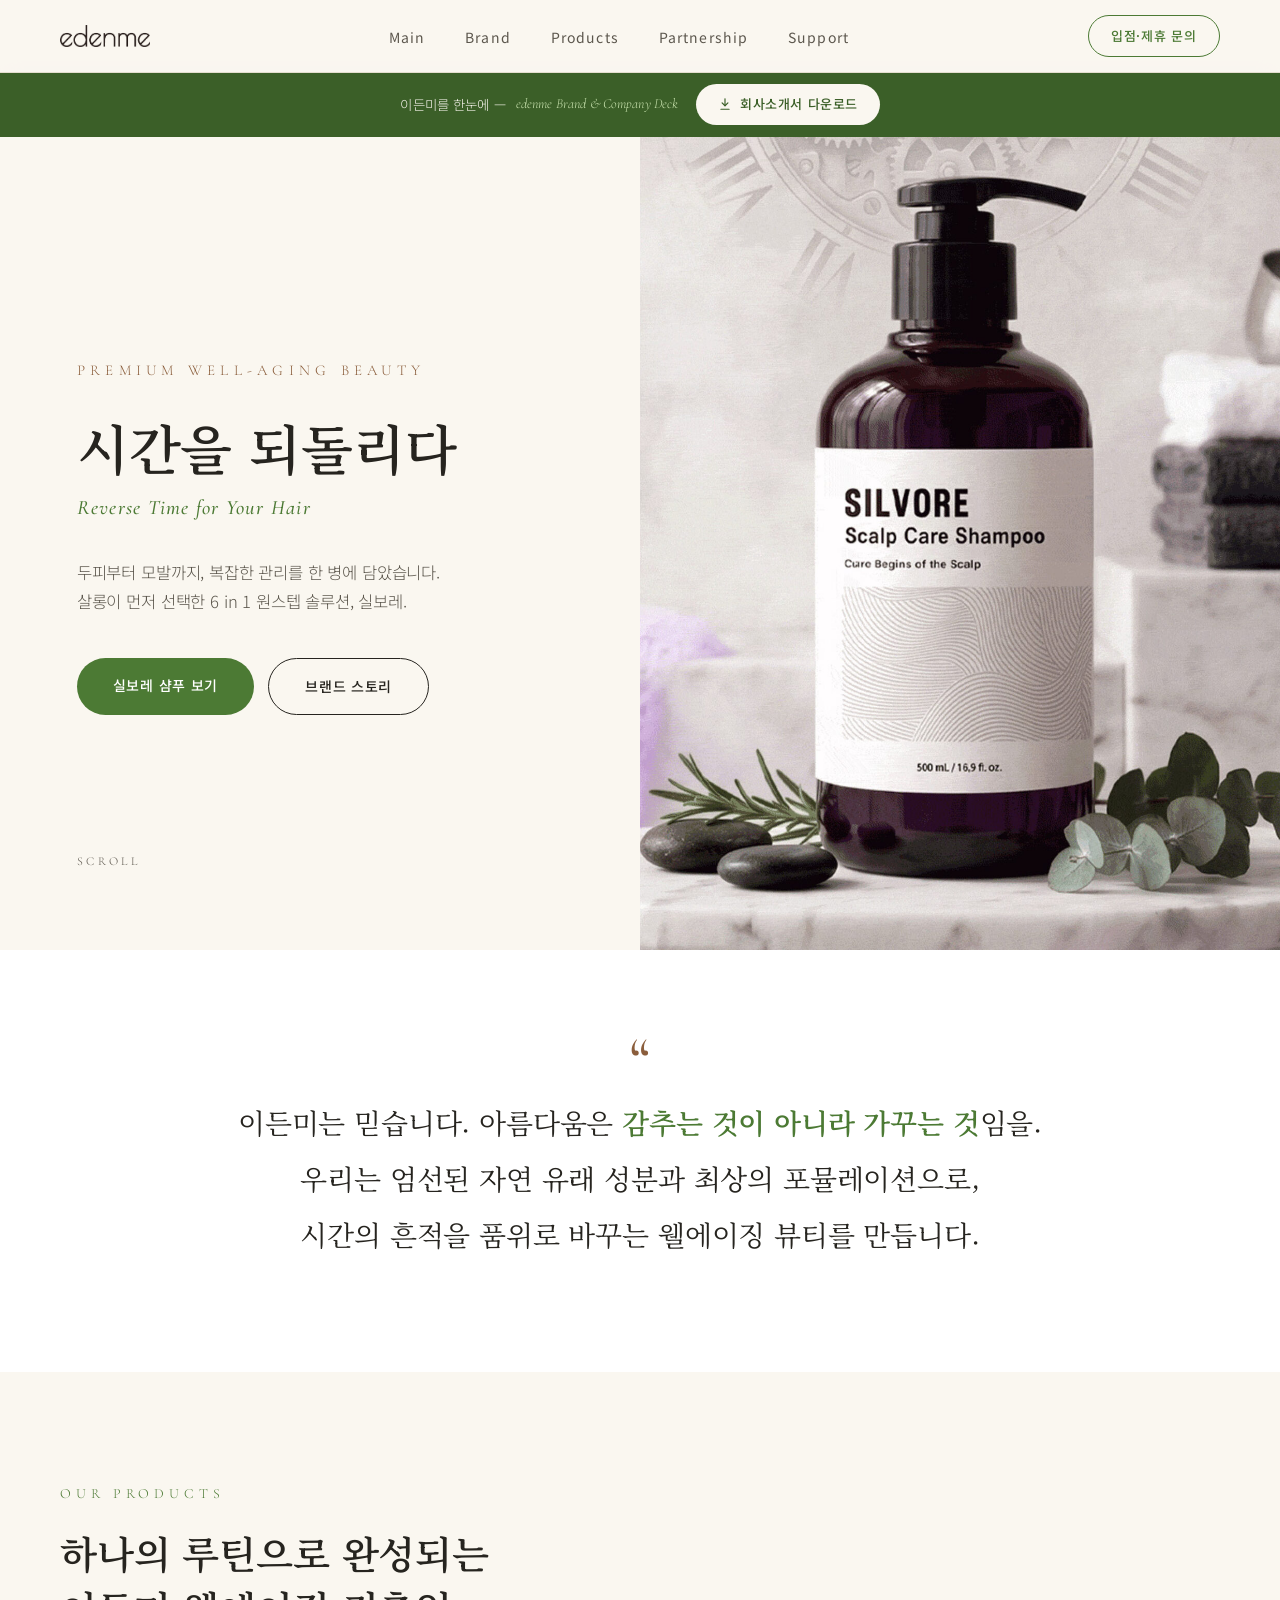
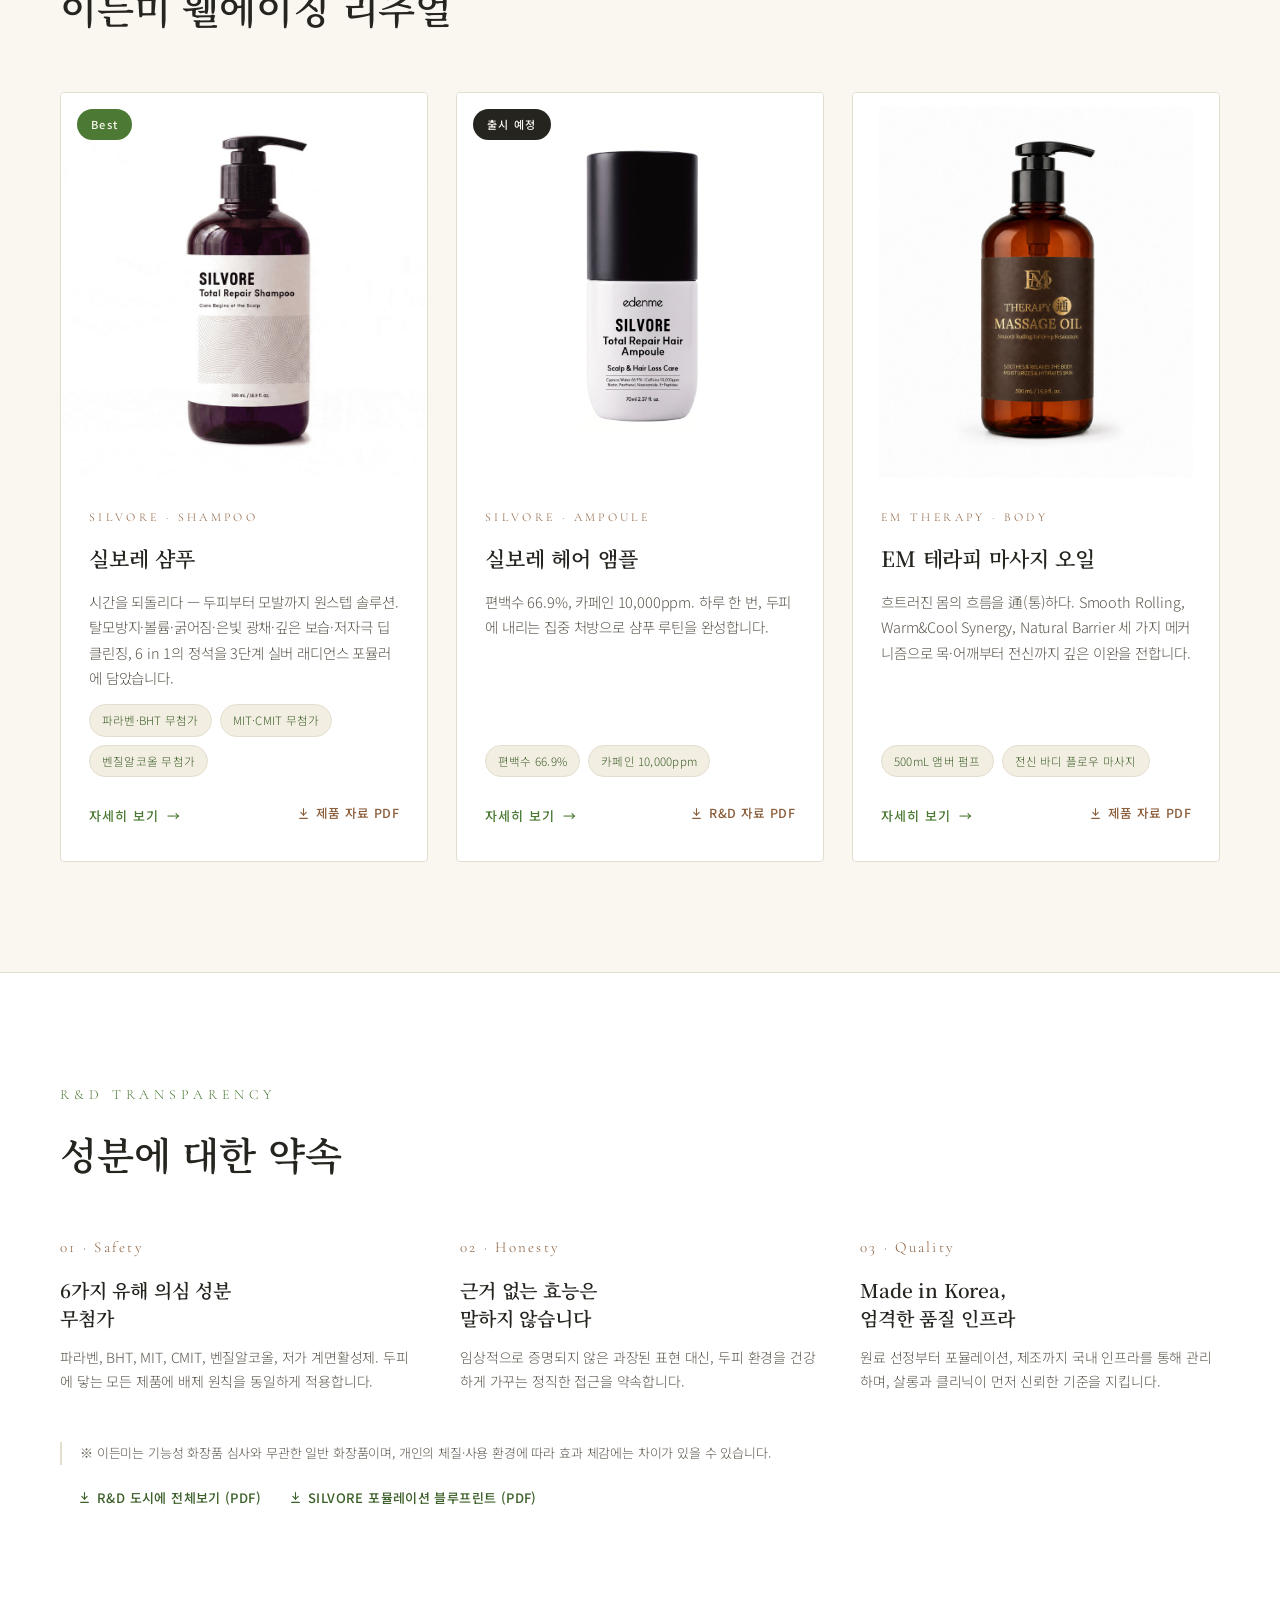
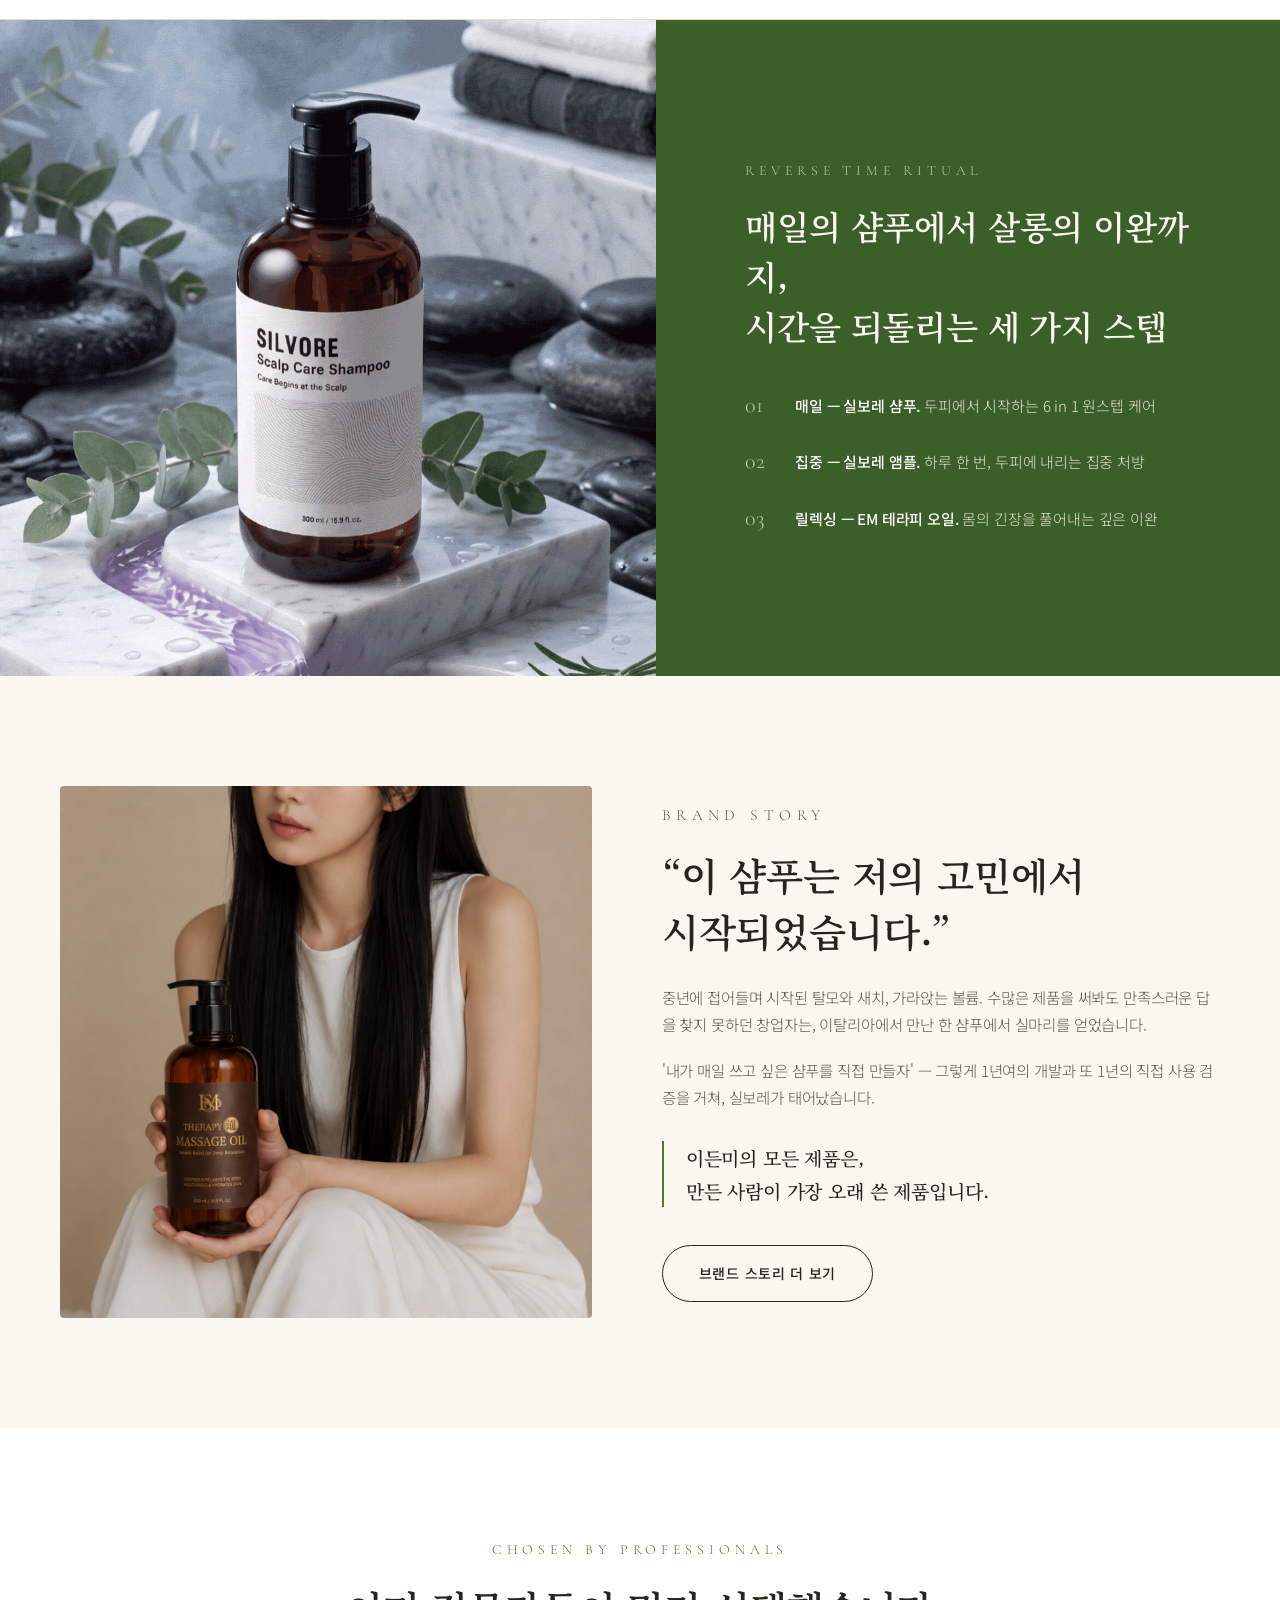
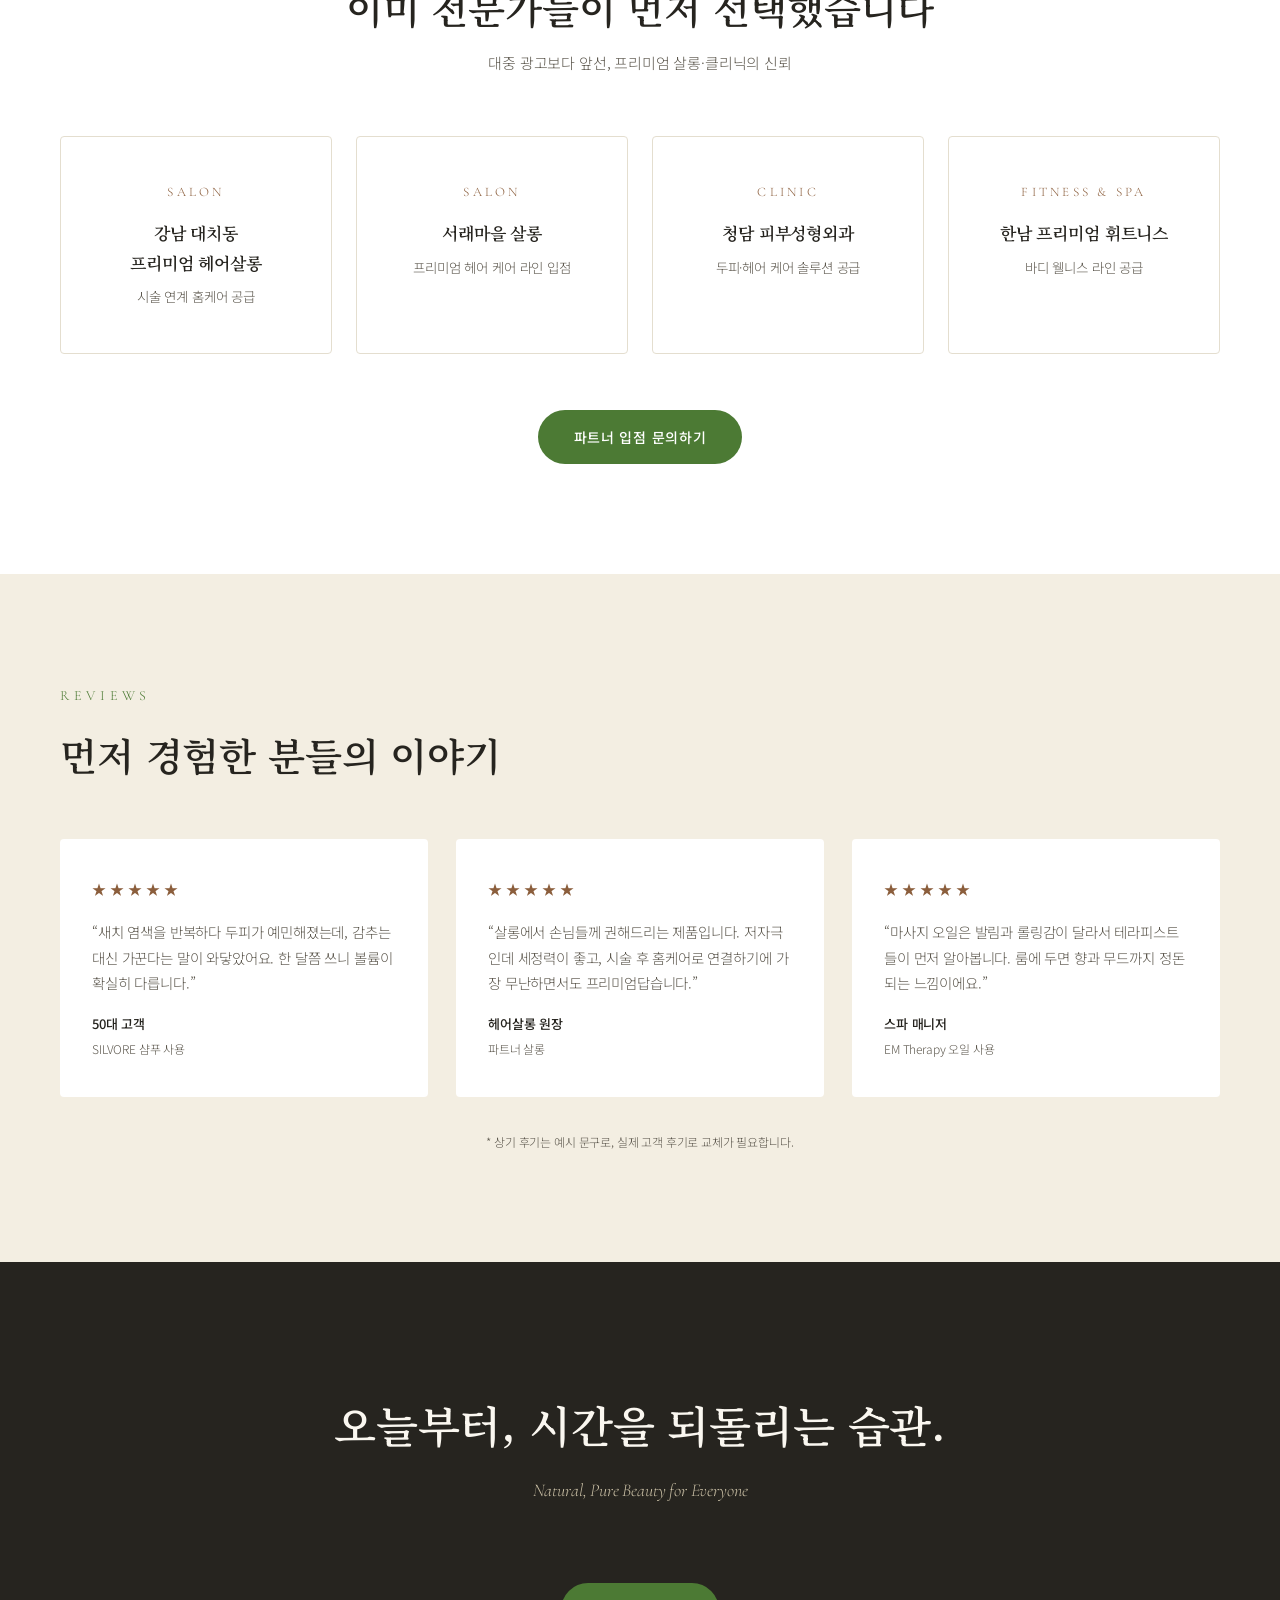
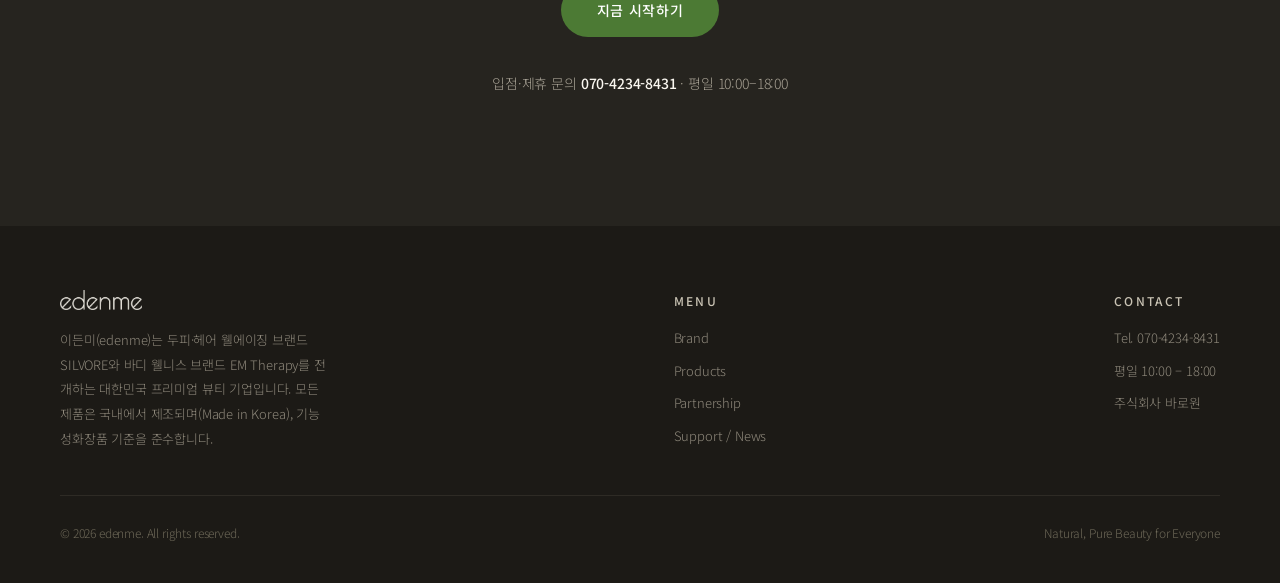
==== commit aa3e0488: "restore: 구버전 edenme.biz 홈페이지 원본 복원 (Netlify deploy 6ab1011e) Netlify 아카이브 배포에서 15개 파일을 원본 바이트로 회수(크기" ====
--- a/index.html
+++ b/index.html
@@ -1 +1,530 @@
-<!DOCTYPE html><html lang="ko"><head><meta charSet="utf-8"/><meta name="viewport" content="width=device-width, initial-scale=1"/><link rel="preload" href="/_next/static/media/7b89a4fd5e90ede0-s.p.woff2" as="font" crossorigin="" type="font/woff2"/><link rel="preload" href="/_next/static/media/a2b595637af69bc7-s.p.woff2" as="font" crossorigin="" type="font/woff2"/><link rel="preload" href="/_next/static/media/c08f1ce88fa584d1-s.p.woff2" as="font" crossorigin="" type="font/woff2"/><link rel="preload" as="image" href="/assets/logo/logo.png" fetchPriority="high"/><link rel="preload" as="image" href="/assets/products/silvore-shampoo/hero.webp" fetchPriority="high"/><link rel="stylesheet" href="/_next/static/css/946eeb04271c48df.css" data-precedence="next"/><link rel="stylesheet" href="/_next/static/css/0a33b48c16f257b2.css" data-precedence="next"/><link rel="stylesheet" href="/_next/static/css/18a78e37111337bf.css" data-precedence="next"/><link rel="preload" as="script" fetchPriority="low" href="/_next/static/chunks/webpack-afb7c8d4ad857a94.js"/><script src="/_next/static/chunks/591de6a0-ab49bff3ab5ac213.js" async=""></script><script src="/_next/static/chunks/125-635dd4fe14376d45.js" async=""></script><script src="/_next/static/chunks/main-app-a4935050bf8e6d5d.js" async=""></script><script src="/_next/static/chunks/326-dbf5a010091752b4.js" async=""></script><script src="/_next/static/chunks/438-ef5a40bb96aab16a.js" async=""></script><script src="/_next/static/chunks/99-473e0a87342f6b8e.js" async=""></script><script src="/_next/static/chunks/app/page-fd136fbc31415703.js" async=""></script><script src="/_next/static/chunks/app/layout-8883d2677be7c760.js" async=""></script><title>edenme — 시간을 되돌리다</title><meta name="description" content="Natural, Pure Beauty for Everyone. 이든미는 두피·헤어 웰에이징 브랜드 SILVORE와 바디 웰니스 브랜드 EM Therapy를 전개하는 프리미엄 뷰티 기업입니다."/><meta name="author" content="edenme"/><meta name="keywords" content="edenme,이든미,SILVORE,실보레,탈모샴푸,웰에이징,두피케어,헤어앰플,EM Therapy,마사지오일"/><meta name="robots" content="index, follow"/><meta name="googlebot" content="index, follow"/><meta property="og:title" content="edenme — 시간을 되돌리다"/><meta property="og:description" content="Natural, Pure Beauty for Everyone. 살롱이 먼저 선택한 6 in 1 원스텝 솔루션."/><meta property="og:url" content="https://edenme.biz/"/><meta property="og:site_name" content="edenme"/><meta property="og:locale" content="ko_KR"/><meta property="og:image" content="https://edenme.biz/og-image.png"/><meta property="og:image:width" content="1200"/><meta property="og:image:height" content="630"/><meta property="og:image:alt" content="edenme"/><meta property="og:type" content="website"/><meta name="twitter:card" content="summary_large_image"/><meta name="twitter:title" content="edenme — 시간을 되돌리다"/><meta name="twitter:description" content="Natural, Pure Beauty for Everyone"/><meta name="twitter:image" content="https://edenme.biz/og-image.png"/><link rel="icon" href="/favicon.ico" type="image/x-icon" sizes="16x16"/><link rel="icon" href="/icon.png?e83febfe1c4a93f5" type="image/png" sizes="512x512"/><meta name="next-size-adjust"/><script src="/_next/static/chunks/polyfills-42372ed130431b0a.js" noModule=""></script></head><body class="__variable_9a4927 __variable_6ca122 __variable_ded346 flex min-h-screen flex-col antialiased"><header class="sticky top-0 z-50 border-b border-deepGreen/10 bg-cream/80 backdrop-blur-md transition-shadow"><div class="mx-auto flex max-w-7xl items-center justify-between px-6 py-4 md:px-12 lg:px-20"><a class="flex items-center" href="/"><img alt="edenme logo" fetchPriority="high" width="160" height="40" decoding="async" data-nimg="1" style="color:transparent;height:40px;width:auto" src="/assets/logo/logo.png"/></a><nav class="hidden items-center gap-8 md:flex"><a class="font-sans-kr text-sm tracking-wide text-foreground/80 transition-colors hover:text-deepGreen" href="/brand/">Brand</a><a class="font-sans-kr text-sm tracking-wide text-foreground/80 transition-colors hover:text-deepGreen" href="/products/">Products</a><a class="font-sans-kr text-sm tracking-wide text-foreground/80 transition-colors hover:text-deepGreen" href="/partnership/">Partnership</a><a class="font-sans-kr text-sm tracking-wide text-foreground/80 transition-colors hover:text-deepGreen" href="/support/">Support</a><a class="bg-deepGreen px-6 py-2 font-sans-kr text-sm text-cream transition-opacity hover:opacity-90" href="/support/">문의하기</a></nav><button type="button" aria-label="메뉴 열기" class="md:hidden"><svg xmlns="http://www.w3.org/2000/svg" width="24" height="24" viewBox="0 0 24 24" fill="none" stroke="currentColor" stroke-width="2" stroke-linecap="round" stroke-linejoin="round" class="lucide lucide-menu h-7 w-7 text-deepGreen" aria-hidden="true"><path d="M4 5h16"></path><path d="M4 12h16"></path><path d="M4 19h16"></path></svg></button></div></header><main class="flex-1"><section class="relative flex min-h-screen flex-col overflow-hidden bg-cream md:flex-row md:items-center"><div class="relative z-10 flex flex-1 flex-col justify-center px-6 pb-10 pt-32 md:px-12 md:py-32 lg:px-20"><p class="font-serif-en text-sm tracking-[0.2em] text-deepGreen sm:text-base">edenme — Reverse Time</p><h1 class="mt-6 font-serif-kr text-5xl leading-tight text-deepGreen sm:text-6xl md:text-7xl lg:text-8xl">시간을 되돌리다</h1><p class="mt-6 font-serif-en text-xl italic text-amberBrown sm:text-2xl">Reverse Time for Your Hair</p><p class="mt-6 max-w-md font-sans-kr text-base leading-relaxed text-foreground/60 sm:text-lg">두피부터 모발까지, 복잡한 관리를 한 병에 담았습니다. 살롱이 먼저 선택한 6 in 1 원스텝 솔루션, 실보레.</p><div class="mt-10 flex flex-col gap-4 sm:flex-row"><a class="inline-flex items-center justify-center bg-deepGreen px-8 py-4 text-center font-sans-kr text-sm tracking-wide text-cream transition-opacity hover:opacity-90" href="/products/silvore-shampoo/">실보레 샴푸 보기</a><a class="inline-flex items-center justify-center border border-deepGreen px-8 py-4 text-center font-sans-kr text-sm tracking-wide text-deepGreen transition-colors hover:bg-deepGreen hover:text-cream" href="/brand/">브랜드 스토리</a></div></div><div class="relative h-[45vh] w-full md:h-screen md:flex-1"><img alt="실보레 샴푸" fetchPriority="high" decoding="async" data-nimg="fill" class="object-contain object-center md:object-cover" style="position:absolute;height:100%;width:100%;left:0;top:0;right:0;bottom:0;color:transparent" src="/assets/products/silvore-shampoo/hero.webp"/></div></section><div style="opacity:0;transform:translateY(40px)"><section class="py-24 md:py-32 bg-cream"><div class="mx-auto max-w-7xl px-6 md:px-12 lg:px-20 flex flex-col items-center text-center"><p class="font-serif-en text-sm tracking-[0.2em] text-amberBrown sm:text-base">About edenme</p><p class="mt-8 max-w-3xl font-serif-kr text-2xl leading-relaxed text-deepGreen sm:text-3xl md:text-4xl">“이든미는 믿습니다. 아름다움은 감추는 것이 아니라 가꾸는 것임을. 우리는 엄선된 자연 유래 성분과 최상의 포뮬레이션으로, 시간의 흔적을 품위로 바꾸는 웰에이징 뷰티를 만듭니다.”</p><a class="mt-10 font-sans-kr text-sm text-deepGreen underline underline-offset-4 transition-opacity hover:opacity-70" href="/brand/">브랜드 스토리 더 보기 →</a></div></section></div><div style="opacity:0;transform:translateY(40px)"><section class="py-24 md:py-32 bg-cream"><div class="mx-auto max-w-7xl px-6 md:px-12 lg:px-20"><div class="grid grid-cols-1 gap-12 sm:grid-cols-2 lg:grid-cols-3"><div class="flex flex-col"><a class="relative aspect-square w-full overflow-hidden bg-[#F3EEDF]" href="/products/silvore-shampoo/"><img alt="SILVORE 샴푸" loading="lazy" decoding="async" data-nimg="fill" class="object-contain p-6" style="position:absolute;height:100%;width:100%;left:0;top:0;right:0;bottom:0;color:transparent" src="/assets/products/silvore-shampoo/hero.webp"/></a><h3 class="mt-6 font-serif-en text-xl uppercase tracking-wider text-deepGreen">SILVORE 샴푸</h3><p class="mt-3 font-sans-kr text-sm leading-relaxed text-foreground/60">하나로 여섯 가지를 끝내다. 탈모방지·볼륨·굵어짐·은빛 광채·깊은 보습·저자극 딥클린징, 6 in 1 원스텝 솔루션의 정석.</p><a class="mt-4 font-sans-kr text-sm text-deepGreen underline underline-offset-4 transition-opacity hover:opacity-70" href="/products/silvore-shampoo/">자세히 보기 →</a></div><div class="flex flex-col"><a class="relative aspect-square w-full overflow-hidden bg-[#F3EEDF]" href="/products/silvore-ampoule/"><img alt="SILVORE 헤어 앰플" loading="lazy" decoding="async" data-nimg="fill" class="object-contain p-6" style="position:absolute;height:100%;width:100%;left:0;top:0;right:0;bottom:0;color:transparent" src="/assets/products/silvore-ampoule/hero.webp"/></a><h3 class="mt-6 font-serif-en text-xl uppercase tracking-wider text-deepGreen">SILVORE 헤어 앰플</h3><p class="mt-3 font-sans-kr text-sm leading-relaxed text-foreground/60">편백수 66.9%, 카페인 10,000ppm. 하루 한 번, 두피에 내리는 집중 처방.</p><a class="mt-4 font-sans-kr text-sm text-deepGreen underline underline-offset-4 transition-opacity hover:opacity-70" href="/products/silvore-ampoule/">자세히 보기 →</a></div><div class="flex flex-col"><a class="relative aspect-square w-full overflow-hidden bg-[#F3EEDF]" href="/products/em-therapy-oil/"><img alt="EM Therapy 마사지 오일" loading="lazy" decoding="async" data-nimg="fill" class="object-contain p-6" style="position:absolute;height:100%;width:100%;left:0;top:0;right:0;bottom:0;color:transparent" src="/assets/products/em-therapy-oil/hero.webp"/></a><h3 class="mt-6 font-serif-en text-xl uppercase tracking-wider text-deepGreen">EM Therapy 마사지 오일</h3><p class="mt-3 font-sans-kr text-sm leading-relaxed text-foreground/60">깊은 이완의 기술. 몸의 긴장을 풀고, 피부에 광채를 되돌리는 테라피 오일.</p><a class="mt-4 font-sans-kr text-sm text-deepGreen underline underline-offset-4 transition-opacity hover:opacity-70" href="/products/em-therapy-oil/">자세히 보기 →</a></div></div></div></section></div><div style="opacity:0;transform:translateY(40px)"><section class="py-24 md:py-32 bg-deepGreen"><div class="mx-auto max-w-7xl px-6 md:px-12 lg:px-20 flex flex-col items-center text-center"><p class="font-serif-en text-sm tracking-[0.2em] text-cream/70 sm:text-base">Trusted by Experts</p><h2 class="mt-6 font-serif-kr text-3xl text-cream sm:text-4xl md:text-5xl">이미 전문가들이 먼저 선택했습니다</h2><div class="mt-16 grid w-full grid-cols-1 gap-10 sm:grid-cols-2 lg:grid-cols-4"><div class="flex flex-col items-center gap-2 border-t border-cream/20 pt-8"><p class="font-serif-en text-lg text-cream sm:text-xl">강남 대치동 프리미엄 헤어살롱</p><p class="font-sans-kr text-xs tracking-wide text-cream/60">Hair Salon</p></div><div class="flex flex-col items-center gap-2 border-t border-cream/20 pt-8"><p class="font-serif-en text-lg text-cream sm:text-xl">서래마을 살롱</p><p class="font-sans-kr text-xs tracking-wide text-cream/60">Hair Salon</p></div><div class="flex flex-col items-center gap-2 border-t border-cream/20 pt-8"><p class="font-serif-en text-lg text-cream sm:text-xl">청담 피부성형외과</p><p class="font-sans-kr text-xs tracking-wide text-cream/60">Beauty Clinic</p></div><div class="flex flex-col items-center gap-2 border-t border-cream/20 pt-8"><p class="font-serif-en text-lg text-cream sm:text-xl">한남 프리미엄 휘트니스</p><p class="font-sans-kr text-xs tracking-wide text-cream/60">Premium Wellness</p></div></div></div></section></div><div style="opacity:0;transform:translateY(40px)"><section class="py-24 md:py-32 bg-cream"><div class="mx-auto max-w-7xl px-6 md:px-12 lg:px-20"><div class="grid grid-cols-1 gap-12 sm:grid-cols-3"><div class="flex flex-col items-center text-center"><span class="font-serif-en text-5xl leading-none text-deepGreen">“</span><p class="mt-4 font-serif-kr text-lg leading-relaxed text-foreground/80 sm:text-xl">40대 후반, 볼륨이 살아나서 놀랐어요.</p><p class="mt-4 font-sans-kr text-xs text-foreground/50">— <!-- -->서울 강남, 여성 47세</p></div><div class="flex flex-col items-center text-center"><span class="font-serif-en text-5xl leading-none text-deepGreen">“</span><p class="mt-4 font-serif-kr text-lg leading-relaxed text-foreground/80 sm:text-xl">은빛이 오히려 예뻐 보인다는 말을 들었습니다.</p><p class="mt-4 font-sans-kr text-xs text-foreground/50">— <!-- -->청담 살롱 원장님 추천</p></div><div class="flex flex-col items-center text-center"><span class="font-serif-en text-5xl leading-none text-deepGreen">“</span><p class="mt-4 font-serif-kr text-lg leading-relaxed text-foreground/80 sm:text-xl">샴푸 하나만 바꿨는데 두피가 편해졌어요.</p><p class="mt-4 font-sans-kr text-xs text-foreground/50">— <!-- -->서래마을 고객</p></div></div></div></section></div><div style="opacity:0;transform:translateY(40px)"><section class="py-24 md:py-32 bg-cream py-32 md:py-40"><div class="mx-auto max-w-7xl px-6 md:px-12 lg:px-20 flex flex-col items-center text-center"><h2 class="font-serif-kr text-3xl text-deepGreen sm:text-4xl md:text-5xl">오늘부터, 시간을 되돌리는 습관.</h2><p class="mt-6 font-sans-kr text-sm text-foreground/60 sm:text-base">입점·제휴 문의: 070-4234-8431 · contact@edenme.biz</p><div class="mt-10 flex flex-col gap-4 sm:flex-row"><a class="inline-flex items-center justify-center bg-deepGreen px-8 py-4 text-center font-sans-kr text-sm tracking-wide text-cream transition-opacity hover:opacity-90" href="/products/">지금 시작하기</a><a class="inline-flex items-center justify-center border border-deepGreen px-8 py-4 text-center font-sans-kr text-sm tracking-wide text-deepGreen transition-colors hover:bg-deepGreen hover:text-cream" href="/partnership/">입점 문의</a></div></div></section></div></main><footer class="bg-deepGreen text-cream"><div class="mx-auto max-w-7xl px-6 py-16 md:px-12 md:py-20 lg:px-20"><div class="flex flex-col items-start gap-4"><img alt="edenme logo" loading="lazy" width="140" height="36" decoding="async" data-nimg="1" style="color:transparent;height:36px;width:auto;filter:brightness(0) invert(1)" src="/assets/logo/logo.png"/><p class="font-serif-en text-2xl italic text-cream/90 sm:text-3xl">Natural, Pure Beauty for Everyone</p></div><div class="mt-12 grid grid-cols-1 gap-10 border-t border-cream/20 pt-12 sm:grid-cols-3"><div class="flex flex-col gap-2 font-sans-kr text-sm text-cream/80"><h3 class="font-serif-kr text-base text-cream">회사</h3><p>상호: (주)바로원</p><p>사업영역: 헤어/스킨 케어 제품 제조 및 유통</p><p>대표: 홍길동</p><p>주소: 서울특별시 강남구 테헤란로 000</p></div><div class="flex flex-col gap-2 font-sans-kr text-sm text-cream/80"><h3 class="font-serif-kr text-base text-cream">문의</h3><p>070-4234-8431</p><p>contact@edenme.biz</p><a class="inline-block w-fit border border-cream/50 px-4 py-2 text-cream transition-colors hover:bg-cream hover:text-deepGreen" href="/support/">문의하기</a></div><div class="flex flex-col gap-2 font-sans-kr text-sm text-cream/80"><h3 class="font-serif-kr text-base text-cream">파트너십</h3><a class="w-fit transition-colors hover:text-cream" href="/partnership/">살롱/스파/클리닉 입점 안내</a></div></div><div class="mt-12 flex flex-col items-center justify-between gap-4 border-t border-cream/20 pt-8 font-sans-kr text-xs text-cream/70 sm:flex-row"><p>© 2026 edenme. All rights reserved.</p><div class="flex items-center gap-4"><a href="https://instagram.com" target="_blank" rel="noreferrer noopener" aria-label="Instagram" class="transition-colors hover:text-cream"><svg viewBox="0 0 24 24" fill="none" stroke="currentColor" stroke-width="1.5" class="h-5 w-5" aria-hidden="true"><rect x="3" y="3" width="18" height="18" rx="5"></rect><circle cx="12" cy="12" r="4"></circle><circle cx="17.5" cy="6.5" r="1" fill="currentColor" stroke="none"></circle></svg></a><a href="https://youtube.com" target="_blank" rel="noreferrer noopener" aria-label="YouTube" class="transition-colors hover:text-cream"><svg viewBox="0 0 24 24" fill="none" stroke="currentColor" stroke-width="1.5" class="h-5 w-5" aria-hidden="true"><rect x="2.5" y="5.5" width="19" height="13" rx="4"></rect><path d="M10.5 9.5v5l4.5-2.5-4.5-2.5z" fill="currentColor" stroke="none"></path></svg></a></div></div></div></footer><script src="/_next/static/chunks/webpack-afb7c8d4ad857a94.js" async=""></script><script>(self.__next_f=self.__next_f||[]).push([0]);self.__next_f.push([2,null])</script><script>self.__next_f.push([1,"1:HL[\"/_next/static/media/7b89a4fd5e90ede0-s.p.woff2\",\"font\",{\"crossOrigin\":\"\",\"type\":\"font/woff2\"}]\n2:HL[\"/_next/static/media/a2b595637af69bc7-s.p.woff2\",\"font\",{\"crossOrigin\":\"\",\"type\":\"font/woff2\"}]\n3:HL[\"/_next/static/media/c08f1ce88fa584d1-s.p.woff2\",\"font\",{\"crossOrigin\":\"\",\"type\":\"font/woff2\"}]\n4:HL[\"/_next/static/css/946eeb04271c48df.css\",\"style\"]\n5:HL[\"/_next/static/css/0a33b48c16f257b2.css\",\"style\"]\n6:HL[\"/_next/static/css/18a78e37111337bf.css\",\"style\"]\n"])</script><script>self.__next_f.push([1,"7:I[4280,[],\"\"]\n9:I[3438,[\"326\",\"static/chunks/326-dbf5a010091752b4.js\",\"438\",\"static/chunks/438-ef5a40bb96aab16a.js\",\"99\",\"static/chunks/99-473e0a87342f6b8e.js\",\"931\",\"static/chunks/app/page-fd136fbc31415703.js\"],\"\"]\na:I[99,[\"326\",\"static/chunks/326-dbf5a010091752b4.js\",\"438\",\"static/chunks/438-ef5a40bb96aab16a.js\",\"99\",\"static/chunks/99-473e0a87342f6b8e.js\",\"931\",\"static/chunks/app/page-fd136fbc31415703.js\"],\"Image\"]\nb:I[4177,[\"326\",\"static/chunks/326-dbf5a010091752b4.js\",\"438\",\"static/chunks/438-ef5a40bb96aab16a.js\",\"99\",\"static/chunks/99-473e0a87342f6b8e.js\",\"931\",\"static/chunks/app/page-fd136fbc31415703.js\"],\"FadeInSection\"]\nc:I[8880,[\"326\",\"static/chunks/326-dbf5a010091752b4.js\",\"438\",\"static/chunks/438-ef5a40bb96aab16a.js\",\"99\",\"static/chunks/99-473e0a87342f6b8e.js\",\"185\",\"static/chunks/app/layout-8883d2677be7c760.js\"],\"Header\"]\nd:I[7591,[],\"\"]\ne:I[4435,[],\"\"]\n10:I[6553,[],\"\"]\n11:[]\n"])</script><script>self.__next_f.push([1,"0:[\"$\",\"$L7\",null,{\"buildId\":\"A-MD4oTZr0JfGqXZE2QNa\",\"assetPrefix\":\"\",\"urlParts\":[\"\",\"\"],\"initialTree\":[\"\",{\"children\":[\"__PAGE__\",{}]},\"$undefined\",\"$undefined\",true],\"initialSeedData\":[\"\",{\"children\":[\"__PAGE__\",{},[[\"$L8\",[[\"$\",\"section\",null,{\"className\":\"relative flex min-h-screen flex-col overflow-hidden bg-cream md:flex-row md:items-center\",\"children\":[[\"$\",\"div\",null,{\"className\":\"relative z-10 flex flex-1 flex-col justify-center px-6 pb-10 pt-32 md:px-12 md:py-32 lg:px-20\",\"children\":[[\"$\",\"p\",null,{\"className\":\"font-serif-en text-sm tracking-[0.2em] text-deepGreen sm:text-base\",\"children\":\"edenme — Reverse Time\"}],[\"$\",\"h1\",null,{\"className\":\"mt-6 font-serif-kr text-5xl leading-tight text-deepGreen sm:text-6xl md:text-7xl lg:text-8xl\",\"children\":\"시간을 되돌리다\"}],[\"$\",\"p\",null,{\"className\":\"mt-6 font-serif-en text-xl italic text-amberBrown sm:text-2xl\",\"children\":\"Reverse Time for Your Hair\"}],[\"$\",\"p\",null,{\"className\":\"mt-6 max-w-md font-sans-kr text-base leading-relaxed text-foreground/60 sm:text-lg\",\"children\":\"두피부터 모발까지, 복잡한 관리를 한 병에 담았습니다. 살롱이 먼저 선택한 6 in 1 원스텝 솔루션, 실보레.\"}],[\"$\",\"div\",null,{\"className\":\"mt-10 flex flex-col gap-4 sm:flex-row\",\"children\":[[\"$\",\"$L9\",null,{\"href\":\"/products/silvore-shampoo\",\"className\":\"inline-flex items-center justify-center bg-deepGreen px-8 py-4 text-center font-sans-kr text-sm tracking-wide text-cream transition-opacity hover:opacity-90\",\"children\":\"실보레 샴푸 보기\"}],[\"$\",\"$L9\",null,{\"href\":\"/brand\",\"className\":\"inline-flex items-center justify-center border border-deepGreen px-8 py-4 text-center font-sans-kr text-sm tracking-wide text-deepGreen transition-colors hover:bg-deepGreen hover:text-cream\",\"children\":\"브랜드 스토리\"}]]}]]}],[\"$\",\"div\",null,{\"className\":\"relative h-[45vh] w-full md:h-screen md:flex-1\",\"children\":[\"$\",\"$La\",null,{\"src\":\"/assets/products/silvore-shampoo/hero.webp\",\"alt\":\"실보레 샴푸\",\"fill\":true,\"priority\":true,\"sizes\":\"(max-width: 768px) 100vw, 50vw\",\"className\":\"object-contain object-center md:object-cover\"}]}]]}],[\"$\",\"$Lb\",null,{\"children\":[\"$\",\"section\",null,{\"className\":\"py-24 md:py-32 bg-cream\",\"children\":[\"$\",\"div\",null,{\"className\":\"mx-auto max-w-7xl px-6 md:px-12 lg:px-20 flex flex-col items-center text-center\",\"children\":[[\"$\",\"p\",null,{\"className\":\"font-serif-en text-sm tracking-[0.2em] text-amberBrown sm:text-base\",\"children\":\"About edenme\"}],[\"$\",\"p\",null,{\"className\":\"mt-8 max-w-3xl font-serif-kr text-2xl leading-relaxed text-deepGreen sm:text-3xl md:text-4xl\",\"children\":\"“이든미는 믿습니다. 아름다움은 감추는 것이 아니라 가꾸는 것임을. 우리는 엄선된 자연 유래 성분과 최상의 포뮬레이션으로, 시간의 흔적을 품위로 바꾸는 웰에이징 뷰티를 만듭니다.”\"}],[\"$\",\"$L9\",null,{\"href\":\"/brand\",\"className\":\"mt-10 font-sans-kr text-sm text-deepGreen underline underline-offset-4 transition-opacity hover:opacity-70\",\"children\":\"브랜드 스토리 더 보기 →\"}]]}]}]}],[\"$\",\"$Lb\",null,{\"children\":[\"$\",\"section\",null,{\"className\":\"py-24 md:py-32 bg-cream\",\"children\":[\"$\",\"div\",null,{\"className\":\"mx-auto max-w-7xl px-6 md:px-12 lg:px-20\",\"children\":[\"$\",\"div\",null,{\"className\":\"grid grid-cols-1 gap-12 sm:grid-cols-2 lg:grid-cols-3\",\"children\":[[\"$\",\"div\",\"/products/silvore-shampoo\",{\"className\":\"flex flex-col\",\"children\":[[\"$\",\"$L9\",null,{\"href\":\"/products/silvore-shampoo\",\"className\":\"relative aspect-square w-full overflow-hidden bg-[#F3EEDF]\",\"children\":[\"$\",\"$La\",null,{\"src\":\"/assets/products/silvore-shampoo/hero.webp\",\"alt\":\"SILVORE 샴푸\",\"fill\":true,\"sizes\":\"(max-width: 640px) 100vw, (max-width: 1024px) 50vw, 33vw\",\"className\":\"object-contain p-6\"}]}],[\"$\",\"h3\",null,{\"className\":\"mt-6 font-serif-en text-xl uppercase tracking-wider text-deepGreen\",\"children\":\"SILVORE 샴푸\"}],[\"$\",\"p\",null,{\"className\":\"mt-3 font-sans-kr text-sm leading-relaxed text-foreground/60\",\"children\":\"하나로 여섯 가지를 끝내다. 탈모방지·볼륨·굵어짐·은빛 광채·깊은 보습·저자극 딥클린징, 6 in 1 원스텝 솔루션의 정석.\"}],[\"$\",\"$L9\",null,{\"href\":\"/products/silvore-shampoo\",\"className\":\"mt-4 font-sans-kr text-sm text-deepGreen underline underline-offset-4 transition-opacity hover:opacity-70\",\"children\":\"자세히 보기 →\"}]]}],[\"$\",\"div\",\"/products/silvore-ampoule\",{\"className\":\"flex flex-col\",\"children\":[[\"$\",\"$L9\",null,{\"href\":\"/products/silvore-ampoule\",\"className\":\"relative aspect-square w-full overflow-hidden bg-[#F3EEDF]\",\"children\":[\"$\",\"$La\",null,{\"src\":\"/assets/products/silvore-ampoule/hero.webp\",\"alt\":\"SILVORE 헤어 앰플\",\"fill\":true,\"sizes\":\"(max-width: 640px) 100vw, (max-width: 1024px) 50vw, 33vw\",\"className\":\"object-contain p-6\"}]}],[\"$\",\"h3\",null,{\"className\":\"mt-6 font-serif-en text-xl uppercase tracking-wider text-deepGreen\",\"children\":\"SILVORE 헤어 앰플\"}],[\"$\",\"p\",null,{\"className\":\"mt-3 font-sans-kr text-sm leading-relaxed text-foreground/60\",\"children\":\"편백수 66.9%, 카페인 10,000ppm. 하루 한 번, 두피에 내리는 집중 처방.\"}],[\"$\",\"$L9\",null,{\"href\":\"/products/silvore-ampoule\",\"className\":\"mt-4 font-sans-kr text-sm text-deepGreen underline underline-offset-4 transition-opacity hover:opacity-70\",\"children\":\"자세히 보기 →\"}]]}],[\"$\",\"div\",\"/products/em-therapy-oil\",{\"className\":\"flex flex-col\",\"children\":[[\"$\",\"$L9\",null,{\"href\":\"/products/em-therapy-oil\",\"className\":\"relative aspect-square w-full overflow-hidden bg-[#F3EEDF]\",\"children\":[\"$\",\"$La\",null,{\"src\":\"/assets/products/em-therapy-oil/hero.webp\",\"alt\":\"EM Therapy 마사지 오일\",\"fill\":true,\"sizes\":\"(max-width: 640px) 100vw, (max-width: 1024px) 50vw, 33vw\",\"className\":\"object-contain p-6\"}]}],[\"$\",\"h3\",null,{\"className\":\"mt-6 font-serif-en text-xl uppercase tracking-wider text-deepGreen\",\"children\":\"EM Therapy 마사지 오일\"}],[\"$\",\"p\",null,{\"className\":\"mt-3 font-sans-kr text-sm leading-relaxed text-foreground/60\",\"children\":\"깊은 이완의 기술. 몸의 긴장을 풀고, 피부에 광채를 되돌리는 테라피 오일.\"}],[\"$\",\"$L9\",null,{\"href\":\"/products/em-therapy-oil\",\"className\":\"mt-4 font-sans-kr text-sm text-deepGreen underline underline-offset-4 transition-opacity hover:opacity-70\",\"children\":\"자세히 보기 →\"}]]}]]}]}]}]}],[\"$\",\"$Lb\",null,{\"children\":[\"$\",\"section\",null,{\"className\":\"py-24 md:py-32 bg-deepGreen\",\"children\":[\"$\",\"div\",null,{\"className\":\"mx-auto max-w-7xl px-6 md:px-12 lg:px-20 flex flex-col items-center text-center\",\"children\":[[\"$\",\"p\",null,{\"className\":\"font-serif-en text-sm tracking-[0.2em] text-cream/70 sm:text-base\",\"children\":\"Trusted by Experts\"}],[\"$\",\"h2\",null,{\"className\":\"mt-6 font-serif-kr text-3xl text-cream sm:text-4xl md:text-5xl\",\"children\":\"이미 전문가들이 먼저 선택했습니다\"}],[\"$\",\"div\",null,{\"className\":\"mt-16 grid w-full grid-cols-1 gap-10 sm:grid-cols-2 lg:grid-cols-4\",\"children\":[[\"$\",\"div\",\"강남 대치동 프리미엄 헤어살롱\",{\"className\":\"flex flex-col items-center gap-2 border-t border-cream/20 pt-8\",\"children\":[[\"$\",\"p\",null,{\"className\":\"font-serif-en text-lg text-cream sm:text-xl\",\"children\":\"강남 대치동 프리미엄 헤어살롱\"}],[\"$\",\"p\",null,{\"className\":\"font-sans-kr text-xs tracking-wide text-cream/60\",\"children\":\"Hair Salon\"}]]}],[\"$\",\"div\",\"서래마을 살롱\",{\"className\":\"flex flex-col items-center gap-2 border-t border-cream/20 pt-8\",\"children\":[[\"$\",\"p\",null,{\"className\":\"font-serif-en text-lg text-cream sm:text-xl\",\"children\":\"서래마을 살롱\"}],[\"$\",\"p\",null,{\"className\":\"font-sans-kr text-xs tracking-wide text-cream/60\",\"children\":\"Hair Salon\"}]]}],[\"$\",\"div\",\"청담 피부성형외과\",{\"className\":\"flex flex-col items-center gap-2 border-t border-cream/20 pt-8\",\"children\":[[\"$\",\"p\",null,{\"className\":\"font-serif-en text-lg text-cream sm:text-xl\",\"children\":\"청담 피부성형외과\"}],[\"$\",\"p\",null,{\"className\":\"font-sans-kr text-xs tracking-wide text-cream/60\",\"children\":\"Beauty Clinic\"}]]}],[\"$\",\"div\",\"한남 프리미엄 휘트니스\",{\"className\":\"flex flex-col items-center gap-2 border-t border-cream/20 pt-8\",\"children\":[[\"$\",\"p\",null,{\"className\":\"font-serif-en text-lg text-cream sm:text-xl\",\"children\":\"한남 프리미엄 휘트니스\"}],[\"$\",\"p\",null,{\"className\":\"font-sans-kr text-xs tracking-wide text-cream/60\",\"children\":\"Premium Wellness\"}]]}]]}]]}]}]}],[\"$\",\"$Lb\",null,{\"children\":[\"$\",\"section\",null,{\"className\":\"py-24 md:py-32 bg-cream\",\"children\":[\"$\",\"div\",null,{\"className\":\"mx-auto max-w-7xl px-6 md:px-12 lg:px-20\",\"children\":[\"$\",\"div\",null,{\"className\":\"grid grid-cols-1 gap-12 sm:grid-cols-3\",\"children\":[[\"$\",\"div\",\"40대 후반, 볼륨이 살아나서 놀랐어요.\",{\"className\":\"flex flex-col items-center text-center\",\"children\":[[\"$\",\"span\",null,{\"className\":\"font-serif-en text-5xl leading-none text-deepGreen\",\"children\":\"“\"}],[\"$\",\"p\",null,{\"className\":\"mt-4 font-serif-kr text-lg leading-relaxed text-foreground/80 sm:text-xl\",\"children\":\"40대 후반, 볼륨이 살아나서 놀랐어요.\"}],[\"$\",\"p\",null,{\"className\":\"mt-4 font-sans-kr text-xs text-foreground/50\",\"children\":[\"— \",\"서울 강남, 여성 47세\"]}]]}],[\"$\",\"div\",\"은빛이 오히려 예뻐 보인다는 말을 들었습니다.\",{\"className\":\"flex flex-col items-center text-center\",\"children\":[[\"$\",\"span\",null,{\"className\":\"font-serif-en text-5xl leading-none text-deepGreen\",\"children\":\"“\"}],[\"$\",\"p\",null,{\"className\":\"mt-4 font-serif-kr text-lg leading-relaxed text-foreground/80 sm:text-xl\",\"children\":\"은빛이 오히려 예뻐 보인다는 말을 들었습니다.\"}],[\"$\",\"p\",null,{\"className\":\"mt-4 font-sans-kr text-xs text-foreground/50\",\"children\":[\"— \",\"청담 살롱 원장님 추천\"]}]]}],[\"$\",\"div\",\"샴푸 하나만 바꿨는데 두피가 편해졌어요.\",{\"className\":\"flex flex-col items-center text-center\",\"children\":[[\"$\",\"span\",null,{\"className\":\"font-serif-en text-5xl leading-none text-deepGreen\",\"children\":\"“\"}],[\"$\",\"p\",null,{\"className\":\"mt-4 font-serif-kr text-lg leading-relaxed text-foreground/80 sm:text-xl\",\"children\":\"샴푸 하나만 바꿨는데 두피가 편해졌어요.\"}],[\"$\",\"p\",null,{\"className\":\"mt-4 font-sans-kr text-xs text-foreground/50\",\"children\":[\"— \",\"서래마을 고객\"]}]]}]]}]}]}]}],[\"$\",\"$Lb\",null,{\"children\":[\"$\",\"section\",null,{\"className\":\"py-24 md:py-32 bg-cream py-32 md:py-40\",\"children\":[\"$\",\"div\",null,{\"className\":\"mx-auto max-w-7xl px-6 md:px-12 lg:px-20 flex flex-col items-center text-center\",\"children\":[[\"$\",\"h2\",null,{\"className\":\"font-serif-kr text-3xl text-deepGreen sm:text-4xl md:text-5xl\",\"children\":\"오늘부터, 시간을 되돌리는 습관.\"}],[\"$\",\"p\",null,{\"className\":\"mt-6 font-sans-kr text-sm text-foreground/60 sm:text-base\",\"children\":\"입점·제휴 문의: 070-4234-8431 · contact@edenme.biz\"}],[\"$\",\"div\",null,{\"className\":\"mt-10 flex flex-col gap-4 sm:flex-row\",\"children\":[[\"$\",\"$L9\",null,{\"href\":\"/products\",\"className\":\"inline-flex items-center justify-center bg-deepGreen px-8 py-4 text-center font-sans-kr text-sm tracking-wide text-cream transition-opacity hover:opacity-90\",\"children\":\"지금 시작하기\"}],[\"$\",\"$L9\",null,{\"href\":\"/partnership\",\"className\":\"inline-flex items-center justify-center border border-deepGreen px-8 py-4 text-center font-sans-kr text-sm tracking-wide text-deepGreen transition-colors hover:bg-deepGreen hover:text-cream\",\"children\":\"입점 문의\"}]]}]]}]}]}]],null],null],null]},[[[[\"$\",\"link\",\"0\",{\"rel\":\"stylesheet\",\"href\":\"/_next/static/css/946eeb04271c48df.css\",\"precedence\":\"next\",\"crossOrigin\":\"$undefined\"}],[\"$\",\"link\",\"1\",{\"rel\":\"stylesheet\",\"href\":\"/_next/static/css/0a33b48c16f257b2.css\",\"precedence\":\"next\",\"crossOrigin\":\"$undefined\"}],[\"$\",\"link\",\"2\",{\"rel\":\"stylesheet\",\"href\":\"/_next/static/css/18a78e37111337bf.css\",\"precedence\":\"next\",\"crossOrigin\":\"$undefined\"}]],[\"$\",\"html\",null,{\"lang\":\"ko\",\"children\":[\"$\",\"body\",null,{\"className\":\"__variable_9a4927 __variable_6ca122 __variable_ded346 flex min-h-screen flex-col antialiased\",\"children\":[[\"$\",\"$Lc\",null,{}],[\"$\",\"main\",null,{\"className\":\"flex-1\",\"children\":[\"$\",\"$Ld\",null,{\"parallelRouterKey\":\"children\",\"segmentPath\":[\"children\"],\"error\":\"$undefined\",\"errorStyles\":\"$undefined\",\"errorScripts\":\"$undefined\",\"template\":[\"$\",\"$Le\",null,{}],\"templateStyles\":\"$undefined\",\"templateScripts\":\"$undefined\",\"notFound\":[[\"$\",\"title\",null,{\"children\":\"404: This page could not be found.\"}],[\"$\",\"div\",null,{\"style\":{\"fontFamily\":\"system-ui,\\\"Segoe UI\\\",Roboto,Helvetica,Arial,sans-serif,\\\"Apple Color Emoji\\\",\\\"Segoe UI Emoji\\\"\",\"height\":\"100vh\",\"textAlign\":\"center\",\"display\":\"flex\",\"flexDirection\":\"column\",\"alignItems\":\"center\",\"justifyContent\":\"center\"},\"children\":[\"$\",\"div\",null,{\"children\":[[\"$\",\"style\",null,{\"dangerouslySetInnerHTML\":{\"__html\":\"body{color:#000;background:#fff;margin:0}.next-error-h1{border-right:1px solid rgba(0,0,0,.3)}@media (prefers-color-scheme:dark){body{color:#fff;background:#000}.next-error-h1{border-right:1px solid rgba(255,255,255,.3)}}\"}}],[\"$\",\"h1\",null,{\"className\":\"next-error-h1\",\"style\":{\"display\":\"inline-block\",\"margin\":\"0 20px 0 0\",\"padding\":\"0 23px 0 0\",\"fontSize\":24,\"fontWeight\":500,\"verticalAlign\":\"top\",\"lineHeight\":\"49px\"},\"children\":\"404\"}],[\"$\",\"div\",null,{\"style\":{\"display\":\"inline-block\"},\"children\":[\"$\",\"h2\",null,{\"style\":{\"fontSize\":14,\"fontWeight\":400,\"lineHeight\":\"49px\",\"margin\":0},\"children\":\"This page could not be found.\"}]}]]}]}]],\"notFoundStyles\":[]}]}],[\"$\",\"footer\",null,{\"className\":\"bg-deepGreen text-cream\",\"children\":[\"$\",\"div\",null,{\"className\":\"mx-auto max-w-7xl px-6 py-16 md:px-12 md:py-20 lg:px-20\",\"children\":[[\"$\",\"div\",null,{\"className\":\"flex flex-col items-start gap-4\",\"children\":[[\"$\",\"$La\",null,{\"src\":\"/assets/logo/logo.png\",\"alt\":\"edenme logo\",\"width\":140,\"height\":36,\"style\":{\"height\":36,\"width\":\"auto\",\"filter\":\"brightness(0) invert(1)\"}}],[\"$\",\"p\",null,{\"className\":\"font-serif-en text-2xl italic text-cream/90 sm:text-3xl\",\"children\":\"Natural, Pure Beauty for Everyone\"}]]}],[\"$\",\"div\",null,{\"className\":\"mt-12 grid grid-cols-1 gap-10 border-t border-cream/20 pt-12 sm:grid-cols-3\",\"children\":[[\"$\",\"div\",null,{\"className\":\"flex flex-col gap-2 font-sans-kr text-sm text-cream/80\",\"children\":[[\"$\",\"h3\",null,{\"className\":\"font-serif-kr text-base text-cream\",\"children\":\"회사\"}],[\"$\",\"p\",null,{\"children\":\"상호: (주)바로원\"}],[\"$\",\"p\",null,{\"children\":\"사업영역: 헤어/스킨 케어 제품 제조 및 유통\"}],[\"$\",\"p\",null,{\"children\":\"대표: 홍길동\"}],[\"$\",\"p\",null,{\"children\":\"주소: 서울특별시 강남구 테헤란로 000\"}]]}],[\"$\",\"div\",null,{\"className\":\"flex flex-col gap-2 font-sans-kr text-sm text-cream/80\",\"children\":[[\"$\",\"h3\",null,{\"className\":\"font-serif-kr text-base text-cream\",\"children\":\"문의\"}],[\"$\",\"p\",null,{\"children\":\"070-4234-8431\"}],[\"$\",\"p\",null,{\"children\":\"contact@edenme.biz\"}],[\"$\",\"$L9\",null,{\"href\":\"/support\",\"className\":\"inline-block w-fit border border-cream/50 px-4 py-2 text-cream transition-colors hover:bg-cream hover:text-deepGreen\",\"children\":\"문의하기\"}]]}],[\"$\",\"div\",null,{\"className\":\"flex flex-col gap-2 font-sans-kr text-sm text-cream/80\",\"children\":[[\"$\",\"h3\",null,{\"className\":\"font-serif-kr text-base text-cream\",\"children\":\"파트너십\"}],[\"$\",\"$L9\",null,{\"href\":\"/partnership\",\"className\":\"w-fit transition-colors hover:text-cream\",\"children\":\"살롱/스파/클리닉 입점 안내\"}]]}]]}],[\"$\",\"div\",null,{\"className\":\"mt-12 flex flex-col items-center justify-between gap-4 border-t border-cream/20 pt-8 font-sans-kr text-xs text-cream/70 sm:flex-row\",\"children\":[[\"$\",\"p\",null,{\"children\":\"© 2026 edenme. All rights reserved.\"}],[\"$\",\"div\",null,{\"className\":\"flex items-center gap-4\",\"children\":[[\"$\",\"a\",null,{\"href\":\"https://instagram.com\",\"target\":\"_blank\",\"rel\":\"noreferrer noopener\",\"aria-label\":\"Instagram\",\"className\":\"transition-colors hover:text-cream\",\"children\":[\"$\",\"svg\",null,{\"viewBox\":\"0 0 24 24\",\"fill\":\"none\",\"stroke\":\"currentColor\",\"strokeWidth\":1.5,\"className\":\"h-5 w-5\",\"aria-hidden\":\"true\",\"children\":[[\"$\",\"rect\",null,{\"x\":\"3\",\"y\":\"3\",\"width\":\"18\",\"height\":\"18\",\"rx\":\"5\"}],[\"$\",\"circle\",null,{\"cx\":\"12\",\"cy\":\"12\",\"r\":\"4\"}],[\"$\",\"circle\",null,{\"cx\":\"17.5\",\"cy\":\"6.5\",\"r\":\"1\",\"fill\":\"currentColor\",\"stroke\":\"none\"}]]}]}],[\"$\",\"a\",null,{\"href\":\"https://youtube.com\",\"target\":\"_blank\",\"rel\":\"noreferrer noopener\",\"aria-label\":\"YouTube\",\"className\":\"transition-colors hover:text-cream\",\"children\":[\"$\",\"svg\",null,{\"viewBox\":\"0 0 24 24\",\"fill\":\"none\",\"stroke\":\"currentColor\",\"strokeWidth\":1.5,\"className\":\"h-5 w-5\",\"aria-hidden\":\"true\",\"children\":[[\"$\",\"rect\",null,{\"x\":\"2.5\",\"y\":\"5.5\",\"width\":\"19\",\"height\":\"13\",\"rx\":\"4\"}],[\"$\",\"path\",null,{\"d\":\"M10.5 9.5v5l4.5-2.5-4.5-2.5z\",\"fill\":\"currentColor\",\"stroke\":\"none\"}]]}]}]]}]]}]]}]}]]}]}]],null],null],\"couldBeIntercepted\":false,\"initialHead\":[null,\"$Lf\"],\"globalErrorComponent\":\"$10\",\"missingSlots\":\"$W11\"}]\n"])</script><script>self.__next_f.push([1,"f:[[\"$\",\"meta\",\"0\",{\"name\":\"viewport\",\"content\":\"width=device-width, initial-scale=1\"}],[\"$\",\"meta\",\"1\",{\"charSet\":\"utf-8\"}],[\"$\",\"title\",\"2\",{\"children\":\"edenme — 시간을 되돌리다\"}],[\"$\",\"meta\",\"3\",{\"name\":\"description\",\"content\":\"Natural, Pure Beauty for Everyone. 이든미는 두피·헤어 웰에이징 브랜드 SILVORE와 바디 웰니스 브랜드 EM Therapy를 전개하는 프리미엄 뷰티 기업입니다.\"}],[\"$\",\"meta\",\"4\",{\"name\":\"author\",\"content\":\"edenme\"}],[\"$\",\"meta\",\"5\",{\"name\":\"keywords\",\"content\":\"edenme,이든미,SILVORE,실보레,탈모샴푸,웰에이징,두피케어,헤어앰플,EM Therapy,마사지오일\"}],[\"$\",\"meta\",\"6\",{\"name\":\"robots\",\"content\":\"index, follow\"}],[\"$\",\"meta\",\"7\",{\"name\":\"googlebot\",\"content\":\"index, follow\"}],[\"$\",\"meta\",\"8\",{\"property\":\"og:title\",\"content\":\"edenme — 시간을 되돌리다\"}],[\"$\",\"meta\",\"9\",{\"property\":\"og:description\",\"content\":\"Natural, Pure Beauty for Everyone. 살롱이 먼저 선택한 6 in 1 원스텝 솔루션.\"}],[\"$\",\"meta\",\"10\",{\"property\":\"og:url\",\"content\":\"https://edenme.biz/\"}],[\"$\",\"meta\",\"11\",{\"property\":\"og:site_name\",\"content\":\"edenme\"}],[\"$\",\"meta\",\"12\",{\"property\":\"og:locale\",\"content\":\"ko_KR\"}],[\"$\",\"meta\",\"13\",{\"property\":\"og:image\",\"content\":\"https://edenme.biz/og-image.png\"}],[\"$\",\"meta\",\"14\",{\"property\":\"og:image:width\",\"content\":\"1200\"}],[\"$\",\"meta\",\"15\",{\"property\":\"og:image:height\",\"content\":\"630\"}],[\"$\",\"meta\",\"16\",{\"property\":\"og:image:alt\",\"content\":\"edenme\"}],[\"$\",\"meta\",\"17\",{\"property\":\"og:type\",\"content\":\"website\"}],[\"$\",\"meta\",\"18\",{\"name\":\"twitter:card\",\"content\":\"summary_large_image\"}],[\"$\",\"meta\",\"19\",{\"name\":\"twitter:title\",\"content\":\"edenme — 시간을 되돌리다\"}],[\"$\",\"meta\",\"20\",{\"name\":\"twitter:description\",\"content\":\"Natural, Pure Beauty for Everyone\"}],[\"$\",\"meta\",\"21\",{\"name\":\"twitter:image\",\"content\":\"https://edenme.biz/og-image.png\"}],[\"$\",\"link\",\"22\",{\"rel\":\"icon\",\"href\":\"/favicon.ico\",\"type\":\"image/x-icon\",\"sizes\":\"16x16\"}],[\"$\",\"link\",\"23\",{\"rel\":\"icon\",\"href\":\"/icon.png?e83febfe1c4a93f5\",\"type\":\"image/png\",\"sizes\":\"512x512\"}],[\"$\",\"meta\",\"24\",{\"name\":\"next-size-adjust\"}]]\n"])</script><script>self.__next_f.push([1,"8:null\n"])</script></body></html>+<!DOCTYPE html>
+<html lang="ko">
+<head>
+<meta charset="UTF-8">
+<meta name="viewport" content="width=device-width, initial-scale=1.0">
+<title>edenme 이든미 — Natural, Pure Beauty for Everyone</title>
+<meta name="description" content="시간을 되돌리다 — Reverse Time for Your Hair. 살롱이 먼저 선택한 6 in 1 원스텝 솔루션, 실보레. 두피·헤어 웰에이징 브랜드 SILVORE와 바디 웰니스 브랜드 EM Therapy를 전개하는 프리미엄 뷰티 기업 이든미.">
+<link rel="preconnect" href="https://fonts.googleapis.com">
+<link rel="preconnect" href="https://fonts.gstatic.com" crossorigin>
+<link href="https://fonts.googleapis.com/css2?family=Noto+Sans+KR:wght@300;400;500;700&family=Noto+Serif+KR:wght@300;400;600;700&family=Cormorant+Garamond:ital,wght@0,400;0,500;0,600;1,400&display=swap" rel="stylesheet">
+<style>
+:root{
+  --cream:#FAF7F0;
+  --cream-deep:#F3EEE2;
+  --green:#4C7A34;
+  --green-dark:#3B5F28;
+  --amber:#8B5E3C;
+  --ink:#26241F;
+  --ink-soft:#5C574D;
+  --line:#E4DECF;
+  --white:#FFFFFF;
+  --serif-en:'Cormorant Garamond', serif;
+  --serif-ko:'Noto Serif KR', serif;
+  --sans-ko:'Noto Sans KR', sans-serif;
+}
+*{margin:0;padding:0;box-sizing:border-box}
+html{scroll-behavior:smooth}
+body{font-family:var(--sans-ko);color:var(--ink);background:var(--cream);line-height:1.75;font-weight:300;letter-spacing:-0.01em}
+img{max-width:100%;display:block}
+a{color:inherit;text-decoration:none}
+.container{width:min(1160px,92%);margin:0 auto}
+.serif{font-family:var(--serif-ko)}
+.en{font-family:var(--serif-en)}
+
+/* ===== Header ===== */
+header{position:fixed;top:0;left:0;right:0;z-index:100;background:rgba(250,247,240,.92);backdrop-filter:blur(10px);border-bottom:1px solid var(--line);transition:.3s}
+.nav{display:flex;align-items:center;justify-content:space-between;height:72px}
+.nav-logo img{height:22px;width:auto}
+.nav-menu{display:flex;gap:40px;list-style:none}
+.nav-menu a{font-size:14px;font-weight:400;letter-spacing:.08em;color:var(--ink-soft);transition:.2s}
+.nav-menu a:hover{color:var(--green)}
+.nav-cta{font-size:13px;font-weight:500;letter-spacing:.06em;color:var(--green);border:1px solid var(--green);padding:9px 22px;border-radius:100px;transition:.25s}
+.nav-cta:hover{background:var(--green);color:var(--white)}
+.hamburger{display:none;flex-direction:column;gap:5px;background:none;border:none;cursor:pointer;padding:6px}
+.hamburger span{width:22px;height:1.5px;background:var(--ink)}
+
+/* ===== Profile download banner ===== */
+.profile-banner{position:fixed;top:72px;left:0;right:0;z-index:99;background:var(--green-dark);color:var(--cream)}
+.profile-banner .container{display:flex;align-items:center;justify-content:center;gap:18px;flex-wrap:wrap;padding:12px 0}
+.profile-banner .pb-text{display:flex;align-items:center;gap:10px;font-size:13.5px;letter-spacing:.01em}
+.profile-banner .pb-text .en{font-family:var(--serif-en);font-style:italic;color:#C9E3AF;font-size:14px}
+.profile-banner .pb-btn{display:inline-flex;align-items:center;gap:8px;background:var(--cream);color:var(--green-dark);font-size:13px;font-weight:500;letter-spacing:.04em;padding:9px 22px;border-radius:100px;transition:.25s;white-space:nowrap}
+.profile-banner .pb-btn:hover{background:var(--amber);color:var(--white)}
+.profile-banner .pb-btn svg{width:14px;height:14px}
+body{padding-top:0}
+.hero{margin-top:50px}
+
+/* ===== Hero ===== */
+.hero{min-height:100vh;display:grid;grid-template-columns:1fr 1fr;align-items:stretch;padding-top:72px}
+.hero-text{display:flex;flex-direction:column;justify-content:center;padding:60px 6vw}
+.hero-eyebrow{font-family:var(--serif-en);font-size:15px;letter-spacing:.35em;text-transform:uppercase;color:var(--amber);margin-bottom:28px}
+.hero h1{font-family:var(--serif-ko);font-size:clamp(34px,4.2vw,58px);font-weight:600;line-height:1.3;margin-bottom:10px}
+.hero h1 .en{display:block;font-size:clamp(17px,1.6vw,22px);font-weight:500;font-style:italic;color:var(--green);letter-spacing:.06em;margin-top:14px}
+.hero-sub{font-size:clamp(15px,1.3vw,17px);color:var(--ink-soft);margin:26px 0 42px;max-width:42ch}
+.hero-btns{display:flex;gap:14px;flex-wrap:wrap}
+.btn{display:inline-block;font-size:14px;font-weight:500;letter-spacing:.05em;padding:15px 36px;border-radius:100px;transition:.25s}
+.btn-primary{background:var(--green);color:var(--white)}
+.btn-primary:hover{background:var(--green-dark)}
+.btn-ghost{border:1px solid var(--ink);color:var(--ink)}
+.btn-ghost:hover{background:var(--ink);color:var(--cream)}
+.hero-visual{position:relative;overflow:hidden}
+.hero-visual img{width:100%;height:100%;object-fit:cover}
+.hero-scroll{position:absolute;bottom:28px;left:6vw;font-family:var(--serif-en);font-size:12px;letter-spacing:.3em;text-transform:uppercase;color:var(--ink-soft)}
+
+/* ===== Section base ===== */
+section{padding:110px 0}
+.sec-eyebrow{font-family:var(--serif-en);font-size:14px;letter-spacing:.35em;text-transform:uppercase;color:var(--green);margin-bottom:18px}
+.sec-title{font-family:var(--serif-ko);font-size:clamp(26px,3vw,40px);font-weight:600;line-height:1.45}
+
+/* ===== Philosophy ===== */
+.philosophy{background:var(--white);text-align:center}
+.philosophy blockquote{font-family:var(--serif-ko);font-size:clamp(19px,2.2vw,28px);font-weight:400;line-height:2;max-width:34em;margin:0 auto;color:var(--ink)}
+.philosophy blockquote strong{color:var(--green);font-weight:600}
+.philosophy .mark{font-family:var(--serif-en);font-size:64px;line-height:0;color:var(--amber);display:block;margin-bottom:34px}
+
+/* ===== Products ===== */
+.products-head{display:flex;align-items:flex-end;justify-content:space-between;gap:24px;margin-bottom:56px;flex-wrap:wrap}
+.product-grid{display:grid;grid-template-columns:repeat(3,1fr);gap:28px}
+.card{background:var(--white);border:1px solid var(--line);border-radius:4px;overflow:hidden;transition:.3s;display:flex;flex-direction:column}
+.card:hover{transform:translateY(-6px);box-shadow:0 24px 48px rgba(38,36,31,.08)}
+.card-img{aspect-ratio:1/1.05;background:var(--white);display:flex;align-items:center;justify-content:center;overflow:hidden;position:relative}
+.card-img img{width:100%;height:100%;object-fit:cover}
+.card-img.contain img{object-fit:contain;padding:28px}
+.card-badge{position:absolute;top:16px;left:16px;font-size:11px;letter-spacing:.12em;font-weight:500;background:var(--ink);color:var(--cream);padding:6px 14px;border-radius:100px}
+.card-badge.green{background:var(--green)}
+.card-body{padding:30px 28px 34px;display:flex;flex-direction:column;gap:12px;flex:1}
+.card-line{font-family:var(--serif-en);font-size:12px;letter-spacing:.28em;text-transform:uppercase;color:var(--amber)}
+.card h3{font-family:var(--serif-ko);font-size:21px;font-weight:600}
+.card p{font-size:14.5px;color:var(--ink-soft);flex:1}
+.card-link{font-size:13px;font-weight:500;letter-spacing:.08em;color:var(--green);margin-top:6px}
+.card-link::after{content:'→';margin-left:8px;transition:.2s}
+.card:hover .card-link::after{margin-left:14px}
+.card-tags{display:flex;flex-wrap:wrap;gap:8px;margin:2px 0 4px}
+.card-tags span{font-size:11.5px;letter-spacing:.02em;color:var(--green-dark);background:var(--cream-deep);border:1px solid var(--line);padding:5px 12px;border-radius:100px}
+.card-foot{display:flex;align-items:center;justify-content:space-between;gap:12px;margin-top:6px}
+.card-dl{display:inline-flex;align-items:center;gap:6px;font-size:12.5px;font-weight:500;letter-spacing:.03em;color:var(--amber)}
+.card-dl svg{width:13px;height:13px}
+.card-dl:hover{color:var(--green-dark)}
+
+/* ===== Ingredient Promise ===== */
+.promise{background:var(--white);border-top:1px solid var(--line);border-bottom:1px solid var(--line)}
+.promise-grid{display:grid;grid-template-columns:repeat(3,1fr);gap:40px;margin-top:52px}
+.promise-item{text-align:left}
+.promise-item .num{font-family:var(--serif-en);font-size:15px;color:var(--amber);letter-spacing:.15em;display:block;margin-bottom:16px}
+.promise-item h3{font-family:var(--serif-ko);font-size:19px;font-weight:600;margin-bottom:12px;line-height:1.5}
+.promise-item p{font-size:14px;color:var(--ink-soft)}
+.promise-note{margin-top:48px;font-size:13px;color:var(--ink-soft);border-left:2px solid var(--line);padding-left:18px}
+.promise-downloads{display:flex;flex-wrap:wrap;gap:28px;margin-top:22px;padding-left:18px}
+.promise-downloads .card-dl{color:var(--green-dark);font-size:13px}
+
+/* ===== Ritual band ===== */
+.ritual{background:var(--green-dark);color:var(--cream);padding:0}
+.ritual-grid{display:grid;grid-template-columns:1.05fr 1fr;min-height:520px}
+.ritual-img{overflow:hidden}
+.ritual-img img{width:100%;height:100%;object-fit:cover}
+.ritual-text{padding:80px 7vw;display:flex;flex-direction:column;justify-content:center}
+.ritual-text .sec-eyebrow{color:#B9D3A4}
+.ritual-text h2{font-family:var(--serif-ko);font-size:clamp(24px,2.6vw,34px);font-weight:600;line-height:1.5;margin-bottom:26px}
+.ritual-steps{list-style:none;display:flex;flex-direction:column;gap:18px;margin-top:8px}
+.ritual-steps li{display:flex;gap:18px;align-items:baseline;font-size:15px;color:#E9E4D6}
+.ritual-steps .num{font-family:var(--serif-en);font-size:22px;color:#B9D3A4;min-width:32px}
+.ritual-steps b{font-weight:500;color:var(--white)}
+
+/* ===== Story ===== */
+.story-grid{display:grid;grid-template-columns:1fr 1.05fr;gap:70px;align-items:center}
+.story-img{border-radius:4px;overflow:hidden}
+.story-text .sec-title{margin-bottom:26px}
+.story-text p{color:var(--ink-soft);font-size:15.5px;margin-bottom:18px}
+.story-text .quote{font-family:var(--serif-ko);font-size:19px;font-weight:500;color:var(--ink);border-left:2px solid var(--green);padding-left:22px;margin:30px 0}
+
+/* ===== Reference ===== */
+.reference{background:var(--white);text-align:center}
+.reference .sec-title{margin-bottom:14px}
+.reference .sub{color:var(--ink-soft);font-size:15px;margin-bottom:60px}
+.ref-grid{display:grid;grid-template-columns:repeat(4,1fr);gap:24px}
+.ref-item{border:1px solid var(--line);border-radius:4px;padding:44px 20px;transition:.3s}
+.ref-item:hover{border-color:var(--green);background:var(--cream)}
+.ref-item .en{font-size:13px;letter-spacing:.25em;text-transform:uppercase;color:var(--amber);display:block;margin-bottom:14px}
+.ref-item h4{font-family:var(--serif-ko);font-size:17px;font-weight:600;margin-bottom:8px}
+.ref-item p{font-size:13.5px;color:var(--ink-soft)}
+
+/* ===== Reviews ===== */
+.reviews{background:var(--cream-deep)}
+.review-grid{display:grid;grid-template-columns:repeat(3,1fr);gap:28px;margin-top:56px}
+.review{background:var(--white);border-radius:4px;padding:38px 32px;display:flex;flex-direction:column;gap:18px}
+.stars{color:var(--amber);letter-spacing:4px;font-size:14px}
+.review p{font-size:14.5px;color:var(--ink-soft);flex:1}
+.review .who{font-size:13px;font-weight:500;color:var(--ink)}
+.review .who span{display:block;font-weight:300;color:var(--ink-soft);font-size:12px;margin-top:2px}
+
+/* ===== Closing CTA ===== */
+.closing{background:var(--ink);color:var(--cream);text-align:center;padding:130px 0}
+.closing h2{font-family:var(--serif-ko);font-size:clamp(26px,3.4vw,44px);font-weight:600;line-height:1.5;margin-bottom:18px}
+.closing .en-line{font-family:var(--serif-en);font-style:italic;font-size:18px;color:#C9BFa5;margin-bottom:48px;display:block}
+.closing .btn-primary{margin-bottom:34px}
+.closing .contact{font-size:14px;color:#A8A295}
+.closing .contact b{color:var(--cream);font-weight:500}
+
+/* ===== Footer ===== */
+footer{background:#1C1A16;color:#8F897C;padding:64px 0 40px;font-size:13px}
+.foot-grid{display:flex;justify-content:space-between;gap:40px;flex-wrap:wrap;margin-bottom:44px}
+.foot-brand img{height:20px;width:auto;margin-bottom:18px;opacity:.9}
+.foot-brand p{max-width:38ch;line-height:1.9}
+.foot-col h5{font-size:12px;letter-spacing:.2em;color:#C9C3B4;font-weight:500;margin-bottom:16px;text-transform:uppercase}
+.foot-col ul{list-style:none;display:flex;flex-direction:column;gap:10px}
+.foot-col a:hover{color:var(--cream)}
+.foot-bottom{border-top:1px solid #2E2B25;padding-top:26px;display:flex;justify-content:space-between;gap:16px;flex-wrap:wrap;font-size:12px;color:#6E6959}
+
+/* ===== Reveal animation ===== */
+.reveal{opacity:0;transform:translateY(28px);transition:opacity .8s ease,transform .8s ease}
+.reveal.on{opacity:1;transform:none}
+
+/* ===== Mobile ===== */
+@media(max-width:920px){
+  .hero{grid-template-columns:1fr;min-height:auto}
+  .hero-visual{order:-1;height:52vw;min-height:300px;margin-top:0}
+  .hero-text{padding:52px 6vw 70px}
+  .hero-scroll{display:none}
+  .product-grid,.review-grid{grid-template-columns:1fr;max-width:480px;margin-left:auto;margin-right:auto}
+  .ritual-grid,.story-grid{grid-template-columns:1fr}
+  .ritual-img{height:60vw;min-height:280px}
+  .ref-grid{grid-template-columns:repeat(2,1fr)}
+  .nav-menu,.nav-cta{display:none}
+  .hamburger{display:flex}
+  .nav-menu.open{display:flex;position:absolute;top:72px;left:0;right:0;background:var(--cream);flex-direction:column;padding:28px 6vw 34px;gap:22px;border-bottom:1px solid var(--line)}
+  section{padding:80px 0}
+  .profile-banner .container{flex-direction:column;padding:14px 0;gap:10px;text-align:center}
+  .hero{margin-top:78px}
+  .promise-grid{grid-template-columns:1fr;gap:36px}
+}
+@media(max-width:520px){
+  .ref-grid{grid-template-columns:1fr}
+}
+</style>
+</head>
+<body>
+
+<!-- ===== Header ===== -->
+<header>
+  <div class="container nav">
+    <a class="nav-logo" href="#main" aria-label="edenme 홈">
+      <img src="images/logo.png" alt="edenme">
+    </a>
+    <ul class="nav-menu" id="navMenu">
+      <li><a href="#main">Main</a></li>
+      <li><a href="#brand">Brand</a></li>
+      <li><a href="#products">Products</a></li>
+      <li><a href="#partnership">Partnership</a></li>
+      <li><a href="#support">Support</a></li>
+    </ul>
+    <a class="nav-cta" href="tel:07042348431">입점·제휴 문의</a>
+    <button class="hamburger" id="hamburger" aria-label="메뉴 열기"><span></span><span></span><span></span></button>
+  </div>
+</header>
+
+<!-- ===== Company Profile Download Banner ===== -->
+<div class="profile-banner">
+  <div class="container">
+    <p class="pb-text">이든미를 한눈에 — <span class="en">edenme Brand &amp; Company Deck</span></p>
+    <a class="pb-btn" href="downloads/edenme-company-profile.pdf" download>
+      <svg viewBox="0 0 24 24" fill="none" stroke="currentColor" stroke-width="2" stroke-linecap="round" stroke-linejoin="round"><path d="M12 3v12"/><path d="M7 10l5 5 5-5"/><path d="M5 21h14"/></svg>
+      회사소개서 다운로드
+    </a>
+  </div>
+</div>
+
+<!-- ===== Hero ===== -->
+<section class="hero" id="main" style="padding:72px 0 0">
+  <div class="hero-text">
+    <p class="hero-eyebrow">Premium Well-Aging Beauty</p>
+    <h1>시간을 되돌리다
+      <span class="en">Reverse Time for Your Hair</span>
+    </h1>
+    <p class="hero-sub">두피부터 모발까지, 복잡한 관리를 한 병에 담았습니다.<br>살롱이 먼저 선택한 6 in 1 원스텝 솔루션, 실보레.</p>
+    <div class="hero-btns">
+      <a class="btn btn-primary" href="#products">실보레 샴푸 보기</a>
+      <a class="btn btn-ghost" href="#brand">브랜드 스토리</a>
+    </div>
+    <span class="hero-scroll">Scroll</span>
+  </div>
+  <div class="hero-visual">
+    <img src="images/hero-shampoo.jpg" alt="SILVORE Scalp Care Shampoo — 대리석과 유칼립투스가 어우러진 스파 무드의 제품 연출">
+  </div>
+</section>
+
+<!-- ===== Philosophy ===== -->
+<section class="philosophy reveal">
+  <div class="container">
+    <blockquote>
+      <span class="mark">“</span>
+      이든미는 믿습니다. 아름다움은 <strong>감추는 것이 아니라 가꾸는 것</strong>임을.<br>
+      우리는 엄선된 자연 유래 성분과 최상의 포뮬레이션으로,<br>
+      시간의 흔적을 품위로 바꾸는 웰에이징 뷰티를 만듭니다.
+    </blockquote>
+  </div>
+</section>
+
+<!-- ===== Products ===== -->
+<section id="products">
+  <div class="container">
+    <div class="products-head reveal">
+      <div>
+        <p class="sec-eyebrow">Our Products</p>
+        <h2 class="sec-title">하나의 루틴으로 완성되는<br>이든미 웰에이징 리추얼</h2>
+      </div>
+    </div>
+    <div class="product-grid">
+      <article class="card reveal">
+        <div class="card-img">
+          <img src="images/product-shampoo.jpg" alt="SILVORE Total Repair Shampoo 500mL">
+          <span class="card-badge green">Best</span>
+        </div>
+        <div class="card-body">
+          <span class="card-line">Silvore · Shampoo</span>
+          <h3>실보레 샴푸</h3>
+          <p>시간을 되돌리다 — 두피부터 모발까지 원스텝 솔루션. 탈모방지·볼륨·굵어짐·은빛 광채·깊은 보습·저자극 딥클린징, 6 in 1의 정석을 3단계 실버 래디언스 포뮬러에 담았습니다.</p>
+          <div class="card-tags">
+            <span>파라벤·BHT 무첨가</span>
+            <span>MIT·CMIT 무첨가</span>
+            <span>벤질알코올 무첨가</span>
+          </div>
+          <div class="card-foot">
+            <span class="card-link">자세히 보기</span>
+            <a class="card-dl" href="downloads/silvore-scalp-care-solution.pdf" download>
+              <svg viewBox="0 0 24 24" fill="none" stroke="currentColor" stroke-width="2" stroke-linecap="round" stroke-linejoin="round"><path d="M12 3v12"/><path d="M7 10l5 5 5-5"/><path d="M5 21h14"/></svg>
+              제품 자료 PDF
+            </a>
+          </div>
+        </div>
+      </article>
+      <article class="card reveal">
+        <div class="card-img contain">
+          <img src="images/product-ampoule.jpg" alt="SILVORE Total Repair Hair Ampoule 70mL">
+          <span class="card-badge">출시 예정</span>
+        </div>
+        <div class="card-body">
+          <span class="card-line">Silvore · Ampoule</span>
+          <h3>실보레 헤어 앰플</h3>
+          <p>편백수 66.9%, 카페인 10,000ppm. 하루 한 번, 두피에 내리는 집중 처방으로 샴푸 루틴을 완성합니다.</p>
+          <div class="card-tags">
+            <span>편백수 66.9%</span>
+            <span>카페인 10,000ppm</span>
+          </div>
+          <div class="card-foot">
+            <span class="card-link">자세히 보기</span>
+            <a class="card-dl" href="downloads/edenme-rd-dossier.pdf" download>
+              <svg viewBox="0 0 24 24" fill="none" stroke="currentColor" stroke-width="2" stroke-linecap="round" stroke-linejoin="round"><path d="M12 3v12"/><path d="M7 10l5 5 5-5"/><path d="M5 21h14"/></svg>
+              R&amp;D 자료 PDF
+            </a>
+          </div>
+        </div>
+      </article>
+      <article class="card reveal">
+        <div class="card-img">
+          <img src="images/product-oil.jpg" alt="EM Therapy 通 Massage Oil 500mL">
+        </div>
+        <div class="card-body">
+          <span class="card-line">EM Therapy · Body</span>
+          <h3>EM 테라피 마사지 오일</h3>
+          <p>흐트러진 몸의 흐름을 通(통)하다. Smooth Rolling, Warm&amp;Cool Synergy, Natural Barrier 세 가지 메커니즘으로 목·어깨부터 전신까지 깊은 이완을 전합니다.</p>
+          <div class="card-tags">
+            <span>500mL 앰버 펌프</span>
+            <span>전신 바디 플로우 마사지</span>
+          </div>
+          <div class="card-foot">
+            <span class="card-link">자세히 보기</span>
+            <a class="card-dl" href="downloads/edenme-zen-flow.pdf" download>
+              <svg viewBox="0 0 24 24" fill="none" stroke="currentColor" stroke-width="2" stroke-linecap="round" stroke-linejoin="round"><path d="M12 3v12"/><path d="M7 10l5 5 5-5"/><path d="M5 21h14"/></svg>
+              제품 자료 PDF
+            </a>
+          </div>
+        </div>
+      </article>
+    </div>
+  </div>
+</section>
+
+<!-- ===== Ingredient Promise ===== -->
+<section class="promise">
+  <div class="container">
+    <p class="sec-eyebrow reveal">R&amp;D Transparency</p>
+    <h2 class="sec-title reveal">성분에 대한 약속</h2>
+    <div class="promise-grid">
+      <div class="promise-item reveal">
+        <span class="num">01 · Safety</span>
+        <h3>6가지 유해 의심 성분<br>무첨가</h3>
+        <p>파라벤, BHT, MIT, CMIT, 벤질알코올, 저가 계면활성제. 두피에 닿는 모든 제품에 배제 원칙을 동일하게 적용합니다.</p>
+      </div>
+      <div class="promise-item reveal">
+        <span class="num">02 · Honesty</span>
+        <h3>근거 없는 효능은<br>말하지 않습니다</h3>
+        <p>임상적으로 증명되지 않은 과장된 표현 대신, 두피 환경을 건강하게 가꾸는 정직한 접근을 약속합니다.</p>
+      </div>
+      <div class="promise-item reveal">
+        <span class="num">03 · Quality</span>
+        <h3>Made in Korea,<br>엄격한 품질 인프라</h3>
+        <p>원료 선정부터 포뮬레이션, 제조까지 국내 인프라를 통해 관리하며, 살롱과 클리닉이 먼저 신뢰한 기준을 지킵니다.</p>
+      </div>
+    </div>
+    <p class="promise-note reveal">※ 이든미는 기능성 화장품 심사와 무관한 일반 화장품이며, 개인의 체질·사용 환경에 따라 효과 체감에는 차이가 있을 수 있습니다.</p>
+    <div class="promise-downloads reveal">
+      <a class="card-dl" href="downloads/edenme-rd-dossier.pdf" download>
+        <svg viewBox="0 0 24 24" fill="none" stroke="currentColor" stroke-width="2" stroke-linecap="round" stroke-linejoin="round"><path d="M12 3v12"/><path d="M7 10l5 5 5-5"/><path d="M5 21h14"/></svg>
+        R&amp;D 도시에 전체보기 (PDF)
+      </a>
+      <a class="card-dl" href="downloads/silvore-formulation-blueprint.pdf" download>
+        <svg viewBox="0 0 24 24" fill="none" stroke="currentColor" stroke-width="2" stroke-linecap="round" stroke-linejoin="round"><path d="M12 3v12"/><path d="M7 10l5 5 5-5"/><path d="M5 21h14"/></svg>
+        SILVORE 포뮬레이션 블루프린트 (PDF)
+      </a>
+    </div>
+  </div>
+</section>
+
+<!-- ===== Ritual band ===== -->
+<section class="ritual">
+  <div class="ritual-grid">
+    <div class="ritual-img">
+      <img src="images/ritual-shampoo.jpg" alt="스파 스톤과 유칼립투스에 둘러싸인 SILVORE 샴푸">
+    </div>
+    <div class="ritual-text reveal">
+      <p class="sec-eyebrow">Reverse Time Ritual</p>
+      <h2>매일의 샴푸에서 살롱의 이완까지,<br>시간을 되돌리는 세 가지 스텝</h2>
+      <ul class="ritual-steps">
+        <li><span class="num">01</span><span><b>매일 — 실보레 샴푸.</b> 두피에서 시작하는 6 in 1 원스텝 케어</span></li>
+        <li><span class="num">02</span><span><b>집중 — 실보레 앰플.</b> 하루 한 번, 두피에 내리는 집중 처방</span></li>
+        <li><span class="num">03</span><span><b>릴렉싱 — EM 테라피 오일.</b> 몸의 긴장을 풀어내는 깊은 이완</span></li>
+      </ul>
+    </div>
+  </div>
+</section>
+
+<!-- ===== Brand Story ===== -->
+<section id="brand">
+  <div class="container story-grid">
+    <div class="story-img reveal">
+      <img src="images/story-oil.jpg" alt="EM Therapy 마사지 오일을 든 모습 — 따뜻한 베이지 톤의 브랜드 무드">
+    </div>
+    <div class="story-text reveal">
+      <p class="sec-eyebrow">Brand Story</p>
+      <h2 class="sec-title">“이 샴푸는 저의 고민에서<br>시작되었습니다.”</h2>
+      <p>중년에 접어들며 시작된 탈모와 새치, 가라앉는 볼륨. 수많은 제품을 써봐도 만족스러운 답을 찾지 못하던 창업자는, 이탈리아에서 만난 한 샴푸에서 실마리를 얻었습니다.</p>
+      <p>'내가 매일 쓰고 싶은 샴푸를 직접 만들자' — 그렇게 1년여의 개발과 또 1년의 직접 사용 검증을 거쳐, 실보레가 태어났습니다.</p>
+      <p class="quote">이든미의 모든 제품은,<br>만든 사람이 가장 오래 쓴 제품입니다.</p>
+      <a class="btn btn-ghost" href="#" style="margin-top:8px">브랜드 스토리 더 보기</a>
+    </div>
+  </div>
+</section>
+
+<!-- ===== Reference ===== -->
+<section class="reference" id="partnership">
+  <div class="container">
+    <p class="sec-eyebrow reveal">Chosen by Professionals</p>
+    <h2 class="sec-title reveal">이미 전문가들이 먼저 선택했습니다</h2>
+    <p class="sub reveal">대중 광고보다 앞선, 프리미엄 살롱·클리닉의 신뢰</p>
+    <div class="ref-grid">
+      <div class="ref-item reveal">
+        <span class="en">Salon</span>
+        <h4>강남 대치동<br>프리미엄 헤어살롱</h4>
+        <p>시술 연계 홈케어 공급</p>
+      </div>
+      <div class="ref-item reveal">
+        <span class="en">Salon</span>
+        <h4>서래마을 살롱</h4>
+        <p>프리미엄 헤어 케어 라인 입점</p>
+      </div>
+      <div class="ref-item reveal">
+        <span class="en">Clinic</span>
+        <h4>청담 피부성형외과</h4>
+        <p>두피·헤어 케어 솔루션 공급</p>
+      </div>
+      <div class="ref-item reveal">
+        <span class="en">Fitness &amp; Spa</span>
+        <h4>한남 프리미엄 휘트니스</h4>
+        <p>바디 웰니스 라인 공급</p>
+      </div>
+    </div>
+    <a class="btn btn-primary reveal" href="tel:07042348431" style="margin-top:56px">파트너 입점 문의하기</a>
+  </div>
+</section>
+
+<!-- ===== Reviews ===== -->
+<section class="reviews">
+  <div class="container">
+    <p class="sec-eyebrow reveal">Reviews</p>
+    <h2 class="sec-title reveal">먼저 경험한 분들의 이야기</h2>
+    <div class="review-grid">
+      <div class="review reveal">
+        <span class="stars">★★★★★</span>
+        <p>“새치 염색을 반복하다 두피가 예민해졌는데, 감추는 대신 가꾼다는 말이 와닿았어요. 한 달쯤 쓰니 볼륨이 확실히 다릅니다.”</p>
+        <div class="who">50대 고객<span>SILVORE 샴푸 사용</span></div>
+      </div>
+      <div class="review reveal">
+        <span class="stars">★★★★★</span>
+        <p>“살롱에서 손님들께 권해드리는 제품입니다. 저자극인데 세정력이 좋고, 시술 후 홈케어로 연결하기에 가장 무난하면서도 프리미엄답습니다.”</p>
+        <div class="who">헤어살롱 원장<span>파트너 살롱</span></div>
+      </div>
+      <div class="review reveal">
+        <span class="stars">★★★★★</span>
+        <p>“마사지 오일은 발림과 롤링감이 달라서 테라피스트들이 먼저 알아봅니다. 룸에 두면 향과 무드까지 정돈되는 느낌이에요.”</p>
+        <div class="who">스파 매니저<span>EM Therapy 오일 사용</span></div>
+      </div>
+    </div>
+    <p class="reveal" style="text-align:center;font-size:12px;color:var(--ink-soft);margin-top:34px">* 상기 후기는 예시 문구로, 실제 고객 후기로 교체가 필요합니다.</p>
+  </div>
+</section>
+
+<!-- ===== Closing CTA ===== -->
+<section class="closing" id="support">
+  <div class="container reveal">
+    <h2>오늘부터, 시간을 되돌리는 습관.</h2>
+    <span class="en-line">Natural, Pure Beauty for Everyone</span><br>
+    <a class="btn btn-primary" href="#products">지금 시작하기</a>
+    <p class="contact">입점·제휴 문의 <b>070-4234-8431</b> · 평일 10:00–18:00</p>
+  </div>
+</section>
+
+<!-- ===== Footer ===== -->
+<footer>
+  <div class="container">
+    <div class="foot-grid">
+      <div class="foot-brand">
+        <img src="images/logo-light.png" alt="edenme">
+        <p>이든미(edenme)는 두피·헤어 웰에이징 브랜드 SILVORE와 바디 웰니스 브랜드 EM Therapy를 전개하는 대한민국 프리미엄 뷰티 기업입니다. 모든 제품은 국내에서 제조되며(Made in Korea), 기능성화장품 기준을 준수합니다.</p>
+      </div>
+      <div class="foot-col">
+        <h5>Menu</h5>
+        <ul>
+          <li><a href="#brand">Brand</a></li>
+          <li><a href="#products">Products</a></li>
+          <li><a href="#partnership">Partnership</a></li>
+          <li><a href="#support">Support / News</a></li>
+        </ul>
+      </div>
+      <div class="foot-col">
+        <h5>Contact</h5>
+        <ul>
+          <li>Tel. 070-4234-8431</li>
+          <li>평일 10:00 – 18:00</li>
+          <li>주식회사 바로원</li>
+        </ul>
+      </div>
+    </div>
+    <div class="foot-bottom">
+      <span>© 2026 edenme. All rights reserved.</span>
+      <span>Natural, Pure Beauty for Everyone</span>
+    </div>
+  </div>
+</footer>
+
+<script>
+// 모바일 메뉴
+const hb=document.getElementById('hamburger'),menu=document.getElementById('navMenu');
+hb.addEventListener('click',()=>menu.classList.toggle('open'));
+menu.querySelectorAll('a').forEach(a=>a.addEventListener('click',()=>menu.classList.remove('open')));
+// 스크롤 리빌
+const io=new IntersectionObserver(es=>es.forEach(e=>{if(e.isIntersecting){e.target.classList.add('on');io.unobserve(e.target)}}),{threshold:.12});
+document.querySelectorAll('.reveal').forEach(el=>io.observe(el));
+</script>
+</body>
+</html>
